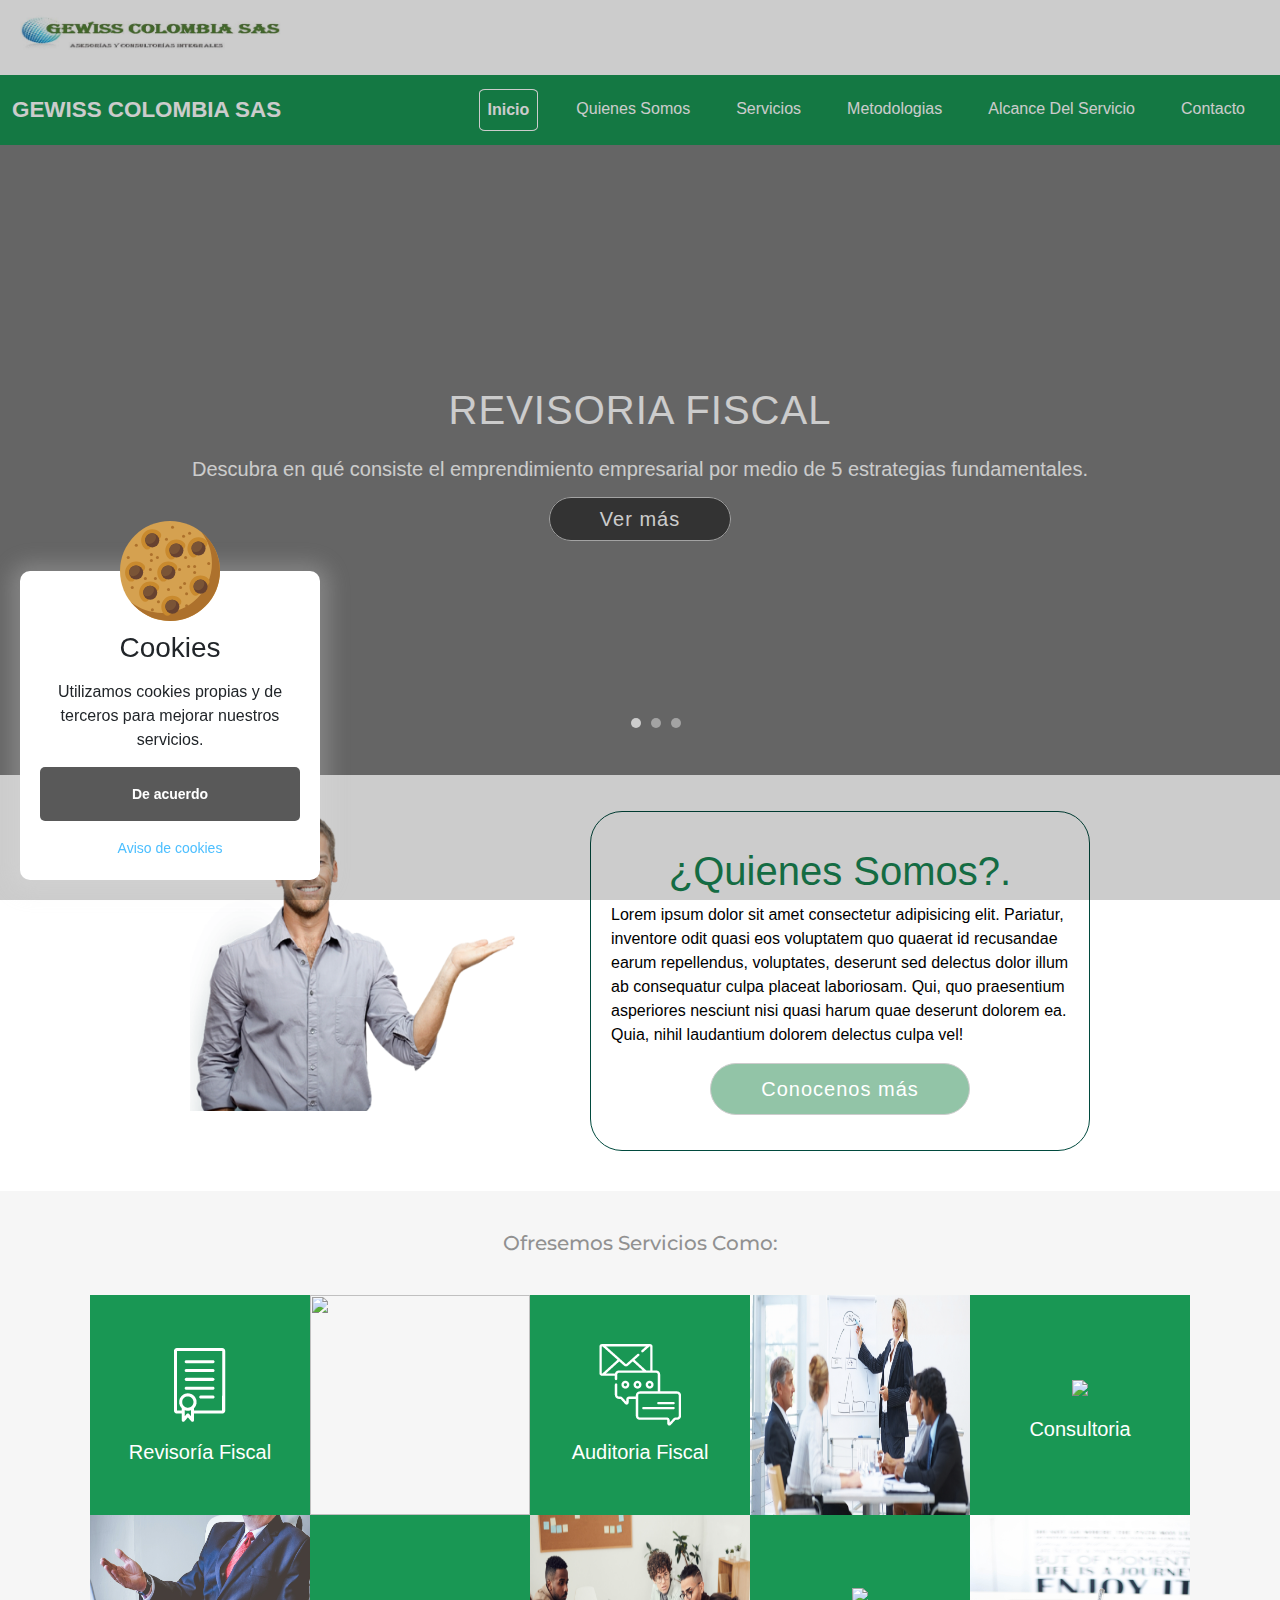
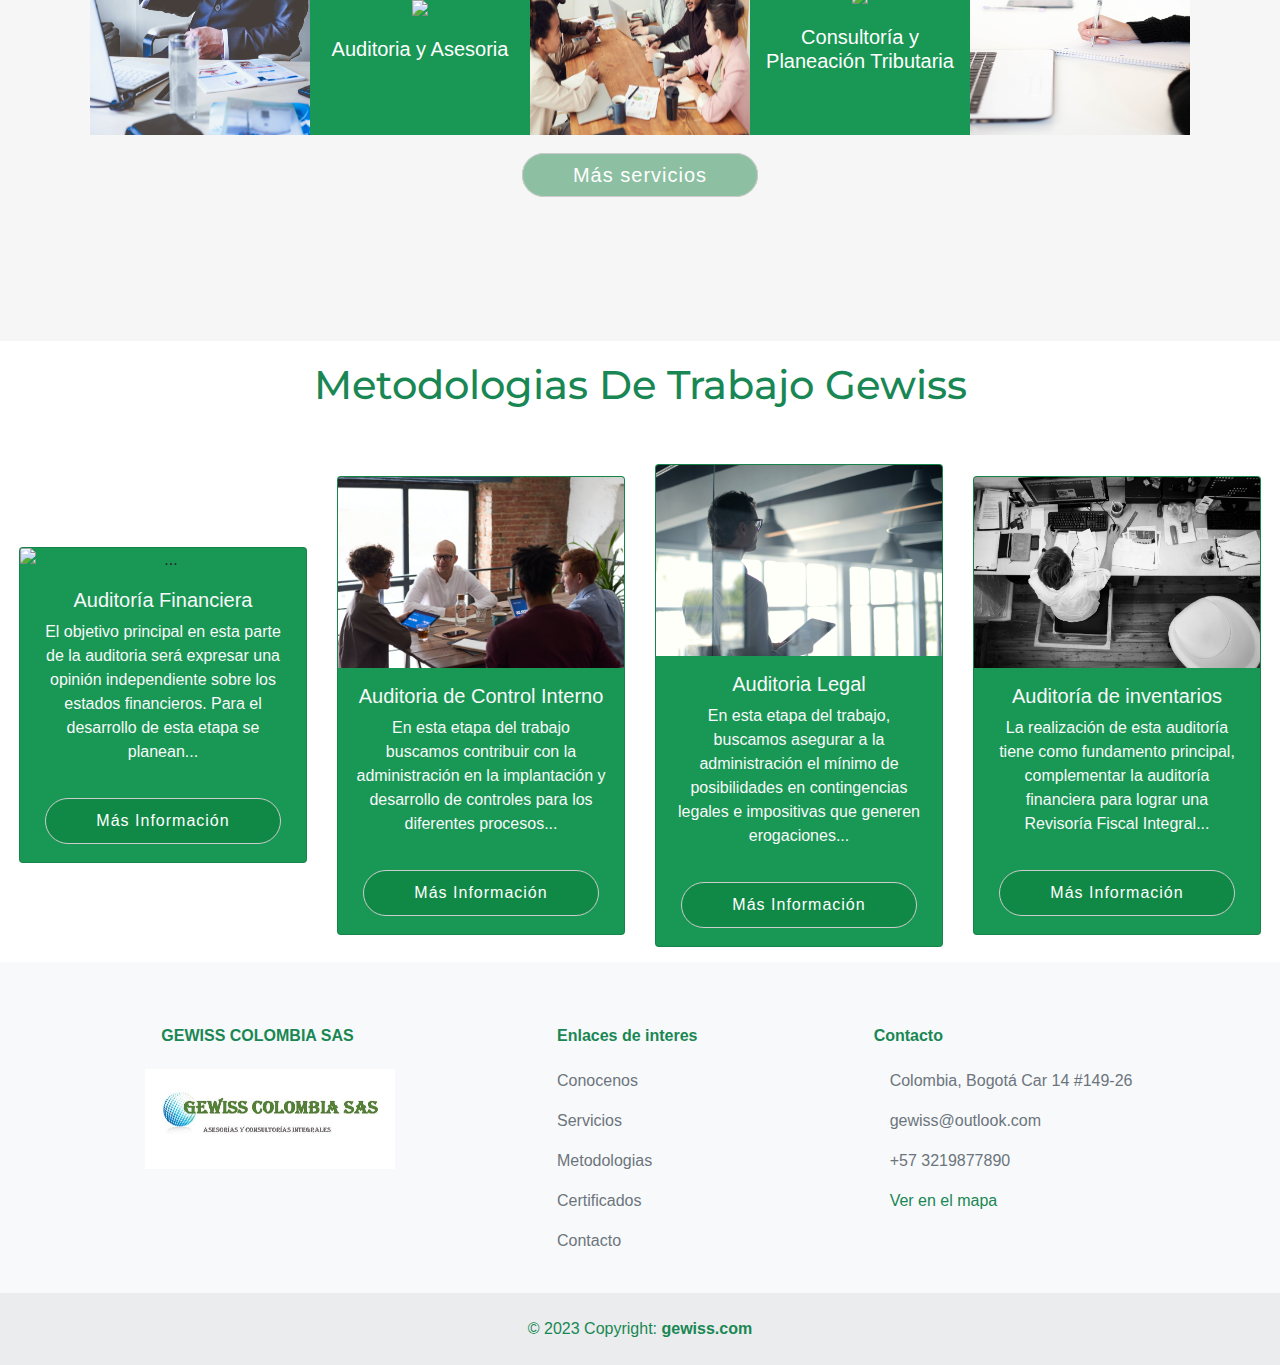
==== index.html @ 4adc9c8d "Se agrega la pestaña de contacto" ====
<!DOCTYPE html>
<html lang="es">

<head>
  <meta charset="UTF-8">
  <meta http-equiv="X-UA-Compatible" content="IE=edge">
  <meta name="viewport" content="width=device-width, initial-scale=1.0">
  <title>GEWISS</title>
  <link rel="stylesheet" href="css/boostrap.css">
  <link rel="stylesheet" href="css/boostrap.min.css">
  <link rel="stylesheet" href="css/estylo.css">
  <link rel="stylesheet" href="css/style.css">
  <link rel="stylesheet" href="css/icomoon.css">
  <link href="https://fonts.googleapis.com/css?family=Montserrat:400,700" rel="stylesheet">
  <link rel="stylesheet" type="text/css" href="css/font-awesome.min.css">
  <link rel="stylesheet" type="text/css" href="css/animate.css">
  <link rel="stylesheet" href="css/styleCookies.css">
</head>

<body class="body">

  <div class="contenedor-logo"><img src="recursos/imagenes/logo-gewis.png" alt="logo de GEWISS" class="logo"></div>
  <!-- Inicio de Nav-bar-->

  <nav class="navbar navbar-expand-md navbar-dark bg-nav" id="ventana">
    <div class="container-fluid">
      <a class="navbar-brand" href="#" id="marca">GEWISS COLOMBIA SAS</a>
      <button id="nav" class="navbar-toggler" type="button" data-bs-toggle="collapse" data-bs-target="#navbarCollapse"
        aria-controls="navbarCollapse" aria-expanded="false" aria-label="Toggle navigation">
        <span class="icon-menu" id="toggler"></span>
      </button>
      <div class="collapse navbar-collapse " id="navbarCollapse">
        <ul class="navbar-nav mb-2 mb-md-0">
          <li class="nav-item ">
            <a class="nav-link active" aria-current="page" href="#">Inicio</a>
          </li>
          <li class="nav-item">
            <a class="nav-link" href="./quinesSomos/quienesSomos.html">Quienes Somos</a>
          </li>
          <li class="nav-item">
            <a class="nav-link" href="./servicios/servcios.html">Servicios</a>
          </li>
          <li class="nav-item">
            <a class="nav-link" href="metodologia/metodologia.html">Metodologias</a>
          </li>
          <li class="nav-item">
            <a class="nav-link" href="#">Alcance Del Servicio</a>
          </li>
          <li class="nav-item">
            <a class="nav-link" href="contacto/contactanos.html">Contacto</a>
          </li>
        </ul>
      </div>
    </div>
  </nav>

  <!-- Fin de nav-bar -->

  <!-- Slider -->

  <section id="container-slider">
    <a href="javascript: fntExecuteSlide('prev');" class="arrowPrev"><i class="fas fa-chevron-circle-left"></i></a>
    <a href="javascript: fntExecuteSlide('next');" class="arrowNext"><i class="fas fa-chevron-circle-right"></i></a>
    <ul class="listslider">
      <li><a itlist="itList_0" href="#" class="item-select-slid"></a></li>
      <li><a itlist="itList_1" href="#"></a></li>
      <li><a itlist="itList_2" href="#"></a></li>
    </ul>
    <ul id="slider">
      <li
        style="background-image: url('https://img.freepik.com/foto-gratis/dos-hombres-negocios-confia-estrechar-mano-reunion-oficina-exito-trato-saludo-concepto-socio_1423-185.jpg'); z-index:0; opacity: 1;">
        <div class="content_slider">
          <div>
            <h2>Revisoria Fiscal</h2>
            <p>Descubra en qué consiste el emprendimiento empresarial por medio de 5 estrategias fundamentales.</p>
            <a href="#" class="btnSlider">Ver más</a>
          </div>
        </div>
      </li>
      <li
        style="background-image: url('https://img.freepik.com/fotos-premium/gente-negocios-dandose-mano-cerrando-trato-exitoso_35666-159.jpg?w=2000'); ">
        <div class="content_slider">
          <div>
            <h2>Planeación Tributaria</h2>
            <p>Recursos, guías, herramientas y consejos para emprender, crear tu empresa o iniciar un negocio exitoso
            </p>
            <a href="#" class="btnSlider">Ver más</a>
          </div>
        </div>
      </li>
      <li
        style="background-image: url('https://iuris27.com/wp-content/uploads/2022/10/shutterstock_1892089864-scaled.jpg'); ">
        <div class="content_slider">
          <div>
            <h2>Asesoría Legal</h2>
            <p>Las estrategias de negocio representan planes o métodos...</p>
            <a href="#" class="btnSlider">Ver más</a>
          </div>
        </div>
      </li>
    </ul>
  </section>
  <!-- Fin slider -->

  <!-- Inicio quienes somos -->
  <section id="principal" data-type="parallax_section" data-speed="10">
    <div class="div1">
      <div class="fqs">
        <img class="img-div" src="recursos/imagenes/img4.png" alt="">
      </div>
      <div class="qs">
        <h1 class="text-success">¿Quienes Somos?.</h1>
        <p class="text-black">Lorem ipsum dolor sit amet consectetur adipisicing elit. Pariatur, inventore odit quasi eos voluptatem quo quaerat id recusandae earum repellendus, voluptates, deserunt sed delectus dolor illum ab consequatur culpa placeat laboriosam. Qui, quo praesentium asperiores nesciunt nisi quasi harum quae deserunt dolorem ea. Quia, nihil laudantium dolorem delectus culpa vel!</p>
        <a href="quinesSomos/quienesSomos.html" class="botonConocenos">Conocenos más</a>
      </div>
    </div>
  </section>
  <!-- Fin quienes somos -->

  <!-- Inicio especialidades -->
  <section id="galeria" data-type="parallax_section" data-speed="10">
    <div id="scroll-content" class="fadeTop">
      <h1 class="quien">Ofresemos Servicios Como:</h1>
      <div class="contenido">
        <div class="array">
          <h1><img src="img/grup1.png" class="animated infinite pulse"></h1>
          <h1 class="tit">Revisoría Fiscal</h1>
        </div>
        <img src="img/quien.JFIF" class="array1">
        <div class="array">
          <h1><img src="img/grup2.png" class="animated infinite pulse"></h1>
          <h1 class="tit">Auditoria Fiscal</h1>
        </div>
        <img src="img/quien.png" class="array1">
        <div class="array">
          <h1><img src="img/grup3.png" class="animated infinite pulse"></h1>
          <h1 class="tit">Consultoria</h1>
        </div>

      </div>
      <div class="contenido1">
        <img src="recursos/imagenes/persona-en-oficina.jpg" class="array1">
        <div class="array">
          <h1><img src="img/grup4.png" class="animated infinite pulse"></h1>
          <h1 class="tit">Auditoria y Asesoria</h1>
        </div>
        <img src="recursos/imagenes/personas-charlando-2.jpg" class="array1">
        <div class="array">
          <h1><img src="img/grup5.png" class="animated infinite pulse"></h1>
          <h1 class="tit">Consultoría y <br>Planeación Tributaria</h1>
        </div>
        <img src="recursos/imagenes/persona-escribiendo.jpg" class="array1">

      </div>
    </div>
    <div class="btn-mas-servicios">
      <a href="servicios/servcios.html" class="botonConocenos">Más servicios</a>
    </div>
  </section>
  <!-- Fin especialidades -->

  <!-- Metodologias -->

  <section id="metodos">
    <h1 class="metodos-gewiss text-success">Metodologias De Trabajo Gewiss</h1>
    <div class="contenido">
      <div class="card" style="width: 18rem;">
        <img src="recursos/imagenes/IMG1.jpg" class="card-img-top" alt="...">
        <div class="card-body">
          <h5 class="card-title text-light">Auditoría Financiera</h5>
          <p class="card-text text-light">El objetivo principal en esta parte de la auditoria será expresar una opinión
            independiente sobre los estados financieros. Para el desarrollo de esta etapa se planean...</p>
        </div>
        <div class="btn-mas-metodos">
          <a href="#" class="botonMas">Más Información</a>
        </div>
      </div>
      <div class="card" style="width: 18rem;">
        <img src="recursos/imagenes/personas-charlando.jpg" class="card-img-top" alt="...">
        <div class="card-body">
          <h5 class="card-title text-light">Auditoria de Control Interno</h5>
          <p class="card-text text-light">En esta etapa del trabajo buscamos contribuir con la administración en la
            implantación y desarrollo de controles para los diferentes procesos...</p>
        </div>
        <div class="btn-mas-metodos">
          <a href="#" class="botonMas">Más Información</a>
        </div>
      </div>
      <div class="card" style="width: 18rem;">
        <img src="recursos/imagenes/persona-detras-vidrio.jpg" class="card-img-top" alt="...">
        <div class="card-body">
          <h5 class="card-title text-light">Auditoria Legal</h5>
          <p class="card-text text-light">En esta etapa del trabajo, buscamos asegurar a la administración el mínimo de
            posibilidades en contingencias legales e impositivas que generen erogaciones...</p>
        </div>
        <div class="btn-mas-metodos">
          <a href="#" class="botonMas">Más Información</a>
        </div>
      </div>
      <div class="card" style="width: 18rem;">
        <img src="recursos/imagenes/persona-trabajando.jpg" class="card-img-top" alt="...">
        <div class="card-body">
          <h5 class="card-title text-light">Auditoría de inventarios</h5>
          <p class="card-text text-light">La realización de esta auditoría tiene como fundamento principal, complementar
            la auditoría financiera para lograr una Revisoría Fiscal Integral...</p>
        </div>
        <div class="btn-mas-metodos">
          <a href="#" class="botonMas">Más Información</a>
        </div>
      </div>
    </div>
  </section>
  <!-- Fin metodologias -->
  
  <!-- Inicio fooder -->
  <footer class="text-center text-lg-start bg-light text-muted">
    <section class="fooder-m">
      <div class="container text-center text-md-start mt-5">
        <div class="row mt-3">
          <div class="col-md-3 col-lg-4 col-xl-3 mx-auto mb-4">
            <h6 class="text-success fw-bold mb-4">
              <i class="fas fa-gem me-3"></i>GEWISS COLOMBIA SAS
            </h6>
            <img src="recursos/imagenes/logo-gewis.png" alt="" class="logo-fooder">
          </div>
          <div class="col-md-3 col-lg-2 col-xl-2 mx-auto mb-4">
            <h6 class="text-success fw-bold mb-4">Enlaces de interes</h6>
            <p><a href="#!" class="text-reset">Conocenos</a></p>
            <p><a href="#!" class="text-reset">Servicios</a></p>
            <p><a href="#!" class="text-reset">Metodologias</a></p>
            <p><a href="#!" class="text-reset">Certificados</a></p>
            <p><a href="#!" class="text-reset">Contacto</a></p>
          </div>
          <!-- Grid column -->

          <!-- Grid column -->
          <div class="col-md-4 col-lg-3 col-xl-3 mx-auto mb-md-0 mb-4">
            <!-- Links -->
            <h6 class="text-success fw-bold mb-4">Contacto</h6>
            <p><i class="fas fa-home me-3"></i>Colombia, Bogotá Car 14 #149-26</p>
            <p><i class="fas fa-envelope me-3"></i>gewiss@outlook.com</p>
            <p><i class="fas fa-phone me-3"></i> +57 3219877890</p>
            <p><i class="fas fa-phone me-3"></i> <a href="#" class="text-success">Ver en el mapa</a></p>
          </div>
        </div>
      </div>
    </section>
    <div class="text-center p-4 text-success" style="background-color: rgba(0, 0, 0, 0.05);">© 2023 Copyright: <a
        class="text-reset fw-bold" href="#">gewiss.com</a>
    </div>
  </footer>
  <!-- Fin footer -->
  <!-- cookies -->
  <div class="aviso-cookies " id="aviso-cookies">
    <img src="recursos/imagenes/cookie.svg" alt="Galleta" class="galleta">
    <h3 class="TITULO">Cookies</h3>
    <p class="PARRAFO">Utilizamos cookies propias y de terceros para mejorar nuestros servicios.</p>
    <button class="BOTON" id="btn-aceptar-cookies">De acuerdo</button>
    <a href="aviso-cookies.html" class="ENLACE">Aviso de cookies</a>
</div>
<div class="fondo-aviso-cookies " id="fondo-aviso-cookies"></div>

  <!-- Scrps -->
  <script src="js/index.js"></script>
  <script src="js/bootstrap.bundle.min.js"></script>
  <script src="js/main.js"></script>
  <script src="js/avisoCookies.js"></script>
</body>

</html>
---- css/boostrap.css ----
@charset "UTF-8";/*!
 * Bootstrap v5.1.3 (https://getbootstrap.com/)
 * Copyright 2011-2021 The Bootstrap Authors
 * Copyright 2011-2021 Twitter, Inc.
 * Licensed under MIT (https://github.com/twbs/bootstrap/blob/main/LICENSE)
 */:root{--bs-blue:#0d6efd;--bs-indigo:#6610f2;--bs-purple:#6f42c1;--bs-pink:#d63384;--bs-red:#dc3545;--bs-orange:#fd7e14;--bs-yellow:#ffc107;--bs-green:#198754;--bs-teal:#20c997;--bs-cyan:#0dcaf0;--bs-white:#fff;--bs-gray:#6c757d;--bs-gray-dark:#343a40;--bs-gray-100:#f8f9fa;--bs-gray-200:#e9ecef;--bs-gray-300:#dee2e6;--bs-gray-400:#ced4da;--bs-gray-500:#adb5bd;--bs-gray-600:#6c757d;--bs-gray-700:#495057;--bs-gray-800:#343a40;--bs-gray-900:#212529;--bs-primary:#0d6efd;--bs-secondary:#6c757d;--bs-success:#198754;--bs-info:#0dcaf0;--bs-warning:#ffc107;--bs-danger:#dc3545;--bs-light:#f8f9fa;--bs-dark:#212529;--bs-primary-rgb:13,110,253;--bs-secondary-rgb:108,117,125;--bs-success-rgb:25,135,84;--bs-info-rgb:13,202,240;--bs-warning-rgb:255,193,7;--bs-danger-rgb:220,53,69;--bs-light-rgb:248,249,250;--bs-dark-rgb:33,37,41;--bs-white-rgb:255,255,255;--bs-black-rgb:0,0,0;--bs-body-color-rgb:33,37,41;--bs-body-bg-rgb:255,255,255;--bs-font-sans-serif:system-ui,-apple-system,"Segoe UI",Roboto,"Helvetica Neue",Arial,"Noto Sans","Liberation Sans",sans-serif,"Apple Color Emoji","Segoe UI Emoji","Segoe UI Symbol","Noto Color Emoji";--bs-font-monospace:SFMono-Regular,Menlo,Monaco,Consolas,"Liberation Mono","Courier New",monospace;--bs-gradient:linear-gradient(180deg, rgba(255, 255, 255, 0.15), rgba(255, 255, 255, 0));--bs-body-font-family:var(--bs-font-sans-serif);--bs-body-font-size:1rem;--bs-body-font-weight:400;--bs-body-line-height:1.5;--bs-body-color:#212529;--bs-body-bg:#fff}*,::after,::before{box-sizing:border-box}@media (prefers-reduced-motion:no-preference){:root{scroll-behavior:smooth}}body{margin:0;font-family:var(--bs-body-font-family);font-size:var(--bs-body-font-size);font-weight:var(--bs-body-font-weight);line-height:var(--bs-body-line-height);color:var(--bs-body-color);text-align:var(--bs-body-text-align);background-color:var(--bs-body-bg);-webkit-text-size-adjust:100%;-webkit-tap-highlight-color:transparent}hr{margin:1rem 0;color:inherit;background-color:currentColor;border:0;opacity:.25}hr:not([size]){height:1px}.h1,.h2,.h3,.h4,.h5,.h6,h1,h2,h3,h4,h5,h6{margin-top:0;margin-bottom:.5rem;font-weight:500;line-height:1.2}.h1,h1{font-size:calc(1.375rem + 1.5vw)}@media (min-width:1200px){.h1,h1{font-size:2.5rem}}.h2,h2{font-size:calc(1.325rem + .9vw)}@media (min-width:1200px){.h2,h2{font-size:2rem}}.h3,h3{font-size:calc(1.3rem + .6vw)}@media (min-width:1200px){.h3,h3{font-size:1.75rem}}.h4,h4{font-size:calc(1.275rem + .3vw)}@media (min-width:1200px){.h4,h4{font-size:1.5rem}}.h5,h5{font-size:1.25rem}.h6,h6{font-size:1rem}p{margin-top:0;margin-bottom:1rem}abbr[data-bs-original-title],abbr[title]{-webkit-text-decoration:underline dotted;text-decoration:underline dotted;cursor:help;-webkit-text-decoration-skip-ink:none;text-decoration-skip-ink:none}address{margin-bottom:1rem;font-style:normal;line-height:inherit}ol,ul{padding-left:2rem}dl,ol,ul{margin-top:0;margin-bottom:1rem}ol ol,ol ul,ul ol,ul ul{margin-bottom:0}dt{font-weight:700}dd{margin-bottom:.5rem;margin-left:0}blockquote{margin:0 0 1rem}b,strong{font-weight:bolder}.small,small{font-size:.875em}.mark,mark{padding:.2em;background-color:#fcf8e3}sub,sup{position:relative;font-size:.75em;line-height:0;vertical-align:baseline}sub{bottom:-.25em}sup{top:-.5em}a{color:#0d6efd;text-decoration:underline}a:hover{color:#0a58ca}a:not([href]):not([class]),a:not([href]):not([class]):hover{color:inherit;text-decoration:none}code,kbd,pre,samp{font-family:var(--bs-font-monospace);font-size:1em;direction:ltr;unicode-bidi:bidi-override}pre{display:block;margin-top:0;margin-bottom:1rem;overflow:auto;font-size:.875em}pre code{font-size:inherit;color:inherit;word-break:normal}code{font-size:.875em;color:#d63384;word-wrap:break-word}a>code{color:inherit}kbd{padding:.2rem .4rem;font-size:.875em;color:#fff;background-color:#212529;border-radius:.2rem}kbd kbd{padding:0;font-size:1em;font-weight:700}figure{margin:0 0 1rem}img,svg{vertical-align:middle}table{caption-side:bottom;border-collapse:collapse}caption{padding-top:.5rem;padding-bottom:.5rem;color:#6c757d;text-align:left}th{text-align:inherit;text-align:-webkit-match-parent}tbody,td,tfoot,th,thead,tr{border-color:inherit;border-style:solid;border-width:0}label{display:inline-block}button{border-radius:0}button:focus:not(:focus-visible){outline:0}button,input,optgroup,select,textarea{margin:0;font-family:inherit;font-size:inherit;line-height:inherit}button,select{text-transform:none}[role=button]{cursor:pointer}select{word-wrap:normal}select:disabled{opacity:1}[list]::-webkit-calendar-picker-indicator{display:none}[type=button],[type=reset],[type=submit],button{-webkit-appearance:button}[type=button]:not(:disabled),[type=reset]:not(:disabled),[type=submit]:not(:disabled),button:not(:disabled){cursor:pointer}::-moz-focus-inner{padding:0;border-style:none}textarea{resize:vertical}fieldset{min-width:0;padding:0;margin:0;border:0}legend{float:left;width:100%;padding:0;margin-bottom:.5rem;font-size:calc(1.275rem + .3vw);line-height:inherit}@media (min-width:1200px){legend{font-size:1.5rem}}legend+*{clear:left}::-webkit-datetime-edit-day-field,::-webkit-datetime-edit-fields-wrapper,::-webkit-datetime-edit-hour-field,::-webkit-datetime-edit-minute,::-webkit-datetime-edit-month-field,::-webkit-datetime-edit-text,::-webkit-datetime-edit-year-field{padding:0}::-webkit-inner-spin-button{height:auto}[type=search]{outline-offset:-2px;-webkit-appearance:textfield}::-webkit-search-decoration{-webkit-appearance:none}::-webkit-color-swatch-wrapper{padding:0}::-webkit-file-upload-button{font:inherit}::file-selector-button{font:inherit}::-webkit-file-upload-button{font:inherit;-webkit-appearance:button}output{display:inline-block}iframe{border:0}summary{display:list-item;cursor:pointer}progress{vertical-align:baseline}[hidden]{display:none!important}.lead{font-size:1.25rem;font-weight:300}.display-1{font-size:calc(1.625rem + 4.5vw);font-weight:300;line-height:1.2}@media (min-width:1200px){.display-1{font-size:5rem}}.display-2{font-size:calc(1.575rem + 3.9vw);font-weight:300;line-height:1.2}@media (min-width:1200px){.display-2{font-size:4.5rem}}.display-3{font-size:calc(1.525rem + 3.3vw);font-weight:300;line-height:1.2}@media (min-width:1200px){.display-3{font-size:4rem}}.display-4{font-size:calc(1.475rem + 2.7vw);font-weight:300;line-height:1.2}@media (min-width:1200px){.display-4{font-size:3.5rem}}.display-5{font-size:calc(1.425rem + 2.1vw);font-weight:300;line-height:1.2}@media (min-width:1200px){.display-5{font-size:3rem}}.display-6{font-size:calc(1.375rem + 1.5vw);font-weight:300;line-height:1.2}@media (min-width:1200px){.display-6{font-size:2.5rem}}.list-unstyled{padding-left:0;list-style:none}.list-inline{padding-left:0;list-style:none}.list-inline-item{display:inline-block}.list-inline-item:not(:last-child){margin-right:.5rem}.initialism{font-size:.875em;text-transform:uppercase}.blockquote{margin-bottom:1rem;font-size:1.25rem}.blockquote>:last-child{margin-bottom:0}.blockquote-footer{margin-top:-1rem;margin-bottom:1rem;font-size:.875em;color:#6c757d}.blockquote-footer::before{content:"— "}.img-fluid{max-width:100%;height:auto}.img-thumbnail{padding:.25rem;background-color:#fff;border:1px solid #dee2e6;border-radius:.25rem;max-width:100%;height:auto}.figure{display:inline-block}.figure-img{margin-bottom:.5rem;line-height:1}.figure-caption{font-size:.875em;color:#6c757d}.container,.container-fluid,.container-lg,.container-md,.container-sm,.container-xl,.container-xxl{width:100%;padding-right:var(--bs-gutter-x,.75rem);padding-left:var(--bs-gutter-x,.75rem);margin-right:auto;margin-left:auto}@media (min-width:576px){.container,.container-sm{max-width:540px}}@media (min-width:768px){.container,.container-md,.container-sm{max-width:720px}}@media (min-width:992px){.container,.container-lg,.container-md,.container-sm{max-width:960px}}@media (min-width:1200px){.container,.container-lg,.container-md,.container-sm,.container-xl{max-width:1140px}}@media (min-width:1400px){.container,.container-lg,.container-md,.container-sm,.container-xl,.container-xxl{max-width:1320px}}.row{--bs-gutter-x:1.5rem;--bs-gutter-y:0;display:flex;flex-wrap:wrap;margin-top:calc(-1 * var(--bs-gutter-y));margin-right:calc(-.5 * var(--bs-gutter-x));margin-left:calc(-.5 * var(--bs-gutter-x))}.row>*{flex-shrink:0;width:100%;max-width:100%;padding-right:calc(var(--bs-gutter-x) * .5);padding-left:calc(var(--bs-gutter-x) * .5);margin-top:var(--bs-gutter-y)}.col{flex:1 0 0%}.row-cols-auto>*{flex:0 0 auto;width:auto}.row-cols-1>*{flex:0 0 auto;width:100%}.row-cols-2>*{flex:0 0 auto;width:50%}.row-cols-3>*{flex:0 0 auto;width:33.3333333333%}.row-cols-4>*{flex:0 0 auto;width:25%}.row-cols-5>*{flex:0 0 auto;width:20%}.row-cols-6>*{flex:0 0 auto;width:16.6666666667%}.col-auto{flex:0 0 auto;width:auto}.col-1{flex:0 0 auto;width:8.33333333%}.col-2{flex:0 0 auto;width:16.66666667%}.col-3{flex:0 0 auto;width:25%}.col-4{flex:0 0 auto;width:33.33333333%}.col-5{flex:0 0 auto;width:41.66666667%}.col-6{flex:0 0 auto;width:50%}.col-7{flex:0 0 auto;width:58.33333333%}.col-8{flex:0 0 auto;width:66.66666667%}.col-9{flex:0 0 auto;width:75%}.col-10{flex:0 0 auto;width:83.33333333%}.col-11{flex:0 0 auto;width:91.66666667%}.col-12{flex:0 0 auto;width:100%}.offset-1{margin-left:8.33333333%}.offset-2{margin-left:16.66666667%}.offset-3{margin-left:25%}.offset-4{margin-left:33.33333333%}.offset-5{margin-left:41.66666667%}.offset-6{margin-left:50%}.offset-7{margin-left:58.33333333%}.offset-8{margin-left:66.66666667%}.offset-9{margin-left:75%}.offset-10{margin-left:83.33333333%}.offset-11{margin-left:91.66666667%}.g-0,.gx-0{--bs-gutter-x:0}.g-0,.gy-0{--bs-gutter-y:0}.g-1,.gx-1{--bs-gutter-x:0.25rem}.g-1,.gy-1{--bs-gutter-y:0.25rem}.g-2,.gx-2{--bs-gutter-x:0.5rem}.g-2,.gy-2{--bs-gutter-y:0.5rem}.g-3,.gx-3{--bs-gutter-x:1rem}.g-3,.gy-3{--bs-gutter-y:1rem}.g-4,.gx-4{--bs-gutter-x:1.5rem}.g-4,.gy-4{--bs-gutter-y:1.5rem}.g-5,.gx-5{--bs-gutter-x:3rem}.g-5,.gy-5{--bs-gutter-y:3rem}@media (min-width:576px){.col-sm{flex:1 0 0%}.row-cols-sm-auto>*{flex:0 0 auto;width:auto}.row-cols-sm-1>*{flex:0 0 auto;width:100%}.row-cols-sm-2>*{flex:0 0 auto;width:50%}.row-cols-sm-3>*{flex:0 0 auto;width:33.3333333333%}.row-cols-sm-4>*{flex:0 0 auto;width:25%}.row-cols-sm-5>*{flex:0 0 auto;width:20%}.row-cols-sm-6>*{flex:0 0 auto;width:16.6666666667%}.col-sm-auto{flex:0 0 auto;width:auto}.col-sm-1{flex:0 0 auto;width:8.33333333%}.col-sm-2{flex:0 0 auto;width:16.66666667%}.col-sm-3{flex:0 0 auto;width:25%}.col-sm-4{flex:0 0 auto;width:33.33333333%}.col-sm-5{flex:0 0 auto;width:41.66666667%}.col-sm-6{flex:0 0 auto;width:50%}.col-sm-7{flex:0 0 auto;width:58.33333333%}.col-sm-8{flex:0 0 auto;width:66.66666667%}.col-sm-9{flex:0 0 auto;width:75%}.col-sm-10{flex:0 0 auto;width:83.33333333%}.col-sm-11{flex:0 0 auto;width:91.66666667%}.col-sm-12{flex:0 0 auto;width:100%}.offset-sm-0{margin-left:0}.offset-sm-1{margin-left:8.33333333%}.offset-sm-2{margin-left:16.66666667%}.offset-sm-3{margin-left:25%}.offset-sm-4{margin-left:33.33333333%}.offset-sm-5{margin-left:41.66666667%}.offset-sm-6{margin-left:50%}.offset-sm-7{margin-left:58.33333333%}.offset-sm-8{margin-left:66.66666667%}.offset-sm-9{margin-left:75%}.offset-sm-10{margin-left:83.33333333%}.offset-sm-11{margin-left:91.66666667%}.g-sm-0,.gx-sm-0{--bs-gutter-x:0}.g-sm-0,.gy-sm-0{--bs-gutter-y:0}.g-sm-1,.gx-sm-1{--bs-gutter-x:0.25rem}.g-sm-1,.gy-sm-1{--bs-gutter-y:0.25rem}.g-sm-2,.gx-sm-2{--bs-gutter-x:0.5rem}.g-sm-2,.gy-sm-2{--bs-gutter-y:0.5rem}.g-sm-3,.gx-sm-3{--bs-gutter-x:1rem}.g-sm-3,.gy-sm-3{--bs-gutter-y:1rem}.g-sm-4,.gx-sm-4{--bs-gutter-x:1.5rem}.g-sm-4,.gy-sm-4{--bs-gutter-y:1.5rem}.g-sm-5,.gx-sm-5{--bs-gutter-x:3rem}.g-sm-5,.gy-sm-5{--bs-gutter-y:3rem}}@media (min-width:768px){.col-md{flex:1 0 0%}.row-cols-md-auto>*{flex:0 0 auto;width:auto}.row-cols-md-1>*{flex:0 0 auto;width:100%}.row-cols-md-2>*{flex:0 0 auto;width:50%}.row-cols-md-3>*{flex:0 0 auto;width:33.3333333333%}.row-cols-md-4>*{flex:0 0 auto;width:25%}.row-cols-md-5>*{flex:0 0 auto;width:20%}.row-cols-md-6>*{flex:0 0 auto;width:16.6666666667%}.col-md-auto{flex:0 0 auto;width:auto}.col-md-1{flex:0 0 auto;width:8.33333333%}.col-md-2{flex:0 0 auto;width:16.66666667%}.col-md-3{flex:0 0 auto;width:25%}.col-md-4{flex:0 0 auto;width:33.33333333%}.col-md-5{flex:0 0 auto;width:41.66666667%}.col-md-6{flex:0 0 auto;width:50%}.col-md-7{flex:0 0 auto;width:58.33333333%}.col-md-8{flex:0 0 auto;width:66.66666667%}.col-md-9{flex:0 0 auto;width:75%}.col-md-10{flex:0 0 auto;width:83.33333333%}.col-md-11{flex:0 0 auto;width:91.66666667%}.col-md-12{flex:0 0 auto;width:100%}.offset-md-0{margin-left:0}.offset-md-1{margin-left:8.33333333%}.offset-md-2{margin-left:16.66666667%}.offset-md-3{margin-left:25%}.offset-md-4{margin-left:33.33333333%}.offset-md-5{margin-left:41.66666667%}.offset-md-6{margin-left:50%}.offset-md-7{margin-left:58.33333333%}.offset-md-8{margin-left:66.66666667%}.offset-md-9{margin-left:75%}.offset-md-10{margin-left:83.33333333%}.offset-md-11{margin-left:91.66666667%}.g-md-0,.gx-md-0{--bs-gutter-x:0}.g-md-0,.gy-md-0{--bs-gutter-y:0}.g-md-1,.gx-md-1{--bs-gutter-x:0.25rem}.g-md-1,.gy-md-1{--bs-gutter-y:0.25rem}.g-md-2,.gx-md-2{--bs-gutter-x:0.5rem}.g-md-2,.gy-md-2{--bs-gutter-y:0.5rem}.g-md-3,.gx-md-3{--bs-gutter-x:1rem}.g-md-3,.gy-md-3{--bs-gutter-y:1rem}.g-md-4,.gx-md-4{--bs-gutter-x:1.5rem}.g-md-4,.gy-md-4{--bs-gutter-y:1.5rem}.g-md-5,.gx-md-5{--bs-gutter-x:3rem}.g-md-5,.gy-md-5{--bs-gutter-y:3rem}}@media (min-width:992px){.col-lg{flex:1 0 0%}.row-cols-lg-auto>*{flex:0 0 auto;width:auto}.row-cols-lg-1>*{flex:0 0 auto;width:100%}.row-cols-lg-2>*{flex:0 0 auto;width:50%}.row-cols-lg-3>*{flex:0 0 auto;width:33.3333333333%}.row-cols-lg-4>*{flex:0 0 auto;width:25%}.row-cols-lg-5>*{flex:0 0 auto;width:20%}.row-cols-lg-6>*{flex:0 0 auto;width:16.6666666667%}.col-lg-auto{flex:0 0 auto;width:auto}.col-lg-1{flex:0 0 auto;width:8.33333333%}.col-lg-2{flex:0 0 auto;width:16.66666667%}.col-lg-3{flex:0 0 auto;width:25%}.col-lg-4{flex:0 0 auto;width:33.33333333%}.col-lg-5{flex:0 0 auto;width:41.66666667%}.col-lg-6{flex:0 0 auto;width:50%}.col-lg-7{flex:0 0 auto;width:58.33333333%}.col-lg-8{flex:0 0 auto;width:66.66666667%}.col-lg-9{flex:0 0 auto;width:75%}.col-lg-10{flex:0 0 auto;width:83.33333333%}.col-lg-11{flex:0 0 auto;width:91.66666667%}.col-lg-12{flex:0 0 auto;width:100%}.offset-lg-0{margin-left:0}.offset-lg-1{margin-left:8.33333333%}.offset-lg-2{margin-left:16.66666667%}.offset-lg-3{margin-left:25%}.offset-lg-4{margin-left:33.33333333%}.offset-lg-5{margin-left:41.66666667%}.offset-lg-6{margin-left:50%}.offset-lg-7{margin-left:58.33333333%}.offset-lg-8{margin-left:66.66666667%}.offset-lg-9{margin-left:75%}.offset-lg-10{margin-left:83.33333333%}.offset-lg-11{margin-left:91.66666667%}.g-lg-0,.gx-lg-0{--bs-gutter-x:0}.g-lg-0,.gy-lg-0{--bs-gutter-y:0}.g-lg-1,.gx-lg-1{--bs-gutter-x:0.25rem}.g-lg-1,.gy-lg-1{--bs-gutter-y:0.25rem}.g-lg-2,.gx-lg-2{--bs-gutter-x:0.5rem}.g-lg-2,.gy-lg-2{--bs-gutter-y:0.5rem}.g-lg-3,.gx-lg-3{--bs-gutter-x:1rem}.g-lg-3,.gy-lg-3{--bs-gutter-y:1rem}.g-lg-4,.gx-lg-4{--bs-gutter-x:1.5rem}.g-lg-4,.gy-lg-4{--bs-gutter-y:1.5rem}.g-lg-5,.gx-lg-5{--bs-gutter-x:3rem}.g-lg-5,.gy-lg-5{--bs-gutter-y:3rem}}@media (min-width:1200px){.col-xl{flex:1 0 0%}.row-cols-xl-auto>*{flex:0 0 auto;width:auto}.row-cols-xl-1>*{flex:0 0 auto;width:100%}.row-cols-xl-2>*{flex:0 0 auto;width:50%}.row-cols-xl-3>*{flex:0 0 auto;width:33.3333333333%}.row-cols-xl-4>*{flex:0 0 auto;width:25%}.row-cols-xl-5>*{flex:0 0 auto;width:20%}.row-cols-xl-6>*{flex:0 0 auto;width:16.6666666667%}.col-xl-auto{flex:0 0 auto;width:auto}.col-xl-1{flex:0 0 auto;width:8.33333333%}.col-xl-2{flex:0 0 auto;width:16.66666667%}.col-xl-3{flex:0 0 auto;width:25%}.col-xl-4{flex:0 0 auto;width:33.33333333%}.col-xl-5{flex:0 0 auto;width:41.66666667%}.col-xl-6{flex:0 0 auto;width:50%}.col-xl-7{flex:0 0 auto;width:58.33333333%}.col-xl-8{flex:0 0 auto;width:66.66666667%}.col-xl-9{flex:0 0 auto;width:75%}.col-xl-10{flex:0 0 auto;width:83.33333333%}.col-xl-11{flex:0 0 auto;width:91.66666667%}.col-xl-12{flex:0 0 auto;width:100%}.offset-xl-0{margin-left:0}.offset-xl-1{margin-left:8.33333333%}.offset-xl-2{margin-left:16.66666667%}.offset-xl-3{margin-left:25%}.offset-xl-4{margin-left:33.33333333%}.offset-xl-5{margin-left:41.66666667%}.offset-xl-6{margin-left:50%}.offset-xl-7{margin-left:58.33333333%}.offset-xl-8{margin-left:66.66666667%}.offset-xl-9{margin-left:75%}.offset-xl-10{margin-left:83.33333333%}.offset-xl-11{margin-left:91.66666667%}.g-xl-0,.gx-xl-0{--bs-gutter-x:0}.g-xl-0,.gy-xl-0{--bs-gutter-y:0}.g-xl-1,.gx-xl-1{--bs-gutter-x:0.25rem}.g-xl-1,.gy-xl-1{--bs-gutter-y:0.25rem}.g-xl-2,.gx-xl-2{--bs-gutter-x:0.5rem}.g-xl-2,.gy-xl-2{--bs-gutter-y:0.5rem}.g-xl-3,.gx-xl-3{--bs-gutter-x:1rem}.g-xl-3,.gy-xl-3{--bs-gutter-y:1rem}.g-xl-4,.gx-xl-4{--bs-gutter-x:1.5rem}.g-xl-4,.gy-xl-4{--bs-gutter-y:1.5rem}.g-xl-5,.gx-xl-5{--bs-gutter-x:3rem}.g-xl-5,.gy-xl-5{--bs-gutter-y:3rem}}@media (min-width:1400px){.col-xxl{flex:1 0 0%}.row-cols-xxl-auto>*{flex:0 0 auto;width:auto}.row-cols-xxl-1>*{flex:0 0 auto;width:100%}.row-cols-xxl-2>*{flex:0 0 auto;width:50%}.row-cols-xxl-3>*{flex:0 0 auto;width:33.3333333333%}.row-cols-xxl-4>*{flex:0 0 auto;width:25%}.row-cols-xxl-5>*{flex:0 0 auto;width:20%}.row-cols-xxl-6>*{flex:0 0 auto;width:16.6666666667%}.col-xxl-auto{flex:0 0 auto;width:auto}.col-xxl-1{flex:0 0 auto;width:8.33333333%}.col-xxl-2{flex:0 0 auto;width:16.66666667%}.col-xxl-3{flex:0 0 auto;width:25%}.col-xxl-4{flex:0 0 auto;width:33.33333333%}.col-xxl-5{flex:0 0 auto;width:41.66666667%}.col-xxl-6{flex:0 0 auto;width:50%}.col-xxl-7{flex:0 0 auto;width:58.33333333%}.col-xxl-8{flex:0 0 auto;width:66.66666667%}.col-xxl-9{flex:0 0 auto;width:75%}.col-xxl-10{flex:0 0 auto;width:83.33333333%}.col-xxl-11{flex:0 0 auto;width:91.66666667%}.col-xxl-12{flex:0 0 auto;width:100%}.offset-xxl-0{margin-left:0}.offset-xxl-1{margin-left:8.33333333%}.offset-xxl-2{margin-left:16.66666667%}.offset-xxl-3{margin-left:25%}.offset-xxl-4{margin-left:33.33333333%}.offset-xxl-5{margin-left:41.66666667%}.offset-xxl-6{margin-left:50%}.offset-xxl-7{margin-left:58.33333333%}.offset-xxl-8{margin-left:66.66666667%}.offset-xxl-9{margin-left:75%}.offset-xxl-10{margin-left:83.33333333%}.offset-xxl-11{margin-left:91.66666667%}.g-xxl-0,.gx-xxl-0{--bs-gutter-x:0}.g-xxl-0,.gy-xxl-0{--bs-gutter-y:0}.g-xxl-1,.gx-xxl-1{--bs-gutter-x:0.25rem}.g-xxl-1,.gy-xxl-1{--bs-gutter-y:0.25rem}.g-xxl-2,.gx-xxl-2{--bs-gutter-x:0.5rem}.g-xxl-2,.gy-xxl-2{--bs-gutter-y:0.5rem}.g-xxl-3,.gx-xxl-3{--bs-gutter-x:1rem}.g-xxl-3,.gy-xxl-3{--bs-gutter-y:1rem}.g-xxl-4,.gx-xxl-4{--bs-gutter-x:1.5rem}.g-xxl-4,.gy-xxl-4{--bs-gutter-y:1.5rem}.g-xxl-5,.gx-xxl-5{--bs-gutter-x:3rem}.g-xxl-5,.gy-xxl-5{--bs-gutter-y:3rem}}.table{--bs-table-bg:transparent;--bs-table-accent-bg:transparent;--bs-table-striped-color:#212529;--bs-table-striped-bg:rgba(0, 0, 0, 0.05);--bs-table-active-color:#212529;--bs-table-active-bg:rgba(0, 0, 0, 0.1);--bs-table-hover-color:#212529;--bs-table-hover-bg:rgba(0, 0, 0, 0.075);width:100%;margin-bottom:1rem;color:#212529;vertical-align:top;border-color:#dee2e6}.table>:not(caption)>*>*{padding:.5rem .5rem;background-color:var(--bs-table-bg);border-bottom-width:1px;box-shadow:inset 0 0 0 9999px var(--bs-table-accent-bg)}.table>tbody{vertical-align:inherit}.table>thead{vertical-align:bottom}.table>:not(:first-child){border-top:2px solid currentColor}.caption-top{caption-side:top}.table-sm>:not(caption)>*>*{padding:.25rem .25rem}.table-bordered>:not(caption)>*{border-width:1px 0}.table-bordered>:not(caption)>*>*{border-width:0 1px}.table-borderless>:not(caption)>*>*{border-bottom-width:0}.table-borderless>:not(:first-child){border-top-width:0}.table-striped>tbody>tr:nth-of-type(odd)>*{--bs-table-accent-bg:var(--bs-table-striped-bg);color:var(--bs-table-striped-color)}.table-active{--bs-table-accent-bg:var(--bs-table-active-bg);color:var(--bs-table-active-color)}.table-hover>tbody>tr:hover>*{--bs-table-accent-bg:var(--bs-table-hover-bg);color:var(--bs-table-hover-color)}.table-primary{--bs-table-bg:#cfe2ff;--bs-table-striped-bg:#c5d7f2;--bs-table-striped-color:#000;--bs-table-active-bg:#bacbe6;--bs-table-active-color:#000;--bs-table-hover-bg:#bfd1ec;--bs-table-hover-color:#000;color:#000;border-color:#bacbe6}.table-secondary{--bs-table-bg:#e2e3e5;--bs-table-striped-bg:#d7d8da;--bs-table-striped-color:#000;--bs-table-active-bg:#cbccce;--bs-table-active-color:#000;--bs-table-hover-bg:#d1d2d4;--bs-table-hover-color:#000;color:#000;border-color:#cbccce}.table-success{--bs-table-bg:#d1e7dd;--bs-table-striped-bg:#c7dbd2;--bs-table-striped-color:#000;--bs-table-active-bg:#bcd0c7;--bs-table-active-color:#000;--bs-table-hover-bg:#c1d6cc;--bs-table-hover-color:#000;color:#000;border-color:#bcd0c7}.table-info{--bs-table-bg:#cff4fc;--bs-table-striped-bg:#c5e8ef;--bs-table-striped-color:#000;--bs-table-active-bg:#badce3;--bs-table-active-color:#000;--bs-table-hover-bg:#bfe2e9;--bs-table-hover-color:#000;color:#000;border-color:#badce3}.table-warning{--bs-table-bg:#fff3cd;--bs-table-striped-bg:#f2e7c3;--bs-table-striped-color:#000;--bs-table-active-bg:#e6dbb9;--bs-table-active-color:#000;--bs-table-hover-bg:#ece1be;--bs-table-hover-color:#000;color:#000;border-color:#e6dbb9}.table-danger{--bs-table-bg:#f8d7da;--bs-table-striped-bg:#eccccf;--bs-table-striped-color:#000;--bs-table-active-bg:#dfc2c4;--bs-table-active-color:#000;--bs-table-hover-bg:#e5c7ca;--bs-table-hover-color:#000;color:#000;border-color:#dfc2c4}.table-light{--bs-table-bg:#f8f9fa;--bs-table-striped-bg:#ecedee;--bs-table-striped-color:#000;--bs-table-active-bg:#dfe0e1;--bs-table-active-color:#000;--bs-table-hover-bg:#e5e6e7;--bs-table-hover-color:#000;color:#000;border-color:#dfe0e1}.table-dark{--bs-table-bg:#212529;--bs-table-striped-bg:#2c3034;--bs-table-striped-color:#fff;--bs-table-active-bg:#373b3e;--bs-table-active-color:#fff;--bs-table-hover-bg:#323539;--bs-table-hover-color:#fff;color:#fff;border-color:#373b3e}.table-responsive{overflow-x:auto;-webkit-overflow-scrolling:touch}@media (max-width:575.98px){.table-responsive-sm{overflow-x:auto;-webkit-overflow-scrolling:touch}}@media (max-width:767.98px){.table-responsive-md{overflow-x:auto;-webkit-overflow-scrolling:touch}}@media (max-width:991.98px){.table-responsive-lg{overflow-x:auto;-webkit-overflow-scrolling:touch}}@media (max-width:1199.98px){.table-responsive-xl{overflow-x:auto;-webkit-overflow-scrolling:touch}}@media (max-width:1399.98px){.table-responsive-xxl{overflow-x:auto;-webkit-overflow-scrolling:touch}}.form-label{margin-bottom:.5rem}.col-form-label{padding-top:calc(.375rem + 1px);padding-bottom:calc(.375rem + 1px);margin-bottom:0;font-size:inherit;line-height:1.5}.col-form-label-lg{padding-top:calc(.5rem + 1px);padding-bottom:calc(.5rem + 1px);font-size:1.25rem}.col-form-label-sm{padding-top:calc(.25rem + 1px);padding-bottom:calc(.25rem + 1px);font-size:.875rem}.form-text{margin-top:.25rem;font-size:.875em;color:#6c757d}.form-control{display:block;width:100%;padding:.375rem .75rem;font-size:1rem;font-weight:400;line-height:1.5;color:#212529;background-color:#fff;background-clip:padding-box;border:1px solid #ced4da;-webkit-appearance:none;-moz-appearance:none;appearance:none;border-radius:.25rem;transition:border-color .15s ease-in-out,box-shadow .15s ease-in-out}@media (prefers-reduced-motion:reduce){.form-control{transition:none}}.form-control[type=file]{overflow:hidden}.form-control[type=file]:not(:disabled):not([readonly]){cursor:pointer}.form-control:focus{color:#212529;background-color:#fff;border-color:#86b7fe;outline:0;box-shadow:0 0 0 .25rem rgba(13,110,253,.25)}.form-control::-webkit-date-and-time-value{height:1.5em}.form-control::-moz-placeholder{color:#6c757d;opacity:1}.form-control::placeholder{color:#6c757d;opacity:1}.form-control:disabled,.form-control[readonly]{background-color:#e9ecef;opacity:1}.form-control::-webkit-file-upload-button{padding:.375rem .75rem;margin:-.375rem -.75rem;-webkit-margin-end:.75rem;margin-inline-end:.75rem;color:#212529;background-color:#e9ecef;pointer-events:none;border-color:inherit;border-style:solid;border-width:0;border-inline-end-width:1px;border-radius:0;-webkit-transition:color .15s ease-in-out,background-color .15s ease-in-out,border-color .15s ease-in-out,box-shadow .15s ease-in-out;transition:color .15s ease-in-out,background-color .15s ease-in-out,border-color .15s ease-in-out,box-shadow .15s ease-in-out}.form-control::file-selector-button{padding:.375rem .75rem;margin:-.375rem -.75rem;-webkit-margin-end:.75rem;margin-inline-end:.75rem;color:#212529;background-color:#e9ecef;pointer-events:none;border-color:inherit;border-style:solid;border-width:0;border-inline-end-width:1px;border-radius:0;transition:color .15s ease-in-out,background-color .15s ease-in-out,border-color .15s ease-in-out,box-shadow .15s ease-in-out}@media (prefers-reduced-motion:reduce){.form-control::-webkit-file-upload-button{-webkit-transition:none;transition:none}.form-control::file-selector-button{transition:none}}.form-control:hover:not(:disabled):not([readonly])::-webkit-file-upload-button{background-color:#dde0e3}.form-control:hover:not(:disabled):not([readonly])::file-selector-button{background-color:#dde0e3}.form-control::-webkit-file-upload-button{padding:.375rem .75rem;margin:-.375rem -.75rem;-webkit-margin-end:.75rem;margin-inline-end:.75rem;color:#212529;background-color:#e9ecef;pointer-events:none;border-color:inherit;border-style:solid;border-width:0;border-inline-end-width:1px;border-radius:0;-webkit-transition:color .15s ease-in-out,background-color .15s ease-in-out,border-color .15s ease-in-out,box-shadow .15s ease-in-out;transition:color .15s ease-in-out,background-color .15s ease-in-out,border-color .15s ease-in-out,box-shadow .15s ease-in-out}@media (prefers-reduced-motion:reduce){.form-control::-webkit-file-upload-button{-webkit-transition:none;transition:none}}.form-control:hover:not(:disabled):not([readonly])::-webkit-file-upload-button{background-color:#dde0e3}.form-control-plaintext{display:block;width:100%;padding:.375rem 0;margin-bottom:0;line-height:1.5;color:#212529;background-color:transparent;border:solid transparent;border-width:1px 0}.form-control-plaintext.form-control-lg,.form-control-plaintext.form-control-sm{padding-right:0;padding-left:0}.form-control-sm{min-height:calc(1.5em + .5rem + 2px);padding:.25rem .5rem;font-size:.875rem;border-radius:.2rem}.form-control-sm::-webkit-file-upload-button{padding:.25rem .5rem;margin:-.25rem -.5rem;-webkit-margin-end:.5rem;margin-inline-end:.5rem}.form-control-sm::file-selector-button{padding:.25rem .5rem;margin:-.25rem -.5rem;-webkit-margin-end:.5rem;margin-inline-end:.5rem}.form-control-sm::-webkit-file-upload-button{padding:.25rem .5rem;margin:-.25rem -.5rem;-webkit-margin-end:.5rem;margin-inline-end:.5rem}.form-control-lg{min-height:calc(1.5em + 1rem + 2px);padding:.5rem 1rem;font-size:1.25rem;border-radius:.3rem}.form-control-lg::-webkit-file-upload-button{padding:.5rem 1rem;margin:-.5rem -1rem;-webkit-margin-end:1rem;margin-inline-end:1rem}.form-control-lg::file-selector-button{padding:.5rem 1rem;margin:-.5rem -1rem;-webkit-margin-end:1rem;margin-inline-end:1rem}.form-control-lg::-webkit-file-upload-button{padding:.5rem 1rem;margin:-.5rem -1rem;-webkit-margin-end:1rem;margin-inline-end:1rem}textarea.form-control{min-height:calc(1.5em + .75rem + 2px)}textarea.form-control-sm{min-height:calc(1.5em + .5rem + 2px)}textarea.form-control-lg{min-height:calc(1.5em + 1rem + 2px)}.form-control-color{width:3rem;height:auto;padding:.375rem}.form-control-color:not(:disabled):not([readonly]){cursor:pointer}.form-control-color::-moz-color-swatch{height:1.5em;border-radius:.25rem}.form-control-color::-webkit-color-swatch{height:1.5em;border-radius:.25rem}.form-select{display:block;width:100%;padding:.375rem 2.25rem .375rem .75rem;-moz-padding-start:calc(0.75rem - 3px);font-size:1rem;font-weight:400;line-height:1.5;color:#212529;background-color:#fff;background-image:url("data:image/svg+xml,%3csvg xmlns='http://www.w3.org/2000/svg' viewBox='0 0 16 16'%3e%3cpath fill='none' stroke='%23343a40' stroke-linecap='round' stroke-linejoin='round' stroke-width='2' d='M2 5l6 6 6-6'/%3e%3c/svg%3e");background-repeat:no-repeat;background-position:right .75rem center;background-size:16px 12px;border:1px solid #ced4da;border-radius:.25rem;transition:border-color .15s ease-in-out,box-shadow .15s ease-in-out;-webkit-appearance:none;-moz-appearance:none;appearance:none}@media (prefers-reduced-motion:reduce){.form-select{transition:none}}.form-select:focus{border-color:#86b7fe;outline:0;box-shadow:0 0 0 .25rem rgba(13,110,253,.25)}.form-select[multiple],.form-select[size]:not([size="1"]){padding-right:.75rem;background-image:none}.form-select:disabled{background-color:#e9ecef}.form-select:-moz-focusring{color:transparent;text-shadow:0 0 0 #212529}.form-select-sm{padding-top:.25rem;padding-bottom:.25rem;padding-left:.5rem;font-size:.875rem;border-radius:.2rem}.form-select-lg{padding-top:.5rem;padding-bottom:.5rem;padding-left:1rem;font-size:1.25rem;border-radius:.3rem}.form-check{display:block;min-height:1.5rem;padding-left:1.5em;margin-bottom:.125rem}.form-check .form-check-input{float:left;margin-left:-1.5em}.form-check-input{width:1em;height:1em;margin-top:.25em;vertical-align:top;background-color:#fff;background-repeat:no-repeat;background-position:center;background-size:contain;border:1px solid rgba(0,0,0,.25);-webkit-appearance:none;-moz-appearance:none;appearance:none;-webkit-print-color-adjust:exact;color-adjust:exact}.form-check-input[type=checkbox]{border-radius:.25em}.form-check-input[type=radio]{border-radius:50%}.form-check-input:active{filter:brightness(90%)}.form-check-input:focus{border-color:#86b7fe;outline:0;box-shadow:0 0 0 .25rem rgba(13,110,253,.25)}.form-check-input:checked{background-color:#0d6efd;border-color:#0d6efd}.form-check-input:checked[type=checkbox]{background-image:url("data:image/svg+xml,%3csvg xmlns='http://www.w3.org/2000/svg' viewBox='0 0 20 20'%3e%3cpath fill='none' stroke='%23fff' stroke-linecap='round' stroke-linejoin='round' stroke-width='3' d='M6 10l3 3l6-6'/%3e%3c/svg%3e")}.form-check-input:checked[type=radio]{background-image:url("data:image/svg+xml,%3csvg xmlns='http://www.w3.org/2000/svg' viewBox='-4 -4 8 8'%3e%3ccircle r='2' fill='%23fff'/%3e%3c/svg%3e")}.form-check-input[type=checkbox]:indeterminate{background-color:#0d6efd;border-color:#0d6efd;background-image:url("data:image/svg+xml,%3csvg xmlns='http://www.w3.org/2000/svg' viewBox='0 0 20 20'%3e%3cpath fill='none' stroke='%23fff' stroke-linecap='round' stroke-linejoin='round' stroke-width='3' d='M6 10h8'/%3e%3c/svg%3e")}.form-check-input:disabled{pointer-events:none;filter:none;opacity:.5}.form-check-input:disabled~.form-check-label,.form-check-input[disabled]~.form-check-label{opacity:.5}.form-switch{padding-left:2.5em}.form-switch .form-check-input{width:2em;margin-left:-2.5em;background-image:url("data:image/svg+xml,%3csvg xmlns='http://www.w3.org/2000/svg' viewBox='-4 -4 8 8'%3e%3ccircle r='3' fill='rgba%280, 0, 0, 0.25%29'/%3e%3c/svg%3e");background-position:left center;border-radius:2em;transition:background-position .15s ease-in-out}@media (prefers-reduced-motion:reduce){.form-switch .form-check-input{transition:none}}.form-switch .form-check-input:focus{background-image:url("data:image/svg+xml,%3csvg xmlns='http://www.w3.org/2000/svg' viewBox='-4 -4 8 8'%3e%3ccircle r='3' fill='%2386b7fe'/%3e%3c/svg%3e")}.form-switch .form-check-input:checked{background-position:right center;background-image:url("data:image/svg+xml,%3csvg xmlns='http://www.w3.org/2000/svg' viewBox='-4 -4 8 8'%3e%3ccircle r='3' fill='%23fff'/%3e%3c/svg%3e")}.form-check-inline{display:inline-block;margin-right:1rem}.btn-check{position:absolute;clip:rect(0,0,0,0);pointer-events:none}.btn-check:disabled+.btn,.btn-check[disabled]+.btn{pointer-events:none;filter:none;opacity:.65}.form-range{width:100%;height:1.5rem;padding:0;background-color:transparent;-webkit-appearance:none;-moz-appearance:none;appearance:none}.form-range:focus{outline:0}.form-range:focus::-webkit-slider-thumb{box-shadow:0 0 0 1px #fff,0 0 0 .25rem rgba(13,110,253,.25)}.form-range:focus::-moz-range-thumb{box-shadow:0 0 0 1px #fff,0 0 0 .25rem rgba(13,110,253,.25)}.form-range::-moz-focus-outer{border:0}.form-range::-webkit-slider-thumb{width:1rem;height:1rem;margin-top:-.25rem;background-color:#0d6efd;border:0;border-radius:1rem;-webkit-transition:background-color .15s ease-in-out,border-color .15s ease-in-out,box-shadow .15s ease-in-out;transition:background-color .15s ease-in-out,border-color .15s ease-in-out,box-shadow .15s ease-in-out;-webkit-appearance:none;appearance:none}@media (prefers-reduced-motion:reduce){.form-range::-webkit-slider-thumb{-webkit-transition:none;transition:none}}.form-range::-webkit-slider-thumb:active{background-color:#b6d4fe}.form-range::-webkit-slider-runnable-track{width:100%;height:.5rem;color:transparent;cursor:pointer;background-color:#dee2e6;border-color:transparent;border-radius:1rem}.form-range::-moz-range-thumb{width:1rem;height:1rem;background-color:#0d6efd;border:0;border-radius:1rem;-moz-transition:background-color .15s ease-in-out,border-color .15s ease-in-out,box-shadow .15s ease-in-out;transition:background-color .15s ease-in-out,border-color .15s ease-in-out,box-shadow .15s ease-in-out;-moz-appearance:none;appearance:none}@media (prefers-reduced-motion:reduce){.form-range::-moz-range-thumb{-moz-transition:none;transition:none}}.form-range::-moz-range-thumb:active{background-color:#b6d4fe}.form-range::-moz-range-track{width:100%;height:.5rem;color:transparent;cursor:pointer;background-color:#dee2e6;border-color:transparent;border-radius:1rem}.form-range:disabled{pointer-events:none}.form-range:disabled::-webkit-slider-thumb{background-color:#adb5bd}.form-range:disabled::-moz-range-thumb{background-color:#adb5bd}.form-floating{position:relative}.form-floating>.form-control,.form-floating>.form-select{height:calc(3.5rem + 2px);line-height:1.25}.form-floating>label{position:absolute;top:0;left:0;height:100%;padding:1rem .75rem;pointer-events:none;border:1px solid transparent;transform-origin:0 0;transition:opacity .1s ease-in-out,transform .1s ease-in-out}@media (prefers-reduced-motion:reduce){.form-floating>label{transition:none}}.form-floating>.form-control{padding:1rem .75rem}.form-floating>.form-control::-moz-placeholder{color:transparent}.form-floating>.form-control::placeholder{color:transparent}.form-floating>.form-control:not(:-moz-placeholder-shown){padding-top:1.625rem;padding-bottom:.625rem}.form-floating>.form-control:focus,.form-floating>.form-control:not(:placeholder-shown){padding-top:1.625rem;padding-bottom:.625rem}.form-floating>.form-control:-webkit-autofill{padding-top:1.625rem;padding-bottom:.625rem}.form-floating>.form-select{padding-top:1.625rem;padding-bottom:.625rem}.form-floating>.form-control:not(:-moz-placeholder-shown)~label{opacity:.65;transform:scale(.85) translateY(-.5rem) translateX(.15rem)}.form-floating>.form-control:focus~label,.form-floating>.form-control:not(:placeholder-shown)~label,.form-floating>.form-select~label{opacity:.65;transform:scale(.85) translateY(-.5rem) translateX(.15rem)}.form-floating>.form-control:-webkit-autofill~label{opacity:.65;transform:scale(.85) translateY(-.5rem) translateX(.15rem)}.input-group{position:relative;display:flex;flex-wrap:wrap;align-items:stretch;width:100%}.input-group>.form-control,.input-group>.form-select{position:relative;flex:1 1 auto;width:1%;min-width:0}.input-group>.form-control:focus,.input-group>.form-select:focus{z-index:3}.input-group .btn{position:relative;z-index:2}.input-group .btn:focus{z-index:3}.input-group-text{display:flex;align-items:center;padding:.375rem .75rem;font-size:1rem;font-weight:400;line-height:1.5;color:#212529;text-align:center;white-space:nowrap;background-color:#e9ecef;border:1px solid #ced4da;border-radius:.25rem}.input-group-lg>.btn,.input-group-lg>.form-control,.input-group-lg>.form-select,.input-group-lg>.input-group-text{padding:.5rem 1rem;font-size:1.25rem;border-radius:.3rem}.input-group-sm>.btn,.input-group-sm>.form-control,.input-group-sm>.form-select,.input-group-sm>.input-group-text{padding:.25rem .5rem;font-size:.875rem;border-radius:.2rem}.input-group-lg>.form-select,.input-group-sm>.form-select{padding-right:3rem}.input-group:not(.has-validation)>.dropdown-toggle:nth-last-child(n+3),.input-group:not(.has-validation)>:not(:last-child):not(.dropdown-toggle):not(.dropdown-menu){border-top-right-radius:0;border-bottom-right-radius:0}.input-group.has-validation>.dropdown-toggle:nth-last-child(n+4),.input-group.has-validation>:nth-last-child(n+3):not(.dropdown-toggle):not(.dropdown-menu){border-top-right-radius:0;border-bottom-right-radius:0}.input-group>:not(:first-child):not(.dropdown-menu):not(.valid-tooltip):not(.valid-feedback):not(.invalid-tooltip):not(.invalid-feedback){margin-left:-1px;border-top-left-radius:0;border-bottom-left-radius:0}.valid-feedback{display:none;width:100%;margin-top:.25rem;font-size:.875em;color:#198754}.valid-tooltip{position:absolute;top:100%;z-index:5;display:none;max-width:100%;padding:.25rem .5rem;margin-top:.1rem;font-size:.875rem;color:#fff;background-color:rgba(25,135,84,.9);border-radius:.25rem}.is-valid~.valid-feedback,.is-valid~.valid-tooltip,.was-validated :valid~.valid-feedback,.was-validated :valid~.valid-tooltip{display:block}.form-control.is-valid,.was-validated .form-control:valid{border-color:#198754;padding-right:calc(1.5em + .75rem);background-image:url("data:image/svg+xml,%3csvg xmlns='http://www.w3.org/2000/svg' viewBox='0 0 8 8'%3e%3cpath fill='%23198754' d='M2.3 6.73L.6 4.53c-.4-1.04.46-1.4 1.1-.8l1.1 1.4 3.4-3.8c.6-.63 1.6-.27 1.2.7l-4 4.6c-.43.5-.8.4-1.1.1z'/%3e%3c/svg%3e");background-repeat:no-repeat;background-position:right calc(.375em + .1875rem) center;background-size:calc(.75em + .375rem) calc(.75em + .375rem)}.form-control.is-valid:focus,.was-validated .form-control:valid:focus{border-color:#198754;box-shadow:0 0 0 .25rem rgba(25,135,84,.25)}.was-validated textarea.form-control:valid,textarea.form-control.is-valid{padding-right:calc(1.5em + .75rem);background-position:top calc(.375em + .1875rem) right calc(.375em + .1875rem)}.form-select.is-valid,.was-validated .form-select:valid{border-color:#198754}.form-select.is-valid:not([multiple]):not([size]),.form-select.is-valid:not([multiple])[size="1"],.was-validated .form-select:valid:not([multiple]):not([size]),.was-validated .form-select:valid:not([multiple])[size="1"]{padding-right:4.125rem;background-image:url("data:image/svg+xml,%3csvg xmlns='http://www.w3.org/2000/svg' viewBox='0 0 16 16'%3e%3cpath fill='none' stroke='%23343a40' stroke-linecap='round' stroke-linejoin='round' stroke-width='2' d='M2 5l6 6 6-6'/%3e%3c/svg%3e"),url("data:image/svg+xml,%3csvg xmlns='http://www.w3.org/2000/svg' viewBox='0 0 8 8'%3e%3cpath fill='%23198754' d='M2.3 6.73L.6 4.53c-.4-1.04.46-1.4 1.1-.8l1.1 1.4 3.4-3.8c.6-.63 1.6-.27 1.2.7l-4 4.6c-.43.5-.8.4-1.1.1z'/%3e%3c/svg%3e");background-position:right .75rem center,center right 2.25rem;background-size:16px 12px,calc(.75em + .375rem) calc(.75em + .375rem)}.form-select.is-valid:focus,.was-validated .form-select:valid:focus{border-color:#198754;box-shadow:0 0 0 .25rem rgba(25,135,84,.25)}.form-check-input.is-valid,.was-validated .form-check-input:valid{border-color:#198754}.form-check-input.is-valid:checked,.was-validated .form-check-input:valid:checked{background-color:#198754}.form-check-input.is-valid:focus,.was-validated .form-check-input:valid:focus{box-shadow:0 0 0 .25rem rgba(25,135,84,.25)}.form-check-input.is-valid~.form-check-label,.was-validated .form-check-input:valid~.form-check-label{color:#198754}.form-check-inline .form-check-input~.valid-feedback{margin-left:.5em}.input-group .form-control.is-valid,.input-group .form-select.is-valid,.was-validated .input-group .form-control:valid,.was-validated .input-group .form-select:valid{z-index:1}.input-group .form-control.is-valid:focus,.input-group .form-select.is-valid:focus,.was-validated .input-group .form-control:valid:focus,.was-validated .input-group .form-select:valid:focus{z-index:3}.invalid-feedback{display:none;width:100%;margin-top:.25rem;font-size:.875em;color:#dc3545}.invalid-tooltip{position:absolute;top:100%;z-index:5;display:none;max-width:100%;padding:.25rem .5rem;margin-top:.1rem;font-size:.875rem;color:#fff;background-color:rgba(220,53,69,.9);border-radius:.25rem}.is-invalid~.invalid-feedback,.is-invalid~.invalid-tooltip,.was-validated :invalid~.invalid-feedback,.was-validated :invalid~.invalid-tooltip{display:block}.form-control.is-invalid,.was-validated .form-control:invalid{border-color:#dc3545;padding-right:calc(1.5em + .75rem);background-image:url("data:image/svg+xml,%3csvg xmlns='http://www.w3.org/2000/svg' viewBox='0 0 12 12' width='12' height='12' fill='none' stroke='%23dc3545'%3e%3ccircle cx='6' cy='6' r='4.5'/%3e%3cpath stroke-linejoin='round' d='M5.8 3.6h.4L6 6.5z'/%3e%3ccircle cx='6' cy='8.2' r='.6' fill='%23dc3545' stroke='none'/%3e%3c/svg%3e");background-repeat:no-repeat;background-position:right calc(.375em + .1875rem) center;background-size:calc(.75em + .375rem) calc(.75em + .375rem)}.form-control.is-invalid:focus,.was-validated .form-control:invalid:focus{border-color:#dc3545;box-shadow:0 0 0 .25rem rgba(220,53,69,.25)}.was-validated textarea.form-control:invalid,textarea.form-control.is-invalid{padding-right:calc(1.5em + .75rem);background-position:top calc(.375em + .1875rem) right calc(.375em + .1875rem)}.form-select.is-invalid,.was-validated .form-select:invalid{border-color:#dc3545}.form-select.is-invalid:not([multiple]):not([size]),.form-select.is-invalid:not([multiple])[size="1"],.was-validated .form-select:invalid:not([multiple]):not([size]),.was-validated .form-select:invalid:not([multiple])[size="1"]{padding-right:4.125rem;background-image:url("data:image/svg+xml,%3csvg xmlns='http://www.w3.org/2000/svg' viewBox='0 0 16 16'%3e%3cpath fill='none' stroke='%23343a40' stroke-linecap='round' stroke-linejoin='round' stroke-width='2' d='M2 5l6 6 6-6'/%3e%3c/svg%3e"),url("data:image/svg+xml,%3csvg xmlns='http://www.w3.org/2000/svg' viewBox='0 0 12 12' width='12' height='12' fill='none' stroke='%23dc3545'%3e%3ccircle cx='6' cy='6' r='4.5'/%3e%3cpath stroke-linejoin='round' d='M5.8 3.6h.4L6 6.5z'/%3e%3ccircle cx='6' cy='8.2' r='.6' fill='%23dc3545' stroke='none'/%3e%3c/svg%3e");background-position:right .75rem center,center right 2.25rem;background-size:16px 12px,calc(.75em + .375rem) calc(.75em + .375rem)}.form-select.is-invalid:focus,.was-validated .form-select:invalid:focus{border-color:#dc3545;box-shadow:0 0 0 .25rem rgba(220,53,69,.25)}.form-check-input.is-invalid,.was-validated .form-check-input:invalid{border-color:#dc3545}.form-check-input.is-invalid:checked,.was-validated .form-check-input:invalid:checked{background-color:#dc3545}.form-check-input.is-invalid:focus,.was-validated .form-check-input:invalid:focus{box-shadow:0 0 0 .25rem rgba(220,53,69,.25)}.form-check-input.is-invalid~.form-check-label,.was-validated .form-check-input:invalid~.form-check-label{color:#dc3545}.form-check-inline .form-check-input~.invalid-feedback{margin-left:.5em}.input-group .form-control.is-invalid,.input-group .form-select.is-invalid,.was-validated .input-group .form-control:invalid,.was-validated .input-group .form-select:invalid{z-index:2}.input-group .form-control.is-invalid:focus,.input-group .form-select.is-invalid:focus,.was-validated .input-group .form-control:invalid:focus,.was-validated .input-group .form-select:invalid:focus{z-index:3}.btn{display:inline-block;font-weight:400;line-height:1.5;color:#212529;text-align:center;text-decoration:none;vertical-align:middle;cursor:pointer;-webkit-user-select:none;-moz-user-select:none;user-select:none;background-color:transparent;border:1px solid transparent;padding:.375rem .75rem;font-size:1rem;border-radius:.25rem;transition:color .15s ease-in-out,background-color .15s ease-in-out,border-color .15s ease-in-out,box-shadow .15s ease-in-out}@media (prefers-reduced-motion:reduce){.btn{transition:none}}.btn:hover{color:#212529}.btn-check:focus+.btn,.btn:focus{outline:0;box-shadow:0 0 0 .25rem rgba(13,110,253,.25)}.btn.disabled,.btn:disabled,fieldset:disabled .btn{pointer-events:none;opacity:.65}.btn-primary{color:#fff;background-color:#0d6efd;border-color:#0d6efd}.btn-primary:hover{color:#fff;background-color:#0b5ed7;border-color:#0a58ca}.btn-check:focus+.btn-primary,.btn-primary:focus{color:#fff;background-color:#0b5ed7;border-color:#0a58ca;box-shadow:0 0 0 .25rem rgba(49,132,253,.5)}.btn-check:active+.btn-primary,.btn-check:checked+.btn-primary,.btn-primary.active,.btn-primary:active,.show>.btn-primary.dropdown-toggle{color:#fff;background-color:#0a58ca;border-color:#0a53be}.btn-check:active+.btn-primary:focus,.btn-check:checked+.btn-primary:focus,.btn-primary.active:focus,.btn-primary:active:focus,.show>.btn-primary.dropdown-toggle:focus{box-shadow:0 0 0 .25rem rgba(49,132,253,.5)}.btn-primary.disabled,.btn-primary:disabled{color:#fff;background-color:#0d6efd;border-color:#0d6efd}.btn-secondary{color:#fff;background-color:#6c757d;border-color:#6c757d}.btn-secondary:hover{color:#fff;background-color:#5c636a;border-color:#565e64}.btn-check:focus+.btn-secondary,.btn-secondary:focus{color:#fff;background-color:#5c636a;border-color:#565e64;box-shadow:0 0 0 .25rem rgba(130,138,145,.5)}.btn-check:active+.btn-secondary,.btn-check:checked+.btn-secondary,.btn-secondary.active,.btn-secondary:active,.show>.btn-secondary.dropdown-toggle{color:#fff;background-color:#565e64;border-color:#51585e}.btn-check:active+.btn-secondary:focus,.btn-check:checked+.btn-secondary:focus,.btn-secondary.active:focus,.btn-secondary:active:focus,.show>.btn-secondary.dropdown-toggle:focus{box-shadow:0 0 0 .25rem rgba(130,138,145,.5)}.btn-secondary.disabled,.btn-secondary:disabled{color:#fff;background-color:#6c757d;border-color:#6c757d}.btn-success{color:#fff;background-color:#198754;border-color:#198754}.btn-success:hover{color:#fff;background-color:#157347;border-color:#146c43}.btn-check:focus+.btn-success,.btn-success:focus{color:#fff;background-color:#157347;border-color:#146c43;box-shadow:0 0 0 .25rem rgba(60,153,110,.5)}.btn-check:active+.btn-success,.btn-check:checked+.btn-success,.btn-success.active,.btn-success:active,.show>.btn-success.dropdown-toggle{color:#fff;background-color:#146c43;border-color:#13653f}.btn-check:active+.btn-success:focus,.btn-check:checked+.btn-success:focus,.btn-success.active:focus,.btn-success:active:focus,.show>.btn-success.dropdown-toggle:focus{box-shadow:0 0 0 .25rem rgba(60,153,110,.5)}.btn-success.disabled,.btn-success:disabled{color:#fff;background-color:#198754;border-color:#198754}.btn-info{color:#000;background-color:#0dcaf0;border-color:#0dcaf0}.btn-info:hover{color:#000;background-color:#31d2f2;border-color:#25cff2}.btn-check:focus+.btn-info,.btn-info:focus{color:#000;background-color:#31d2f2;border-color:#25cff2;box-shadow:0 0 0 .25rem rgba(11,172,204,.5)}.btn-check:active+.btn-info,.btn-check:checked+.btn-info,.btn-info.active,.btn-info:active,.show>.btn-info.dropdown-toggle{color:#000;background-color:#3dd5f3;border-color:#25cff2}.btn-check:active+.btn-info:focus,.btn-check:checked+.btn-info:focus,.btn-info.active:focus,.btn-info:active:focus,.show>.btn-info.dropdown-toggle:focus{box-shadow:0 0 0 .25rem rgba(11,172,204,.5)}.btn-info.disabled,.btn-info:disabled{color:#000;background-color:#0dcaf0;border-color:#0dcaf0}.btn-warning{color:#000;background-color:#ffc107;border-color:#ffc107}.btn-warning:hover{color:#000;background-color:#ffca2c;border-color:#ffc720}.btn-check:focus+.btn-warning,.btn-warning:focus{color:#000;background-color:#ffca2c;border-color:#ffc720;box-shadow:0 0 0 .25rem rgba(217,164,6,.5)}.btn-check:active+.btn-warning,.btn-check:checked+.btn-warning,.btn-warning.active,.btn-warning:active,.show>.btn-warning.dropdown-toggle{color:#000;background-color:#ffcd39;border-color:#ffc720}.btn-check:active+.btn-warning:focus,.btn-check:checked+.btn-warning:focus,.btn-warning.active:focus,.btn-warning:active:focus,.show>.btn-warning.dropdown-toggle:focus{box-shadow:0 0 0 .25rem rgba(217,164,6,.5)}.btn-warning.disabled,.btn-warning:disabled{color:#000;background-color:#ffc107;border-color:#ffc107}.btn-danger{color:#fff;background-color:#dc3545;border-color:#dc3545}.btn-danger:hover{color:#fff;background-color:#bb2d3b;border-color:#b02a37}.btn-check:focus+.btn-danger,.btn-danger:focus{color:#fff;background-color:#bb2d3b;border-color:#b02a37;box-shadow:0 0 0 .25rem rgba(225,83,97,.5)}.btn-check:active+.btn-danger,.btn-check:checked+.btn-danger,.btn-danger.active,.btn-danger:active,.show>.btn-danger.dropdown-toggle{color:#fff;background-color:#b02a37;border-color:#a52834}.btn-check:active+.btn-danger:focus,.btn-check:checked+.btn-danger:focus,.btn-danger.active:focus,.btn-danger:active:focus,.show>.btn-danger.dropdown-toggle:focus{box-shadow:0 0 0 .25rem rgba(225,83,97,.5)}.btn-danger.disabled,.btn-danger:disabled{color:#fff;background-color:#dc3545;border-color:#dc3545}.btn-light{color:#000;background-color:#f8f9fa;border-color:#f8f9fa}.btn-light:hover{color:#000;background-color:#f9fafb;border-color:#f9fafb}.btn-check:focus+.btn-light,.btn-light:focus{color:#000;background-color:#f9fafb;border-color:#f9fafb;box-shadow:0 0 0 .25rem rgba(211,212,213,.5)}.btn-check:active+.btn-light,.btn-check:checked+.btn-light,.btn-light.active,.btn-light:active,.show>.btn-light.dropdown-toggle{color:#000;background-color:#f9fafb;border-color:#f9fafb}.btn-check:active+.btn-light:focus,.btn-check:checked+.btn-light:focus,.btn-light.active:focus,.btn-light:active:focus,.show>.btn-light.dropdown-toggle:focus{box-shadow:0 0 0 .25rem rgba(211,212,213,.5)}.btn-light.disabled,.btn-light:disabled{color:#000;background-color:#f8f9fa;border-color:#f8f9fa}.btn-dark{color:#fff;background-color:#212529;border-color:#212529}.btn-dark:hover{color:#fff;background-color:#1c1f23;border-color:#1a1e21}.btn-check:focus+.btn-dark,.btn-dark:focus{color:#fff;background-color:#1c1f23;border-color:#1a1e21;box-shadow:0 0 0 .25rem rgba(66,70,73,.5)}.btn-check:active+.btn-dark,.btn-check:checked+.btn-dark,.btn-dark.active,.btn-dark:active,.show>.btn-dark.dropdown-toggle{color:#fff;background-color:#1a1e21;border-color:#191c1f}.btn-check:active+.btn-dark:focus,.btn-check:checked+.btn-dark:focus,.btn-dark.active:focus,.btn-dark:active:focus,.show>.btn-dark.dropdown-toggle:focus{box-shadow:0 0 0 .25rem rgba(66,70,73,.5)}.btn-dark.disabled,.btn-dark:disabled{color:#fff;background-color:#212529;border-color:#212529}.btn-outline-primary{color:#0d6efd;border-color:#0d6efd}.btn-outline-primary:hover{color:#fff;background-color:#0d6efd;border-color:#0d6efd}.btn-check:focus+.btn-outline-primary,.btn-outline-primary:focus{box-shadow:0 0 0 .25rem rgba(13,110,253,.5)}.btn-check:active+.btn-outline-primary,.btn-check:checked+.btn-outline-primary,.btn-outline-primary.active,.btn-outline-primary.dropdown-toggle.show,.btn-outline-primary:active{color:#fff;background-color:#0d6efd;border-color:#0d6efd}.btn-check:active+.btn-outline-primary:focus,.btn-check:checked+.btn-outline-primary:focus,.btn-outline-primary.active:focus,.btn-outline-primary.dropdown-toggle.show:focus,.btn-outline-primary:active:focus{box-shadow:0 0 0 .25rem rgba(13,110,253,.5)}.btn-outline-primary.disabled,.btn-outline-primary:disabled{color:#0d6efd;background-color:transparent}.btn-outline-secondary{color:#6c757d;border-color:#6c757d}.btn-outline-secondary:hover{color:#fff;background-color:#6c757d;border-color:#6c757d}.btn-check:focus+.btn-outline-secondary,.btn-outline-secondary:focus{box-shadow:0 0 0 .25rem rgba(108,117,125,.5)}.btn-check:active+.btn-outline-secondary,.btn-check:checked+.btn-outline-secondary,.btn-outline-secondary.active,.btn-outline-secondary.dropdown-toggle.show,.btn-outline-secondary:active{color:#fff;background-color:#6c757d;border-color:#6c757d}.btn-check:active+.btn-outline-secondary:focus,.btn-check:checked+.btn-outline-secondary:focus,.btn-outline-secondary.active:focus,.btn-outline-secondary.dropdown-toggle.show:focus,.btn-outline-secondary:active:focus{box-shadow:0 0 0 .25rem rgba(108,117,125,.5)}.btn-outline-secondary.disabled,.btn-outline-secondary:disabled{color:#6c757d;background-color:transparent}.btn-outline-success{color:#198754;border-color:#198754}.btn-outline-success:hover{color:#fff;background-color:#198754;border-color:#198754}.btn-check:focus+.btn-outline-success,.btn-outline-success:focus{box-shadow:0 0 0 .25rem rgba(25,135,84,.5)}.btn-check:active+.btn-outline-success,.btn-check:checked+.btn-outline-success,.btn-outline-success.active,.btn-outline-success.dropdown-toggle.show,.btn-outline-success:active{color:#fff;background-color:#198754;border-color:#198754}.btn-check:active+.btn-outline-success:focus,.btn-check:checked+.btn-outline-success:focus,.btn-outline-success.active:focus,.btn-outline-success.dropdown-toggle.show:focus,.btn-outline-success:active:focus{box-shadow:0 0 0 .25rem rgba(25,135,84,.5)}.btn-outline-success.disabled,.btn-outline-success:disabled{color:#198754;background-color:transparent}.btn-outline-info{color:#0dcaf0;border-color:#0dcaf0}.btn-outline-info:hover{color:#000;background-color:#0dcaf0;border-color:#0dcaf0}.btn-check:focus+.btn-outline-info,.btn-outline-info:focus{box-shadow:0 0 0 .25rem rgba(13,202,240,.5)}.btn-check:active+.btn-outline-info,.btn-check:checked+.btn-outline-info,.btn-outline-info.active,.btn-outline-info.dropdown-toggle.show,.btn-outline-info:active{color:#000;background-color:#0dcaf0;border-color:#0dcaf0}.btn-check:active+.btn-outline-info:focus,.btn-check:checked+.btn-outline-info:focus,.btn-outline-info.active:focus,.btn-outline-info.dropdown-toggle.show:focus,.btn-outline-info:active:focus{box-shadow:0 0 0 .25rem rgba(13,202,240,.5)}.btn-outline-info.disabled,.btn-outline-info:disabled{color:#0dcaf0;background-color:transparent}.btn-outline-warning{color:#ffc107;border-color:#ffc107}.btn-outline-warning:hover{color:#000;background-color:#ffc107;border-color:#ffc107}.btn-check:focus+.btn-outline-warning,.btn-outline-warning:focus{box-shadow:0 0 0 .25rem rgba(255,193,7,.5)}.btn-check:active+.btn-outline-warning,.btn-check:checked+.btn-outline-warning,.btn-outline-warning.active,.btn-outline-warning.dropdown-toggle.show,.btn-outline-warning:active{color:#000;background-color:#ffc107;border-color:#ffc107}.btn-check:active+.btn-outline-warning:focus,.btn-check:checked+.btn-outline-warning:focus,.btn-outline-warning.active:focus,.btn-outline-warning.dropdown-toggle.show:focus,.btn-outline-warning:active:focus{box-shadow:0 0 0 .25rem rgba(255,193,7,.5)}.btn-outline-warning.disabled,.btn-outline-warning:disabled{color:#ffc107;background-color:transparent}.btn-outline-danger{color:#dc3545;border-color:#dc3545}.btn-outline-danger:hover{color:#fff;background-color:#dc3545;border-color:#dc3545}.btn-check:focus+.btn-outline-danger,.btn-outline-danger:focus{box-shadow:0 0 0 .25rem rgba(220,53,69,.5)}.btn-check:active+.btn-outline-danger,.btn-check:checked+.btn-outline-danger,.btn-outline-danger.active,.btn-outline-danger.dropdown-toggle.show,.btn-outline-danger:active{color:#fff;background-color:#dc3545;border-color:#dc3545}.btn-check:active+.btn-outline-danger:focus,.btn-check:checked+.btn-outline-danger:focus,.btn-outline-danger.active:focus,.btn-outline-danger.dropdown-toggle.show:focus,.btn-outline-danger:active:focus{box-shadow:0 0 0 .25rem rgba(220,53,69,.5)}.btn-outline-danger.disabled,.btn-outline-danger:disabled{color:#dc3545;background-color:transparent}.btn-outline-light{color:#f8f9fa;border-color:#f8f9fa}.btn-outline-light:hover{color:#000;background-color:#f8f9fa;border-color:#f8f9fa}.btn-check:focus+.btn-outline-light,.btn-outline-light:focus{box-shadow:0 0 0 .25rem rgba(248,249,250,.5)}.btn-check:active+.btn-outline-light,.btn-check:checked+.btn-outline-light,.btn-outline-light.active,.btn-outline-light.dropdown-toggle.show,.btn-outline-light:active{color:#000;background-color:#f8f9fa;border-color:#f8f9fa}.btn-check:active+.btn-outline-light:focus,.btn-check:checked+.btn-outline-light:focus,.btn-outline-light.active:focus,.btn-outline-light.dropdown-toggle.show:focus,.btn-outline-light:active:focus{box-shadow:0 0 0 .25rem rgba(248,249,250,.5)}.btn-outline-light.disabled,.btn-outline-light:disabled{color:#f8f9fa;background-color:transparent}.btn-outline-dark{color:#212529;border-color:#212529}.btn-outline-dark:hover{color:#fff;background-color:#212529;border-color:#212529}.btn-check:focus+.btn-outline-dark,.btn-outline-dark:focus{box-shadow:0 0 0 .25rem rgba(33,37,41,.5)}.btn-check:active+.btn-outline-dark,.btn-check:checked+.btn-outline-dark,.btn-outline-dark.active,.btn-outline-dark.dropdown-toggle.show,.btn-outline-dark:active{color:#fff;background-color:#212529;border-color:#212529}.btn-check:active+.btn-outline-dark:focus,.btn-check:checked+.btn-outline-dark:focus,.btn-outline-dark.active:focus,.btn-outline-dark.dropdown-toggle.show:focus,.btn-outline-dark:active:focus{box-shadow:0 0 0 .25rem rgba(33,37,41,.5)}.btn-outline-dark.disabled,.btn-outline-dark:disabled{color:#212529;background-color:transparent}.btn-link{font-weight:400;color:#0d6efd;text-decoration:underline}.btn-link:hover{color:#0a58ca}.btn-link.disabled,.btn-link:disabled{color:#6c757d}.btn-group-lg>.btn,.btn-lg{padding:.5rem 1rem;font-size:1.25rem;border-radius:.3rem}.btn-group-sm>.btn,.btn-sm{padding:.25rem .5rem;font-size:.875rem;border-radius:.2rem}.fade{transition:opacity .15s linear}@media (prefers-reduced-motion:reduce){.fade{transition:none}}.fade:not(.show){opacity:0}.collapse:not(.show){display:none}.collapsing{height:0;overflow:hidden;transition:height .35s ease}@media (prefers-reduced-motion:reduce){.collapsing{transition:none}}.collapsing.collapse-horizontal{width:0;height:auto;transition:width .35s ease}@media (prefers-reduced-motion:reduce){.collapsing.collapse-horizontal{transition:none}}.dropdown,.dropend,.dropstart,.dropup{position:relative}.dropdown-toggle{white-space:nowrap}.dropdown-toggle::after{display:inline-block;margin-left:.255em;vertical-align:.255em;content:"";border-top:.3em solid;border-right:.3em solid transparent;border-bottom:0;border-left:.3em solid transparent}.dropdown-toggle:empty::after{margin-left:0}.dropdown-menu{position:absolute;z-index:1000;display:none;min-width:10rem;padding:.5rem 0;margin:0;font-size:1rem;color:#212529;text-align:left;list-style:none;background-color:#fff;background-clip:padding-box;border:1px solid rgba(0,0,0,.15);border-radius:.25rem}.dropdown-menu[data-bs-popper]{top:100%;left:0;margin-top:.125rem}.dropdown-menu-start{--bs-position:start}.dropdown-menu-start[data-bs-popper]{right:auto;left:0}.dropdown-menu-end{--bs-position:end}.dropdown-menu-end[data-bs-popper]{right:0;left:auto}@media (min-width:576px){.dropdown-menu-sm-start{--bs-position:start}.dropdown-menu-sm-start[data-bs-popper]{right:auto;left:0}.dropdown-menu-sm-end{--bs-position:end}.dropdown-menu-sm-end[data-bs-popper]{right:0;left:auto}}@media (min-width:768px){.dropdown-menu-md-start{--bs-position:start}.dropdown-menu-md-start[data-bs-popper]{right:auto;left:0}.dropdown-menu-md-end{--bs-position:end}.dropdown-menu-md-end[data-bs-popper]{right:0;left:auto}}@media (min-width:992px){.dropdown-menu-lg-start{--bs-position:start}.dropdown-menu-lg-start[data-bs-popper]{right:auto;left:0}.dropdown-menu-lg-end{--bs-position:end}.dropdown-menu-lg-end[data-bs-popper]{right:0;left:auto}}@media (min-width:1200px){.dropdown-menu-xl-start{--bs-position:start}.dropdown-menu-xl-start[data-bs-popper]{right:auto;left:0}.dropdown-menu-xl-end{--bs-position:end}.dropdown-menu-xl-end[data-bs-popper]{right:0;left:auto}}@media (min-width:1400px){.dropdown-menu-xxl-start{--bs-position:start}.dropdown-menu-xxl-start[data-bs-popper]{right:auto;left:0}.dropdown-menu-xxl-end{--bs-position:end}.dropdown-menu-xxl-end[data-bs-popper]{right:0;left:auto}}.dropup .dropdown-menu[data-bs-popper]{top:auto;bottom:100%;margin-top:0;margin-bottom:.125rem}.dropup .dropdown-toggle::after{display:inline-block;margin-left:.255em;vertical-align:.255em;content:"";border-top:0;border-right:.3em solid transparent;border-bottom:.3em solid;border-left:.3em solid transparent}.dropup .dropdown-toggle:empty::after{margin-left:0}.dropend .dropdown-menu[data-bs-popper]{top:0;right:auto;left:100%;margin-top:0;margin-left:.125rem}.dropend .dropdown-toggle::after{display:inline-block;margin-left:.255em;vertical-align:.255em;content:"";border-top:.3em solid transparent;border-right:0;border-bottom:.3em solid transparent;border-left:.3em solid}.dropend .dropdown-toggle:empty::after{margin-left:0}.dropend .dropdown-toggle::after{vertical-align:0}.dropstart .dropdown-menu[data-bs-popper]{top:0;right:100%;left:auto;margin-top:0;margin-right:.125rem}.dropstart .dropdown-toggle::after{display:inline-block;margin-left:.255em;vertical-align:.255em;content:""}.dropstart .dropdown-toggle::after{display:none}.dropstart .dropdown-toggle::before{display:inline-block;margin-right:.255em;vertical-align:.255em;content:"";border-top:.3em solid transparent;border-right:.3em solid;border-bottom:.3em solid transparent}.dropstart .dropdown-toggle:empty::after{margin-left:0}.dropstart .dropdown-toggle::before{vertical-align:0}.dropdown-divider{height:0;margin:.5rem 0;overflow:hidden;border-top:1px solid rgba(0,0,0,.15)}.dropdown-item{display:block;width:100%;padding:.25rem 1rem;clear:both;font-weight:400;color:#212529;text-align:inherit;text-decoration:none;white-space:nowrap;background-color:transparent;border:0}.dropdown-item:focus,.dropdown-item:hover{color:#1e2125;background-color:#e9ecef}.dropdown-item.active,.dropdown-item:active{color:#fff;text-decoration:none;background-color:#0d6efd}.dropdown-item.disabled,.dropdown-item:disabled{color:#adb5bd;pointer-events:none;background-color:transparent}.dropdown-menu.show{display:block}.dropdown-header{display:block;padding:.5rem 1rem;margin-bottom:0;font-size:.875rem;color:#6c757d;white-space:nowrap}.dropdown-item-text{display:block;padding:.25rem 1rem;color:#212529}.dropdown-menu-dark{color:#dee2e6;background-color:#343a40;border-color:rgba(0,0,0,.15)}.dropdown-menu-dark .dropdown-item{color:#dee2e6}.dropdown-menu-dark .dropdown-item:focus,.dropdown-menu-dark .dropdown-item:hover{color:#fff;background-color:rgba(255,255,255,.15)}.dropdown-menu-dark .dropdown-item.active,.dropdown-menu-dark .dropdown-item:active{color:#fff;background-color:#0d6efd}.dropdown-menu-dark .dropdown-item.disabled,.dropdown-menu-dark .dropdown-item:disabled{color:#adb5bd}.dropdown-menu-dark .dropdown-divider{border-color:rgba(0,0,0,.15)}.dropdown-menu-dark .dropdown-item-text{color:#dee2e6}.dropdown-menu-dark .dropdown-header{color:#adb5bd}.btn-group,.btn-group-vertical{position:relative;display:inline-flex;vertical-align:middle}.btn-group-vertical>.btn,.btn-group>.btn{position:relative;flex:1 1 auto}.btn-group-vertical>.btn-check:checked+.btn,.btn-group-vertical>.btn-check:focus+.btn,.btn-group-vertical>.btn.active,.btn-group-vertical>.btn:active,.btn-group-vertical>.btn:focus,.btn-group-vertical>.btn:hover,.btn-group>.btn-check:checked+.btn,.btn-group>.btn-check:focus+.btn,.btn-group>.btn.active,.btn-group>.btn:active,.btn-group>.btn:focus,.btn-group>.btn:hover{z-index:1}.btn-toolbar{display:flex;flex-wrap:wrap;justify-content:flex-start}.btn-toolbar .input-group{width:auto}.btn-group>.btn-group:not(:first-child),.btn-group>.btn:not(:first-child){margin-left:-1px}.btn-group>.btn-group:not(:last-child)>.btn,.btn-group>.btn:not(:last-child):not(.dropdown-toggle){border-top-right-radius:0;border-bottom-right-radius:0}.btn-group>.btn-group:not(:first-child)>.btn,.btn-group>.btn:nth-child(n+3),.btn-group>:not(.btn-check)+.btn{border-top-left-radius:0;border-bottom-left-radius:0}.dropdown-toggle-split{padding-right:.5625rem;padding-left:.5625rem}.dropdown-toggle-split::after,.dropend .dropdown-toggle-split::after,.dropup .dropdown-toggle-split::after{margin-left:0}.dropstart .dropdown-toggle-split::before{margin-right:0}.btn-group-sm>.btn+.dropdown-toggle-split,.btn-sm+.dropdown-toggle-split{padding-right:.375rem;padding-left:.375rem}.btn-group-lg>.btn+.dropdown-toggle-split,.btn-lg+.dropdown-toggle-split{padding-right:.75rem;padding-left:.75rem}.btn-group-vertical{flex-direction:column;align-items:flex-start;justify-content:center}.btn-group-vertical>.btn,.btn-group-vertical>.btn-group{width:100%}.btn-group-vertical>.btn-group:not(:first-child),.btn-group-vertical>.btn:not(:first-child){margin-top:-1px}.btn-group-vertical>.btn-group:not(:last-child)>.btn,.btn-group-vertical>.btn:not(:last-child):not(.dropdown-toggle){border-bottom-right-radius:0;border-bottom-left-radius:0}.btn-group-vertical>.btn-group:not(:first-child)>.btn,.btn-group-vertical>.btn~.btn{border-top-left-radius:0;border-top-right-radius:0}.nav{display:flex;flex-wrap:wrap;padding-left:0;margin-bottom:0;list-style:none}.nav-link{display:block;padding:.5rem 1rem;color:#0d6efd;text-decoration:none;transition:color .15s ease-in-out,background-color .15s ease-in-out,border-color .15s ease-in-out}@media (prefers-reduced-motion:reduce){.nav-link{transition:none}}.nav-link:focus,.nav-link:hover{color:#0a58ca}.nav-link.disabled{color:#6c757d;pointer-events:none;cursor:default}.nav-tabs{border-bottom:1px solid #dee2e6}.nav-tabs .nav-link{margin-bottom:-1px;background:0 0;border:1px solid transparent;border-top-left-radius:.25rem;border-top-right-radius:.25rem}.nav-tabs .nav-link:focus,.nav-tabs .nav-link:hover{border-color:#e9ecef #e9ecef #dee2e6;isolation:isolate}.nav-tabs .nav-link.disabled{color:#6c757d;background-color:transparent;border-color:transparent}.nav-tabs .nav-item.show .nav-link,.nav-tabs .nav-link.active{color:#495057;background-color:#fff;border-color:#dee2e6 #dee2e6 #fff}.nav-tabs .dropdown-menu{margin-top:-1px;border-top-left-radius:0;border-top-right-radius:0}.nav-pills .nav-link{background:0 0;border:0;border-radius:.25rem}.nav-pills .nav-link.active,.nav-pills .show>.nav-link{color:#fff;background-color:#0d6efd}.nav-fill .nav-item,.nav-fill>.nav-link{flex:1 1 auto;text-align:center}.nav-justified .nav-item,.nav-justified>.nav-link{flex-basis:0;flex-grow:1;text-align:center}.nav-fill .nav-item .nav-link,.nav-justified .nav-item .nav-link{width:100%}.tab-content>.tab-pane{display:none}.tab-content>.active{display:block}.navbar{position:relative;display:flex;flex-wrap:wrap;align-items:center;justify-content:space-between;padding-top:.5rem;padding-bottom:.5rem}.navbar>.container,.navbar>.container-fluid,.navbar>.container-lg,.navbar>.container-md,.navbar>.container-sm,.navbar>.container-xl,.navbar>.container-xxl{display:flex;flex-wrap:inherit;align-items:center;justify-content:space-between}.navbar-brand{padding-top:.3125rem;padding-bottom:.3125rem;margin-right:1rem;font-size:1.25rem;text-decoration:none;white-space:nowrap}.navbar-nav{display:flex;flex-direction:column;padding-left:0;margin-bottom:0;list-style:none}.navbar-nav .nav-link{padding-right:0;padding-left:0}.navbar-nav .dropdown-menu{position:static}.navbar-text{padding-top:.5rem;padding-bottom:.5rem}.navbar-collapse{flex-basis:100%;flex-grow:1;align-items:center}.navbar-toggler{padding:.25rem .75rem;font-size:1.25rem;line-height:1;background-color:transparent;border:1px solid transparent;border-radius:.25rem;transition:box-shadow .15s ease-in-out}@media (prefers-reduced-motion:reduce){.navbar-toggler{transition:none}}.navbar-toggler:hover{text-decoration:none}.navbar-toggler:focus{text-decoration:none;outline:0;box-shadow:0 0 0 .25rem}.navbar-toggler-icon{display:inline-block;width:1.5em;height:1.5em;vertical-align:middle;background-repeat:no-repeat;background-position:center;background-size:100%}.navbar-nav-scroll{max-height:var(--bs-scroll-height,75vh);overflow-y:auto}@media (min-width:576px){.navbar-expand-sm{flex-wrap:nowrap;justify-content:flex-start}.navbar-expand-sm .navbar-nav{flex-direction:row}.navbar-expand-sm .navbar-nav .dropdown-menu{position:absolute}.navbar-expand-sm .navbar-nav .nav-link{padding-right:.5rem;padding-left:.5rem}.navbar-expand-sm .navbar-nav-scroll{overflow:visible}.navbar-expand-sm .navbar-collapse{display:flex!important;flex-basis:auto}.navbar-expand-sm .navbar-toggler{display:none}.navbar-expand-sm .offcanvas-header{display:none}.navbar-expand-sm .offcanvas{position:inherit;bottom:0;z-index:1000;flex-grow:1;visibility:visible!important;background-color:transparent;border-right:0;border-left:0;transition:none;transform:none}.navbar-expand-sm .offcanvas-bottom,.navbar-expand-sm .offcanvas-top{height:auto;border-top:0;border-bottom:0}.navbar-expand-sm .offcanvas-body{display:flex;flex-grow:0;padding:0;overflow-y:visible}}@media (min-width:768px){.navbar-expand-md{flex-wrap:nowrap;justify-content:flex-start}.navbar-expand-md .navbar-nav{flex-direction:row}.navbar-expand-md .navbar-nav .dropdown-menu{position:absolute}.navbar-expand-md .navbar-nav .nav-link{padding-right:.5rem;padding-left:.5rem}.navbar-expand-md .navbar-nav-scroll{overflow:visible}.navbar-expand-md .navbar-collapse{display:flex!important;flex-basis:auto}.navbar-expand-md .navbar-toggler{display:none}.navbar-expand-md .offcanvas-header{display:none}.navbar-expand-md .offcanvas{position:inherit;bottom:0;z-index:1000;flex-grow:1;visibility:visible!important;background-color:transparent;border-right:0;border-left:0;transition:none;transform:none}.navbar-expand-md .offcanvas-bottom,.navbar-expand-md .offcanvas-top{height:auto;border-top:0;border-bottom:0}.navbar-expand-md .offcanvas-body{display:flex;flex-grow:0;padding:0;overflow-y:visible}}@media (min-width:992px){.navbar-expand-lg{flex-wrap:nowrap;justify-content:flex-start}.navbar-expand-lg .navbar-nav{flex-direction:row}.navbar-expand-lg .navbar-nav .dropdown-menu{position:absolute}.navbar-expand-lg .navbar-nav .nav-link{padding-right:.5rem;padding-left:.5rem}.navbar-expand-lg .navbar-nav-scroll{overflow:visible}.navbar-expand-lg .navbar-collapse{display:flex!important;flex-basis:auto}.navbar-expand-lg .navbar-toggler{display:none}.navbar-expand-lg .offcanvas-header{display:none}.navbar-expand-lg .offcanvas{position:inherit;bottom:0;z-index:1000;flex-grow:1;visibility:visible!important;background-color:transparent;border-right:0;border-left:0;transition:none;transform:none}.navbar-expand-lg .offcanvas-bottom,.navbar-expand-lg .offcanvas-top{height:auto;border-top:0;border-bottom:0}.navbar-expand-lg .offcanvas-body{display:flex;flex-grow:0;padding:0;overflow-y:visible}}@media (min-width:1200px){.navbar-expand-xl{flex-wrap:nowrap;justify-content:flex-start}.navbar-expand-xl .navbar-nav{flex-direction:row}.navbar-expand-xl .navbar-nav .dropdown-menu{position:absolute}.navbar-expand-xl .navbar-nav .nav-link{padding-right:.5rem;padding-left:.5rem}.navbar-expand-xl .navbar-nav-scroll{overflow:visible}.navbar-expand-xl .navbar-collapse{display:flex!important;flex-basis:auto}.navbar-expand-xl .navbar-toggler{display:none}.navbar-expand-xl .offcanvas-header{display:none}.navbar-expand-xl .offcanvas{position:inherit;bottom:0;z-index:1000;flex-grow:1;visibility:visible!important;background-color:transparent;border-right:0;border-left:0;transition:none;transform:none}.navbar-expand-xl .offcanvas-bottom,.navbar-expand-xl .offcanvas-top{height:auto;border-top:0;border-bottom:0}.navbar-expand-xl .offcanvas-body{display:flex;flex-grow:0;padding:0;overflow-y:visible}}@media (min-width:1400px){.navbar-expand-xxl{flex-wrap:nowrap;justify-content:flex-start}.navbar-expand-xxl .navbar-nav{flex-direction:row}.navbar-expand-xxl .navbar-nav .dropdown-menu{position:absolute}.navbar-expand-xxl .navbar-nav .nav-link{padding-right:.5rem;padding-left:.5rem}.navbar-expand-xxl .navbar-nav-scroll{overflow:visible}.navbar-expand-xxl .navbar-collapse{display:flex!important;flex-basis:auto}.navbar-expand-xxl .navbar-toggler{display:none}.navbar-expand-xxl .offcanvas-header{display:none}.navbar-expand-xxl .offcanvas{position:inherit;bottom:0;z-index:1000;flex-grow:1;visibility:visible!important;background-color:transparent;border-right:0;border-left:0;transition:none;transform:none}.navbar-expand-xxl .offcanvas-bottom,.navbar-expand-xxl .offcanvas-top{height:auto;border-top:0;border-bottom:0}.navbar-expand-xxl .offcanvas-body{display:flex;flex-grow:0;padding:0;overflow-y:visible}}.navbar-expand{flex-wrap:nowrap;justify-content:flex-start}.navbar-expand .navbar-nav{flex-direction:row}.navbar-expand .navbar-nav .dropdown-menu{position:absolute}.navbar-expand .navbar-nav .nav-link{padding-right:.5rem;padding-left:.5rem}.navbar-expand .navbar-nav-scroll{overflow:visible}.navbar-expand .navbar-collapse{display:flex!important;flex-basis:auto}.navbar-expand .navbar-toggler{display:none}.navbar-expand .offcanvas-header{display:none}.navbar-expand .offcanvas{position:inherit;bottom:0;z-index:1000;flex-grow:1;visibility:visible!important;background-color:transparent;border-right:0;border-left:0;transition:none;transform:none}.navbar-expand .offcanvas-bottom,.navbar-expand .offcanvas-top{height:auto;border-top:0;border-bottom:0}.navbar-expand .offcanvas-body{display:flex;flex-grow:0;padding:0;overflow-y:visible}.navbar-light .navbar-brand{color:rgba(0,0,0,.9)}.navbar-light .navbar-brand:focus,.navbar-light .navbar-brand:hover{color:rgba(0,0,0,.9)}.navbar-light .navbar-nav .nav-link{color:rgba(0,0,0,.55)}.navbar-light .navbar-nav .nav-link:focus,.navbar-light .navbar-nav .nav-link:hover{color:rgba(0,0,0,.7)}.navbar-light .navbar-nav .nav-link.disabled{color:rgba(0,0,0,.3)}.navbar-light .navbar-nav .nav-link.active,.navbar-light .navbar-nav .show>.nav-link{color:rgba(0,0,0,.9)}.navbar-light .navbar-toggler{color:rgba(0,0,0,.55);border-color:rgba(0,0,0,.1)}.navbar-light .navbar-toggler-icon{background-image:url("data:image/svg+xml,%3csvg xmlns='http://www.w3.org/2000/svg' viewBox='0 0 30 30'%3e%3cpath stroke='rgba%280, 0, 0, 0.55%29' stroke-linecap='round' stroke-miterlimit='10' stroke-width='2' d='M4 7h22M4 15h22M4 23h22'/%3e%3c/svg%3e")}.navbar-light .navbar-text{color:rgba(0,0,0,.55)}.navbar-light .navbar-text a,.navbar-light .navbar-text a:focus,.navbar-light .navbar-text a:hover{color:rgba(0,0,0,.9)}.navbar-dark .navbar-brand{color:#fff}.navbar-dark .navbar-brand:focus,.navbar-dark .navbar-brand:hover{color:#fff}.navbar-dark .navbar-nav .nav-link{color:rgba(255,255,255,.55)}.navbar-dark .navbar-nav .nav-link:focus,.navbar-dark .navbar-nav .nav-link:hover{color:rgba(255,255,255,.75)}.navbar-dark .navbar-nav .nav-link.disabled{color:rgba(255,255,255,.25)}.navbar-dark .navbar-nav .nav-link.active,.navbar-dark .navbar-nav .show>.nav-link{color:#fff}.navbar-dark .navbar-toggler{color:rgba(255,255,255,.55);border-color:rgba(255,255,255,.1)}.navbar-dark .navbar-toggler-icon{background-image:url("data:image/svg+xml,%3csvg xmlns='http://www.w3.org/2000/svg' viewBox='0 0 30 30'%3e%3cpath stroke='rgba%28255, 255, 255, 0.55%29' stroke-linecap='round' stroke-miterlimit='10' stroke-width='2' d='M4 7h22M4 15h22M4 23h22'/%3e%3c/svg%3e")}.navbar-dark .navbar-text{color:rgba(255,255,255,.55)}.navbar-dark .navbar-text a,.navbar-dark .navbar-text a:focus,.navbar-dark .navbar-text a:hover{color:#fff}.card{position:relative;display:flex;flex-direction:column;min-width:0;word-wrap:break-word;background-color:#fff;background-clip:border-box;border:1px solid rgba(0,0,0,.125);border-radius:.25rem}.card>hr{margin-right:0;margin-left:0}.card>.list-group{border-top:inherit;border-bottom:inherit}.card>.list-group:first-child{border-top-width:0;border-top-left-radius:calc(.25rem - 1px);border-top-right-radius:calc(.25rem - 1px)}.card>.list-group:last-child{border-bottom-width:0;border-bottom-right-radius:calc(.25rem - 1px);border-bottom-left-radius:calc(.25rem - 1px)}.card>.card-header+.list-group,.card>.list-group+.card-footer{border-top:0}.card-body{flex:1 1 auto;padding:1rem 1rem}.card-title{margin-bottom:.5rem}.card-subtitle{margin-top:-.25rem;margin-bottom:0}.card-text:last-child{margin-bottom:0}.card-link+.card-link{margin-left:1rem}.card-header{padding:.5rem 1rem;margin-bottom:0;background-color:rgba(0,0,0,.03);border-bottom:1px solid rgba(0,0,0,.125)}.card-header:first-child{border-radius:calc(.25rem - 1px) calc(.25rem - 1px) 0 0}.card-footer{padding:.5rem 1rem;background-color:rgba(0,0,0,.03);border-top:1px solid rgba(0,0,0,.125)}.card-footer:last-child{border-radius:0 0 calc(.25rem - 1px) calc(.25rem - 1px)}.card-header-tabs{margin-right:-.5rem;margin-bottom:-.5rem;margin-left:-.5rem;border-bottom:0}.card-header-pills{margin-right:-.5rem;margin-left:-.5rem}.card-img-overlay{position:absolute;top:0;right:0;bottom:0;left:0;padding:1rem;border-radius:calc(.25rem - 1px)}.card-img,.card-img-bottom,.card-img-top{width:100%}.card-img,.card-img-top{border-top-left-radius:calc(.25rem - 1px);border-top-right-radius:calc(.25rem - 1px)}.card-img,.card-img-bottom{border-bottom-right-radius:calc(.25rem - 1px);border-bottom-left-radius:calc(.25rem - 1px)}.card-group>.card{margin-bottom:.75rem}@media (min-width:576px){.card-group{display:flex;flex-flow:row wrap}.card-group>.card{flex:1 0 0%;margin-bottom:0}.card-group>.card+.card{margin-left:0;border-left:0}.card-group>.card:not(:last-child){border-top-right-radius:0;border-bottom-right-radius:0}.card-group>.card:not(:last-child) .card-header,.card-group>.card:not(:last-child) .card-img-top{border-top-right-radius:0}.card-group>.card:not(:last-child) .card-footer,.card-group>.card:not(:last-child) .card-img-bottom{border-bottom-right-radius:0}.card-group>.card:not(:first-child){border-top-left-radius:0;border-bottom-left-radius:0}.card-group>.card:not(:first-child) .card-header,.card-group>.card:not(:first-child) .card-img-top{border-top-left-radius:0}.card-group>.card:not(:first-child) .card-footer,.card-group>.card:not(:first-child) .card-img-bottom{border-bottom-left-radius:0}}.accordion-button{position:relative;display:flex;align-items:center;width:100%;padding:1rem 1.25rem;font-size:1rem;color:#212529;text-align:left;background-color:#fff;border:0;border-radius:0;overflow-anchor:none;transition:color .15s ease-in-out,background-color .15s ease-in-out,border-color .15s ease-in-out,box-shadow .15s ease-in-out,border-radius .15s ease}@media (prefers-reduced-motion:reduce){.accordion-button{transition:none}}.accordion-button:not(.collapsed){color:#0c63e4;background-color:#e7f1ff;box-shadow:inset 0 -1px 0 rgba(0,0,0,.125)}.accordion-button:not(.collapsed)::after{background-image:url("data:image/svg+xml,%3csvg xmlns='http://www.w3.org/2000/svg' viewBox='0 0 16 16' fill='%230c63e4'%3e%3cpath fill-rule='evenodd' d='M1.646 4.646a.5.5 0 0 1 .708 0L8 10.293l5.646-5.647a.5.5 0 0 1 .708.708l-6 6a.5.5 0 0 1-.708 0l-6-6a.5.5 0 0 1 0-.708z'/%3e%3c/svg%3e");transform:rotate(-180deg)}.accordion-button::after{flex-shrink:0;width:1.25rem;height:1.25rem;margin-left:auto;content:"";background-image:url("data:image/svg+xml,%3csvg xmlns='http://www.w3.org/2000/svg' viewBox='0 0 16 16' fill='%23212529'%3e%3cpath fill-rule='evenodd' d='M1.646 4.646a.5.5 0 0 1 .708 0L8 10.293l5.646-5.647a.5.5 0 0 1 .708.708l-6 6a.5.5 0 0 1-.708 0l-6-6a.5.5 0 0 1 0-.708z'/%3e%3c/svg%3e");background-repeat:no-repeat;background-size:1.25rem;transition:transform .2s ease-in-out}@media (prefers-reduced-motion:reduce){.accordion-button::after{transition:none}}.accordion-button:hover{z-index:2}.accordion-button:focus{z-index:3;border-color:#86b7fe;outline:0;box-shadow:0 0 0 .25rem rgba(13,110,253,.25)}.accordion-header{margin-bottom:0}.accordion-item{background-color:#fff;border:1px solid rgba(0,0,0,.125)}.accordion-item:first-of-type{border-top-left-radius:.25rem;border-top-right-radius:.25rem}.accordion-item:first-of-type .accordion-button{border-top-left-radius:calc(.25rem - 1px);border-top-right-radius:calc(.25rem - 1px)}.accordion-item:not(:first-of-type){border-top:0}.accordion-item:last-of-type{border-bottom-right-radius:.25rem;border-bottom-left-radius:.25rem}.accordion-item:last-of-type .accordion-button.collapsed{border-bottom-right-radius:calc(.25rem - 1px);border-bottom-left-radius:calc(.25rem - 1px)}.accordion-item:last-of-type .accordion-collapse{border-bottom-right-radius:.25rem;border-bottom-left-radius:.25rem}.accordion-body{padding:1rem 1.25rem}.accordion-flush .accordion-collapse{border-width:0}.accordion-flush .accordion-item{border-right:0;border-left:0;border-radius:0}.accordion-flush .accordion-item:first-child{border-top:0}.accordion-flush .accordion-item:last-child{border-bottom:0}.accordion-flush .accordion-item .accordion-button{border-radius:0}.breadcrumb{display:flex;flex-wrap:wrap;padding:0 0;margin-bottom:1rem;list-style:none}.breadcrumb-item+.breadcrumb-item{padding-left:.5rem}.breadcrumb-item+.breadcrumb-item::before{float:left;padding-right:.5rem;color:#6c757d;content:var(--bs-breadcrumb-divider, "/")}.breadcrumb-item.active{color:#6c757d}.pagination{display:flex;padding-left:0;list-style:none}.page-link{position:relative;display:block;color:#0d6efd;text-decoration:none;background-color:#fff;border:1px solid #dee2e6;transition:color .15s ease-in-out,background-color .15s ease-in-out,border-color .15s ease-in-out,box-shadow .15s ease-in-out}@media (prefers-reduced-motion:reduce){.page-link{transition:none}}.page-link:hover{z-index:2;color:#0a58ca;background-color:#e9ecef;border-color:#dee2e6}.page-link:focus{z-index:3;color:#0a58ca;background-color:#e9ecef;outline:0;box-shadow:0 0 0 .25rem rgba(13,110,253,.25)}.page-item:not(:first-child) .page-link{margin-left:-1px}.page-item.active .page-link{z-index:3;color:#fff;background-color:#0d6efd;border-color:#0d6efd}.page-item.disabled .page-link{color:#6c757d;pointer-events:none;background-color:#fff;border-color:#dee2e6}.page-link{padding:.375rem .75rem}.page-item:first-child .page-link{border-top-left-radius:.25rem;border-bottom-left-radius:.25rem}.page-item:last-child .page-link{border-top-right-radius:.25rem;border-bottom-right-radius:.25rem}.pagination-lg .page-link{padding:.75rem 1.5rem;font-size:1.25rem}.pagination-lg .page-item:first-child .page-link{border-top-left-radius:.3rem;border-bottom-left-radius:.3rem}.pagination-lg .page-item:last-child .page-link{border-top-right-radius:.3rem;border-bottom-right-radius:.3rem}.pagination-sm .page-link{padding:.25rem .5rem;font-size:.875rem}.pagination-sm .page-item:first-child .page-link{border-top-left-radius:.2rem;border-bottom-left-radius:.2rem}.pagination-sm .page-item:last-child .page-link{border-top-right-radius:.2rem;border-bottom-right-radius:.2rem}.badge{display:inline-block;padding:.35em .65em;font-size:.75em;font-weight:700;line-height:1;color:#fff;text-align:center;white-space:nowrap;vertical-align:baseline;border-radius:.25rem}.badge:empty{display:none}.btn .badge{position:relative;top:-1px}.alert{position:relative;padding:1rem 1rem;margin-bottom:1rem;border:1px solid transparent;border-radius:.25rem}.alert-heading{color:inherit}.alert-link{font-weight:700}.alert-dismissible{padding-right:3rem}.alert-dismissible .btn-close{position:absolute;top:0;right:0;z-index:2;padding:1.25rem 1rem}.alert-primary{color:#084298;background-color:#cfe2ff;border-color:#b6d4fe}.alert-primary .alert-link{color:#06357a}.alert-secondary{color:#41464b;background-color:#e2e3e5;border-color:#d3d6d8}.alert-secondary .alert-link{color:#34383c}.alert-success{color:#0f5132;background-color:#d1e7dd;border-color:#badbcc}.alert-success .alert-link{color:#0c4128}.alert-info{color:#055160;background-color:#cff4fc;border-color:#b6effb}.alert-info .alert-link{color:#04414d}.alert-warning{color:#664d03;background-color:#fff3cd;border-color:#ffecb5}.alert-warning .alert-link{color:#523e02}.alert-danger{color:#842029;background-color:#f8d7da;border-color:#f5c2c7}.alert-danger .alert-link{color:#6a1a21}.alert-light{color:#636464;background-color:#fefefe;border-color:#fdfdfe}.alert-light .alert-link{color:#4f5050}.alert-dark{color:#141619;background-color:#d3d3d4;border-color:#bcbebf}.alert-dark .alert-link{color:#101214}@-webkit-keyframes progress-bar-stripes{0%{background-position-x:1rem}}@keyframes progress-bar-stripes{0%{background-position-x:1rem}}.progress{display:flex;height:1rem;overflow:hidden;font-size:.75rem;background-color:#e9ecef;border-radius:.25rem}.progress-bar{display:flex;flex-direction:column;justify-content:center;overflow:hidden;color:#fff;text-align:center;white-space:nowrap;background-color:#0d6efd;transition:width .6s ease}@media (prefers-reduced-motion:reduce){.progress-bar{transition:none}}.progress-bar-striped{background-image:linear-gradient(45deg,rgba(255,255,255,.15) 25%,transparent 25%,transparent 50%,rgba(255,255,255,.15) 50%,rgba(255,255,255,.15) 75%,transparent 75%,transparent);background-size:1rem 1rem}.progress-bar-animated{-webkit-animation:1s linear infinite progress-bar-stripes;animation:1s linear infinite progress-bar-stripes}@media (prefers-reduced-motion:reduce){.progress-bar-animated{-webkit-animation:none;animation:none}}.list-group{display:flex;flex-direction:column;padding-left:0;margin-bottom:0;border-radius:.25rem}.list-group-numbered{list-style-type:none;counter-reset:section}.list-group-numbered>li::before{content:counters(section, ".") ". ";counter-increment:section}.list-group-item-action{width:100%;color:#495057;text-align:inherit}.list-group-item-action:focus,.list-group-item-action:hover{z-index:1;color:#495057;text-decoration:none;background-color:#f8f9fa}.list-group-item-action:active{color:#212529;background-color:#e9ecef}.list-group-item{position:relative;display:block;padding:.5rem 1rem;color:#212529;text-decoration:none;background-color:#fff;border:1px solid rgba(0,0,0,.125)}.list-group-item:first-child{border-top-left-radius:inherit;border-top-right-radius:inherit}.list-group-item:last-child{border-bottom-right-radius:inherit;border-bottom-left-radius:inherit}.list-group-item.disabled,.list-group-item:disabled{color:#6c757d;pointer-events:none;background-color:#fff}.list-group-item.active{z-index:2;color:#fff;background-color:#0d6efd;border-color:#0d6efd}.list-group-item+.list-group-item{border-top-width:0}.list-group-item+.list-group-item.active{margin-top:-1px;border-top-width:1px}.list-group-horizontal{flex-direction:row}.list-group-horizontal>.list-group-item:first-child{border-bottom-left-radius:.25rem;border-top-right-radius:0}.list-group-horizontal>.list-group-item:last-child{border-top-right-radius:.25rem;border-bottom-left-radius:0}.list-group-horizontal>.list-group-item.active{margin-top:0}.list-group-horizontal>.list-group-item+.list-group-item{border-top-width:1px;border-left-width:0}.list-group-horizontal>.list-group-item+.list-group-item.active{margin-left:-1px;border-left-width:1px}@media (min-width:576px){.list-group-horizontal-sm{flex-direction:row}.list-group-horizontal-sm>.list-group-item:first-child{border-bottom-left-radius:.25rem;border-top-right-radius:0}.list-group-horizontal-sm>.list-group-item:last-child{border-top-right-radius:.25rem;border-bottom-left-radius:0}.list-group-horizontal-sm>.list-group-item.active{margin-top:0}.list-group-horizontal-sm>.list-group-item+.list-group-item{border-top-width:1px;border-left-width:0}.list-group-horizontal-sm>.list-group-item+.list-group-item.active{margin-left:-1px;border-left-width:1px}}@media (min-width:768px){.list-group-horizontal-md{flex-direction:row}.list-group-horizontal-md>.list-group-item:first-child{border-bottom-left-radius:.25rem;border-top-right-radius:0}.list-group-horizontal-md>.list-group-item:last-child{border-top-right-radius:.25rem;border-bottom-left-radius:0}.list-group-horizontal-md>.list-group-item.active{margin-top:0}.list-group-horizontal-md>.list-group-item+.list-group-item{border-top-width:1px;border-left-width:0}.list-group-horizontal-md>.list-group-item+.list-group-item.active{margin-left:-1px;border-left-width:1px}}@media (min-width:992px){.list-group-horizontal-lg{flex-direction:row}.list-group-horizontal-lg>.list-group-item:first-child{border-bottom-left-radius:.25rem;border-top-right-radius:0}.list-group-horizontal-lg>.list-group-item:last-child{border-top-right-radius:.25rem;border-bottom-left-radius:0}.list-group-horizontal-lg>.list-group-item.active{margin-top:0}.list-group-horizontal-lg>.list-group-item+.list-group-item{border-top-width:1px;border-left-width:0}.list-group-horizontal-lg>.list-group-item+.list-group-item.active{margin-left:-1px;border-left-width:1px}}@media (min-width:1200px){.list-group-horizontal-xl{flex-direction:row}.list-group-horizontal-xl>.list-group-item:first-child{border-bottom-left-radius:.25rem;border-top-right-radius:0}.list-group-horizontal-xl>.list-group-item:last-child{border-top-right-radius:.25rem;border-bottom-left-radius:0}.list-group-horizontal-xl>.list-group-item.active{margin-top:0}.list-group-horizontal-xl>.list-group-item+.list-group-item{border-top-width:1px;border-left-width:0}.list-group-horizontal-xl>.list-group-item+.list-group-item.active{margin-left:-1px;border-left-width:1px}}@media (min-width:1400px){.list-group-horizontal-xxl{flex-direction:row}.list-group-horizontal-xxl>.list-group-item:first-child{border-bottom-left-radius:.25rem;border-top-right-radius:0}.list-group-horizontal-xxl>.list-group-item:last-child{border-top-right-radius:.25rem;border-bottom-left-radius:0}.list-group-horizontal-xxl>.list-group-item.active{margin-top:0}.list-group-horizontal-xxl>.list-group-item+.list-group-item{border-top-width:1px;border-left-width:0}.list-group-horizontal-xxl>.list-group-item+.list-group-item.active{margin-left:-1px;border-left-width:1px}}.list-group-flush{border-radius:0}.list-group-flush>.list-group-item{border-width:0 0 1px}.list-group-flush>.list-group-item:last-child{border-bottom-width:0}.list-group-item-primary{color:#084298;background-color:#cfe2ff}.list-group-item-primary.list-group-item-action:focus,.list-group-item-primary.list-group-item-action:hover{color:#084298;background-color:#bacbe6}.list-group-item-primary.list-group-item-action.active{color:#fff;background-color:#084298;border-color:#084298}.list-group-item-secondary{color:#41464b;background-color:#e2e3e5}.list-group-item-secondary.list-group-item-action:focus,.list-group-item-secondary.list-group-item-action:hover{color:#41464b;background-color:#cbccce}.list-group-item-secondary.list-group-item-action.active{color:#fff;background-color:#41464b;border-color:#41464b}.list-group-item-success{color:#0f5132;background-color:#d1e7dd}.list-group-item-success.list-group-item-action:focus,.list-group-item-success.list-group-item-action:hover{color:#0f5132;background-color:#bcd0c7}.list-group-item-success.list-group-item-action.active{color:#fff;background-color:#0f5132;border-color:#0f5132}.list-group-item-info{color:#055160;background-color:#cff4fc}.list-group-item-info.list-group-item-action:focus,.list-group-item-info.list-group-item-action:hover{color:#055160;background-color:#badce3}.list-group-item-info.list-group-item-action.active{color:#fff;background-color:#055160;border-color:#055160}.list-group-item-warning{color:#664d03;background-color:#fff3cd}.list-group-item-warning.list-group-item-action:focus,.list-group-item-warning.list-group-item-action:hover{color:#664d03;background-color:#e6dbb9}.list-group-item-warning.list-group-item-action.active{color:#fff;background-color:#664d03;border-color:#664d03}.list-group-item-danger{color:#842029;background-color:#f8d7da}.list-group-item-danger.list-group-item-action:focus,.list-group-item-danger.list-group-item-action:hover{color:#842029;background-color:#dfc2c4}.list-group-item-danger.list-group-item-action.active{color:#fff;background-color:#842029;border-color:#842029}.list-group-item-light{color:#636464;background-color:#fefefe}.list-group-item-light.list-group-item-action:focus,.list-group-item-light.list-group-item-action:hover{color:#636464;background-color:#e5e5e5}.list-group-item-light.list-group-item-action.active{color:#fff;background-color:#636464;border-color:#636464}.list-group-item-dark{color:#141619;background-color:#d3d3d4}.list-group-item-dark.list-group-item-action:focus,.list-group-item-dark.list-group-item-action:hover{color:#141619;background-color:#bebebf}.list-group-item-dark.list-group-item-action.active{color:#fff;background-color:#141619;border-color:#141619}.btn-close{box-sizing:content-box;width:1em;height:1em;padding:.25em .25em;color:#000;background:transparent url("data:image/svg+xml,%3csvg xmlns='http://www.w3.org/2000/svg' viewBox='0 0 16 16' fill='%23000'%3e%3cpath d='M.293.293a1 1 0 011.414 0L8 6.586 14.293.293a1 1 0 111.414 1.414L9.414 8l6.293 6.293a1 1 0 01-1.414 1.414L8 9.414l-6.293 6.293a1 1 0 01-1.414-1.414L6.586 8 .293 1.707a1 1 0 010-1.414z'/%3e%3c/svg%3e") center/1em auto no-repeat;border:0;border-radius:.25rem;opacity:.5}.btn-close:hover{color:#000;text-decoration:none;opacity:.75}.btn-close:focus{outline:0;box-shadow:0 0 0 .25rem rgba(13,110,253,.25);opacity:1}.btn-close.disabled,.btn-close:disabled{pointer-events:none;-webkit-user-select:none;-moz-user-select:none;user-select:none;opacity:.25}.btn-close-white{filter:invert(1) grayscale(100%) brightness(200%)}.toast{width:350px;max-width:100%;font-size:.875rem;pointer-events:auto;background-color:rgba(255,255,255,.85);background-clip:padding-box;border:1px solid rgba(0,0,0,.1);box-shadow:0 .5rem 1rem rgba(0,0,0,.15);border-radius:.25rem}.toast.showing{opacity:0}.toast:not(.show){display:none}.toast-container{width:-webkit-max-content;width:-moz-max-content;width:max-content;max-width:100%;pointer-events:none}.toast-container>:not(:last-child){margin-bottom:.75rem}.toast-header{display:flex;align-items:center;padding:.5rem .75rem;color:#6c757d;background-color:rgba(255,255,255,.85);background-clip:padding-box;border-bottom:1px solid rgba(0,0,0,.05);border-top-left-radius:calc(.25rem - 1px);border-top-right-radius:calc(.25rem - 1px)}.toast-header .btn-close{margin-right:-.375rem;margin-left:.75rem}.toast-body{padding:.75rem;word-wrap:break-word}.modal{position:fixed;top:0;left:0;z-index:1055;display:none;width:100%;height:100%;overflow-x:hidden;overflow-y:auto;outline:0}.modal-dialog{position:relative;width:auto;margin:.5rem;pointer-events:none}.modal.fade .modal-dialog{transition:transform .3s ease-out;transform:translate(0,-50px)}@media (prefers-reduced-motion:reduce){.modal.fade .modal-dialog{transition:none}}.modal.show .modal-dialog{transform:none}.modal.modal-static .modal-dialog{transform:scale(1.02)}.modal-dialog-scrollable{height:calc(100% - 1rem)}.modal-dialog-scrollable .modal-content{max-height:100%;overflow:hidden}.modal-dialog-scrollable .modal-body{overflow-y:auto}.modal-dialog-centered{display:flex;align-items:center;min-height:calc(100% - 1rem)}.modal-content{position:relative;display:flex;flex-direction:column;width:100%;pointer-events:auto;background-color:#fff;background-clip:padding-box;border:1px solid rgba(0,0,0,.2);border-radius:.3rem;outline:0}.modal-backdrop{position:fixed;top:0;left:0;z-index:1050;width:100vw;height:100vh;background-color:#000}.modal-backdrop.fade{opacity:0}.modal-backdrop.show{opacity:.5}.modal-header{display:flex;flex-shrink:0;align-items:center;justify-content:space-between;padding:1rem 1rem;border-bottom:1px solid #dee2e6;border-top-left-radius:calc(.3rem - 1px);border-top-right-radius:calc(.3rem - 1px)}.modal-header .btn-close{padding:.5rem .5rem;margin:-.5rem -.5rem -.5rem auto}.modal-title{margin-bottom:0;line-height:1.5}.modal-body{position:relative;flex:1 1 auto;padding:1rem}.modal-footer{display:flex;flex-wrap:wrap;flex-shrink:0;align-items:center;justify-content:flex-end;padding:.75rem;border-top:1px solid #dee2e6;border-bottom-right-radius:calc(.3rem - 1px);border-bottom-left-radius:calc(.3rem - 1px)}.modal-footer>*{margin:.25rem}@media (min-width:576px){.modal-dialog{max-width:500px;margin:1.75rem auto}.modal-dialog-scrollable{height:calc(100% - 3.5rem)}.modal-dialog-centered{min-height:calc(100% - 3.5rem)}.modal-sm{max-width:300px}}@media (min-width:992px){.modal-lg,.modal-xl{max-width:800px}}@media (min-width:1200px){.modal-xl{max-width:1140px}}.modal-fullscreen{width:100vw;max-width:none;height:100%;margin:0}.modal-fullscreen .modal-content{height:100%;border:0;border-radius:0}.modal-fullscreen .modal-header{border-radius:0}.modal-fullscreen .modal-body{overflow-y:auto}.modal-fullscreen .modal-footer{border-radius:0}@media (max-width:575.98px){.modal-fullscreen-sm-down{width:100vw;max-width:none;height:100%;margin:0}.modal-fullscreen-sm-down .modal-content{height:100%;border:0;border-radius:0}.modal-fullscreen-sm-down .modal-header{border-radius:0}.modal-fullscreen-sm-down .modal-body{overflow-y:auto}.modal-fullscreen-sm-down .modal-footer{border-radius:0}}@media (max-width:767.98px){.modal-fullscreen-md-down{width:100vw;max-width:none;height:100%;margin:0}.modal-fullscreen-md-down .modal-content{height:100%;border:0;border-radius:0}.modal-fullscreen-md-down .modal-header{border-radius:0}.modal-fullscreen-md-down .modal-body{overflow-y:auto}.modal-fullscreen-md-down .modal-footer{border-radius:0}}@media (max-width:991.98px){.modal-fullscreen-lg-down{width:100vw;max-width:none;height:100%;margin:0}.modal-fullscreen-lg-down .modal-content{height:100%;border:0;border-radius:0}.modal-fullscreen-lg-down .modal-header{border-radius:0}.modal-fullscreen-lg-down .modal-body{overflow-y:auto}.modal-fullscreen-lg-down .modal-footer{border-radius:0}}@media (max-width:1199.98px){.modal-fullscreen-xl-down{width:100vw;max-width:none;height:100%;margin:0}.modal-fullscreen-xl-down .modal-content{height:100%;border:0;border-radius:0}.modal-fullscreen-xl-down .modal-header{border-radius:0}.modal-fullscreen-xl-down .modal-body{overflow-y:auto}.modal-fullscreen-xl-down .modal-footer{border-radius:0}}@media (max-width:1399.98px){.modal-fullscreen-xxl-down{width:100vw;max-width:none;height:100%;margin:0}.modal-fullscreen-xxl-down .modal-content{height:100%;border:0;border-radius:0}.modal-fullscreen-xxl-down .modal-header{border-radius:0}.modal-fullscreen-xxl-down .modal-body{overflow-y:auto}.modal-fullscreen-xxl-down .modal-footer{border-radius:0}}.tooltip{position:absolute;z-index:1080;display:block;margin:0;font-family:var(--bs-font-sans-serif);font-style:normal;font-weight:400;line-height:1.5;text-align:left;text-align:start;text-decoration:none;text-shadow:none;text-transform:none;letter-spacing:normal;word-break:normal;word-spacing:normal;white-space:normal;line-break:auto;font-size:.875rem;word-wrap:break-word;opacity:0}.tooltip.show{opacity:.9}.tooltip .tooltip-arrow{position:absolute;display:block;width:.8rem;height:.4rem}.tooltip .tooltip-arrow::before{position:absolute;content:"";border-color:transparent;border-style:solid}.bs-tooltip-auto[data-popper-placement^=top],.bs-tooltip-top{padding:.4rem 0}.bs-tooltip-auto[data-popper-placement^=top] .tooltip-arrow,.bs-tooltip-top .tooltip-arrow{bottom:0}.bs-tooltip-auto[data-popper-placement^=top] .tooltip-arrow::before,.bs-tooltip-top .tooltip-arrow::before{top:-1px;border-width:.4rem .4rem 0;border-top-color:#000}.bs-tooltip-auto[data-popper-placement^=right],.bs-tooltip-end{padding:0 .4rem}.bs-tooltip-auto[data-popper-placement^=right] .tooltip-arrow,.bs-tooltip-end .tooltip-arrow{left:0;width:.4rem;height:.8rem}.bs-tooltip-auto[data-popper-placement^=right] .tooltip-arrow::before,.bs-tooltip-end .tooltip-arrow::before{right:-1px;border-width:.4rem .4rem .4rem 0;border-right-color:#000}.bs-tooltip-auto[data-popper-placement^=bottom],.bs-tooltip-bottom{padding:.4rem 0}.bs-tooltip-auto[data-popper-placement^=bottom] .tooltip-arrow,.bs-tooltip-bottom .tooltip-arrow{top:0}.bs-tooltip-auto[data-popper-placement^=bottom] .tooltip-arrow::before,.bs-tooltip-bottom .tooltip-arrow::before{bottom:-1px;border-width:0 .4rem .4rem;border-bottom-color:#000}.bs-tooltip-auto[data-popper-placement^=left],.bs-tooltip-start{padding:0 .4rem}.bs-tooltip-auto[data-popper-placement^=left] .tooltip-arrow,.bs-tooltip-start .tooltip-arrow{right:0;width:.4rem;height:.8rem}.bs-tooltip-auto[data-popper-placement^=left] .tooltip-arrow::before,.bs-tooltip-start .tooltip-arrow::before{left:-1px;border-width:.4rem 0 .4rem .4rem;border-left-color:#000}.tooltip-inner{max-width:200px;padding:.25rem .5rem;color:#fff;text-align:center;background-color:#000;border-radius:.25rem}.popover{position:absolute;top:0;left:0;z-index:1070;display:block;max-width:276px;font-family:var(--bs-font-sans-serif);font-style:normal;font-weight:400;line-height:1.5;text-align:left;text-align:start;text-decoration:none;text-shadow:none;text-transform:none;letter-spacing:normal;word-break:normal;word-spacing:normal;white-space:normal;line-break:auto;font-size:.875rem;word-wrap:break-word;background-color:#fff;background-clip:padding-box;border:1px solid rgba(0,0,0,.2);border-radius:.3rem}.popover .popover-arrow{position:absolute;display:block;width:1rem;height:.5rem}.popover .popover-arrow::after,.popover .popover-arrow::before{position:absolute;display:block;content:"";border-color:transparent;border-style:solid}.bs-popover-auto[data-popper-placement^=top]>.popover-arrow,.bs-popover-top>.popover-arrow{bottom:calc(-.5rem - 1px)}.bs-popover-auto[data-popper-placement^=top]>.popover-arrow::before,.bs-popover-top>.popover-arrow::before{bottom:0;border-width:.5rem .5rem 0;border-top-color:rgba(0,0,0,.25)}.bs-popover-auto[data-popper-placement^=top]>.popover-arrow::after,.bs-popover-top>.popover-arrow::after{bottom:1px;border-width:.5rem .5rem 0;border-top-color:#fff}.bs-popover-auto[data-popper-placement^=right]>.popover-arrow,.bs-popover-end>.popover-arrow{left:calc(-.5rem - 1px);width:.5rem;height:1rem}.bs-popover-auto[data-popper-placement^=right]>.popover-arrow::before,.bs-popover-end>.popover-arrow::before{left:0;border-width:.5rem .5rem .5rem 0;border-right-color:rgba(0,0,0,.25)}.bs-popover-auto[data-popper-placement^=right]>.popover-arrow::after,.bs-popover-end>.popover-arrow::after{left:1px;border-width:.5rem .5rem .5rem 0;border-right-color:#fff}.bs-popover-auto[data-popper-placement^=bottom]>.popover-arrow,.bs-popover-bottom>.popover-arrow{top:calc(-.5rem - 1px)}.bs-popover-auto[data-popper-placement^=bottom]>.popover-arrow::before,.bs-popover-bottom>.popover-arrow::before{top:0;border-width:0 .5rem .5rem .5rem;border-bottom-color:rgba(0,0,0,.25)}.bs-popover-auto[data-popper-placement^=bottom]>.popover-arrow::after,.bs-popover-bottom>.popover-arrow::after{top:1px;border-width:0 .5rem .5rem .5rem;border-bottom-color:#fff}.bs-popover-auto[data-popper-placement^=bottom] .popover-header::before,.bs-popover-bottom .popover-header::before{position:absolute;top:0;left:50%;display:block;width:1rem;margin-left:-.5rem;content:"";border-bottom:1px solid #f0f0f0}.bs-popover-auto[data-popper-placement^=left]>.popover-arrow,.bs-popover-start>.popover-arrow{right:calc(-.5rem - 1px);width:.5rem;height:1rem}.bs-popover-auto[data-popper-placement^=left]>.popover-arrow::before,.bs-popover-start>.popover-arrow::before{right:0;border-width:.5rem 0 .5rem .5rem;border-left-color:rgba(0,0,0,.25)}.bs-popover-auto[data-popper-placement^=left]>.popover-arrow::after,.bs-popover-start>.popover-arrow::after{right:1px;border-width:.5rem 0 .5rem .5rem;border-left-color:#fff}.popover-header{padding:.5rem 1rem;margin-bottom:0;font-size:1rem;background-color:#f0f0f0;border-bottom:1px solid rgba(0,0,0,.2);border-top-left-radius:calc(.3rem - 1px);border-top-right-radius:calc(.3rem - 1px)}.popover-header:empty{display:none}.popover-body{padding:1rem 1rem;color:#212529}.carousel{position:relative}.carousel.pointer-event{touch-action:pan-y}.carousel-inner{position:relative;width:100%;overflow:hidden}.carousel-inner::after{display:block;clear:both;content:""}.carousel-item{position:relative;display:none;float:left;width:100%;margin-right:-100%;-webkit-backface-visibility:hidden;backface-visibility:hidden;transition:transform .6s ease-in-out}@media (prefers-reduced-motion:reduce){.carousel-item{transition:none}}.carousel-item-next,.carousel-item-prev,.carousel-item.active{display:block}.active.carousel-item-end,.carousel-item-next:not(.carousel-item-start){transform:translateX(100%)}.active.carousel-item-start,.carousel-item-prev:not(.carousel-item-end){transform:translateX(-100%)}.carousel-fade .carousel-item{opacity:0;transition-property:opacity;transform:none}.carousel-fade .carousel-item-next.carousel-item-start,.carousel-fade .carousel-item-prev.carousel-item-end,.carousel-fade .carousel-item.active{z-index:1;opacity:1}.carousel-fade .active.carousel-item-end,.carousel-fade .active.carousel-item-start{z-index:0;opacity:0;transition:opacity 0s .6s}@media (prefers-reduced-motion:reduce){.carousel-fade .active.carousel-item-end,.carousel-fade .active.carousel-item-start{transition:none}}.carousel-control-next,.carousel-control-prev{position:absolute;top:0;bottom:0;z-index:1;display:flex;align-items:center;justify-content:center;width:15%;padding:0;color:#fff;text-align:center;background:0 0;border:0;opacity:.5;transition:opacity .15s ease}@media (prefers-reduced-motion:reduce){.carousel-control-next,.carousel-control-prev{transition:none}}.carousel-control-next:focus,.carousel-control-next:hover,.carousel-control-prev:focus,.carousel-control-prev:hover{color:#fff;text-decoration:none;outline:0;opacity:.9}.carousel-control-prev{left:0}.carousel-control-next{right:0}.carousel-control-next-icon,.carousel-control-prev-icon{display:inline-block;width:2rem;height:2rem;background-repeat:no-repeat;background-position:50%;background-size:100% 100%}.carousel-control-prev-icon{background-image:url("data:image/svg+xml,%3csvg xmlns='http://www.w3.org/2000/svg' viewBox='0 0 16 16' fill='%23fff'%3e%3cpath d='M11.354 1.646a.5.5 0 0 1 0 .708L5.707 8l5.647 5.646a.5.5 0 0 1-.708.708l-6-6a.5.5 0 0 1 0-.708l6-6a.5.5 0 0 1 .708 0z'/%3e%3c/svg%3e")}.carousel-control-next-icon{background-image:url("data:image/svg+xml,%3csvg xmlns='http://www.w3.org/2000/svg' viewBox='0 0 16 16' fill='%23fff'%3e%3cpath d='M4.646 1.646a.5.5 0 0 1 .708 0l6 6a.5.5 0 0 1 0 .708l-6 6a.5.5 0 0 1-.708-.708L10.293 8 4.646 2.354a.5.5 0 0 1 0-.708z'/%3e%3c/svg%3e")}.carousel-indicators{position:absolute;right:0;bottom:0;left:0;z-index:2;display:flex;justify-content:center;padding:0;margin-right:15%;margin-bottom:1rem;margin-left:15%;list-style:none}.carousel-indicators [data-bs-target]{box-sizing:content-box;flex:0 1 auto;width:30px;height:3px;padding:0;margin-right:3px;margin-left:3px;text-indent:-999px;cursor:pointer;background-color:#fff;background-clip:padding-box;border:0;border-top:10px solid transparent;border-bottom:10px solid transparent;opacity:.5;transition:opacity .6s ease}@media (prefers-reduced-motion:reduce){.carousel-indicators [data-bs-target]{transition:none}}.carousel-indicators .active{opacity:1}.carousel-caption{position:absolute;right:15%;bottom:1.25rem;left:15%;padding-top:1.25rem;padding-bottom:1.25rem;color:#fff;text-align:center}.carousel-dark .carousel-control-next-icon,.carousel-dark .carousel-control-prev-icon{filter:invert(1) grayscale(100)}.carousel-dark .carousel-indicators [data-bs-target]{background-color:#000}.carousel-dark .carousel-caption{color:#000}@-webkit-keyframes spinner-border{to{transform:rotate(360deg)}}@keyframes spinner-border{to{transform:rotate(360deg)}}.spinner-border{display:inline-block;width:2rem;height:2rem;vertical-align:-.125em;border:.25em solid currentColor;border-right-color:transparent;border-radius:50%;-webkit-animation:.75s linear infinite spinner-border;animation:.75s linear infinite spinner-border}.spinner-border-sm{width:1rem;height:1rem;border-width:.2em}@-webkit-keyframes spinner-grow{0%{transform:scale(0)}50%{opacity:1;transform:none}}@keyframes spinner-grow{0%{transform:scale(0)}50%{opacity:1;transform:none}}.spinner-grow{display:inline-block;width:2rem;height:2rem;vertical-align:-.125em;background-color:currentColor;border-radius:50%;opacity:0;-webkit-animation:.75s linear infinite spinner-grow;animation:.75s linear infinite spinner-grow}.spinner-grow-sm{width:1rem;height:1rem}@media (prefers-reduced-motion:reduce){.spinner-border,.spinner-grow{-webkit-animation-duration:1.5s;animation-duration:1.5s}}.offcanvas{position:fixed;bottom:0;z-index:1045;display:flex;flex-direction:column;max-width:100%;visibility:hidden;background-color:#fff;background-clip:padding-box;outline:0;transition:transform .3s ease-in-out}@media (prefers-reduced-motion:reduce){.offcanvas{transition:none}}.offcanvas-backdrop{position:fixed;top:0;left:0;z-index:1040;width:100vw;height:100vh;background-color:#000}.offcanvas-backdrop.fade{opacity:0}.offcanvas-backdrop.show{opacity:.5}.offcanvas-header{display:flex;align-items:center;justify-content:space-between;padding:1rem 1rem}.offcanvas-header .btn-close{padding:.5rem .5rem;margin-top:-.5rem;margin-right:-.5rem;margin-bottom:-.5rem}.offcanvas-title{margin-bottom:0;line-height:1.5}.offcanvas-body{flex-grow:1;padding:1rem 1rem;overflow-y:auto}.offcanvas-start{top:0;left:0;width:400px;border-right:1px solid rgba(0,0,0,.2);transform:translateX(-100%)}.offcanvas-end{top:0;right:0;width:400px;border-left:1px solid rgba(0,0,0,.2);transform:translateX(100%)}.offcanvas-top{top:0;right:0;left:0;height:30vh;max-height:100%;border-bottom:1px solid rgba(0,0,0,.2);transform:translateY(-100%)}.offcanvas-bottom{right:0;left:0;height:30vh;max-height:100%;border-top:1px solid rgba(0,0,0,.2);transform:translateY(100%)}.offcanvas.show{transform:none}.placeholder{display:inline-block;min-height:1em;vertical-align:middle;cursor:wait;background-color:currentColor;opacity:.5}.placeholder.btn::before{display:inline-block;content:""}.placeholder-xs{min-height:.6em}.placeholder-sm{min-height:.8em}.placeholder-lg{min-height:1.2em}.placeholder-glow .placeholder{-webkit-animation:placeholder-glow 2s ease-in-out infinite;animation:placeholder-glow 2s ease-in-out infinite}@-webkit-keyframes placeholder-glow{50%{opacity:.2}}@keyframes placeholder-glow{50%{opacity:.2}}.placeholder-wave{-webkit-mask-image:linear-gradient(130deg,#000 55%,rgba(0,0,0,0.8) 75%,#000 95%);mask-image:linear-gradient(130deg,#000 55%,rgba(0,0,0,0.8) 75%,#000 95%);-webkit-mask-size:200% 100%;mask-size:200% 100%;-webkit-animation:placeholder-wave 2s linear infinite;animation:placeholder-wave 2s linear infinite}@-webkit-keyframes placeholder-wave{100%{-webkit-mask-position:-200% 0%;mask-position:-200% 0%}}@keyframes placeholder-wave{100%{-webkit-mask-position:-200% 0%;mask-position:-200% 0%}}.clearfix::after{display:block;clear:both;content:""}.link-primary{color:#0d6efd}.link-primary:focus,.link-primary:hover{color:#0a58ca}.link-secondary{color:#6c757d}.link-secondary:focus,.link-secondary:hover{color:#565e64}.link-success{color:#198754}.link-success:focus,.link-success:hover{color:#146c43}.link-info{color:#0dcaf0}.link-info:focus,.link-info:hover{color:#3dd5f3}.link-warning{color:#ffc107}.link-warning:focus,.link-warning:hover{color:#ffcd39}.link-danger{color:#dc3545}.link-danger:focus,.link-danger:hover{color:#b02a37}.link-light{color:#f8f9fa}.link-light:focus,.link-light:hover{color:#f9fafb}.link-dark{color:#212529}.link-dark:focus,.link-dark:hover{color:#1a1e21}.ratio{position:relative;width:100%}.ratio::before{display:block;padding-top:var(--bs-aspect-ratio);content:""}.ratio>*{position:absolute;top:0;left:0;width:100%;height:100%}.ratio-1x1{--bs-aspect-ratio:100%}.ratio-4x3{--bs-aspect-ratio:75%}.ratio-16x9{--bs-aspect-ratio:56.25%}.ratio-21x9{--bs-aspect-ratio:42.8571428571%}.fixed-top{position:fixed;top:0;right:0;left:0;z-index:1030}.fixed-bottom{position:fixed;right:0;bottom:0;left:0;z-index:1030}.sticky-top{position:-webkit-sticky;position:sticky;top:0;z-index:1020}@media (min-width:576px){.sticky-sm-top{position:-webkit-sticky;position:sticky;top:0;z-index:1020}}@media (min-width:768px){.sticky-md-top{position:-webkit-sticky;position:sticky;top:0;z-index:1020}}@media (min-width:992px){.sticky-lg-top{position:-webkit-sticky;position:sticky;top:0;z-index:1020}}@media (min-width:1200px){.sticky-xl-top{position:-webkit-sticky;position:sticky;top:0;z-index:1020}}@media (min-width:1400px){.sticky-xxl-top{position:-webkit-sticky;position:sticky;top:0;z-index:1020}}.hstack{display:flex;flex-direction:row;align-items:center;align-self:stretch}.vstack{display:flex;flex:1 1 auto;flex-direction:column;align-self:stretch}.visually-hidden,.visually-hidden-focusable:not(:focus):not(:focus-within){position:absolute!important;width:1px!important;height:1px!important;padding:0!important;margin:-1px!important;overflow:hidden!important;clip:rect(0,0,0,0)!important;white-space:nowrap!important;border:0!important}.stretched-link::after{position:absolute;top:0;right:0;bottom:0;left:0;z-index:1;content:""}.text-truncate{overflow:hidden;text-overflow:ellipsis;white-space:nowrap}.vr{display:inline-block;align-self:stretch;width:1px;min-height:1em;background-color:currentColor;opacity:.25}.align-baseline{vertical-align:baseline!important}.align-top{vertical-align:top!important}.align-middle{vertical-align:middle!important}.align-bottom{vertical-align:bottom!important}.align-text-bottom{vertical-align:text-bottom!important}.align-text-top{vertical-align:text-top!important}.float-start{float:left!important}.float-end{float:right!important}.float-none{float:none!important}.opacity-0{opacity:0!important}.opacity-25{opacity:.25!important}.opacity-50{opacity:.5!important}.opacity-75{opacity:.75!important}.opacity-100{opacity:1!important}.overflow-auto{overflow:auto!important}.overflow-hidden{overflow:hidden!important}.overflow-visible{overflow:visible!important}.overflow-scroll{overflow:scroll!important}.d-inline{display:inline!important}.d-inline-block{display:inline-block!important}.d-block{display:block!important}.d-grid{display:grid!important}.d-table{display:table!important}.d-table-row{display:table-row!important}.d-table-cell{display:table-cell!important}.d-flex{display:flex!important}.d-inline-flex{display:inline-flex!important}.d-none{display:none!important}.shadow{box-shadow:0 .5rem 1rem rgba(0,0,0,.15)!important}.shadow-sm{box-shadow:0 .125rem .25rem rgba(0,0,0,.075)!important}.shadow-lg{box-shadow:0 1rem 3rem rgba(0,0,0,.175)!important}.shadow-none{box-shadow:none!important}.position-static{position:static!important}.position-relative{position:relative!important}.position-absolute{position:absolute!important}.position-fixed{position:fixed!important}.position-sticky{position:-webkit-sticky!important;position:sticky!important}.top-0{top:0!important}.top-50{top:50%!important}.top-100{top:100%!important}.bottom-0{bottom:0!important}.bottom-50{bottom:50%!important}.bottom-100{bottom:100%!important}.start-0{left:0!important}.start-50{left:50%!important}.start-100{left:100%!important}.end-0{right:0!important}.end-50{right:50%!important}.end-100{right:100%!important}.translate-middle{transform:translate(-50%,-50%)!important}.translate-middle-x{transform:translateX(-50%)!important}.translate-middle-y{transform:translateY(-50%)!important}.border{border:1px solid #dee2e6!important}.border-0{border:0!important}.border-top{border-top:1px solid #dee2e6!important}.border-top-0{border-top:0!important}.border-end{border-right:1px solid #dee2e6!important}.border-end-0{border-right:0!important}.border-bottom{border-bottom:1px solid #dee2e6!important}.border-bottom-0{border-bottom:0!important}.border-start{border-left:1px solid #dee2e6!important}.border-start-0{border-left:0!important}.border-primary{border-color:#0d6efd!important}.border-secondary{border-color:#6c757d!important}.border-success{border-color:#198754!important}.border-info{border-color:#0dcaf0!important}.border-warning{border-color:#ffc107!important}.border-danger{border-color:#dc3545!important}.border-light{border-color:#f8f9fa!important}.border-dark{border-color:#212529!important}.border-white{border-color:#fff!important}.border-1{border-width:1px!important}.border-2{border-width:2px!important}.border-3{border-width:3px!important}.border-4{border-width:4px!important}.border-5{border-width:5px!important}.w-25{width:25%!important}.w-50{width:50%!important}.w-75{width:75%!important}.w-100{width:100%!important}.w-auto{width:auto!important}.mw-100{max-width:100%!important}.vw-100{width:100vw!important}.min-vw-100{min-width:100vw!important}.h-25{height:25%!important}.h-50{height:50%!important}.h-75{height:75%!important}.h-100{height:100%!important}.h-auto{height:auto!important}.mh-100{max-height:100%!important}.vh-100{height:100vh!important}.min-vh-100{min-height:100vh!important}.flex-fill{flex:1 1 auto!important}.flex-row{flex-direction:row!important}.flex-column{flex-direction:column!important}.flex-row-reverse{flex-direction:row-reverse!important}.flex-column-reverse{flex-direction:column-reverse!important}.flex-grow-0{flex-grow:0!important}.flex-grow-1{flex-grow:1!important}.flex-shrink-0{flex-shrink:0!important}.flex-shrink-1{flex-shrink:1!important}.flex-wrap{flex-wrap:wrap!important}.flex-nowrap{flex-wrap:nowrap!important}.flex-wrap-reverse{flex-wrap:wrap-reverse!important}.gap-0{gap:0!important}.gap-1{gap:.25rem!important}.gap-2{gap:.5rem!important}.gap-3{gap:1rem!important}.gap-4{gap:1.5rem!important}.gap-5{gap:3rem!important}.justify-content-start{justify-content:flex-start!important}.justify-content-end{justify-content:flex-end!important}.justify-content-center{justify-content:center!important}.justify-content-between{justify-content:space-between!important}.justify-content-around{justify-content:space-around!important}.justify-content-evenly{justify-content:space-evenly!important}.align-items-start{align-items:flex-start!important}.align-items-end{align-items:flex-end!important}.align-items-center{align-items:center!important}.align-items-baseline{align-items:baseline!important}.align-items-stretch{align-items:stretch!important}.align-content-start{align-content:flex-start!important}.align-content-end{align-content:flex-end!important}.align-content-center{align-content:center!important}.align-content-between{align-content:space-between!important}.align-content-around{align-content:space-around!important}.align-content-stretch{align-content:stretch!important}.align-self-auto{align-self:auto!important}.align-self-start{align-self:flex-start!important}.align-self-end{align-self:flex-end!important}.align-self-center{align-self:center!important}.align-self-baseline{align-self:baseline!important}.align-self-stretch{align-self:stretch!important}.order-first{order:-1!important}.order-0{order:0!important}.order-1{order:1!important}.order-2{order:2!important}.order-3{order:3!important}.order-4{order:4!important}.order-5{order:5!important}.order-last{order:6!important}.m-0{margin:0!important}.m-1{margin:.25rem!important}.m-2{margin:.5rem!important}.m-3{margin:1rem!important}.m-4{margin:1.5rem!important}.m-5{margin:3rem!important}.m-auto{margin:auto!important}.mx-0{margin-right:0!important;margin-left:0!important}.mx-1{margin-right:.25rem!important;margin-left:.25rem!important}.mx-2{margin-right:.5rem!important;margin-left:.5rem!important}.mx-3{margin-right:1rem!important;margin-left:1rem!important}.mx-4{margin-right:1.5rem!important;margin-left:1.5rem!important}.mx-5{margin-right:3rem!important;margin-left:3rem!important}.mx-auto{margin-right:auto!important;margin-left:auto!important}.my-0{margin-top:0!important;margin-bottom:0!important}.my-1{margin-top:.25rem!important;margin-bottom:.25rem!important}.my-2{margin-top:.5rem!important;margin-bottom:.5rem!important}.my-3{margin-top:1rem!important;margin-bottom:1rem!important}.my-4{margin-top:1.5rem!important;margin-bottom:1.5rem!important}.my-5{margin-top:3rem!important;margin-bottom:3rem!important}.my-auto{margin-top:auto!important;margin-bottom:auto!important}.mt-0{margin-top:0!important}.mt-1{margin-top:.25rem!important}.mt-2{margin-top:.5rem!important}.mt-3{margin-top:1rem!important}.mt-4{margin-top:1.5rem!important}.mt-5{margin-top:3rem!important}.mt-auto{margin-top:auto!important}.me-0{margin-right:0!important}.me-1{margin-right:.25rem!important}.me-2{margin-right:.5rem!important}.me-3{margin-right:1rem!important}.me-4{margin-right:1.5rem!important}.me-5{margin-right:3rem!important}.me-auto{margin-right:auto!important}.mb-0{margin-bottom:0!important}.mb-1{margin-bottom:.25rem!important}.mb-2{margin-bottom:.5rem!important}.mb-3{margin-bottom:1rem!important}.mb-4{margin-bottom:1.5rem!important}.mb-5{margin-bottom:3rem!important}.mb-auto{margin-bottom:auto!important}.ms-0{margin-left:0!important}.ms-1{margin-left:.25rem!important}.ms-2{margin-left:.5rem!important}.ms-3{margin-left:1rem!important}.ms-4{margin-left:1.5rem!important}.ms-5{margin-left:3rem!important}.ms-auto{margin-left:auto!important}.p-0{padding:0!important}.p-1{padding:.25rem!important}.p-2{padding:.5rem!important}.p-3{padding:1rem!important}.p-4{padding:1.5rem!important}.p-5{padding:3rem!important}.px-0{padding-right:0!important;padding-left:0!important}.px-1{padding-right:.25rem!important;padding-left:.25rem!important}.px-2{padding-right:.5rem!important;padding-left:.5rem!important}.px-3{padding-right:1rem!important;padding-left:1rem!important}.px-4{padding-right:1.5rem!important;padding-left:1.5rem!important}.px-5{padding-right:3rem!important;padding-left:3rem!important}.py-0{padding-top:0!important;padding-bottom:0!important}.py-1{padding-top:.25rem!important;padding-bottom:.25rem!important}.py-2{padding-top:.5rem!important;padding-bottom:.5rem!important}.py-3{padding-top:1rem!important;padding-bottom:1rem!important}.py-4{padding-top:1.5rem!important;padding-bottom:1.5rem!important}.py-5{padding-top:3rem!important;padding-bottom:3rem!important}.pt-0{padding-top:0!important}.pt-1{padding-top:.25rem!important}.pt-2{padding-top:.5rem!important}.pt-3{padding-top:1rem!important}.pt-4{padding-top:1.5rem!important}.pt-5{padding-top:3rem!important}.pe-0{padding-right:0!important}.pe-1{padding-right:.25rem!important}.pe-2{padding-right:.5rem!important}.pe-3{padding-right:1rem!important}.pe-4{padding-right:1.5rem!important}.pe-5{padding-right:3rem!important}.pb-0{padding-bottom:0!important}.pb-1{padding-bottom:.25rem!important}.pb-2{padding-bottom:.5rem!important}.pb-3{padding-bottom:1rem!important}.pb-4{padding-bottom:1.5rem!important}.pb-5{padding-bottom:3rem!important}.ps-0{padding-left:0!important}.ps-1{padding-left:.25rem!important}.ps-2{padding-left:.5rem!important}.ps-3{padding-left:1rem!important}.ps-4{padding-left:1.5rem!important}.ps-5{padding-left:3rem!important}.font-monospace{font-family:var(--bs-font-monospace)!important}.fs-1{font-size:calc(1.375rem + 1.5vw)!important}.fs-2{font-size:calc(1.325rem + .9vw)!important}.fs-3{font-size:calc(1.3rem + .6vw)!important}.fs-4{font-size:calc(1.275rem + .3vw)!important}.fs-5{font-size:1.25rem!important}.fs-6{font-size:1rem!important}.fst-italic{font-style:italic!important}.fst-normal{font-style:normal!important}.fw-light{font-weight:300!important}.fw-lighter{font-weight:lighter!important}.fw-normal{font-weight:400!important}.fw-bold{font-weight:700!important}.fw-bolder{font-weight:bolder!important}.lh-1{line-height:1!important}.lh-sm{line-height:1.25!important}.lh-base{line-height:1.5!important}.lh-lg{line-height:2!important}.text-start{text-align:left!important}.text-end{text-align:right!important}.text-center{text-align:center!important}.text-decoration-none{text-decoration:none!important}.text-decoration-underline{text-decoration:underline!important}.text-decoration-line-through{text-decoration:line-through!important}.text-lowercase{text-transform:lowercase!important}.text-uppercase{text-transform:uppercase!important}.text-capitalize{text-transform:capitalize!important}.text-wrap{white-space:normal!important}.text-nowrap{white-space:nowrap!important}.text-break{word-wrap:break-word!important;word-break:break-word!important}.text-primary{--bs-text-opacity:1;color:rgba(var(--bs-primary-rgb),var(--bs-text-opacity))!important}.text-secondary{--bs-text-opacity:1;color:rgba(var(--bs-secondary-rgb),var(--bs-text-opacity))!important}.text-success{--bs-text-opacity:1;color:rgba(var(--bs-success-rgb),var(--bs-text-opacity))!important}.text-info{--bs-text-opacity:1;color:rgba(var(--bs-info-rgb),var(--bs-text-opacity))!important}.text-warning{--bs-text-opacity:1;color:rgba(var(--bs-warning-rgb),var(--bs-text-opacity))!important}.text-danger{--bs-text-opacity:1;color:rgba(var(--bs-danger-rgb),var(--bs-text-opacity))!important}.text-light{--bs-text-opacity:1;color:rgba(var(--bs-light-rgb),var(--bs-text-opacity))!important}.text-dark{--bs-text-opacity:1;color:rgba(var(--bs-dark-rgb),var(--bs-text-opacity))!important}.text-black{--bs-text-opacity:1;color:rgba(var(--bs-black-rgb),var(--bs-text-opacity))!important}.text-white{--bs-text-opacity:1;color:rgba(var(--bs-white-rgb),var(--bs-text-opacity))!important}.text-body{--bs-text-opacity:1;color:rgba(var(--bs-body-color-rgb),var(--bs-text-opacity))!important}.text-muted{--bs-text-opacity:1;color:#6c757d!important}.text-black-50{--bs-text-opacity:1;color:rgba(0,0,0,.5)!important}.text-white-50{--bs-text-opacity:1;color:rgba(255,255,255,.5)!important}.text-reset{--bs-text-opacity:1;color:inherit!important}.text-opacity-25{--bs-text-opacity:0.25}.text-opacity-50{--bs-text-opacity:0.5}.text-opacity-75{--bs-text-opacity:0.75}.text-opacity-100{--bs-text-opacity:1}.bg-primary{--bs-bg-opacity:1;background-color:rgba(var(--bs-primary-rgb),var(--bs-bg-opacity))!important}.bg-secondary{--bs-bg-opacity:1;background-color:rgba(var(--bs-secondary-rgb),var(--bs-bg-opacity))!important}.bg-success{--bs-bg-opacity:1;background-color:rgba(var(--bs-success-rgb),var(--bs-bg-opacity))!important}.bg-info{--bs-bg-opacity:1;background-color:rgba(var(--bs-info-rgb),var(--bs-bg-opacity))!important}.bg-warning{--bs-bg-opacity:1;background-color:rgba(var(--bs-warning-rgb),var(--bs-bg-opacity))!important}.bg-danger{--bs-bg-opacity:1;background-color:rgba(var(--bs-danger-rgb),var(--bs-bg-opacity))!important}.bg-light{--bs-bg-opacity:1;background-color:rgba(var(--bs-light-rgb),var(--bs-bg-opacity))!important}.bg-dark{--bs-bg-opacity:1;background-color:rgba(var(--bs-dark-rgb),var(--bs-bg-opacity))!important}.bg-black{--bs-bg-opacity:1;background-color:rgba(var(--bs-black-rgb),var(--bs-bg-opacity))!important}.bg-white{--bs-bg-opacity:1;background-color:rgba(var(--bs-white-rgb),var(--bs-bg-opacity))!important}.bg-body{--bs-bg-opacity:1;background-color:rgba(var(--bs-body-bg-rgb),var(--bs-bg-opacity))!important}.bg-transparent{--bs-bg-opacity:1;background-color:transparent!important}.bg-opacity-10{--bs-bg-opacity:0.1}.bg-opacity-25{--bs-bg-opacity:0.25}.bg-opacity-50{--bs-bg-opacity:0.5}.bg-opacity-75{--bs-bg-opacity:0.75}.bg-opacity-100{--bs-bg-opacity:1}.bg-gradient{background-image:var(--bs-gradient)!important}.user-select-all{-webkit-user-select:all!important;-moz-user-select:all!important;user-select:all!important}.user-select-auto{-webkit-user-select:auto!important;-moz-user-select:auto!important;user-select:auto!important}.user-select-none{-webkit-user-select:none!important;-moz-user-select:none!important;user-select:none!important}.pe-none{pointer-events:none!important}.pe-auto{pointer-events:auto!important}.rounded{border-radius:.25rem!important}.rounded-0{border-radius:0!important}.rounded-1{border-radius:.2rem!important}.rounded-2{border-radius:.25rem!important}.rounded-3{border-radius:.3rem!important}.rounded-circle{border-radius:50%!important}.rounded-pill{border-radius:50rem!important}.rounded-top{border-top-left-radius:.25rem!important;border-top-right-radius:.25rem!important}.rounded-end{border-top-right-radius:.25rem!important;border-bottom-right-radius:.25rem!important}.rounded-bottom{border-bottom-right-radius:.25rem!important;border-bottom-left-radius:.25rem!important}.rounded-start{border-bottom-left-radius:.25rem!important;border-top-left-radius:.25rem!important}.visible{visibility:visible!important}.invisible{visibility:hidden!important}@media (min-width:576px){.float-sm-start{float:left!important}.float-sm-end{float:right!important}.float-sm-none{float:none!important}.d-sm-inline{display:inline!important}.d-sm-inline-block{display:inline-block!important}.d-sm-block{display:block!important}.d-sm-grid{display:grid!important}.d-sm-table{display:table!important}.d-sm-table-row{display:table-row!important}.d-sm-table-cell{display:table-cell!important}.d-sm-flex{display:flex!important}.d-sm-inline-flex{display:inline-flex!important}.d-sm-none{display:none!important}.flex-sm-fill{flex:1 1 auto!important}.flex-sm-row{flex-direction:row!important}.flex-sm-column{flex-direction:column!important}.flex-sm-row-reverse{flex-direction:row-reverse!important}.flex-sm-column-reverse{flex-direction:column-reverse!important}.flex-sm-grow-0{flex-grow:0!important}.flex-sm-grow-1{flex-grow:1!important}.flex-sm-shrink-0{flex-shrink:0!important}.flex-sm-shrink-1{flex-shrink:1!important}.flex-sm-wrap{flex-wrap:wrap!important}.flex-sm-nowrap{flex-wrap:nowrap!important}.flex-sm-wrap-reverse{flex-wrap:wrap-reverse!important}.gap-sm-0{gap:0!important}.gap-sm-1{gap:.25rem!important}.gap-sm-2{gap:.5rem!important}.gap-sm-3{gap:1rem!important}.gap-sm-4{gap:1.5rem!important}.gap-sm-5{gap:3rem!important}.justify-content-sm-start{justify-content:flex-start!important}.justify-content-sm-end{justify-content:flex-end!important}.justify-content-sm-center{justify-content:center!important}.justify-content-sm-between{justify-content:space-between!important}.justify-content-sm-around{justify-content:space-around!important}.justify-content-sm-evenly{justify-content:space-evenly!important}.align-items-sm-start{align-items:flex-start!important}.align-items-sm-end{align-items:flex-end!important}.align-items-sm-center{align-items:center!important}.align-items-sm-baseline{align-items:baseline!important}.align-items-sm-stretch{align-items:stretch!important}.align-content-sm-start{align-content:flex-start!important}.align-content-sm-end{align-content:flex-end!important}.align-content-sm-center{align-content:center!important}.align-content-sm-between{align-content:space-between!important}.align-content-sm-around{align-content:space-around!important}.align-content-sm-stretch{align-content:stretch!important}.align-self-sm-auto{align-self:auto!important}.align-self-sm-start{align-self:flex-start!important}.align-self-sm-end{align-self:flex-end!important}.align-self-sm-center{align-self:center!important}.align-self-sm-baseline{align-self:baseline!important}.align-self-sm-stretch{align-self:stretch!important}.order-sm-first{order:-1!important}.order-sm-0{order:0!important}.order-sm-1{order:1!important}.order-sm-2{order:2!important}.order-sm-3{order:3!important}.order-sm-4{order:4!important}.order-sm-5{order:5!important}.order-sm-last{order:6!important}.m-sm-0{margin:0!important}.m-sm-1{margin:.25rem!important}.m-sm-2{margin:.5rem!important}.m-sm-3{margin:1rem!important}.m-sm-4{margin:1.5rem!important}.m-sm-5{margin:3rem!important}.m-sm-auto{margin:auto!important}.mx-sm-0{margin-right:0!important;margin-left:0!important}.mx-sm-1{margin-right:.25rem!important;margin-left:.25rem!important}.mx-sm-2{margin-right:.5rem!important;margin-left:.5rem!important}.mx-sm-3{margin-right:1rem!important;margin-left:1rem!important}.mx-sm-4{margin-right:1.5rem!important;margin-left:1.5rem!important}.mx-sm-5{margin-right:3rem!important;margin-left:3rem!important}.mx-sm-auto{margin-right:auto!important;margin-left:auto!important}.my-sm-0{margin-top:0!important;margin-bottom:0!important}.my-sm-1{margin-top:.25rem!important;margin-bottom:.25rem!important}.my-sm-2{margin-top:.5rem!important;margin-bottom:.5rem!important}.my-sm-3{margin-top:1rem!important;margin-bottom:1rem!important}.my-sm-4{margin-top:1.5rem!important;margin-bottom:1.5rem!important}.my-sm-5{margin-top:3rem!important;margin-bottom:3rem!important}.my-sm-auto{margin-top:auto!important;margin-bottom:auto!important}.mt-sm-0{margin-top:0!important}.mt-sm-1{margin-top:.25rem!important}.mt-sm-2{margin-top:.5rem!important}.mt-sm-3{margin-top:1rem!important}.mt-sm-4{margin-top:1.5rem!important}.mt-sm-5{margin-top:3rem!important}.mt-sm-auto{margin-top:auto!important}.me-sm-0{margin-right:0!important}.me-sm-1{margin-right:.25rem!important}.me-sm-2{margin-right:.5rem!important}.me-sm-3{margin-right:1rem!important}.me-sm-4{margin-right:1.5rem!important}.me-sm-5{margin-right:3rem!important}.me-sm-auto{margin-right:auto!important}.mb-sm-0{margin-bottom:0!important}.mb-sm-1{margin-bottom:.25rem!important}.mb-sm-2{margin-bottom:.5rem!important}.mb-sm-3{margin-bottom:1rem!important}.mb-sm-4{margin-bottom:1.5rem!important}.mb-sm-5{margin-bottom:3rem!important}.mb-sm-auto{margin-bottom:auto!important}.ms-sm-0{margin-left:0!important}.ms-sm-1{margin-left:.25rem!important}.ms-sm-2{margin-left:.5rem!important}.ms-sm-3{margin-left:1rem!important}.ms-sm-4{margin-left:1.5rem!important}.ms-sm-5{margin-left:3rem!important}.ms-sm-auto{margin-left:auto!important}.p-sm-0{padding:0!important}.p-sm-1{padding:.25rem!important}.p-sm-2{padding:.5rem!important}.p-sm-3{padding:1rem!important}.p-sm-4{padding:1.5rem!important}.p-sm-5{padding:3rem!important}.px-sm-0{padding-right:0!important;padding-left:0!important}.px-sm-1{padding-right:.25rem!important;padding-left:.25rem!important}.px-sm-2{padding-right:.5rem!important;padding-left:.5rem!important}.px-sm-3{padding-right:1rem!important;padding-left:1rem!important}.px-sm-4{padding-right:1.5rem!important;padding-left:1.5rem!important}.px-sm-5{padding-right:3rem!important;padding-left:3rem!important}.py-sm-0{padding-top:0!important;padding-bottom:0!important}.py-sm-1{padding-top:.25rem!important;padding-bottom:.25rem!important}.py-sm-2{padding-top:.5rem!important;padding-bottom:.5rem!important}.py-sm-3{padding-top:1rem!important;padding-bottom:1rem!important}.py-sm-4{padding-top:1.5rem!important;padding-bottom:1.5rem!important}.py-sm-5{padding-top:3rem!important;padding-bottom:3rem!important}.pt-sm-0{padding-top:0!important}.pt-sm-1{padding-top:.25rem!important}.pt-sm-2{padding-top:.5rem!important}.pt-sm-3{padding-top:1rem!important}.pt-sm-4{padding-top:1.5rem!important}.pt-sm-5{padding-top:3rem!important}.pe-sm-0{padding-right:0!important}.pe-sm-1{padding-right:.25rem!important}.pe-sm-2{padding-right:.5rem!important}.pe-sm-3{padding-right:1rem!important}.pe-sm-4{padding-right:1.5rem!important}.pe-sm-5{padding-right:3rem!important}.pb-sm-0{padding-bottom:0!important}.pb-sm-1{padding-bottom:.25rem!important}.pb-sm-2{padding-bottom:.5rem!important}.pb-sm-3{padding-bottom:1rem!important}.pb-sm-4{padding-bottom:1.5rem!important}.pb-sm-5{padding-bottom:3rem!important}.ps-sm-0{padding-left:0!important}.ps-sm-1{padding-left:.25rem!important}.ps-sm-2{padding-left:.5rem!important}.ps-sm-3{padding-left:1rem!important}.ps-sm-4{padding-left:1.5rem!important}.ps-sm-5{padding-left:3rem!important}.text-sm-start{text-align:left!important}.text-sm-end{text-align:right!important}.text-sm-center{text-align:center!important}}@media (min-width:768px){.float-md-start{float:left!important}.float-md-end{float:right!important}.float-md-none{float:none!important}.d-md-inline{display:inline!important}.d-md-inline-block{display:inline-block!important}.d-md-block{display:block!important}.d-md-grid{display:grid!important}.d-md-table{display:table!important}.d-md-table-row{display:table-row!important}.d-md-table-cell{display:table-cell!important}.d-md-flex{display:flex!important}.d-md-inline-flex{display:inline-flex!important}.d-md-none{display:none!important}.flex-md-fill{flex:1 1 auto!important}.flex-md-row{flex-direction:row!important}.flex-md-column{flex-direction:column!important}.flex-md-row-reverse{flex-direction:row-reverse!important}.flex-md-column-reverse{flex-direction:column-reverse!important}.flex-md-grow-0{flex-grow:0!important}.flex-md-grow-1{flex-grow:1!important}.flex-md-shrink-0{flex-shrink:0!important}.flex-md-shrink-1{flex-shrink:1!important}.flex-md-wrap{flex-wrap:wrap!important}.flex-md-nowrap{flex-wrap:nowrap!important}.flex-md-wrap-reverse{flex-wrap:wrap-reverse!important}.gap-md-0{gap:0!important}.gap-md-1{gap:.25rem!important}.gap-md-2{gap:.5rem!important}.gap-md-3{gap:1rem!important}.gap-md-4{gap:1.5rem!important}.gap-md-5{gap:3rem!important}.justify-content-md-start{justify-content:flex-start!important}.justify-content-md-end{justify-content:flex-end!important}.justify-content-md-center{justify-content:center!important}.justify-content-md-between{justify-content:space-between!important}.justify-content-md-around{justify-content:space-around!important}.justify-content-md-evenly{justify-content:space-evenly!important}.align-items-md-start{align-items:flex-start!important}.align-items-md-end{align-items:flex-end!important}.align-items-md-center{align-items:center!important}.align-items-md-baseline{align-items:baseline!important}.align-items-md-stretch{align-items:stretch!important}.align-content-md-start{align-content:flex-start!important}.align-content-md-end{align-content:flex-end!important}.align-content-md-center{align-content:center!important}.align-content-md-between{align-content:space-between!important}.align-content-md-around{align-content:space-around!important}.align-content-md-stretch{align-content:stretch!important}.align-self-md-auto{align-self:auto!important}.align-self-md-start{align-self:flex-start!important}.align-self-md-end{align-self:flex-end!important}.align-self-md-center{align-self:center!important}.align-self-md-baseline{align-self:baseline!important}.align-self-md-stretch{align-self:stretch!important}.order-md-first{order:-1!important}.order-md-0{order:0!important}.order-md-1{order:1!important}.order-md-2{order:2!important}.order-md-3{order:3!important}.order-md-4{order:4!important}.order-md-5{order:5!important}.order-md-last{order:6!important}.m-md-0{margin:0!important}.m-md-1{margin:.25rem!important}.m-md-2{margin:.5rem!important}.m-md-3{margin:1rem!important}.m-md-4{margin:1.5rem!important}.m-md-5{margin:3rem!important}.m-md-auto{margin:auto!important}.mx-md-0{margin-right:0!important;margin-left:0!important}.mx-md-1{margin-right:.25rem!important;margin-left:.25rem!important}.mx-md-2{margin-right:.5rem!important;margin-left:.5rem!important}.mx-md-3{margin-right:1rem!important;margin-left:1rem!important}.mx-md-4{margin-right:1.5rem!important;margin-left:1.5rem!important}.mx-md-5{margin-right:3rem!important;margin-left:3rem!important}.mx-md-auto{margin-right:auto!important;margin-left:auto!important}.my-md-0{margin-top:0!important;margin-bottom:0!important}.my-md-1{margin-top:.25rem!important;margin-bottom:.25rem!important}.my-md-2{margin-top:.5rem!important;margin-bottom:.5rem!important}.my-md-3{margin-top:1rem!important;margin-bottom:1rem!important}.my-md-4{margin-top:1.5rem!important;margin-bottom:1.5rem!important}.my-md-5{margin-top:3rem!important;margin-bottom:3rem!important}.my-md-auto{margin-top:auto!important;margin-bottom:auto!important}.mt-md-0{margin-top:0!important}.mt-md-1{margin-top:.25rem!important}.mt-md-2{margin-top:.5rem!important}.mt-md-3{margin-top:1rem!important}.mt-md-4{margin-top:1.5rem!important}.mt-md-5{margin-top:3rem!important}.mt-md-auto{margin-top:auto!important}.me-md-0{margin-right:0!important}.me-md-1{margin-right:.25rem!important}.me-md-2{margin-right:.5rem!important}.me-md-3{margin-right:1rem!important}.me-md-4{margin-right:1.5rem!important}.me-md-5{margin-right:3rem!important}.me-md-auto{margin-right:auto!important}.mb-md-0{margin-bottom:0!important}.mb-md-1{margin-bottom:.25rem!important}.mb-md-2{margin-bottom:.5rem!important}.mb-md-3{margin-bottom:1rem!important}.mb-md-4{margin-bottom:1.5rem!important}.mb-md-5{margin-bottom:3rem!important}.mb-md-auto{margin-bottom:auto!important}.ms-md-0{margin-left:0!important}.ms-md-1{margin-left:.25rem!important}.ms-md-2{margin-left:.5rem!important}.ms-md-3{margin-left:1rem!important}.ms-md-4{margin-left:1.5rem!important}.ms-md-5{margin-left:3rem!important}.ms-md-auto{margin-left:auto!important}.p-md-0{padding:0!important}.p-md-1{padding:.25rem!important}.p-md-2{padding:.5rem!important}.p-md-3{padding:1rem!important}.p-md-4{padding:1.5rem!important}.p-md-5{padding:3rem!important}.px-md-0{padding-right:0!important;padding-left:0!important}.px-md-1{padding-right:.25rem!important;padding-left:.25rem!important}.px-md-2{padding-right:.5rem!important;padding-left:.5rem!important}.px-md-3{padding-right:1rem!important;padding-left:1rem!important}.px-md-4{padding-right:1.5rem!important;padding-left:1.5rem!important}.px-md-5{padding-right:3rem!important;padding-left:3rem!important}.py-md-0{padding-top:0!important;padding-bottom:0!important}.py-md-1{padding-top:.25rem!important;padding-bottom:.25rem!important}.py-md-2{padding-top:.5rem!important;padding-bottom:.5rem!important}.py-md-3{padding-top:1rem!important;padding-bottom:1rem!important}.py-md-4{padding-top:1.5rem!important;padding-bottom:1.5rem!important}.py-md-5{padding-top:3rem!important;padding-bottom:3rem!important}.pt-md-0{padding-top:0!important}.pt-md-1{padding-top:.25rem!important}.pt-md-2{padding-top:.5rem!important}.pt-md-3{padding-top:1rem!important}.pt-md-4{padding-top:1.5rem!important}.pt-md-5{padding-top:3rem!important}.pe-md-0{padding-right:0!important}.pe-md-1{padding-right:.25rem!important}.pe-md-2{padding-right:.5rem!important}.pe-md-3{padding-right:1rem!important}.pe-md-4{padding-right:1.5rem!important}.pe-md-5{padding-right:3rem!important}.pb-md-0{padding-bottom:0!important}.pb-md-1{padding-bottom:.25rem!important}.pb-md-2{padding-bottom:.5rem!important}.pb-md-3{padding-bottom:1rem!important}.pb-md-4{padding-bottom:1.5rem!important}.pb-md-5{padding-bottom:3rem!important}.ps-md-0{padding-left:0!important}.ps-md-1{padding-left:.25rem!important}.ps-md-2{padding-left:.5rem!important}.ps-md-3{padding-left:1rem!important}.ps-md-4{padding-left:1.5rem!important}.ps-md-5{padding-left:3rem!important}.text-md-start{text-align:left!important}.text-md-end{text-align:right!important}.text-md-center{text-align:center!important}}@media (min-width:992px){.float-lg-start{float:left!important}.float-lg-end{float:right!important}.float-lg-none{float:none!important}.d-lg-inline{display:inline!important}.d-lg-inline-block{display:inline-block!important}.d-lg-block{display:block!important}.d-lg-grid{display:grid!important}.d-lg-table{display:table!important}.d-lg-table-row{display:table-row!important}.d-lg-table-cell{display:table-cell!important}.d-lg-flex{display:flex!important}.d-lg-inline-flex{display:inline-flex!important}.d-lg-none{display:none!important}.flex-lg-fill{flex:1 1 auto!important}.flex-lg-row{flex-direction:row!important}.flex-lg-column{flex-direction:column!important}.flex-lg-row-reverse{flex-direction:row-reverse!important}.flex-lg-column-reverse{flex-direction:column-reverse!important}.flex-lg-grow-0{flex-grow:0!important}.flex-lg-grow-1{flex-grow:1!important}.flex-lg-shrink-0{flex-shrink:0!important}.flex-lg-shrink-1{flex-shrink:1!important}.flex-lg-wrap{flex-wrap:wrap!important}.flex-lg-nowrap{flex-wrap:nowrap!important}.flex-lg-wrap-reverse{flex-wrap:wrap-reverse!important}.gap-lg-0{gap:0!important}.gap-lg-1{gap:.25rem!important}.gap-lg-2{gap:.5rem!important}.gap-lg-3{gap:1rem!important}.gap-lg-4{gap:1.5rem!important}.gap-lg-5{gap:3rem!important}.justify-content-lg-start{justify-content:flex-start!important}.justify-content-lg-end{justify-content:flex-end!important}.justify-content-lg-center{justify-content:center!important}.justify-content-lg-between{justify-content:space-between!important}.justify-content-lg-around{justify-content:space-around!important}.justify-content-lg-evenly{justify-content:space-evenly!important}.align-items-lg-start{align-items:flex-start!important}.align-items-lg-end{align-items:flex-end!important}.align-items-lg-center{align-items:center!important}.align-items-lg-baseline{align-items:baseline!important}.align-items-lg-stretch{align-items:stretch!important}.align-content-lg-start{align-content:flex-start!important}.align-content-lg-end{align-content:flex-end!important}.align-content-lg-center{align-content:center!important}.align-content-lg-between{align-content:space-between!important}.align-content-lg-around{align-content:space-around!important}.align-content-lg-stretch{align-content:stretch!important}.align-self-lg-auto{align-self:auto!important}.align-self-lg-start{align-self:flex-start!important}.align-self-lg-end{align-self:flex-end!important}.align-self-lg-center{align-self:center!important}.align-self-lg-baseline{align-self:baseline!important}.align-self-lg-stretch{align-self:stretch!important}.order-lg-first{order:-1!important}.order-lg-0{order:0!important}.order-lg-1{order:1!important}.order-lg-2{order:2!important}.order-lg-3{order:3!important}.order-lg-4{order:4!important}.order-lg-5{order:5!important}.order-lg-last{order:6!important}.m-lg-0{margin:0!important}.m-lg-1{margin:.25rem!important}.m-lg-2{margin:.5rem!important}.m-lg-3{margin:1rem!important}.m-lg-4{margin:1.5rem!important}.m-lg-5{margin:3rem!important}.m-lg-auto{margin:auto!important}.mx-lg-0{margin-right:0!important;margin-left:0!important}.mx-lg-1{margin-right:.25rem!important;margin-left:.25rem!important}.mx-lg-2{margin-right:.5rem!important;margin-left:.5rem!important}.mx-lg-3{margin-right:1rem!important;margin-left:1rem!important}.mx-lg-4{margin-right:1.5rem!important;margin-left:1.5rem!important}.mx-lg-5{margin-right:3rem!important;margin-left:3rem!important}.mx-lg-auto{margin-right:auto!important;margin-left:auto!important}.my-lg-0{margin-top:0!important;margin-bottom:0!important}.my-lg-1{margin-top:.25rem!important;margin-bottom:.25rem!important}.my-lg-2{margin-top:.5rem!important;margin-bottom:.5rem!important}.my-lg-3{margin-top:1rem!important;margin-bottom:1rem!important}.my-lg-4{margin-top:1.5rem!important;margin-bottom:1.5rem!important}.my-lg-5{margin-top:3rem!important;margin-bottom:3rem!important}.my-lg-auto{margin-top:auto!important;margin-bottom:auto!important}.mt-lg-0{margin-top:0!important}.mt-lg-1{margin-top:.25rem!important}.mt-lg-2{margin-top:.5rem!important}.mt-lg-3{margin-top:1rem!important}.mt-lg-4{margin-top:1.5rem!important}.mt-lg-5{margin-top:3rem!important}.mt-lg-auto{margin-top:auto!important}.me-lg-0{margin-right:0!important}.me-lg-1{margin-right:.25rem!important}.me-lg-2{margin-right:.5rem!important}.me-lg-3{margin-right:1rem!important}.me-lg-4{margin-right:1.5rem!important}.me-lg-5{margin-right:3rem!important}.me-lg-auto{margin-right:auto!important}.mb-lg-0{margin-bottom:0!important}.mb-lg-1{margin-bottom:.25rem!important}.mb-lg-2{margin-bottom:.5rem!important}.mb-lg-3{margin-bottom:1rem!important}.mb-lg-4{margin-bottom:1.5rem!important}.mb-lg-5{margin-bottom:3rem!important}.mb-lg-auto{margin-bottom:auto!important}.ms-lg-0{margin-left:0!important}.ms-lg-1{margin-left:.25rem!important}.ms-lg-2{margin-left:.5rem!important}.ms-lg-3{margin-left:1rem!important}.ms-lg-4{margin-left:1.5rem!important}.ms-lg-5{margin-left:3rem!important}.ms-lg-auto{margin-left:auto!important}.p-lg-0{padding:0!important}.p-lg-1{padding:.25rem!important}.p-lg-2{padding:.5rem!important}.p-lg-3{padding:1rem!important}.p-lg-4{padding:1.5rem!important}.p-lg-5{padding:3rem!important}.px-lg-0{padding-right:0!important;padding-left:0!important}.px-lg-1{padding-right:.25rem!important;padding-left:.25rem!important}.px-lg-2{padding-right:.5rem!important;padding-left:.5rem!important}.px-lg-3{padding-right:1rem!important;padding-left:1rem!important}.px-lg-4{padding-right:1.5rem!important;padding-left:1.5rem!important}.px-lg-5{padding-right:3rem!important;padding-left:3rem!important}.py-lg-0{padding-top:0!important;padding-bottom:0!important}.py-lg-1{padding-top:.25rem!important;padding-bottom:.25rem!important}.py-lg-2{padding-top:.5rem!important;padding-bottom:.5rem!important}.py-lg-3{padding-top:1rem!important;padding-bottom:1rem!important}.py-lg-4{padding-top:1.5rem!important;padding-bottom:1.5rem!important}.py-lg-5{padding-top:3rem!important;padding-bottom:3rem!important}.pt-lg-0{padding-top:0!important}.pt-lg-1{padding-top:.25rem!important}.pt-lg-2{padding-top:.5rem!important}.pt-lg-3{padding-top:1rem!important}.pt-lg-4{padding-top:1.5rem!important}.pt-lg-5{padding-top:3rem!important}.pe-lg-0{padding-right:0!important}.pe-lg-1{padding-right:.25rem!important}.pe-lg-2{padding-right:.5rem!important}.pe-lg-3{padding-right:1rem!important}.pe-lg-4{padding-right:1.5rem!important}.pe-lg-5{padding-right:3rem!important}.pb-lg-0{padding-bottom:0!important}.pb-lg-1{padding-bottom:.25rem!important}.pb-lg-2{padding-bottom:.5rem!important}.pb-lg-3{padding-bottom:1rem!important}.pb-lg-4{padding-bottom:1.5rem!important}.pb-lg-5{padding-bottom:3rem!important}.ps-lg-0{padding-left:0!important}.ps-lg-1{padding-left:.25rem!important}.ps-lg-2{padding-left:.5rem!important}.ps-lg-3{padding-left:1rem!important}.ps-lg-4{padding-left:1.5rem!important}.ps-lg-5{padding-left:3rem!important}.text-lg-start{text-align:left!important}.text-lg-end{text-align:right!important}.text-lg-center{text-align:center!important}}@media (min-width:1200px){.float-xl-start{float:left!important}.float-xl-end{float:right!important}.float-xl-none{float:none!important}.d-xl-inline{display:inline!important}.d-xl-inline-block{display:inline-block!important}.d-xl-block{display:block!important}.d-xl-grid{display:grid!important}.d-xl-table{display:table!important}.d-xl-table-row{display:table-row!important}.d-xl-table-cell{display:table-cell!important}.d-xl-flex{display:flex!important}.d-xl-inline-flex{display:inline-flex!important}.d-xl-none{display:none!important}.flex-xl-fill{flex:1 1 auto!important}.flex-xl-row{flex-direction:row!important}.flex-xl-column{flex-direction:column!important}.flex-xl-row-reverse{flex-direction:row-reverse!important}.flex-xl-column-reverse{flex-direction:column-reverse!important}.flex-xl-grow-0{flex-grow:0!important}.flex-xl-grow-1{flex-grow:1!important}.flex-xl-shrink-0{flex-shrink:0!important}.flex-xl-shrink-1{flex-shrink:1!important}.flex-xl-wrap{flex-wrap:wrap!important}.flex-xl-nowrap{flex-wrap:nowrap!important}.flex-xl-wrap-reverse{flex-wrap:wrap-reverse!important}.gap-xl-0{gap:0!important}.gap-xl-1{gap:.25rem!important}.gap-xl-2{gap:.5rem!important}.gap-xl-3{gap:1rem!important}.gap-xl-4{gap:1.5rem!important}.gap-xl-5{gap:3rem!important}.justify-content-xl-start{justify-content:flex-start!important}.justify-content-xl-end{justify-content:flex-end!important}.justify-content-xl-center{justify-content:center!important}.justify-content-xl-between{justify-content:space-between!important}.justify-content-xl-around{justify-content:space-around!important}.justify-content-xl-evenly{justify-content:space-evenly!important}.align-items-xl-start{align-items:flex-start!important}.align-items-xl-end{align-items:flex-end!important}.align-items-xl-center{align-items:center!important}.align-items-xl-baseline{align-items:baseline!important}.align-items-xl-stretch{align-items:stretch!important}.align-content-xl-start{align-content:flex-start!important}.align-content-xl-end{align-content:flex-end!important}.align-content-xl-center{align-content:center!important}.align-content-xl-between{align-content:space-between!important}.align-content-xl-around{align-content:space-around!important}.align-content-xl-stretch{align-content:stretch!important}.align-self-xl-auto{align-self:auto!important}.align-self-xl-start{align-self:flex-start!important}.align-self-xl-end{align-self:flex-end!important}.align-self-xl-center{align-self:center!important}.align-self-xl-baseline{align-self:baseline!important}.align-self-xl-stretch{align-self:stretch!important}.order-xl-first{order:-1!important}.order-xl-0{order:0!important}.order-xl-1{order:1!important}.order-xl-2{order:2!important}.order-xl-3{order:3!important}.order-xl-4{order:4!important}.order-xl-5{order:5!important}.order-xl-last{order:6!important}.m-xl-0{margin:0!important}.m-xl-1{margin:.25rem!important}.m-xl-2{margin:.5rem!important}.m-xl-3{margin:1rem!important}.m-xl-4{margin:1.5rem!important}.m-xl-5{margin:3rem!important}.m-xl-auto{margin:auto!important}.mx-xl-0{margin-right:0!important;margin-left:0!important}.mx-xl-1{margin-right:.25rem!important;margin-left:.25rem!important}.mx-xl-2{margin-right:.5rem!important;margin-left:.5rem!important}.mx-xl-3{margin-right:1rem!important;margin-left:1rem!important}.mx-xl-4{margin-right:1.5rem!important;margin-left:1.5rem!important}.mx-xl-5{margin-right:3rem!important;margin-left:3rem!important}.mx-xl-auto{margin-right:auto!important;margin-left:auto!important}.my-xl-0{margin-top:0!important;margin-bottom:0!important}.my-xl-1{margin-top:.25rem!important;margin-bottom:.25rem!important}.my-xl-2{margin-top:.5rem!important;margin-bottom:.5rem!important}.my-xl-3{margin-top:1rem!important;margin-bottom:1rem!important}.my-xl-4{margin-top:1.5rem!important;margin-bottom:1.5rem!important}.my-xl-5{margin-top:3rem!important;margin-bottom:3rem!important}.my-xl-auto{margin-top:auto!important;margin-bottom:auto!important}.mt-xl-0{margin-top:0!important}.mt-xl-1{margin-top:.25rem!important}.mt-xl-2{margin-top:.5rem!important}.mt-xl-3{margin-top:1rem!important}.mt-xl-4{margin-top:1.5rem!important}.mt-xl-5{margin-top:3rem!important}.mt-xl-auto{margin-top:auto!important}.me-xl-0{margin-right:0!important}.me-xl-1{margin-right:.25rem!important}.me-xl-2{margin-right:.5rem!important}.me-xl-3{margin-right:1rem!important}.me-xl-4{margin-right:1.5rem!important}.me-xl-5{margin-right:3rem!important}.me-xl-auto{margin-right:auto!important}.mb-xl-0{margin-bottom:0!important}.mb-xl-1{margin-bottom:.25rem!important}.mb-xl-2{margin-bottom:.5rem!important}.mb-xl-3{margin-bottom:1rem!important}.mb-xl-4{margin-bottom:1.5rem!important}.mb-xl-5{margin-bottom:3rem!important}.mb-xl-auto{margin-bottom:auto!important}.ms-xl-0{margin-left:0!important}.ms-xl-1{margin-left:.25rem!important}.ms-xl-2{margin-left:.5rem!important}.ms-xl-3{margin-left:1rem!important}.ms-xl-4{margin-left:1.5rem!important}.ms-xl-5{margin-left:3rem!important}.ms-xl-auto{margin-left:auto!important}.p-xl-0{padding:0!important}.p-xl-1{padding:.25rem!important}.p-xl-2{padding:.5rem!important}.p-xl-3{padding:1rem!important}.p-xl-4{padding:1.5rem!important}.p-xl-5{padding:3rem!important}.px-xl-0{padding-right:0!important;padding-left:0!important}.px-xl-1{padding-right:.25rem!important;padding-left:.25rem!important}.px-xl-2{padding-right:.5rem!important;padding-left:.5rem!important}.px-xl-3{padding-right:1rem!important;padding-left:1rem!important}.px-xl-4{padding-right:1.5rem!important;padding-left:1.5rem!important}.px-xl-5{padding-right:3rem!important;padding-left:3rem!important}.py-xl-0{padding-top:0!important;padding-bottom:0!important}.py-xl-1{padding-top:.25rem!important;padding-bottom:.25rem!important}.py-xl-2{padding-top:.5rem!important;padding-bottom:.5rem!important}.py-xl-3{padding-top:1rem!important;padding-bottom:1rem!important}.py-xl-4{padding-top:1.5rem!important;padding-bottom:1.5rem!important}.py-xl-5{padding-top:3rem!important;padding-bottom:3rem!important}.pt-xl-0{padding-top:0!important}.pt-xl-1{padding-top:.25rem!important}.pt-xl-2{padding-top:.5rem!important}.pt-xl-3{padding-top:1rem!important}.pt-xl-4{padding-top:1.5rem!important}.pt-xl-5{padding-top:3rem!important}.pe-xl-0{padding-right:0!important}.pe-xl-1{padding-right:.25rem!important}.pe-xl-2{padding-right:.5rem!important}.pe-xl-3{padding-right:1rem!important}.pe-xl-4{padding-right:1.5rem!important}.pe-xl-5{padding-right:3rem!important}.pb-xl-0{padding-bottom:0!important}.pb-xl-1{padding-bottom:.25rem!important}.pb-xl-2{padding-bottom:.5rem!important}.pb-xl-3{padding-bottom:1rem!important}.pb-xl-4{padding-bottom:1.5rem!important}.pb-xl-5{padding-bottom:3rem!important}.ps-xl-0{padding-left:0!important}.ps-xl-1{padding-left:.25rem!important}.ps-xl-2{padding-left:.5rem!important}.ps-xl-3{padding-left:1rem!important}.ps-xl-4{padding-left:1.5rem!important}.ps-xl-5{padding-left:3rem!important}.text-xl-start{text-align:left!important}.text-xl-end{text-align:right!important}.text-xl-center{text-align:center!important}}@media (min-width:1400px){.float-xxl-start{float:left!important}.float-xxl-end{float:right!important}.float-xxl-none{float:none!important}.d-xxl-inline{display:inline!important}.d-xxl-inline-block{display:inline-block!important}.d-xxl-block{display:block!important}.d-xxl-grid{display:grid!important}.d-xxl-table{display:table!important}.d-xxl-table-row{display:table-row!important}.d-xxl-table-cell{display:table-cell!important}.d-xxl-flex{display:flex!important}.d-xxl-inline-flex{display:inline-flex!important}.d-xxl-none{display:none!important}.flex-xxl-fill{flex:1 1 auto!important}.flex-xxl-row{flex-direction:row!important}.flex-xxl-column{flex-direction:column!important}.flex-xxl-row-reverse{flex-direction:row-reverse!important}.flex-xxl-column-reverse{flex-direction:column-reverse!important}.flex-xxl-grow-0{flex-grow:0!important}.flex-xxl-grow-1{flex-grow:1!important}.flex-xxl-shrink-0{flex-shrink:0!important}.flex-xxl-shrink-1{flex-shrink:1!important}.flex-xxl-wrap{flex-wrap:wrap!important}.flex-xxl-nowrap{flex-wrap:nowrap!important}.flex-xxl-wrap-reverse{flex-wrap:wrap-reverse!important}.gap-xxl-0{gap:0!important}.gap-xxl-1{gap:.25rem!important}.gap-xxl-2{gap:.5rem!important}.gap-xxl-3{gap:1rem!important}.gap-xxl-4{gap:1.5rem!important}.gap-xxl-5{gap:3rem!important}.justify-content-xxl-start{justify-content:flex-start!important}.justify-content-xxl-end{justify-content:flex-end!important}.justify-content-xxl-center{justify-content:center!important}.justify-content-xxl-between{justify-content:space-between!important}.justify-content-xxl-around{justify-content:space-around!important}.justify-content-xxl-evenly{justify-content:space-evenly!important}.align-items-xxl-start{align-items:flex-start!important}.align-items-xxl-end{align-items:flex-end!important}.align-items-xxl-center{align-items:center!important}.align-items-xxl-baseline{align-items:baseline!important}.align-items-xxl-stretch{align-items:stretch!important}.align-content-xxl-start{align-content:flex-start!important}.align-content-xxl-end{align-content:flex-end!important}.align-content-xxl-center{align-content:center!important}.align-content-xxl-between{align-content:space-between!important}.align-content-xxl-around{align-content:space-around!important}.align-content-xxl-stretch{align-content:stretch!important}.align-self-xxl-auto{align-self:auto!important}.align-self-xxl-start{align-self:flex-start!important}.align-self-xxl-end{align-self:flex-end!important}.align-self-xxl-center{align-self:center!important}.align-self-xxl-baseline{align-self:baseline!important}.align-self-xxl-stretch{align-self:stretch!important}.order-xxl-first{order:-1!important}.order-xxl-0{order:0!important}.order-xxl-1{order:1!important}.order-xxl-2{order:2!important}.order-xxl-3{order:3!important}.order-xxl-4{order:4!important}.order-xxl-5{order:5!important}.order-xxl-last{order:6!important}.m-xxl-0{margin:0!important}.m-xxl-1{margin:.25rem!important}.m-xxl-2{margin:.5rem!important}.m-xxl-3{margin:1rem!important}.m-xxl-4{margin:1.5rem!important}.m-xxl-5{margin:3rem!important}.m-xxl-auto{margin:auto!important}.mx-xxl-0{margin-right:0!important;margin-left:0!important}.mx-xxl-1{margin-right:.25rem!important;margin-left:.25rem!important}.mx-xxl-2{margin-right:.5rem!important;margin-left:.5rem!important}.mx-xxl-3{margin-right:1rem!important;margin-left:1rem!important}.mx-xxl-4{margin-right:1.5rem!important;margin-left:1.5rem!important}.mx-xxl-5{margin-right:3rem!important;margin-left:3rem!important}.mx-xxl-auto{margin-right:auto!important;margin-left:auto!important}.my-xxl-0{margin-top:0!important;margin-bottom:0!important}.my-xxl-1{margin-top:.25rem!important;margin-bottom:.25rem!important}.my-xxl-2{margin-top:.5rem!important;margin-bottom:.5rem!important}.my-xxl-3{margin-top:1rem!important;margin-bottom:1rem!important}.my-xxl-4{margin-top:1.5rem!important;margin-bottom:1.5rem!important}.my-xxl-5{margin-top:3rem!important;margin-bottom:3rem!important}.my-xxl-auto{margin-top:auto!important;margin-bottom:auto!important}.mt-xxl-0{margin-top:0!important}.mt-xxl-1{margin-top:.25rem!important}.mt-xxl-2{margin-top:.5rem!important}.mt-xxl-3{margin-top:1rem!important}.mt-xxl-4{margin-top:1.5rem!important}.mt-xxl-5{margin-top:3rem!important}.mt-xxl-auto{margin-top:auto!important}.me-xxl-0{margin-right:0!important}.me-xxl-1{margin-right:.25rem!important}.me-xxl-2{margin-right:.5rem!important}.me-xxl-3{margin-right:1rem!important}.me-xxl-4{margin-right:1.5rem!important}.me-xxl-5{margin-right:3rem!important}.me-xxl-auto{margin-right:auto!important}.mb-xxl-0{margin-bottom:0!important}.mb-xxl-1{margin-bottom:.25rem!important}.mb-xxl-2{margin-bottom:.5rem!important}.mb-xxl-3{margin-bottom:1rem!important}.mb-xxl-4{margin-bottom:1.5rem!important}.mb-xxl-5{margin-bottom:3rem!important}.mb-xxl-auto{margin-bottom:auto!important}.ms-xxl-0{margin-left:0!important}.ms-xxl-1{margin-left:.25rem!important}.ms-xxl-2{margin-left:.5rem!important}.ms-xxl-3{margin-left:1rem!important}.ms-xxl-4{margin-left:1.5rem!important}.ms-xxl-5{margin-left:3rem!important}.ms-xxl-auto{margin-left:auto!important}.p-xxl-0{padding:0!important}.p-xxl-1{padding:.25rem!important}.p-xxl-2{padding:.5rem!important}.p-xxl-3{padding:1rem!important}.p-xxl-4{padding:1.5rem!important}.p-xxl-5{padding:3rem!important}.px-xxl-0{padding-right:0!important;padding-left:0!important}.px-xxl-1{padding-right:.25rem!important;padding-left:.25rem!important}.px-xxl-2{padding-right:.5rem!important;padding-left:.5rem!important}.px-xxl-3{padding-right:1rem!important;padding-left:1rem!important}.px-xxl-4{padding-right:1.5rem!important;padding-left:1.5rem!important}.px-xxl-5{padding-right:3rem!important;padding-left:3rem!important}.py-xxl-0{padding-top:0!important;padding-bottom:0!important}.py-xxl-1{padding-top:.25rem!important;padding-bottom:.25rem!important}.py-xxl-2{padding-top:.5rem!important;padding-bottom:.5rem!important}.py-xxl-3{padding-top:1rem!important;padding-bottom:1rem!important}.py-xxl-4{padding-top:1.5rem!important;padding-bottom:1.5rem!important}.py-xxl-5{padding-top:3rem!important;padding-bottom:3rem!important}.pt-xxl-0{padding-top:0!important}.pt-xxl-1{padding-top:.25rem!important}.pt-xxl-2{padding-top:.5rem!important}.pt-xxl-3{padding-top:1rem!important}.pt-xxl-4{padding-top:1.5rem!important}.pt-xxl-5{padding-top:3rem!important}.pe-xxl-0{padding-right:0!important}.pe-xxl-1{padding-right:.25rem!important}.pe-xxl-2{padding-right:.5rem!important}.pe-xxl-3{padding-right:1rem!important}.pe-xxl-4{padding-right:1.5rem!important}.pe-xxl-5{padding-right:3rem!important}.pb-xxl-0{padding-bottom:0!important}.pb-xxl-1{padding-bottom:.25rem!important}.pb-xxl-2{padding-bottom:.5rem!important}.pb-xxl-3{padding-bottom:1rem!important}.pb-xxl-4{padding-bottom:1.5rem!important}.pb-xxl-5{padding-bottom:3rem!important}.ps-xxl-0{padding-left:0!important}.ps-xxl-1{padding-left:.25rem!important}.ps-xxl-2{padding-left:.5rem!important}.ps-xxl-3{padding-left:1rem!important}.ps-xxl-4{padding-left:1.5rem!important}.ps-xxl-5{padding-left:3rem!important}.text-xxl-start{text-align:left!important}.text-xxl-end{text-align:right!important}.text-xxl-center{text-align:center!important}}@media (min-width:1200px){.fs-1{font-size:2.5rem!important}.fs-2{font-size:2rem!important}.fs-3{font-size:1.75rem!important}.fs-4{font-size:1.5rem!important}}@media print{.d-print-inline{display:inline!important}.d-print-inline-block{display:inline-block!important}.d-print-block{display:block!important}.d-print-grid{display:grid!important}.d-print-table{display:table!important}.d-print-table-row{display:table-row!important}.d-print-table-cell{display:table-cell!important}.d-print-flex{display:flex!important}.d-print-inline-flex{display:inline-flex!important}.d-print-none{display:none!important}}
/*# sourceMappingURL=bootstrap.min.css.map */
---- css/boostrap.min.css ----
@charset "UTF-8";/*!
 * Bootstrap v5.1.3 (https://getbootstrap.com/)
 * Copyright 2011-2021 The Bootstrap Authors
 * Copyright 2011-2021 Twitter, Inc.
 * Licensed under MIT (https://github.com/twbs/bootstrap/blob/main/LICENSE)
 */:root{--bs-blue:#0d6efd;--bs-indigo:#6610f2;--bs-purple:#6f42c1;--bs-pink:#d63384;--bs-red:#dc3545;--bs-orange:#fd7e14;--bs-yellow:#ffc107;--bs-green:#198754;--bs-teal:#20c997;--bs-cyan:#0dcaf0;--bs-white:#fff;--bs-gray:#6c757d;--bs-gray-dark:#343a40;--bs-gray-100:#f8f9fa;--bs-gray-200:#e9ecef;--bs-gray-300:#dee2e6;--bs-gray-400:#ced4da;--bs-gray-500:#adb5bd;--bs-gray-600:#6c757d;--bs-gray-700:#495057;--bs-gray-800:#343a40;--bs-gray-900:#212529;--bs-primary:#0d6efd;--bs-secondary:#6c757d;--bs-success:#198754;--bs-info:#0dcaf0;--bs-warning:#ffc107;--bs-danger:#dc3545;--bs-light:#f8f9fa;--bs-dark:#212529;--bs-primary-rgb:13,110,253;--bs-secondary-rgb:108,117,125;--bs-success-rgb:25,135,84;--bs-info-rgb:13,202,240;--bs-warning-rgb:255,193,7;--bs-danger-rgb:220,53,69;--bs-light-rgb:248,249,250;--bs-dark-rgb:33,37,41;--bs-white-rgb:255,255,255;--bs-black-rgb:0,0,0;--bs-body-color-rgb:33,37,41;--bs-body-bg-rgb:255,255,255;--bs-font-sans-serif:system-ui,-apple-system,"Segoe UI",Roboto,"Helvetica Neue",Arial,"Noto Sans","Liberation Sans",sans-serif,"Apple Color Emoji","Segoe UI Emoji","Segoe UI Symbol","Noto Color Emoji";--bs-font-monospace:SFMono-Regular,Menlo,Monaco,Consolas,"Liberation Mono","Courier New",monospace;--bs-gradient:linear-gradient(180deg, rgba(255, 255, 255, 0.15), rgba(255, 255, 255, 0));--bs-body-font-family:var(--bs-font-sans-serif);--bs-body-font-size:1rem;--bs-body-font-weight:400;--bs-body-line-height:1.5;--bs-body-color:#212529;--bs-body-bg:#fff}*,::after,::before{box-sizing:border-box}@media (prefers-reduced-motion:no-preference){:root{scroll-behavior:smooth}}body{margin:0;font-family:var(--bs-body-font-family);font-size:var(--bs-body-font-size);font-weight:var(--bs-body-font-weight);line-height:var(--bs-body-line-height);color:var(--bs-body-color);text-align:var(--bs-body-text-align);background-color:var(--bs-body-bg);-webkit-text-size-adjust:100%;-webkit-tap-highlight-color:transparent}hr{margin:1rem 0;color:inherit;background-color:currentColor;border:0;opacity:.25}hr:not([size]){height:1px}.h1,.h2,.h3,.h4,.h5,.h6,h1,h2,h3,h4,h5,h6{margin-top:0;margin-bottom:.5rem;font-weight:500;line-height:1.2}.h1,h1{font-size:calc(1.375rem + 1.5vw)}@media (min-width:1200px){.h1,h1{font-size:2.5rem}}.h2,h2{font-size:calc(1.325rem + .9vw)}@media (min-width:1200px){.h2,h2{font-size:2rem}}.h3,h3{font-size:calc(1.3rem + .6vw)}@media (min-width:1200px){.h3,h3{font-size:1.75rem}}.h4,h4{font-size:calc(1.275rem + .3vw)}@media (min-width:1200px){.h4,h4{font-size:1.5rem}}.h5,h5{font-size:1.25rem}.h6,h6{font-size:1rem}p{margin-top:0;margin-bottom:1rem}abbr[data-bs-original-title],abbr[title]{-webkit-text-decoration:underline dotted;text-decoration:underline dotted;cursor:help;-webkit-text-decoration-skip-ink:none;text-decoration-skip-ink:none}address{margin-bottom:1rem;font-style:normal;line-height:inherit}ol,ul{padding-left:2rem}dl,ol,ul{margin-top:0;margin-bottom:1rem}ol ol,ol ul,ul ol,ul ul{margin-bottom:0}dt{font-weight:700}dd{margin-bottom:.5rem;margin-left:0}blockquote{margin:0 0 1rem}b,strong{font-weight:bolder}.small,small{font-size:.875em}.mark,mark{padding:.2em;background-color:#fcf8e3}sub,sup{position:relative;font-size:.75em;line-height:0;vertical-align:baseline}sub{bottom:-.25em}sup{top:-.5em}a{color:#0d6efd;text-decoration:underline}a:hover{color:#0a58ca}a:not([href]):not([class]),a:not([href]):not([class]):hover{color:inherit;text-decoration:none}code,kbd,pre,samp{font-family:var(--bs-font-monospace);font-size:1em;direction:ltr;unicode-bidi:bidi-override}pre{display:block;margin-top:0;margin-bottom:1rem;overflow:auto;font-size:.875em}pre code{font-size:inherit;color:inherit;word-break:normal}code{font-size:.875em;color:#d63384;word-wrap:break-word}a>code{color:inherit}kbd{padding:.2rem .4rem;font-size:.875em;color:#fff;background-color:#212529;border-radius:.2rem}kbd kbd{padding:0;font-size:1em;font-weight:700}figure{margin:0 0 1rem}img,svg{vertical-align:middle}table{caption-side:bottom;border-collapse:collapse}caption{padding-top:.5rem;padding-bottom:.5rem;color:#6c757d;text-align:left}th{text-align:inherit;text-align:-webkit-match-parent}tbody,td,tfoot,th,thead,tr{border-color:inherit;border-style:solid;border-width:0}label{display:inline-block}button{border-radius:0}button:focus:not(:focus-visible){outline:0}button,input,optgroup,select,textarea{margin:0;font-family:inherit;font-size:inherit;line-height:inherit}button,select{text-transform:none}[role=button]{cursor:pointer}select{word-wrap:normal}select:disabled{opacity:1}[list]::-webkit-calendar-picker-indicator{display:none}[type=button],[type=reset],[type=submit],button{-webkit-appearance:button}[type=button]:not(:disabled),[type=reset]:not(:disabled),[type=submit]:not(:disabled),button:not(:disabled){cursor:pointer}::-moz-focus-inner{padding:0;border-style:none}textarea{resize:vertical}fieldset{min-width:0;padding:0;margin:0;border:0}legend{float:left;width:100%;padding:0;margin-bottom:.5rem;font-size:calc(1.275rem + .3vw);line-height:inherit}@media (min-width:1200px){legend{font-size:1.5rem}}legend+*{clear:left}::-webkit-datetime-edit-day-field,::-webkit-datetime-edit-fields-wrapper,::-webkit-datetime-edit-hour-field,::-webkit-datetime-edit-minute,::-webkit-datetime-edit-month-field,::-webkit-datetime-edit-text,::-webkit-datetime-edit-year-field{padding:0}::-webkit-inner-spin-button{height:auto}[type=search]{outline-offset:-2px;-webkit-appearance:textfield}::-webkit-search-decoration{-webkit-appearance:none}::-webkit-color-swatch-wrapper{padding:0}::-webkit-file-upload-button{font:inherit}::file-selector-button{font:inherit}::-webkit-file-upload-button{font:inherit;-webkit-appearance:button}output{display:inline-block}iframe{border:0}summary{display:list-item;cursor:pointer}progress{vertical-align:baseline}[hidden]{display:none!important}.lead{font-size:1.25rem;font-weight:300}.display-1{font-size:calc(1.625rem + 4.5vw);font-weight:300;line-height:1.2}@media (min-width:1200px){.display-1{font-size:5rem}}.display-2{font-size:calc(1.575rem + 3.9vw);font-weight:300;line-height:1.2}@media (min-width:1200px){.display-2{font-size:4.5rem}}.display-3{font-size:calc(1.525rem + 3.3vw);font-weight:300;line-height:1.2}@media (min-width:1200px){.display-3{font-size:4rem}}.display-4{font-size:calc(1.475rem + 2.7vw);font-weight:300;line-height:1.2}@media (min-width:1200px){.display-4{font-size:3.5rem}}.display-5{font-size:calc(1.425rem + 2.1vw);font-weight:300;line-height:1.2}@media (min-width:1200px){.display-5{font-size:3rem}}.display-6{font-size:calc(1.375rem + 1.5vw);font-weight:300;line-height:1.2}@media (min-width:1200px){.display-6{font-size:2.5rem}}.list-unstyled{padding-left:0;list-style:none}.list-inline{padding-left:0;list-style:none}.list-inline-item{display:inline-block}.list-inline-item:not(:last-child){margin-right:.5rem}.initialism{font-size:.875em;text-transform:uppercase}.blockquote{margin-bottom:1rem;font-size:1.25rem}.blockquote>:last-child{margin-bottom:0}.blockquote-footer{margin-top:-1rem;margin-bottom:1rem;font-size:.875em;color:#6c757d}.blockquote-footer::before{content:"— "}.img-fluid{max-width:100%;height:auto}.img-thumbnail{padding:.25rem;background-color:#fff;border:1px solid #dee2e6;border-radius:.25rem;max-width:100%;height:auto}.figure{display:inline-block}.figure-img{margin-bottom:.5rem;line-height:1}.figure-caption{font-size:.875em;color:#6c757d}.container,.container-fluid,.container-lg,.container-md,.container-sm,.container-xl,.container-xxl{width:100%;padding-right:var(--bs-gutter-x,.75rem);padding-left:var(--bs-gutter-x,.75rem);margin-right:auto;margin-left:auto}@media (min-width:576px){.container,.container-sm{max-width:540px}}@media (min-width:768px){.container,.container-md,.container-sm{max-width:720px}}@media (min-width:992px){.container,.container-lg,.container-md,.container-sm{max-width:960px}}@media (min-width:1200px){.container,.container-lg,.container-md,.container-sm,.container-xl{max-width:1140px}}@media (min-width:1400px){.container,.container-lg,.container-md,.container-sm,.container-xl,.container-xxl{max-width:1320px}}.row{--bs-gutter-x:1.5rem;--bs-gutter-y:0;display:flex;flex-wrap:wrap;margin-top:calc(-1 * var(--bs-gutter-y));margin-right:calc(-.5 * var(--bs-gutter-x));margin-left:calc(-.5 * var(--bs-gutter-x))}.row>*{flex-shrink:0;width:100%;max-width:100%;padding-right:calc(var(--bs-gutter-x) * .5);padding-left:calc(var(--bs-gutter-x) * .5);margin-top:var(--bs-gutter-y)}.col{flex:1 0 0%}.row-cols-auto>*{flex:0 0 auto;width:auto}.row-cols-1>*{flex:0 0 auto;width:100%}.row-cols-2>*{flex:0 0 auto;width:50%}.row-cols-3>*{flex:0 0 auto;width:33.3333333333%}.row-cols-4>*{flex:0 0 auto;width:25%}.row-cols-5>*{flex:0 0 auto;width:20%}.row-cols-6>*{flex:0 0 auto;width:16.6666666667%}.col-auto{flex:0 0 auto;width:auto}.col-1{flex:0 0 auto;width:8.33333333%}.col-2{flex:0 0 auto;width:16.66666667%}.col-3{flex:0 0 auto;width:25%}.col-4{flex:0 0 auto;width:33.33333333%}.col-5{flex:0 0 auto;width:41.66666667%}.col-6{flex:0 0 auto;width:50%}.col-7{flex:0 0 auto;width:58.33333333%}.col-8{flex:0 0 auto;width:66.66666667%}.col-9{flex:0 0 auto;width:75%}.col-10{flex:0 0 auto;width:83.33333333%}.col-11{flex:0 0 auto;width:91.66666667%}.col-12{flex:0 0 auto;width:100%}.offset-1{margin-left:8.33333333%}.offset-2{margin-left:16.66666667%}.offset-3{margin-left:25%}.offset-4{margin-left:33.33333333%}.offset-5{margin-left:41.66666667%}.offset-6{margin-left:50%}.offset-7{margin-left:58.33333333%}.offset-8{margin-left:66.66666667%}.offset-9{margin-left:75%}.offset-10{margin-left:83.33333333%}.offset-11{margin-left:91.66666667%}.g-0,.gx-0{--bs-gutter-x:0}.g-0,.gy-0{--bs-gutter-y:0}.g-1,.gx-1{--bs-gutter-x:0.25rem}.g-1,.gy-1{--bs-gutter-y:0.25rem}.g-2,.gx-2{--bs-gutter-x:0.5rem}.g-2,.gy-2{--bs-gutter-y:0.5rem}.g-3,.gx-3{--bs-gutter-x:1rem}.g-3,.gy-3{--bs-gutter-y:1rem}.g-4,.gx-4{--bs-gutter-x:1.5rem}.g-4,.gy-4{--bs-gutter-y:1.5rem}.g-5,.gx-5{--bs-gutter-x:3rem}.g-5,.gy-5{--bs-gutter-y:3rem}@media (min-width:576px){.col-sm{flex:1 0 0%}.row-cols-sm-auto>*{flex:0 0 auto;width:auto}.row-cols-sm-1>*{flex:0 0 auto;width:100%}.row-cols-sm-2>*{flex:0 0 auto;width:50%}.row-cols-sm-3>*{flex:0 0 auto;width:33.3333333333%}.row-cols-sm-4>*{flex:0 0 auto;width:25%}.row-cols-sm-5>*{flex:0 0 auto;width:20%}.row-cols-sm-6>*{flex:0 0 auto;width:16.6666666667%}.col-sm-auto{flex:0 0 auto;width:auto}.col-sm-1{flex:0 0 auto;width:8.33333333%}.col-sm-2{flex:0 0 auto;width:16.66666667%}.col-sm-3{flex:0 0 auto;width:25%}.col-sm-4{flex:0 0 auto;width:33.33333333%}.col-sm-5{flex:0 0 auto;width:41.66666667%}.col-sm-6{flex:0 0 auto;width:50%}.col-sm-7{flex:0 0 auto;width:58.33333333%}.col-sm-8{flex:0 0 auto;width:66.66666667%}.col-sm-9{flex:0 0 auto;width:75%}.col-sm-10{flex:0 0 auto;width:83.33333333%}.col-sm-11{flex:0 0 auto;width:91.66666667%}.col-sm-12{flex:0 0 auto;width:100%}.offset-sm-0{margin-left:0}.offset-sm-1{margin-left:8.33333333%}.offset-sm-2{margin-left:16.66666667%}.offset-sm-3{margin-left:25%}.offset-sm-4{margin-left:33.33333333%}.offset-sm-5{margin-left:41.66666667%}.offset-sm-6{margin-left:50%}.offset-sm-7{margin-left:58.33333333%}.offset-sm-8{margin-left:66.66666667%}.offset-sm-9{margin-left:75%}.offset-sm-10{margin-left:83.33333333%}.offset-sm-11{margin-left:91.66666667%}.g-sm-0,.gx-sm-0{--bs-gutter-x:0}.g-sm-0,.gy-sm-0{--bs-gutter-y:0}.g-sm-1,.gx-sm-1{--bs-gutter-x:0.25rem}.g-sm-1,.gy-sm-1{--bs-gutter-y:0.25rem}.g-sm-2,.gx-sm-2{--bs-gutter-x:0.5rem}.g-sm-2,.gy-sm-2{--bs-gutter-y:0.5rem}.g-sm-3,.gx-sm-3{--bs-gutter-x:1rem}.g-sm-3,.gy-sm-3{--bs-gutter-y:1rem}.g-sm-4,.gx-sm-4{--bs-gutter-x:1.5rem}.g-sm-4,.gy-sm-4{--bs-gutter-y:1.5rem}.g-sm-5,.gx-sm-5{--bs-gutter-x:3rem}.g-sm-5,.gy-sm-5{--bs-gutter-y:3rem}}@media (min-width:768px){.col-md{flex:1 0 0%}.row-cols-md-auto>*{flex:0 0 auto;width:auto}.row-cols-md-1>*{flex:0 0 auto;width:100%}.row-cols-md-2>*{flex:0 0 auto;width:50%}.row-cols-md-3>*{flex:0 0 auto;width:33.3333333333%}.row-cols-md-4>*{flex:0 0 auto;width:25%}.row-cols-md-5>*{flex:0 0 auto;width:20%}.row-cols-md-6>*{flex:0 0 auto;width:16.6666666667%}.col-md-auto{flex:0 0 auto;width:auto}.col-md-1{flex:0 0 auto;width:8.33333333%}.col-md-2{flex:0 0 auto;width:16.66666667%}.col-md-3{flex:0 0 auto;width:25%}.col-md-4{flex:0 0 auto;width:33.33333333%}.col-md-5{flex:0 0 auto;width:41.66666667%}.col-md-6{flex:0 0 auto;width:50%}.col-md-7{flex:0 0 auto;width:58.33333333%}.col-md-8{flex:0 0 auto;width:66.66666667%}.col-md-9{flex:0 0 auto;width:75%}.col-md-10{flex:0 0 auto;width:83.33333333%}.col-md-11{flex:0 0 auto;width:91.66666667%}.col-md-12{flex:0 0 auto;width:100%}.offset-md-0{margin-left:0}.offset-md-1{margin-left:8.33333333%}.offset-md-2{margin-left:16.66666667%}.offset-md-3{margin-left:25%}.offset-md-4{margin-left:33.33333333%}.offset-md-5{margin-left:41.66666667%}.offset-md-6{margin-left:50%}.offset-md-7{margin-left:58.33333333%}.offset-md-8{margin-left:66.66666667%}.offset-md-9{margin-left:75%}.offset-md-10{margin-left:83.33333333%}.offset-md-11{margin-left:91.66666667%}.g-md-0,.gx-md-0{--bs-gutter-x:0}.g-md-0,.gy-md-0{--bs-gutter-y:0}.g-md-1,.gx-md-1{--bs-gutter-x:0.25rem}.g-md-1,.gy-md-1{--bs-gutter-y:0.25rem}.g-md-2,.gx-md-2{--bs-gutter-x:0.5rem}.g-md-2,.gy-md-2{--bs-gutter-y:0.5rem}.g-md-3,.gx-md-3{--bs-gutter-x:1rem}.g-md-3,.gy-md-3{--bs-gutter-y:1rem}.g-md-4,.gx-md-4{--bs-gutter-x:1.5rem}.g-md-4,.gy-md-4{--bs-gutter-y:1.5rem}.g-md-5,.gx-md-5{--bs-gutter-x:3rem}.g-md-5,.gy-md-5{--bs-gutter-y:3rem}}@media (min-width:992px){.col-lg{flex:1 0 0%}.row-cols-lg-auto>*{flex:0 0 auto;width:auto}.row-cols-lg-1>*{flex:0 0 auto;width:100%}.row-cols-lg-2>*{flex:0 0 auto;width:50%}.row-cols-lg-3>*{flex:0 0 auto;width:33.3333333333%}.row-cols-lg-4>*{flex:0 0 auto;width:25%}.row-cols-lg-5>*{flex:0 0 auto;width:20%}.row-cols-lg-6>*{flex:0 0 auto;width:16.6666666667%}.col-lg-auto{flex:0 0 auto;width:auto}.col-lg-1{flex:0 0 auto;width:8.33333333%}.col-lg-2{flex:0 0 auto;width:16.66666667%}.col-lg-3{flex:0 0 auto;width:25%}.col-lg-4{flex:0 0 auto;width:33.33333333%}.col-lg-5{flex:0 0 auto;width:41.66666667%}.col-lg-6{flex:0 0 auto;width:50%}.col-lg-7{flex:0 0 auto;width:58.33333333%}.col-lg-8{flex:0 0 auto;width:66.66666667%}.col-lg-9{flex:0 0 auto;width:75%}.col-lg-10{flex:0 0 auto;width:83.33333333%}.col-lg-11{flex:0 0 auto;width:91.66666667%}.col-lg-12{flex:0 0 auto;width:100%}.offset-lg-0{margin-left:0}.offset-lg-1{margin-left:8.33333333%}.offset-lg-2{margin-left:16.66666667%}.offset-lg-3{margin-left:25%}.offset-lg-4{margin-left:33.33333333%}.offset-lg-5{margin-left:41.66666667%}.offset-lg-6{margin-left:50%}.offset-lg-7{margin-left:58.33333333%}.offset-lg-8{margin-left:66.66666667%}.offset-lg-9{margin-left:75%}.offset-lg-10{margin-left:83.33333333%}.offset-lg-11{margin-left:91.66666667%}.g-lg-0,.gx-lg-0{--bs-gutter-x:0}.g-lg-0,.gy-lg-0{--bs-gutter-y:0}.g-lg-1,.gx-lg-1{--bs-gutter-x:0.25rem}.g-lg-1,.gy-lg-1{--bs-gutter-y:0.25rem}.g-lg-2,.gx-lg-2{--bs-gutter-x:0.5rem}.g-lg-2,.gy-lg-2{--bs-gutter-y:0.5rem}.g-lg-3,.gx-lg-3{--bs-gutter-x:1rem}.g-lg-3,.gy-lg-3{--bs-gutter-y:1rem}.g-lg-4,.gx-lg-4{--bs-gutter-x:1.5rem}.g-lg-4,.gy-lg-4{--bs-gutter-y:1.5rem}.g-lg-5,.gx-lg-5{--bs-gutter-x:3rem}.g-lg-5,.gy-lg-5{--bs-gutter-y:3rem}}@media (min-width:1200px){.col-xl{flex:1 0 0%}.row-cols-xl-auto>*{flex:0 0 auto;width:auto}.row-cols-xl-1>*{flex:0 0 auto;width:100%}.row-cols-xl-2>*{flex:0 0 auto;width:50%}.row-cols-xl-3>*{flex:0 0 auto;width:33.3333333333%}.row-cols-xl-4>*{flex:0 0 auto;width:25%}.row-cols-xl-5>*{flex:0 0 auto;width:20%}.row-cols-xl-6>*{flex:0 0 auto;width:16.6666666667%}.col-xl-auto{flex:0 0 auto;width:auto}.col-xl-1{flex:0 0 auto;width:8.33333333%}.col-xl-2{flex:0 0 auto;width:16.66666667%}.col-xl-3{flex:0 0 auto;width:25%}.col-xl-4{flex:0 0 auto;width:33.33333333%}.col-xl-5{flex:0 0 auto;width:41.66666667%}.col-xl-6{flex:0 0 auto;width:50%}.col-xl-7{flex:0 0 auto;width:58.33333333%}.col-xl-8{flex:0 0 auto;width:66.66666667%}.col-xl-9{flex:0 0 auto;width:75%}.col-xl-10{flex:0 0 auto;width:83.33333333%}.col-xl-11{flex:0 0 auto;width:91.66666667%}.col-xl-12{flex:0 0 auto;width:100%}.offset-xl-0{margin-left:0}.offset-xl-1{margin-left:8.33333333%}.offset-xl-2{margin-left:16.66666667%}.offset-xl-3{margin-left:25%}.offset-xl-4{margin-left:33.33333333%}.offset-xl-5{margin-left:41.66666667%}.offset-xl-6{margin-left:50%}.offset-xl-7{margin-left:58.33333333%}.offset-xl-8{margin-left:66.66666667%}.offset-xl-9{margin-left:75%}.offset-xl-10{margin-left:83.33333333%}.offset-xl-11{margin-left:91.66666667%}.g-xl-0,.gx-xl-0{--bs-gutter-x:0}.g-xl-0,.gy-xl-0{--bs-gutter-y:0}.g-xl-1,.gx-xl-1{--bs-gutter-x:0.25rem}.g-xl-1,.gy-xl-1{--bs-gutter-y:0.25rem}.g-xl-2,.gx-xl-2{--bs-gutter-x:0.5rem}.g-xl-2,.gy-xl-2{--bs-gutter-y:0.5rem}.g-xl-3,.gx-xl-3{--bs-gutter-x:1rem}.g-xl-3,.gy-xl-3{--bs-gutter-y:1rem}.g-xl-4,.gx-xl-4{--bs-gutter-x:1.5rem}.g-xl-4,.gy-xl-4{--bs-gutter-y:1.5rem}.g-xl-5,.gx-xl-5{--bs-gutter-x:3rem}.g-xl-5,.gy-xl-5{--bs-gutter-y:3rem}}@media (min-width:1400px){.col-xxl{flex:1 0 0%}.row-cols-xxl-auto>*{flex:0 0 auto;width:auto}.row-cols-xxl-1>*{flex:0 0 auto;width:100%}.row-cols-xxl-2>*{flex:0 0 auto;width:50%}.row-cols-xxl-3>*{flex:0 0 auto;width:33.3333333333%}.row-cols-xxl-4>*{flex:0 0 auto;width:25%}.row-cols-xxl-5>*{flex:0 0 auto;width:20%}.row-cols-xxl-6>*{flex:0 0 auto;width:16.6666666667%}.col-xxl-auto{flex:0 0 auto;width:auto}.col-xxl-1{flex:0 0 auto;width:8.33333333%}.col-xxl-2{flex:0 0 auto;width:16.66666667%}.col-xxl-3{flex:0 0 auto;width:25%}.col-xxl-4{flex:0 0 auto;width:33.33333333%}.col-xxl-5{flex:0 0 auto;width:41.66666667%}.col-xxl-6{flex:0 0 auto;width:50%}.col-xxl-7{flex:0 0 auto;width:58.33333333%}.col-xxl-8{flex:0 0 auto;width:66.66666667%}.col-xxl-9{flex:0 0 auto;width:75%}.col-xxl-10{flex:0 0 auto;width:83.33333333%}.col-xxl-11{flex:0 0 auto;width:91.66666667%}.col-xxl-12{flex:0 0 auto;width:100%}.offset-xxl-0{margin-left:0}.offset-xxl-1{margin-left:8.33333333%}.offset-xxl-2{margin-left:16.66666667%}.offset-xxl-3{margin-left:25%}.offset-xxl-4{margin-left:33.33333333%}.offset-xxl-5{margin-left:41.66666667%}.offset-xxl-6{margin-left:50%}.offset-xxl-7{margin-left:58.33333333%}.offset-xxl-8{margin-left:66.66666667%}.offset-xxl-9{margin-left:75%}.offset-xxl-10{margin-left:83.33333333%}.offset-xxl-11{margin-left:91.66666667%}.g-xxl-0,.gx-xxl-0{--bs-gutter-x:0}.g-xxl-0,.gy-xxl-0{--bs-gutter-y:0}.g-xxl-1,.gx-xxl-1{--bs-gutter-x:0.25rem}.g-xxl-1,.gy-xxl-1{--bs-gutter-y:0.25rem}.g-xxl-2,.gx-xxl-2{--bs-gutter-x:0.5rem}.g-xxl-2,.gy-xxl-2{--bs-gutter-y:0.5rem}.g-xxl-3,.gx-xxl-3{--bs-gutter-x:1rem}.g-xxl-3,.gy-xxl-3{--bs-gutter-y:1rem}.g-xxl-4,.gx-xxl-4{--bs-gutter-x:1.5rem}.g-xxl-4,.gy-xxl-4{--bs-gutter-y:1.5rem}.g-xxl-5,.gx-xxl-5{--bs-gutter-x:3rem}.g-xxl-5,.gy-xxl-5{--bs-gutter-y:3rem}}.table{--bs-table-bg:transparent;--bs-table-accent-bg:transparent;--bs-table-striped-color:#212529;--bs-table-striped-bg:rgba(0, 0, 0, 0.05);--bs-table-active-color:#212529;--bs-table-active-bg:rgba(0, 0, 0, 0.1);--bs-table-hover-color:#212529;--bs-table-hover-bg:rgba(0, 0, 0, 0.075);width:100%;margin-bottom:1rem;color:#212529;vertical-align:top;border-color:#dee2e6}.table>:not(caption)>*>*{padding:.5rem .5rem;background-color:var(--bs-table-bg);border-bottom-width:1px;box-shadow:inset 0 0 0 9999px var(--bs-table-accent-bg)}.table>tbody{vertical-align:inherit}.table>thead{vertical-align:bottom}.table>:not(:first-child){border-top:2px solid currentColor}.caption-top{caption-side:top}.table-sm>:not(caption)>*>*{padding:.25rem .25rem}.table-bordered>:not(caption)>*{border-width:1px 0}.table-bordered>:not(caption)>*>*{border-width:0 1px}.table-borderless>:not(caption)>*>*{border-bottom-width:0}.table-borderless>:not(:first-child){border-top-width:0}.table-striped>tbody>tr:nth-of-type(odd)>*{--bs-table-accent-bg:var(--bs-table-striped-bg);color:var(--bs-table-striped-color)}.table-active{--bs-table-accent-bg:var(--bs-table-active-bg);color:var(--bs-table-active-color)}.table-hover>tbody>tr:hover>*{--bs-table-accent-bg:var(--bs-table-hover-bg);color:var(--bs-table-hover-color)}.table-primary{--bs-table-bg:#cfe2ff;--bs-table-striped-bg:#c5d7f2;--bs-table-striped-color:#000;--bs-table-active-bg:#bacbe6;--bs-table-active-color:#000;--bs-table-hover-bg:#bfd1ec;--bs-table-hover-color:#000;color:#000;border-color:#bacbe6}.table-secondary{--bs-table-bg:#e2e3e5;--bs-table-striped-bg:#d7d8da;--bs-table-striped-color:#000;--bs-table-active-bg:#cbccce;--bs-table-active-color:#000;--bs-table-hover-bg:#d1d2d4;--bs-table-hover-color:#000;color:#000;border-color:#cbccce}.table-success{--bs-table-bg:#d1e7dd;--bs-table-striped-bg:#c7dbd2;--bs-table-striped-color:#000;--bs-table-active-bg:#bcd0c7;--bs-table-active-color:#000;--bs-table-hover-bg:#c1d6cc;--bs-table-hover-color:#000;color:#000;border-color:#bcd0c7}.table-info{--bs-table-bg:#cff4fc;--bs-table-striped-bg:#c5e8ef;--bs-table-striped-color:#000;--bs-table-active-bg:#badce3;--bs-table-active-color:#000;--bs-table-hover-bg:#bfe2e9;--bs-table-hover-color:#000;color:#000;border-color:#badce3}.table-warning{--bs-table-bg:#fff3cd;--bs-table-striped-bg:#f2e7c3;--bs-table-striped-color:#000;--bs-table-active-bg:#e6dbb9;--bs-table-active-color:#000;--bs-table-hover-bg:#ece1be;--bs-table-hover-color:#000;color:#000;border-color:#e6dbb9}.table-danger{--bs-table-bg:#f8d7da;--bs-table-striped-bg:#eccccf;--bs-table-striped-color:#000;--bs-table-active-bg:#dfc2c4;--bs-table-active-color:#000;--bs-table-hover-bg:#e5c7ca;--bs-table-hover-color:#000;color:#000;border-color:#dfc2c4}.table-light{--bs-table-bg:#f8f9fa;--bs-table-striped-bg:#ecedee;--bs-table-striped-color:#000;--bs-table-active-bg:#dfe0e1;--bs-table-active-color:#000;--bs-table-hover-bg:#e5e6e7;--bs-table-hover-color:#000;color:#000;border-color:#dfe0e1}.table-dark{--bs-table-bg:#212529;--bs-table-striped-bg:#2c3034;--bs-table-striped-color:#fff;--bs-table-active-bg:#373b3e;--bs-table-active-color:#fff;--bs-table-hover-bg:#323539;--bs-table-hover-color:#fff;color:#fff;border-color:#373b3e}.table-responsive{overflow-x:auto;-webkit-overflow-scrolling:touch}@media (max-width:575.98px){.table-responsive-sm{overflow-x:auto;-webkit-overflow-scrolling:touch}}@media (max-width:767.98px){.table-responsive-md{overflow-x:auto;-webkit-overflow-scrolling:touch}}@media (max-width:991.98px){.table-responsive-lg{overflow-x:auto;-webkit-overflow-scrolling:touch}}@media (max-width:1199.98px){.table-responsive-xl{overflow-x:auto;-webkit-overflow-scrolling:touch}}@media (max-width:1399.98px){.table-responsive-xxl{overflow-x:auto;-webkit-overflow-scrolling:touch}}.form-label{margin-bottom:.5rem}.col-form-label{padding-top:calc(.375rem + 1px);padding-bottom:calc(.375rem + 1px);margin-bottom:0;font-size:inherit;line-height:1.5}.col-form-label-lg{padding-top:calc(.5rem + 1px);padding-bottom:calc(.5rem + 1px);font-size:1.25rem}.col-form-label-sm{padding-top:calc(.25rem + 1px);padding-bottom:calc(.25rem + 1px);font-size:.875rem}.form-text{margin-top:.25rem;font-size:.875em;color:#6c757d}.form-control{display:block;width:100%;padding:.375rem .75rem;font-size:1rem;font-weight:400;line-height:1.5;color:#212529;background-color:#fff;background-clip:padding-box;border:1px solid #ced4da;-webkit-appearance:none;-moz-appearance:none;appearance:none;border-radius:.25rem;transition:border-color .15s ease-in-out,box-shadow .15s ease-in-out}@media (prefers-reduced-motion:reduce){.form-control{transition:none}}.form-control[type=file]{overflow:hidden}.form-control[type=file]:not(:disabled):not([readonly]){cursor:pointer}.form-control:focus{color:#212529;background-color:#fff;border-color:#86b7fe;outline:0;box-shadow:0 0 0 .25rem rgba(13,110,253,.25)}.form-control::-webkit-date-and-time-value{height:1.5em}.form-control::-moz-placeholder{color:#6c757d;opacity:1}.form-control::placeholder{color:#6c757d;opacity:1}.form-control:disabled,.form-control[readonly]{background-color:#e9ecef;opacity:1}.form-control::-webkit-file-upload-button{padding:.375rem .75rem;margin:-.375rem -.75rem;-webkit-margin-end:.75rem;margin-inline-end:.75rem;color:#212529;background-color:#e9ecef;pointer-events:none;border-color:inherit;border-style:solid;border-width:0;border-inline-end-width:1px;border-radius:0;-webkit-transition:color .15s ease-in-out,background-color .15s ease-in-out,border-color .15s ease-in-out,box-shadow .15s ease-in-out;transition:color .15s ease-in-out,background-color .15s ease-in-out,border-color .15s ease-in-out,box-shadow .15s ease-in-out}.form-control::file-selector-button{padding:.375rem .75rem;margin:-.375rem -.75rem;-webkit-margin-end:.75rem;margin-inline-end:.75rem;color:#212529;background-color:#e9ecef;pointer-events:none;border-color:inherit;border-style:solid;border-width:0;border-inline-end-width:1px;border-radius:0;transition:color .15s ease-in-out,background-color .15s ease-in-out,border-color .15s ease-in-out,box-shadow .15s ease-in-out}@media (prefers-reduced-motion:reduce){.form-control::-webkit-file-upload-button{-webkit-transition:none;transition:none}.form-control::file-selector-button{transition:none}}.form-control:hover:not(:disabled):not([readonly])::-webkit-file-upload-button{background-color:#dde0e3}.form-control:hover:not(:disabled):not([readonly])::file-selector-button{background-color:#dde0e3}.form-control::-webkit-file-upload-button{padding:.375rem .75rem;margin:-.375rem -.75rem;-webkit-margin-end:.75rem;margin-inline-end:.75rem;color:#212529;background-color:#e9ecef;pointer-events:none;border-color:inherit;border-style:solid;border-width:0;border-inline-end-width:1px;border-radius:0;-webkit-transition:color .15s ease-in-out,background-color .15s ease-in-out,border-color .15s ease-in-out,box-shadow .15s ease-in-out;transition:color .15s ease-in-out,background-color .15s ease-in-out,border-color .15s ease-in-out,box-shadow .15s ease-in-out}@media (prefers-reduced-motion:reduce){.form-control::-webkit-file-upload-button{-webkit-transition:none;transition:none}}.form-control:hover:not(:disabled):not([readonly])::-webkit-file-upload-button{background-color:#dde0e3}.form-control-plaintext{display:block;width:100%;padding:.375rem 0;margin-bottom:0;line-height:1.5;color:#212529;background-color:transparent;border:solid transparent;border-width:1px 0}.form-control-plaintext.form-control-lg,.form-control-plaintext.form-control-sm{padding-right:0;padding-left:0}.form-control-sm{min-height:calc(1.5em + .5rem + 2px);padding:.25rem .5rem;font-size:.875rem;border-radius:.2rem}.form-control-sm::-webkit-file-upload-button{padding:.25rem .5rem;margin:-.25rem -.5rem;-webkit-margin-end:.5rem;margin-inline-end:.5rem}.form-control-sm::file-selector-button{padding:.25rem .5rem;margin:-.25rem -.5rem;-webkit-margin-end:.5rem;margin-inline-end:.5rem}.form-control-sm::-webkit-file-upload-button{padding:.25rem .5rem;margin:-.25rem -.5rem;-webkit-margin-end:.5rem;margin-inline-end:.5rem}.form-control-lg{min-height:calc(1.5em + 1rem + 2px);padding:.5rem 1rem;font-size:1.25rem;border-radius:.3rem}.form-control-lg::-webkit-file-upload-button{padding:.5rem 1rem;margin:-.5rem -1rem;-webkit-margin-end:1rem;margin-inline-end:1rem}.form-control-lg::file-selector-button{padding:.5rem 1rem;margin:-.5rem -1rem;-webkit-margin-end:1rem;margin-inline-end:1rem}.form-control-lg::-webkit-file-upload-button{padding:.5rem 1rem;margin:-.5rem -1rem;-webkit-margin-end:1rem;margin-inline-end:1rem}textarea.form-control{min-height:calc(1.5em + .75rem + 2px)}textarea.form-control-sm{min-height:calc(1.5em + .5rem + 2px)}textarea.form-control-lg{min-height:calc(1.5em + 1rem + 2px)}.form-control-color{width:3rem;height:auto;padding:.375rem}.form-control-color:not(:disabled):not([readonly]){cursor:pointer}.form-control-color::-moz-color-swatch{height:1.5em;border-radius:.25rem}.form-control-color::-webkit-color-swatch{height:1.5em;border-radius:.25rem}.form-select{display:block;width:100%;padding:.375rem 2.25rem .375rem .75rem;-moz-padding-start:calc(0.75rem - 3px);font-size:1rem;font-weight:400;line-height:1.5;color:#212529;background-color:#fff;background-image:url("data:image/svg+xml,%3csvg xmlns='http://www.w3.org/2000/svg' viewBox='0 0 16 16'%3e%3cpath fill='none' stroke='%23343a40' stroke-linecap='round' stroke-linejoin='round' stroke-width='2' d='M2 5l6 6 6-6'/%3e%3c/svg%3e");background-repeat:no-repeat;background-position:right .75rem center;background-size:16px 12px;border:1px solid #ced4da;border-radius:.25rem;transition:border-color .15s ease-in-out,box-shadow .15s ease-in-out;-webkit-appearance:none;-moz-appearance:none;appearance:none}@media (prefers-reduced-motion:reduce){.form-select{transition:none}}.form-select:focus{border-color:#86b7fe;outline:0;box-shadow:0 0 0 .25rem rgba(13,110,253,.25)}.form-select[multiple],.form-select[size]:not([size="1"]){padding-right:.75rem;background-image:none}.form-select:disabled{background-color:#e9ecef}.form-select:-moz-focusring{color:transparent;text-shadow:0 0 0 #212529}.form-select-sm{padding-top:.25rem;padding-bottom:.25rem;padding-left:.5rem;font-size:.875rem;border-radius:.2rem}.form-select-lg{padding-top:.5rem;padding-bottom:.5rem;padding-left:1rem;font-size:1.25rem;border-radius:.3rem}.form-check{display:block;min-height:1.5rem;padding-left:1.5em;margin-bottom:.125rem}.form-check .form-check-input{float:left;margin-left:-1.5em}.form-check-input{width:1em;height:1em;margin-top:.25em;vertical-align:top;background-color:#fff;background-repeat:no-repeat;background-position:center;background-size:contain;border:1px solid rgba(0,0,0,.25);-webkit-appearance:none;-moz-appearance:none;appearance:none;-webkit-print-color-adjust:exact;color-adjust:exact}.form-check-input[type=checkbox]{border-radius:.25em}.form-check-input[type=radio]{border-radius:50%}.form-check-input:active{filter:brightness(90%)}.form-check-input:focus{border-color:#86b7fe;outline:0;box-shadow:0 0 0 .25rem rgba(13,110,253,.25)}.form-check-input:checked{background-color:#0d6efd;border-color:#0d6efd}.form-check-input:checked[type=checkbox]{background-image:url("data:image/svg+xml,%3csvg xmlns='http://www.w3.org/2000/svg' viewBox='0 0 20 20'%3e%3cpath fill='none' stroke='%23fff' stroke-linecap='round' stroke-linejoin='round' stroke-width='3' d='M6 10l3 3l6-6'/%3e%3c/svg%3e")}.form-check-input:checked[type=radio]{background-image:url("data:image/svg+xml,%3csvg xmlns='http://www.w3.org/2000/svg' viewBox='-4 -4 8 8'%3e%3ccircle r='2' fill='%23fff'/%3e%3c/svg%3e")}.form-check-input[type=checkbox]:indeterminate{background-color:#0d6efd;border-color:#0d6efd;background-image:url("data:image/svg+xml,%3csvg xmlns='http://www.w3.org/2000/svg' viewBox='0 0 20 20'%3e%3cpath fill='none' stroke='%23fff' stroke-linecap='round' stroke-linejoin='round' stroke-width='3' d='M6 10h8'/%3e%3c/svg%3e")}.form-check-input:disabled{pointer-events:none;filter:none;opacity:.5}.form-check-input:disabled~.form-check-label,.form-check-input[disabled]~.form-check-label{opacity:.5}.form-switch{padding-left:2.5em}.form-switch .form-check-input{width:2em;margin-left:-2.5em;background-image:url("data:image/svg+xml,%3csvg xmlns='http://www.w3.org/2000/svg' viewBox='-4 -4 8 8'%3e%3ccircle r='3' fill='rgba%280, 0, 0, 0.25%29'/%3e%3c/svg%3e");background-position:left center;border-radius:2em;transition:background-position .15s ease-in-out}@media (prefers-reduced-motion:reduce){.form-switch .form-check-input{transition:none}}.form-switch .form-check-input:focus{background-image:url("data:image/svg+xml,%3csvg xmlns='http://www.w3.org/2000/svg' viewBox='-4 -4 8 8'%3e%3ccircle r='3' fill='%2386b7fe'/%3e%3c/svg%3e")}.form-switch .form-check-input:checked{background-position:right center;background-image:url("data:image/svg+xml,%3csvg xmlns='http://www.w3.org/2000/svg' viewBox='-4 -4 8 8'%3e%3ccircle r='3' fill='%23fff'/%3e%3c/svg%3e")}.form-check-inline{display:inline-block;margin-right:1rem}.btn-check{position:absolute;clip:rect(0,0,0,0);pointer-events:none}.btn-check:disabled+.btn,.btn-check[disabled]+.btn{pointer-events:none;filter:none;opacity:.65}.form-range{width:100%;height:1.5rem;padding:0;background-color:transparent;-webkit-appearance:none;-moz-appearance:none;appearance:none}.form-range:focus{outline:0}.form-range:focus::-webkit-slider-thumb{box-shadow:0 0 0 1px #fff,0 0 0 .25rem rgba(13,110,253,.25)}.form-range:focus::-moz-range-thumb{box-shadow:0 0 0 1px #fff,0 0 0 .25rem rgba(13,110,253,.25)}.form-range::-moz-focus-outer{border:0}.form-range::-webkit-slider-thumb{width:1rem;height:1rem;margin-top:-.25rem;background-color:#0d6efd;border:0;border-radius:1rem;-webkit-transition:background-color .15s ease-in-out,border-color .15s ease-in-out,box-shadow .15s ease-in-out;transition:background-color .15s ease-in-out,border-color .15s ease-in-out,box-shadow .15s ease-in-out;-webkit-appearance:none;appearance:none}@media (prefers-reduced-motion:reduce){.form-range::-webkit-slider-thumb{-webkit-transition:none;transition:none}}.form-range::-webkit-slider-thumb:active{background-color:#b6d4fe}.form-range::-webkit-slider-runnable-track{width:100%;height:.5rem;color:transparent;cursor:pointer;background-color:#dee2e6;border-color:transparent;border-radius:1rem}.form-range::-moz-range-thumb{width:1rem;height:1rem;background-color:#0d6efd;border:0;border-radius:1rem;-moz-transition:background-color .15s ease-in-out,border-color .15s ease-in-out,box-shadow .15s ease-in-out;transition:background-color .15s ease-in-out,border-color .15s ease-in-out,box-shadow .15s ease-in-out;-moz-appearance:none;appearance:none}@media (prefers-reduced-motion:reduce){.form-range::-moz-range-thumb{-moz-transition:none;transition:none}}.form-range::-moz-range-thumb:active{background-color:#b6d4fe}.form-range::-moz-range-track{width:100%;height:.5rem;color:transparent;cursor:pointer;background-color:#dee2e6;border-color:transparent;border-radius:1rem}.form-range:disabled{pointer-events:none}.form-range:disabled::-webkit-slider-thumb{background-color:#adb5bd}.form-range:disabled::-moz-range-thumb{background-color:#adb5bd}.form-floating{position:relative}.form-floating>.form-control,.form-floating>.form-select{height:calc(3.5rem + 2px);line-height:1.25}.form-floating>label{position:absolute;top:0;left:0;height:100%;padding:1rem .75rem;pointer-events:none;border:1px solid transparent;transform-origin:0 0;transition:opacity .1s ease-in-out,transform .1s ease-in-out}@media (prefers-reduced-motion:reduce){.form-floating>label{transition:none}}.form-floating>.form-control{padding:1rem .75rem}.form-floating>.form-control::-moz-placeholder{color:transparent}.form-floating>.form-control::placeholder{color:transparent}.form-floating>.form-control:not(:-moz-placeholder-shown){padding-top:1.625rem;padding-bottom:.625rem}.form-floating>.form-control:focus,.form-floating>.form-control:not(:placeholder-shown){padding-top:1.625rem;padding-bottom:.625rem}.form-floating>.form-control:-webkit-autofill{padding-top:1.625rem;padding-bottom:.625rem}.form-floating>.form-select{padding-top:1.625rem;padding-bottom:.625rem}.form-floating>.form-control:not(:-moz-placeholder-shown)~label{opacity:.65;transform:scale(.85) translateY(-.5rem) translateX(.15rem)}.form-floating>.form-control:focus~label,.form-floating>.form-control:not(:placeholder-shown)~label,.form-floating>.form-select~label{opacity:.65;transform:scale(.85) translateY(-.5rem) translateX(.15rem)}.form-floating>.form-control:-webkit-autofill~label{opacity:.65;transform:scale(.85) translateY(-.5rem) translateX(.15rem)}.input-group{position:relative;display:flex;flex-wrap:wrap;align-items:stretch;width:100%}.input-group>.form-control,.input-group>.form-select{position:relative;flex:1 1 auto;width:1%;min-width:0}.input-group>.form-control:focus,.input-group>.form-select:focus{z-index:3}.input-group .btn{position:relative;z-index:2}.input-group .btn:focus{z-index:3}.input-group-text{display:flex;align-items:center;padding:.375rem .75rem;font-size:1rem;font-weight:400;line-height:1.5;color:#212529;text-align:center;white-space:nowrap;background-color:#e9ecef;border:1px solid #ced4da;border-radius:.25rem}.input-group-lg>.btn,.input-group-lg>.form-control,.input-group-lg>.form-select,.input-group-lg>.input-group-text{padding:.5rem 1rem;font-size:1.25rem;border-radius:.3rem}.input-group-sm>.btn,.input-group-sm>.form-control,.input-group-sm>.form-select,.input-group-sm>.input-group-text{padding:.25rem .5rem;font-size:.875rem;border-radius:.2rem}.input-group-lg>.form-select,.input-group-sm>.form-select{padding-right:3rem}.input-group:not(.has-validation)>.dropdown-toggle:nth-last-child(n+3),.input-group:not(.has-validation)>:not(:last-child):not(.dropdown-toggle):not(.dropdown-menu){border-top-right-radius:0;border-bottom-right-radius:0}.input-group.has-validation>.dropdown-toggle:nth-last-child(n+4),.input-group.has-validation>:nth-last-child(n+3):not(.dropdown-toggle):not(.dropdown-menu){border-top-right-radius:0;border-bottom-right-radius:0}.input-group>:not(:first-child):not(.dropdown-menu):not(.valid-tooltip):not(.valid-feedback):not(.invalid-tooltip):not(.invalid-feedback){margin-left:-1px;border-top-left-radius:0;border-bottom-left-radius:0}.valid-feedback{display:none;width:100%;margin-top:.25rem;font-size:.875em;color:#198754}.valid-tooltip{position:absolute;top:100%;z-index:5;display:none;max-width:100%;padding:.25rem .5rem;margin-top:.1rem;font-size:.875rem;color:#fff;background-color:rgba(25,135,84,.9);border-radius:.25rem}.is-valid~.valid-feedback,.is-valid~.valid-tooltip,.was-validated :valid~.valid-feedback,.was-validated :valid~.valid-tooltip{display:block}.form-control.is-valid,.was-validated .form-control:valid{border-color:#198754;padding-right:calc(1.5em + .75rem);background-image:url("data:image/svg+xml,%3csvg xmlns='http://www.w3.org/2000/svg' viewBox='0 0 8 8'%3e%3cpath fill='%23198754' d='M2.3 6.73L.6 4.53c-.4-1.04.46-1.4 1.1-.8l1.1 1.4 3.4-3.8c.6-.63 1.6-.27 1.2.7l-4 4.6c-.43.5-.8.4-1.1.1z'/%3e%3c/svg%3e");background-repeat:no-repeat;background-position:right calc(.375em + .1875rem) center;background-size:calc(.75em + .375rem) calc(.75em + .375rem)}.form-control.is-valid:focus,.was-validated .form-control:valid:focus{border-color:#198754;box-shadow:0 0 0 .25rem rgba(25,135,84,.25)}.was-validated textarea.form-control:valid,textarea.form-control.is-valid{padding-right:calc(1.5em + .75rem);background-position:top calc(.375em + .1875rem) right calc(.375em + .1875rem)}.form-select.is-valid,.was-validated .form-select:valid{border-color:#198754}.form-select.is-valid:not([multiple]):not([size]),.form-select.is-valid:not([multiple])[size="1"],.was-validated .form-select:valid:not([multiple]):not([size]),.was-validated .form-select:valid:not([multiple])[size="1"]{padding-right:4.125rem;background-image:url("data:image/svg+xml,%3csvg xmlns='http://www.w3.org/2000/svg' viewBox='0 0 16 16'%3e%3cpath fill='none' stroke='%23343a40' stroke-linecap='round' stroke-linejoin='round' stroke-width='2' d='M2 5l6 6 6-6'/%3e%3c/svg%3e"),url("data:image/svg+xml,%3csvg xmlns='http://www.w3.org/2000/svg' viewBox='0 0 8 8'%3e%3cpath fill='%23198754' d='M2.3 6.73L.6 4.53c-.4-1.04.46-1.4 1.1-.8l1.1 1.4 3.4-3.8c.6-.63 1.6-.27 1.2.7l-4 4.6c-.43.5-.8.4-1.1.1z'/%3e%3c/svg%3e");background-position:right .75rem center,center right 2.25rem;background-size:16px 12px,calc(.75em + .375rem) calc(.75em + .375rem)}.form-select.is-valid:focus,.was-validated .form-select:valid:focus{border-color:#198754;box-shadow:0 0 0 .25rem rgba(25,135,84,.25)}.form-check-input.is-valid,.was-validated .form-check-input:valid{border-color:#198754}.form-check-input.is-valid:checked,.was-validated .form-check-input:valid:checked{background-color:#198754}.form-check-input.is-valid:focus,.was-validated .form-check-input:valid:focus{box-shadow:0 0 0 .25rem rgba(25,135,84,.25)}.form-check-input.is-valid~.form-check-label,.was-validated .form-check-input:valid~.form-check-label{color:#198754}.form-check-inline .form-check-input~.valid-feedback{margin-left:.5em}.input-group .form-control.is-valid,.input-group .form-select.is-valid,.was-validated .input-group .form-control:valid,.was-validated .input-group .form-select:valid{z-index:1}.input-group .form-control.is-valid:focus,.input-group .form-select.is-valid:focus,.was-validated .input-group .form-control:valid:focus,.was-validated .input-group .form-select:valid:focus{z-index:3}.invalid-feedback{display:none;width:100%;margin-top:.25rem;font-size:.875em;color:#dc3545}.invalid-tooltip{position:absolute;top:100%;z-index:5;display:none;max-width:100%;padding:.25rem .5rem;margin-top:.1rem;font-size:.875rem;color:#fff;background-color:rgba(220,53,69,.9);border-radius:.25rem}.is-invalid~.invalid-feedback,.is-invalid~.invalid-tooltip,.was-validated :invalid~.invalid-feedback,.was-validated :invalid~.invalid-tooltip{display:block}.form-control.is-invalid,.was-validated .form-control:invalid{border-color:#dc3545;padding-right:calc(1.5em + .75rem);background-image:url("data:image/svg+xml,%3csvg xmlns='http://www.w3.org/2000/svg' viewBox='0 0 12 12' width='12' height='12' fill='none' stroke='%23dc3545'%3e%3ccircle cx='6' cy='6' r='4.5'/%3e%3cpath stroke-linejoin='round' d='M5.8 3.6h.4L6 6.5z'/%3e%3ccircle cx='6' cy='8.2' r='.6' fill='%23dc3545' stroke='none'/%3e%3c/svg%3e");background-repeat:no-repeat;background-position:right calc(.375em + .1875rem) center;background-size:calc(.75em + .375rem) calc(.75em + .375rem)}.form-control.is-invalid:focus,.was-validated .form-control:invalid:focus{border-color:#dc3545;box-shadow:0 0 0 .25rem rgba(220,53,69,.25)}.was-validated textarea.form-control:invalid,textarea.form-control.is-invalid{padding-right:calc(1.5em + .75rem);background-position:top calc(.375em + .1875rem) right calc(.375em + .1875rem)}.form-select.is-invalid,.was-validated .form-select:invalid{border-color:#dc3545}.form-select.is-invalid:not([multiple]):not([size]),.form-select.is-invalid:not([multiple])[size="1"],.was-validated .form-select:invalid:not([multiple]):not([size]),.was-validated .form-select:invalid:not([multiple])[size="1"]{padding-right:4.125rem;background-image:url("data:image/svg+xml,%3csvg xmlns='http://www.w3.org/2000/svg' viewBox='0 0 16 16'%3e%3cpath fill='none' stroke='%23343a40' stroke-linecap='round' stroke-linejoin='round' stroke-width='2' d='M2 5l6 6 6-6'/%3e%3c/svg%3e"),url("data:image/svg+xml,%3csvg xmlns='http://www.w3.org/2000/svg' viewBox='0 0 12 12' width='12' height='12' fill='none' stroke='%23dc3545'%3e%3ccircle cx='6' cy='6' r='4.5'/%3e%3cpath stroke-linejoin='round' d='M5.8 3.6h.4L6 6.5z'/%3e%3ccircle cx='6' cy='8.2' r='.6' fill='%23dc3545' stroke='none'/%3e%3c/svg%3e");background-position:right .75rem center,center right 2.25rem;background-size:16px 12px,calc(.75em + .375rem) calc(.75em + .375rem)}.form-select.is-invalid:focus,.was-validated .form-select:invalid:focus{border-color:#dc3545;box-shadow:0 0 0 .25rem rgba(220,53,69,.25)}.form-check-input.is-invalid,.was-validated .form-check-input:invalid{border-color:#dc3545}.form-check-input.is-invalid:checked,.was-validated .form-check-input:invalid:checked{background-color:#dc3545}.form-check-input.is-invalid:focus,.was-validated .form-check-input:invalid:focus{box-shadow:0 0 0 .25rem rgba(220,53,69,.25)}.form-check-input.is-invalid~.form-check-label,.was-validated .form-check-input:invalid~.form-check-label{color:#dc3545}.form-check-inline .form-check-input~.invalid-feedback{margin-left:.5em}.input-group .form-control.is-invalid,.input-group .form-select.is-invalid,.was-validated .input-group .form-control:invalid,.was-validated .input-group .form-select:invalid{z-index:2}.input-group .form-control.is-invalid:focus,.input-group .form-select.is-invalid:focus,.was-validated .input-group .form-control:invalid:focus,.was-validated .input-group .form-select:invalid:focus{z-index:3}.btn{display:inline-block;font-weight:400;line-height:1.5;color:#212529;text-align:center;text-decoration:none;vertical-align:middle;cursor:pointer;-webkit-user-select:none;-moz-user-select:none;user-select:none;background-color:transparent;border:1px solid transparent;padding:.375rem .75rem;font-size:1rem;border-radius:.25rem;transition:color .15s ease-in-out,background-color .15s ease-in-out,border-color .15s ease-in-out,box-shadow .15s ease-in-out}@media (prefers-reduced-motion:reduce){.btn{transition:none}}.btn:hover{color:#212529}.btn-check:focus+.btn,.btn:focus{outline:0;box-shadow:0 0 0 .25rem rgba(13,110,253,.25)}.btn.disabled,.btn:disabled,fieldset:disabled .btn{pointer-events:none;opacity:.65}.btn-primary{color:#fff;background-color:#0d6efd;border-color:#0d6efd}.btn-primary:hover{color:#fff;background-color:#0b5ed7;border-color:#0a58ca}.btn-check:focus+.btn-primary,.btn-primary:focus{color:#fff;background-color:#0b5ed7;border-color:#0a58ca;box-shadow:0 0 0 .25rem rgba(49,132,253,.5)}.btn-check:active+.btn-primary,.btn-check:checked+.btn-primary,.btn-primary.active,.btn-primary:active,.show>.btn-primary.dropdown-toggle{color:#fff;background-color:#0a58ca;border-color:#0a53be}.btn-check:active+.btn-primary:focus,.btn-check:checked+.btn-primary:focus,.btn-primary.active:focus,.btn-primary:active:focus,.show>.btn-primary.dropdown-toggle:focus{box-shadow:0 0 0 .25rem rgba(49,132,253,.5)}.btn-primary.disabled,.btn-primary:disabled{color:#fff;background-color:#0d6efd;border-color:#0d6efd}.btn-secondary{color:#fff;background-color:#6c757d;border-color:#6c757d}.btn-secondary:hover{color:#fff;background-color:#5c636a;border-color:#565e64}.btn-check:focus+.btn-secondary,.btn-secondary:focus{color:#fff;background-color:#5c636a;border-color:#565e64;box-shadow:0 0 0 .25rem rgba(130,138,145,.5)}.btn-check:active+.btn-secondary,.btn-check:checked+.btn-secondary,.btn-secondary.active,.btn-secondary:active,.show>.btn-secondary.dropdown-toggle{color:#fff;background-color:#565e64;border-color:#51585e}.btn-check:active+.btn-secondary:focus,.btn-check:checked+.btn-secondary:focus,.btn-secondary.active:focus,.btn-secondary:active:focus,.show>.btn-secondary.dropdown-toggle:focus{box-shadow:0 0 0 .25rem rgba(130,138,145,.5)}.btn-secondary.disabled,.btn-secondary:disabled{color:#fff;background-color:#6c757d;border-color:#6c757d}.btn-success{color:#fff;background-color:#198754;border-color:#198754}.btn-success:hover{color:#fff;background-color:#157347;border-color:#146c43}.btn-check:focus+.btn-success,.btn-success:focus{color:#fff;background-color:#157347;border-color:#146c43;box-shadow:0 0 0 .25rem rgba(60,153,110,.5)}.btn-check:active+.btn-success,.btn-check:checked+.btn-success,.btn-success.active,.btn-success:active,.show>.btn-success.dropdown-toggle{color:#fff;background-color:#146c43;border-color:#13653f}.btn-check:active+.btn-success:focus,.btn-check:checked+.btn-success:focus,.btn-success.active:focus,.btn-success:active:focus,.show>.btn-success.dropdown-toggle:focus{box-shadow:0 0 0 .25rem rgba(60,153,110,.5)}.btn-success.disabled,.btn-success:disabled{color:#fff;background-color:#198754;border-color:#198754}.btn-info{color:#000;background-color:#0dcaf0;border-color:#0dcaf0}.btn-info:hover{color:#000;background-color:#31d2f2;border-color:#25cff2}.btn-check:focus+.btn-info,.btn-info:focus{color:#000;background-color:#31d2f2;border-color:#25cff2;box-shadow:0 0 0 .25rem rgba(11,172,204,.5)}.btn-check:active+.btn-info,.btn-check:checked+.btn-info,.btn-info.active,.btn-info:active,.show>.btn-info.dropdown-toggle{color:#000;background-color:#3dd5f3;border-color:#25cff2}.btn-check:active+.btn-info:focus,.btn-check:checked+.btn-info:focus,.btn-info.active:focus,.btn-info:active:focus,.show>.btn-info.dropdown-toggle:focus{box-shadow:0 0 0 .25rem rgba(11,172,204,.5)}.btn-info.disabled,.btn-info:disabled{color:#000;background-color:#0dcaf0;border-color:#0dcaf0}.btn-warning{color:#000;background-color:#ffc107;border-color:#ffc107}.btn-warning:hover{color:#000;background-color:#ffca2c;border-color:#ffc720}.btn-check:focus+.btn-warning,.btn-warning:focus{color:#000;background-color:#ffca2c;border-color:#ffc720;box-shadow:0 0 0 .25rem rgba(217,164,6,.5)}.btn-check:active+.btn-warning,.btn-check:checked+.btn-warning,.btn-warning.active,.btn-warning:active,.show>.btn-warning.dropdown-toggle{color:#000;background-color:#ffcd39;border-color:#ffc720}.btn-check:active+.btn-warning:focus,.btn-check:checked+.btn-warning:focus,.btn-warning.active:focus,.btn-warning:active:focus,.show>.btn-warning.dropdown-toggle:focus{box-shadow:0 0 0 .25rem rgba(217,164,6,.5)}.btn-warning.disabled,.btn-warning:disabled{color:#000;background-color:#ffc107;border-color:#ffc107}.btn-danger{color:#fff;background-color:#dc3545;border-color:#dc3545}.btn-danger:hover{color:#fff;background-color:#bb2d3b;border-color:#b02a37}.btn-check:focus+.btn-danger,.btn-danger:focus{color:#fff;background-color:#bb2d3b;border-color:#b02a37;box-shadow:0 0 0 .25rem rgba(225,83,97,.5)}.btn-check:active+.btn-danger,.btn-check:checked+.btn-danger,.btn-danger.active,.btn-danger:active,.show>.btn-danger.dropdown-toggle{color:#fff;background-color:#b02a37;border-color:#a52834}.btn-check:active+.btn-danger:focus,.btn-check:checked+.btn-danger:focus,.btn-danger.active:focus,.btn-danger:active:focus,.show>.btn-danger.dropdown-toggle:focus{box-shadow:0 0 0 .25rem rgba(225,83,97,.5)}.btn-danger.disabled,.btn-danger:disabled{color:#fff;background-color:#dc3545;border-color:#dc3545}.btn-light{color:#000;background-color:#f8f9fa;border-color:#f8f9fa}.btn-light:hover{color:#000;background-color:#f9fafb;border-color:#f9fafb}.btn-check:focus+.btn-light,.btn-light:focus{color:#000;background-color:#f9fafb;border-color:#f9fafb;box-shadow:0 0 0 .25rem rgba(211,212,213,.5)}.btn-check:active+.btn-light,.btn-check:checked+.btn-light,.btn-light.active,.btn-light:active,.show>.btn-light.dropdown-toggle{color:#000;background-color:#f9fafb;border-color:#f9fafb}.btn-check:active+.btn-light:focus,.btn-check:checked+.btn-light:focus,.btn-light.active:focus,.btn-light:active:focus,.show>.btn-light.dropdown-toggle:focus{box-shadow:0 0 0 .25rem rgba(211,212,213,.5)}.btn-light.disabled,.btn-light:disabled{color:#000;background-color:#f8f9fa;border-color:#f8f9fa}.btn-dark{color:#fff;background-color:#212529;border-color:#212529}.btn-dark:hover{color:#fff;background-color:#1c1f23;border-color:#1a1e21}.btn-check:focus+.btn-dark,.btn-dark:focus{color:#fff;background-color:#1c1f23;border-color:#1a1e21;box-shadow:0 0 0 .25rem rgba(66,70,73,.5)}.btn-check:active+.btn-dark,.btn-check:checked+.btn-dark,.btn-dark.active,.btn-dark:active,.show>.btn-dark.dropdown-toggle{color:#fff;background-color:#1a1e21;border-color:#191c1f}.btn-check:active+.btn-dark:focus,.btn-check:checked+.btn-dark:focus,.btn-dark.active:focus,.btn-dark:active:focus,.show>.btn-dark.dropdown-toggle:focus{box-shadow:0 0 0 .25rem rgba(66,70,73,.5)}.btn-dark.disabled,.btn-dark:disabled{color:#fff;background-color:#212529;border-color:#212529}.btn-outline-primary{color:#0d6efd;border-color:#0d6efd}.btn-outline-primary:hover{color:#fff;background-color:#0d6efd;border-color:#0d6efd}.btn-check:focus+.btn-outline-primary,.btn-outline-primary:focus{box-shadow:0 0 0 .25rem rgba(13,110,253,.5)}.btn-check:active+.btn-outline-primary,.btn-check:checked+.btn-outline-primary,.btn-outline-primary.active,.btn-outline-primary.dropdown-toggle.show,.btn-outline-primary:active{color:#fff;background-color:#0d6efd;border-color:#0d6efd}.btn-check:active+.btn-outline-primary:focus,.btn-check:checked+.btn-outline-primary:focus,.btn-outline-primary.active:focus,.btn-outline-primary.dropdown-toggle.show:focus,.btn-outline-primary:active:focus{box-shadow:0 0 0 .25rem rgba(13,110,253,.5)}.btn-outline-primary.disabled,.btn-outline-primary:disabled{color:#0d6efd;background-color:transparent}.btn-outline-secondary{color:#6c757d;border-color:#6c757d}.btn-outline-secondary:hover{color:#fff;background-color:#6c757d;border-color:#6c757d}.btn-check:focus+.btn-outline-secondary,.btn-outline-secondary:focus{box-shadow:0 0 0 .25rem rgba(108,117,125,.5)}.btn-check:active+.btn-outline-secondary,.btn-check:checked+.btn-outline-secondary,.btn-outline-secondary.active,.btn-outline-secondary.dropdown-toggle.show,.btn-outline-secondary:active{color:#fff;background-color:#6c757d;border-color:#6c757d}.btn-check:active+.btn-outline-secondary:focus,.btn-check:checked+.btn-outline-secondary:focus,.btn-outline-secondary.active:focus,.btn-outline-secondary.dropdown-toggle.show:focus,.btn-outline-secondary:active:focus{box-shadow:0 0 0 .25rem rgba(108,117,125,.5)}.btn-outline-secondary.disabled,.btn-outline-secondary:disabled{color:#6c757d;background-color:transparent}.btn-outline-success{color:#198754;border-color:#198754}.btn-outline-success:hover{color:#fff;background-color:#198754;border-color:#198754}.btn-check:focus+.btn-outline-success,.btn-outline-success:focus{box-shadow:0 0 0 .25rem rgba(25,135,84,.5)}.btn-check:active+.btn-outline-success,.btn-check:checked+.btn-outline-success,.btn-outline-success.active,.btn-outline-success.dropdown-toggle.show,.btn-outline-success:active{color:#fff;background-color:#198754;border-color:#198754}.btn-check:active+.btn-outline-success:focus,.btn-check:checked+.btn-outline-success:focus,.btn-outline-success.active:focus,.btn-outline-success.dropdown-toggle.show:focus,.btn-outline-success:active:focus{box-shadow:0 0 0 .25rem rgba(25,135,84,.5)}.btn-outline-success.disabled,.btn-outline-success:disabled{color:#198754;background-color:transparent}.btn-outline-info{color:#0dcaf0;border-color:#0dcaf0}.btn-outline-info:hover{color:#000;background-color:#0dcaf0;border-color:#0dcaf0}.btn-check:focus+.btn-outline-info,.btn-outline-info:focus{box-shadow:0 0 0 .25rem rgba(13,202,240,.5)}.btn-check:active+.btn-outline-info,.btn-check:checked+.btn-outline-info,.btn-outline-info.active,.btn-outline-info.dropdown-toggle.show,.btn-outline-info:active{color:#000;background-color:#0dcaf0;border-color:#0dcaf0}.btn-check:active+.btn-outline-info:focus,.btn-check:checked+.btn-outline-info:focus,.btn-outline-info.active:focus,.btn-outline-info.dropdown-toggle.show:focus,.btn-outline-info:active:focus{box-shadow:0 0 0 .25rem rgba(13,202,240,.5)}.btn-outline-info.disabled,.btn-outline-info:disabled{color:#0dcaf0;background-color:transparent}.btn-outline-warning{color:#ffc107;border-color:#ffc107}.btn-outline-warning:hover{color:#000;background-color:#ffc107;border-color:#ffc107}.btn-check:focus+.btn-outline-warning,.btn-outline-warning:focus{box-shadow:0 0 0 .25rem rgba(255,193,7,.5)}.btn-check:active+.btn-outline-warning,.btn-check:checked+.btn-outline-warning,.btn-outline-warning.active,.btn-outline-warning.dropdown-toggle.show,.btn-outline-warning:active{color:#000;background-color:#ffc107;border-color:#ffc107}.btn-check:active+.btn-outline-warning:focus,.btn-check:checked+.btn-outline-warning:focus,.btn-outline-warning.active:focus,.btn-outline-warning.dropdown-toggle.show:focus,.btn-outline-warning:active:focus{box-shadow:0 0 0 .25rem rgba(255,193,7,.5)}.btn-outline-warning.disabled,.btn-outline-warning:disabled{color:#ffc107;background-color:transparent}.btn-outline-danger{color:#dc3545;border-color:#dc3545}.btn-outline-danger:hover{color:#fff;background-color:#dc3545;border-color:#dc3545}.btn-check:focus+.btn-outline-danger,.btn-outline-danger:focus{box-shadow:0 0 0 .25rem rgba(220,53,69,.5)}.btn-check:active+.btn-outline-danger,.btn-check:checked+.btn-outline-danger,.btn-outline-danger.active,.btn-outline-danger.dropdown-toggle.show,.btn-outline-danger:active{color:#fff;background-color:#dc3545;border-color:#dc3545}.btn-check:active+.btn-outline-danger:focus,.btn-check:checked+.btn-outline-danger:focus,.btn-outline-danger.active:focus,.btn-outline-danger.dropdown-toggle.show:focus,.btn-outline-danger:active:focus{box-shadow:0 0 0 .25rem rgba(220,53,69,.5)}.btn-outline-danger.disabled,.btn-outline-danger:disabled{color:#dc3545;background-color:transparent}.btn-outline-light{color:#f8f9fa;border-color:#f8f9fa}.btn-outline-light:hover{color:#000;background-color:#f8f9fa;border-color:#f8f9fa}.btn-check:focus+.btn-outline-light,.btn-outline-light:focus{box-shadow:0 0 0 .25rem rgba(248,249,250,.5)}.btn-check:active+.btn-outline-light,.btn-check:checked+.btn-outline-light,.btn-outline-light.active,.btn-outline-light.dropdown-toggle.show,.btn-outline-light:active{color:#000;background-color:#f8f9fa;border-color:#f8f9fa}.btn-check:active+.btn-outline-light:focus,.btn-check:checked+.btn-outline-light:focus,.btn-outline-light.active:focus,.btn-outline-light.dropdown-toggle.show:focus,.btn-outline-light:active:focus{box-shadow:0 0 0 .25rem rgba(248,249,250,.5)}.btn-outline-light.disabled,.btn-outline-light:disabled{color:#f8f9fa;background-color:transparent}.btn-outline-dark{color:#212529;border-color:#212529}.btn-outline-dark:hover{color:#fff;background-color:#212529;border-color:#212529}.btn-check:focus+.btn-outline-dark,.btn-outline-dark:focus{box-shadow:0 0 0 .25rem rgba(33,37,41,.5)}.btn-check:active+.btn-outline-dark,.btn-check:checked+.btn-outline-dark,.btn-outline-dark.active,.btn-outline-dark.dropdown-toggle.show,.btn-outline-dark:active{color:#fff;background-color:#212529;border-color:#212529}.btn-check:active+.btn-outline-dark:focus,.btn-check:checked+.btn-outline-dark:focus,.btn-outline-dark.active:focus,.btn-outline-dark.dropdown-toggle.show:focus,.btn-outline-dark:active:focus{box-shadow:0 0 0 .25rem rgba(33,37,41,.5)}.btn-outline-dark.disabled,.btn-outline-dark:disabled{color:#212529;background-color:transparent}.btn-link{font-weight:400;color:#0d6efd;text-decoration:underline}.btn-link:hover{color:#0a58ca}.btn-link.disabled,.btn-link:disabled{color:#6c757d}.btn-group-lg>.btn,.btn-lg{padding:.5rem 1rem;font-size:1.25rem;border-radius:.3rem}.btn-group-sm>.btn,.btn-sm{padding:.25rem .5rem;font-size:.875rem;border-radius:.2rem}.fade{transition:opacity .15s linear}@media (prefers-reduced-motion:reduce){.fade{transition:none}}.fade:not(.show){opacity:0}.collapse:not(.show){display:none}.collapsing{height:0;overflow:hidden;transition:height .35s ease}@media (prefers-reduced-motion:reduce){.collapsing{transition:none}}.collapsing.collapse-horizontal{width:0;height:auto;transition:width .35s ease}@media (prefers-reduced-motion:reduce){.collapsing.collapse-horizontal{transition:none}}.dropdown,.dropend,.dropstart,.dropup{position:relative}.dropdown-toggle{white-space:nowrap}.dropdown-toggle::after{display:inline-block;margin-left:.255em;vertical-align:.255em;content:"";border-top:.3em solid;border-right:.3em solid transparent;border-bottom:0;border-left:.3em solid transparent}.dropdown-toggle:empty::after{margin-left:0}.dropdown-menu{position:absolute;z-index:1000;display:none;min-width:10rem;padding:.5rem 0;margin:0;font-size:1rem;color:#212529;text-align:left;list-style:none;background-color:#fff;background-clip:padding-box;border:1px solid rgba(0,0,0,.15);border-radius:.25rem}.dropdown-menu[data-bs-popper]{top:100%;left:0;margin-top:.125rem}.dropdown-menu-start{--bs-position:start}.dropdown-menu-start[data-bs-popper]{right:auto;left:0}.dropdown-menu-end{--bs-position:end}.dropdown-menu-end[data-bs-popper]{right:0;left:auto}@media (min-width:576px){.dropdown-menu-sm-start{--bs-position:start}.dropdown-menu-sm-start[data-bs-popper]{right:auto;left:0}.dropdown-menu-sm-end{--bs-position:end}.dropdown-menu-sm-end[data-bs-popper]{right:0;left:auto}}@media (min-width:768px){.dropdown-menu-md-start{--bs-position:start}.dropdown-menu-md-start[data-bs-popper]{right:auto;left:0}.dropdown-menu-md-end{--bs-position:end}.dropdown-menu-md-end[data-bs-popper]{right:0;left:auto}}@media (min-width:992px){.dropdown-menu-lg-start{--bs-position:start}.dropdown-menu-lg-start[data-bs-popper]{right:auto;left:0}.dropdown-menu-lg-end{--bs-position:end}.dropdown-menu-lg-end[data-bs-popper]{right:0;left:auto}}@media (min-width:1200px){.dropdown-menu-xl-start{--bs-position:start}.dropdown-menu-xl-start[data-bs-popper]{right:auto;left:0}.dropdown-menu-xl-end{--bs-position:end}.dropdown-menu-xl-end[data-bs-popper]{right:0;left:auto}}@media (min-width:1400px){.dropdown-menu-xxl-start{--bs-position:start}.dropdown-menu-xxl-start[data-bs-popper]{right:auto;left:0}.dropdown-menu-xxl-end{--bs-position:end}.dropdown-menu-xxl-end[data-bs-popper]{right:0;left:auto}}.dropup .dropdown-menu[data-bs-popper]{top:auto;bottom:100%;margin-top:0;margin-bottom:.125rem}.dropup .dropdown-toggle::after{display:inline-block;margin-left:.255em;vertical-align:.255em;content:"";border-top:0;border-right:.3em solid transparent;border-bottom:.3em solid;border-left:.3em solid transparent}.dropup .dropdown-toggle:empty::after{margin-left:0}.dropend .dropdown-menu[data-bs-popper]{top:0;right:auto;left:100%;margin-top:0;margin-left:.125rem}.dropend .dropdown-toggle::after{display:inline-block;margin-left:.255em;vertical-align:.255em;content:"";border-top:.3em solid transparent;border-right:0;border-bottom:.3em solid transparent;border-left:.3em solid}.dropend .dropdown-toggle:empty::after{margin-left:0}.dropend .dropdown-toggle::after{vertical-align:0}.dropstart .dropdown-menu[data-bs-popper]{top:0;right:100%;left:auto;margin-top:0;margin-right:.125rem}.dropstart .dropdown-toggle::after{display:inline-block;margin-left:.255em;vertical-align:.255em;content:""}.dropstart .dropdown-toggle::after{display:none}.dropstart .dropdown-toggle::before{display:inline-block;margin-right:.255em;vertical-align:.255em;content:"";border-top:.3em solid transparent;border-right:.3em solid;border-bottom:.3em solid transparent}.dropstart .dropdown-toggle:empty::after{margin-left:0}.dropstart .dropdown-toggle::before{vertical-align:0}.dropdown-divider{height:0;margin:.5rem 0;overflow:hidden;border-top:1px solid rgba(0,0,0,.15)}.dropdown-item{display:block;width:100%;padding:.25rem 1rem;clear:both;font-weight:400;color:#212529;text-align:inherit;text-decoration:none;white-space:nowrap;background-color:transparent;border:0}.dropdown-item:focus,.dropdown-item:hover{color:#1e2125;background-color:#e9ecef}.dropdown-item.active,.dropdown-item:active{color:#fff;text-decoration:none;background-color:#0d6efd}.dropdown-item.disabled,.dropdown-item:disabled{color:#adb5bd;pointer-events:none;background-color:transparent}.dropdown-menu.show{display:block}.dropdown-header{display:block;padding:.5rem 1rem;margin-bottom:0;font-size:.875rem;color:#6c757d;white-space:nowrap}.dropdown-item-text{display:block;padding:.25rem 1rem;color:#212529}.dropdown-menu-dark{color:#dee2e6;background-color:#343a40;border-color:rgba(0,0,0,.15)}.dropdown-menu-dark .dropdown-item{color:#dee2e6}.dropdown-menu-dark .dropdown-item:focus,.dropdown-menu-dark .dropdown-item:hover{color:#fff;background-color:rgba(255,255,255,.15)}.dropdown-menu-dark .dropdown-item.active,.dropdown-menu-dark .dropdown-item:active{color:#fff;background-color:#0d6efd}.dropdown-menu-dark .dropdown-item.disabled,.dropdown-menu-dark .dropdown-item:disabled{color:#adb5bd}.dropdown-menu-dark .dropdown-divider{border-color:rgba(0,0,0,.15)}.dropdown-menu-dark .dropdown-item-text{color:#dee2e6}.dropdown-menu-dark .dropdown-header{color:#adb5bd}.btn-group,.btn-group-vertical{position:relative;display:inline-flex;vertical-align:middle}.btn-group-vertical>.btn,.btn-group>.btn{position:relative;flex:1 1 auto}.btn-group-vertical>.btn-check:checked+.btn,.btn-group-vertical>.btn-check:focus+.btn,.btn-group-vertical>.btn.active,.btn-group-vertical>.btn:active,.btn-group-vertical>.btn:focus,.btn-group-vertical>.btn:hover,.btn-group>.btn-check:checked+.btn,.btn-group>.btn-check:focus+.btn,.btn-group>.btn.active,.btn-group>.btn:active,.btn-group>.btn:focus,.btn-group>.btn:hover{z-index:1}.btn-toolbar{display:flex;flex-wrap:wrap;justify-content:flex-start}.btn-toolbar .input-group{width:auto}.btn-group>.btn-group:not(:first-child),.btn-group>.btn:not(:first-child){margin-left:-1px}.btn-group>.btn-group:not(:last-child)>.btn,.btn-group>.btn:not(:last-child):not(.dropdown-toggle){border-top-right-radius:0;border-bottom-right-radius:0}.btn-group>.btn-group:not(:first-child)>.btn,.btn-group>.btn:nth-child(n+3),.btn-group>:not(.btn-check)+.btn{border-top-left-radius:0;border-bottom-left-radius:0}.dropdown-toggle-split{padding-right:.5625rem;padding-left:.5625rem}.dropdown-toggle-split::after,.dropend .dropdown-toggle-split::after,.dropup .dropdown-toggle-split::after{margin-left:0}.dropstart .dropdown-toggle-split::before{margin-right:0}.btn-group-sm>.btn+.dropdown-toggle-split,.btn-sm+.dropdown-toggle-split{padding-right:.375rem;padding-left:.375rem}.btn-group-lg>.btn+.dropdown-toggle-split,.btn-lg+.dropdown-toggle-split{padding-right:.75rem;padding-left:.75rem}.btn-group-vertical{flex-direction:column;align-items:flex-start;justify-content:center}.btn-group-vertical>.btn,.btn-group-vertical>.btn-group{width:100%}.btn-group-vertical>.btn-group:not(:first-child),.btn-group-vertical>.btn:not(:first-child){margin-top:-1px}.btn-group-vertical>.btn-group:not(:last-child)>.btn,.btn-group-vertical>.btn:not(:last-child):not(.dropdown-toggle){border-bottom-right-radius:0;border-bottom-left-radius:0}.btn-group-vertical>.btn-group:not(:first-child)>.btn,.btn-group-vertical>.btn~.btn{border-top-left-radius:0;border-top-right-radius:0}.nav{display:flex;flex-wrap:wrap;padding-left:0;margin-bottom:0;list-style:none}.nav-link{display:block;padding:.5rem 1rem;color:#0d6efd;text-decoration:none;transition:color .15s ease-in-out,background-color .15s ease-in-out,border-color .15s ease-in-out}@media (prefers-reduced-motion:reduce){.nav-link{transition:none}}.nav-link:focus,.nav-link:hover{color:#0a58ca}.nav-link.disabled{color:#6c757d;pointer-events:none;cursor:default}.nav-tabs{border-bottom:1px solid #dee2e6}.nav-tabs .nav-link{margin-bottom:-1px;background:0 0;border:1px solid transparent;border-top-left-radius:.25rem;border-top-right-radius:.25rem}.nav-tabs .nav-link:focus,.nav-tabs .nav-link:hover{border-color:#e9ecef #e9ecef #dee2e6;isolation:isolate}.nav-tabs .nav-link.disabled{color:#6c757d;background-color:transparent;border-color:transparent}.nav-tabs .nav-item.show .nav-link,.nav-tabs .nav-link.active{color:#495057;background-color:#fff;border-color:#dee2e6 #dee2e6 #fff}.nav-tabs .dropdown-menu{margin-top:-1px;border-top-left-radius:0;border-top-right-radius:0}.nav-pills .nav-link{background:0 0;border:0;border-radius:.25rem}.nav-pills .nav-link.active,.nav-pills .show>.nav-link{color:#fff;background-color:#0d6efd}.nav-fill .nav-item,.nav-fill>.nav-link{flex:1 1 auto;text-align:center}.nav-justified .nav-item,.nav-justified>.nav-link{flex-basis:0;flex-grow:1;text-align:center}.nav-fill .nav-item .nav-link,.nav-justified .nav-item .nav-link{width:100%}.tab-content>.tab-pane{display:none}.tab-content>.active{display:block}.navbar{position:relative;display:flex;flex-wrap:wrap;align-items:center;justify-content:space-between;padding-top:.5rem;padding-bottom:.5rem}.navbar>.container,.navbar>.container-fluid,.navbar>.container-lg,.navbar>.container-md,.navbar>.container-sm,.navbar>.container-xl,.navbar>.container-xxl{display:flex;flex-wrap:inherit;align-items:center;justify-content:space-between}.navbar-brand{padding-top:.3125rem;padding-bottom:.3125rem;margin-right:1rem;font-size:1.25rem;text-decoration:none;white-space:nowrap}.navbar-nav{display:flex;flex-direction:column;padding-left:0;margin-bottom:0;list-style:none}.navbar-nav .nav-link{padding-right:0;padding-left:0}.navbar-nav .dropdown-menu{position:static}.navbar-text{padding-top:.5rem;padding-bottom:.5rem}.navbar-collapse{flex-basis:100%;flex-grow:1;align-items:center}.navbar-toggler{padding:.25rem .75rem;font-size:1.25rem;line-height:1;background-color:transparent;border:1px solid transparent;border-radius:.25rem;transition:box-shadow .15s ease-in-out}@media (prefers-reduced-motion:reduce){.navbar-toggler{transition:none}}.navbar-toggler:hover{text-decoration:none}.navbar-toggler:focus{text-decoration:none;outline:0;box-shadow:0 0 0 .25rem}.navbar-toggler-icon{display:inline-block;width:1.5em;height:1.5em;vertical-align:middle;background-repeat:no-repeat;background-position:center;background-size:100%}.navbar-nav-scroll{max-height:var(--bs-scroll-height,75vh);overflow-y:auto}@media (min-width:576px){.navbar-expand-sm{flex-wrap:nowrap;justify-content:flex-start}.navbar-expand-sm .navbar-nav{flex-direction:row}.navbar-expand-sm .navbar-nav .dropdown-menu{position:absolute}.navbar-expand-sm .navbar-nav .nav-link{padding-right:.5rem;padding-left:.5rem}.navbar-expand-sm .navbar-nav-scroll{overflow:visible}.navbar-expand-sm .navbar-collapse{display:flex!important;flex-basis:auto}.navbar-expand-sm .navbar-toggler{display:none}.navbar-expand-sm .offcanvas-header{display:none}.navbar-expand-sm .offcanvas{position:inherit;bottom:0;z-index:1000;flex-grow:1;visibility:visible!important;background-color:transparent;border-right:0;border-left:0;transition:none;transform:none}.navbar-expand-sm .offcanvas-bottom,.navbar-expand-sm .offcanvas-top{height:auto;border-top:0;border-bottom:0}.navbar-expand-sm .offcanvas-body{display:flex;flex-grow:0;padding:0;overflow-y:visible}}@media (min-width:768px){.navbar-expand-md{flex-wrap:nowrap;justify-content:flex-start}.navbar-expand-md .navbar-nav{flex-direction:row}.navbar-expand-md .navbar-nav .dropdown-menu{position:absolute}.navbar-expand-md .navbar-nav .nav-link{padding-right:.5rem;padding-left:.5rem}.navbar-expand-md .navbar-nav-scroll{overflow:visible}.navbar-expand-md .navbar-collapse{display:flex!important;flex-basis:auto}.navbar-expand-md .navbar-toggler{display:none}.navbar-expand-md .offcanvas-header{display:none}.navbar-expand-md .offcanvas{position:inherit;bottom:0;z-index:1000;flex-grow:1;visibility:visible!important;background-color:transparent;border-right:0;border-left:0;transition:none;transform:none}.navbar-expand-md .offcanvas-bottom,.navbar-expand-md .offcanvas-top{height:auto;border-top:0;border-bottom:0}.navbar-expand-md .offcanvas-body{display:flex;flex-grow:0;padding:0;overflow-y:visible}}@media (min-width:992px){.navbar-expand-lg{flex-wrap:nowrap;justify-content:flex-start}.navbar-expand-lg .navbar-nav{flex-direction:row}.navbar-expand-lg .navbar-nav .dropdown-menu{position:absolute}.navbar-expand-lg .navbar-nav .nav-link{padding-right:.5rem;padding-left:.5rem}.navbar-expand-lg .navbar-nav-scroll{overflow:visible}.navbar-expand-lg .navbar-collapse{display:flex!important;flex-basis:auto}.navbar-expand-lg .navbar-toggler{display:none}.navbar-expand-lg .offcanvas-header{display:none}.navbar-expand-lg .offcanvas{position:inherit;bottom:0;z-index:1000;flex-grow:1;visibility:visible!important;background-color:transparent;border-right:0;border-left:0;transition:none;transform:none}.navbar-expand-lg .offcanvas-bottom,.navbar-expand-lg .offcanvas-top{height:auto;border-top:0;border-bottom:0}.navbar-expand-lg .offcanvas-body{display:flex;flex-grow:0;padding:0;overflow-y:visible}}@media (min-width:1200px){.navbar-expand-xl{flex-wrap:nowrap;justify-content:flex-start}.navbar-expand-xl .navbar-nav{flex-direction:row}.navbar-expand-xl .navbar-nav .dropdown-menu{position:absolute}.navbar-expand-xl .navbar-nav .nav-link{padding-right:.5rem;padding-left:.5rem}.navbar-expand-xl .navbar-nav-scroll{overflow:visible}.navbar-expand-xl .navbar-collapse{display:flex!important;flex-basis:auto}.navbar-expand-xl .navbar-toggler{display:none}.navbar-expand-xl .offcanvas-header{display:none}.navbar-expand-xl .offcanvas{position:inherit;bottom:0;z-index:1000;flex-grow:1;visibility:visible!important;background-color:transparent;border-right:0;border-left:0;transition:none;transform:none}.navbar-expand-xl .offcanvas-bottom,.navbar-expand-xl .offcanvas-top{height:auto;border-top:0;border-bottom:0}.navbar-expand-xl .offcanvas-body{display:flex;flex-grow:0;padding:0;overflow-y:visible}}@media (min-width:1400px){.navbar-expand-xxl{flex-wrap:nowrap;justify-content:flex-start}.navbar-expand-xxl .navbar-nav{flex-direction:row}.navbar-expand-xxl .navbar-nav .dropdown-menu{position:absolute}.navbar-expand-xxl .navbar-nav .nav-link{padding-right:.5rem;padding-left:.5rem}.navbar-expand-xxl .navbar-nav-scroll{overflow:visible}.navbar-expand-xxl .navbar-collapse{display:flex!important;flex-basis:auto}.navbar-expand-xxl .navbar-toggler{display:none}.navbar-expand-xxl .offcanvas-header{display:none}.navbar-expand-xxl .offcanvas{position:inherit;bottom:0;z-index:1000;flex-grow:1;visibility:visible!important;background-color:transparent;border-right:0;border-left:0;transition:none;transform:none}.navbar-expand-xxl .offcanvas-bottom,.navbar-expand-xxl .offcanvas-top{height:auto;border-top:0;border-bottom:0}.navbar-expand-xxl .offcanvas-body{display:flex;flex-grow:0;padding:0;overflow-y:visible}}.navbar-expand{flex-wrap:nowrap;justify-content:flex-start}.navbar-expand .navbar-nav{flex-direction:row}.navbar-expand .navbar-nav .dropdown-menu{position:absolute}.navbar-expand .navbar-nav .nav-link{padding-right:.5rem;padding-left:.5rem}.navbar-expand .navbar-nav-scroll{overflow:visible}.navbar-expand .navbar-collapse{display:flex!important;flex-basis:auto}.navbar-expand .navbar-toggler{display:none}.navbar-expand .offcanvas-header{display:none}.navbar-expand .offcanvas{position:inherit;bottom:0;z-index:1000;flex-grow:1;visibility:visible!important;background-color:transparent;border-right:0;border-left:0;transition:none;transform:none}.navbar-expand .offcanvas-bottom,.navbar-expand .offcanvas-top{height:auto;border-top:0;border-bottom:0}.navbar-expand .offcanvas-body{display:flex;flex-grow:0;padding:0;overflow-y:visible}.navbar-light .navbar-brand{color:rgba(0,0,0,.9)}.navbar-light .navbar-brand:focus,.navbar-light .navbar-brand:hover{color:rgba(0,0,0,.9)}.navbar-light .navbar-nav .nav-link{color:rgba(0,0,0,.55)}.navbar-light .navbar-nav .nav-link:focus,.navbar-light .navbar-nav .nav-link:hover{color:rgba(0,0,0,.7)}.navbar-light .navbar-nav .nav-link.disabled{color:rgba(0,0,0,.3)}.navbar-light .navbar-nav .nav-link.active,.navbar-light .navbar-nav .show>.nav-link{color:rgba(0,0,0,.9)}.navbar-light .navbar-toggler{color:rgba(0,0,0,.55);border-color:rgba(0,0,0,.1)}.navbar-light .navbar-toggler-icon{background-image:url("data:image/svg+xml,%3csvg xmlns='http://www.w3.org/2000/svg' viewBox='0 0 30 30'%3e%3cpath stroke='rgba%280, 0, 0, 0.55%29' stroke-linecap='round' stroke-miterlimit='10' stroke-width='2' d='M4 7h22M4 15h22M4 23h22'/%3e%3c/svg%3e")}.navbar-light .navbar-text{color:rgba(0,0,0,.55)}.navbar-light .navbar-text a,.navbar-light .navbar-text a:focus,.navbar-light .navbar-text a:hover{color:rgba(0,0,0,.9)}.navbar-dark .navbar-brand{color:#fff}.navbar-dark .navbar-brand:focus,.navbar-dark .navbar-brand:hover{color:#fff}.navbar-dark .navbar-nav .nav-link{color:rgba(255,255,255,.55)}.navbar-dark .navbar-nav .nav-link:focus,.navbar-dark .navbar-nav .nav-link:hover{color:rgba(255,255,255,.75)}.navbar-dark .navbar-nav .nav-link.disabled{color:rgba(255,255,255,.25)}.navbar-dark .navbar-nav .nav-link.active,.navbar-dark .navbar-nav .show>.nav-link{color:#fff}.navbar-dark .navbar-toggler{color:rgba(255,255,255,.55);border-color:rgba(255,255,255,.1)}.navbar-dark .navbar-toggler-icon{background-image:url("data:image/svg+xml,%3csvg xmlns='http://www.w3.org/2000/svg' viewBox='0 0 30 30'%3e%3cpath stroke='rgba%28255, 255, 255, 0.55%29' stroke-linecap='round' stroke-miterlimit='10' stroke-width='2' d='M4 7h22M4 15h22M4 23h22'/%3e%3c/svg%3e")}.navbar-dark .navbar-text{color:rgba(255,255,255,.55)}.navbar-dark .navbar-text a,.navbar-dark .navbar-text a:focus,.navbar-dark .navbar-text a:hover{color:#fff}.card{position:relative;display:flex;flex-direction:column;min-width:0;word-wrap:break-word;background-color:#fff;background-clip:border-box;border:1px solid rgba(0,0,0,.125);border-radius:.25rem}.card>hr{margin-right:0;margin-left:0}.card>.list-group{border-top:inherit;border-bottom:inherit}.card>.list-group:first-child{border-top-width:0;border-top-left-radius:calc(.25rem - 1px);border-top-right-radius:calc(.25rem - 1px)}.card>.list-group:last-child{border-bottom-width:0;border-bottom-right-radius:calc(.25rem - 1px);border-bottom-left-radius:calc(.25rem - 1px)}.card>.card-header+.list-group,.card>.list-group+.card-footer{border-top:0}.card-body{flex:1 1 auto;padding:1rem 1rem}.card-title{margin-bottom:.5rem}.card-subtitle{margin-top:-.25rem;margin-bottom:0}.card-text:last-child{margin-bottom:0}.card-link+.card-link{margin-left:1rem}.card-header{padding:.5rem 1rem;margin-bottom:0;background-color:rgba(0,0,0,.03);border-bottom:1px solid rgba(0,0,0,.125)}.card-header:first-child{border-radius:calc(.25rem - 1px) calc(.25rem - 1px) 0 0}.card-footer{padding:.5rem 1rem;background-color:rgba(0,0,0,.03);border-top:1px solid rgba(0,0,0,.125)}.card-footer:last-child{border-radius:0 0 calc(.25rem - 1px) calc(.25rem - 1px)}.card-header-tabs{margin-right:-.5rem;margin-bottom:-.5rem;margin-left:-.5rem;border-bottom:0}.card-header-pills{margin-right:-.5rem;margin-left:-.5rem}.card-img-overlay{position:absolute;top:0;right:0;bottom:0;left:0;padding:1rem;border-radius:calc(.25rem - 1px)}.card-img,.card-img-bottom,.card-img-top{width:100%}.card-img,.card-img-top{border-top-left-radius:calc(.25rem - 1px);border-top-right-radius:calc(.25rem - 1px)}.card-img,.card-img-bottom{border-bottom-right-radius:calc(.25rem - 1px);border-bottom-left-radius:calc(.25rem - 1px)}.card-group>.card{margin-bottom:.75rem}@media (min-width:576px){.card-group{display:flex;flex-flow:row wrap}.card-group>.card{flex:1 0 0%;margin-bottom:0}.card-group>.card+.card{margin-left:0;border-left:0}.card-group>.card:not(:last-child){border-top-right-radius:0;border-bottom-right-radius:0}.card-group>.card:not(:last-child) .card-header,.card-group>.card:not(:last-child) .card-img-top{border-top-right-radius:0}.card-group>.card:not(:last-child) .card-footer,.card-group>.card:not(:last-child) .card-img-bottom{border-bottom-right-radius:0}.card-group>.card:not(:first-child){border-top-left-radius:0;border-bottom-left-radius:0}.card-group>.card:not(:first-child) .card-header,.card-group>.card:not(:first-child) .card-img-top{border-top-left-radius:0}.card-group>.card:not(:first-child) .card-footer,.card-group>.card:not(:first-child) .card-img-bottom{border-bottom-left-radius:0}}.accordion-button{position:relative;display:flex;align-items:center;width:100%;padding:1rem 1.25rem;font-size:1rem;color:#212529;text-align:left;background-color:#fff;border:0;border-radius:0;overflow-anchor:none;transition:color .15s ease-in-out,background-color .15s ease-in-out,border-color .15s ease-in-out,box-shadow .15s ease-in-out,border-radius .15s ease}@media (prefers-reduced-motion:reduce){.accordion-button{transition:none}}.accordion-button:not(.collapsed){color:#0c63e4;background-color:#e7f1ff;box-shadow:inset 0 -1px 0 rgba(0,0,0,.125)}.accordion-button:not(.collapsed)::after{background-image:url("data:image/svg+xml,%3csvg xmlns='http://www.w3.org/2000/svg' viewBox='0 0 16 16' fill='%230c63e4'%3e%3cpath fill-rule='evenodd' d='M1.646 4.646a.5.5 0 0 1 .708 0L8 10.293l5.646-5.647a.5.5 0 0 1 .708.708l-6 6a.5.5 0 0 1-.708 0l-6-6a.5.5 0 0 1 0-.708z'/%3e%3c/svg%3e");transform:rotate(-180deg)}.accordion-button::after{flex-shrink:0;width:1.25rem;height:1.25rem;margin-left:auto;content:"";background-image:url("data:image/svg+xml,%3csvg xmlns='http://www.w3.org/2000/svg' viewBox='0 0 16 16' fill='%23212529'%3e%3cpath fill-rule='evenodd' d='M1.646 4.646a.5.5 0 0 1 .708 0L8 10.293l5.646-5.647a.5.5 0 0 1 .708.708l-6 6a.5.5 0 0 1-.708 0l-6-6a.5.5 0 0 1 0-.708z'/%3e%3c/svg%3e");background-repeat:no-repeat;background-size:1.25rem;transition:transform .2s ease-in-out}@media (prefers-reduced-motion:reduce){.accordion-button::after{transition:none}}.accordion-button:hover{z-index:2}.accordion-button:focus{z-index:3;border-color:#86b7fe;outline:0;box-shadow:0 0 0 .25rem rgba(13,110,253,.25)}.accordion-header{margin-bottom:0}.accordion-item{background-color:#fff;border:1px solid rgba(0,0,0,.125)}.accordion-item:first-of-type{border-top-left-radius:.25rem;border-top-right-radius:.25rem}.accordion-item:first-of-type .accordion-button{border-top-left-radius:calc(.25rem - 1px);border-top-right-radius:calc(.25rem - 1px)}.accordion-item:not(:first-of-type){border-top:0}.accordion-item:last-of-type{border-bottom-right-radius:.25rem;border-bottom-left-radius:.25rem}.accordion-item:last-of-type .accordion-button.collapsed{border-bottom-right-radius:calc(.25rem - 1px);border-bottom-left-radius:calc(.25rem - 1px)}.accordion-item:last-of-type .accordion-collapse{border-bottom-right-radius:.25rem;border-bottom-left-radius:.25rem}.accordion-body{padding:1rem 1.25rem}.accordion-flush .accordion-collapse{border-width:0}.accordion-flush .accordion-item{border-right:0;border-left:0;border-radius:0}.accordion-flush .accordion-item:first-child{border-top:0}.accordion-flush .accordion-item:last-child{border-bottom:0}.accordion-flush .accordion-item .accordion-button{border-radius:0}.breadcrumb{display:flex;flex-wrap:wrap;padding:0 0;margin-bottom:1rem;list-style:none}.breadcrumb-item+.breadcrumb-item{padding-left:.5rem}.breadcrumb-item+.breadcrumb-item::before{float:left;padding-right:.5rem;color:#6c757d;content:var(--bs-breadcrumb-divider, "/")}.breadcrumb-item.active{color:#6c757d}.pagination{display:flex;padding-left:0;list-style:none}.page-link{position:relative;display:block;color:#0d6efd;text-decoration:none;background-color:#fff;border:1px solid #dee2e6;transition:color .15s ease-in-out,background-color .15s ease-in-out,border-color .15s ease-in-out,box-shadow .15s ease-in-out}@media (prefers-reduced-motion:reduce){.page-link{transition:none}}.page-link:hover{z-index:2;color:#0a58ca;background-color:#e9ecef;border-color:#dee2e6}.page-link:focus{z-index:3;color:#0a58ca;background-color:#e9ecef;outline:0;box-shadow:0 0 0 .25rem rgba(13,110,253,.25)}.page-item:not(:first-child) .page-link{margin-left:-1px}.page-item.active .page-link{z-index:3;color:#fff;background-color:#0d6efd;border-color:#0d6efd}.page-item.disabled .page-link{color:#6c757d;pointer-events:none;background-color:#fff;border-color:#dee2e6}.page-link{padding:.375rem .75rem}.page-item:first-child .page-link{border-top-left-radius:.25rem;border-bottom-left-radius:.25rem}.page-item:last-child .page-link{border-top-right-radius:.25rem;border-bottom-right-radius:.25rem}.pagination-lg .page-link{padding:.75rem 1.5rem;font-size:1.25rem}.pagination-lg .page-item:first-child .page-link{border-top-left-radius:.3rem;border-bottom-left-radius:.3rem}.pagination-lg .page-item:last-child .page-link{border-top-right-radius:.3rem;border-bottom-right-radius:.3rem}.pagination-sm .page-link{padding:.25rem .5rem;font-size:.875rem}.pagination-sm .page-item:first-child .page-link{border-top-left-radius:.2rem;border-bottom-left-radius:.2rem}.pagination-sm .page-item:last-child .page-link{border-top-right-radius:.2rem;border-bottom-right-radius:.2rem}.badge{display:inline-block;padding:.35em .65em;font-size:.75em;font-weight:700;line-height:1;color:#fff;text-align:center;white-space:nowrap;vertical-align:baseline;border-radius:.25rem}.badge:empty{display:none}.btn .badge{position:relative;top:-1px}.alert{position:relative;padding:1rem 1rem;margin-bottom:1rem;border:1px solid transparent;border-radius:.25rem}.alert-heading{color:inherit}.alert-link{font-weight:700}.alert-dismissible{padding-right:3rem}.alert-dismissible .btn-close{position:absolute;top:0;right:0;z-index:2;padding:1.25rem 1rem}.alert-primary{color:#084298;background-color:#cfe2ff;border-color:#b6d4fe}.alert-primary .alert-link{color:#06357a}.alert-secondary{color:#41464b;background-color:#e2e3e5;border-color:#d3d6d8}.alert-secondary .alert-link{color:#34383c}.alert-success{color:#0f5132;background-color:#d1e7dd;border-color:#badbcc}.alert-success .alert-link{color:#0c4128}.alert-info{color:#055160;background-color:#cff4fc;border-color:#b6effb}.alert-info .alert-link{color:#04414d}.alert-warning{color:#664d03;background-color:#fff3cd;border-color:#ffecb5}.alert-warning .alert-link{color:#523e02}.alert-danger{color:#842029;background-color:#f8d7da;border-color:#f5c2c7}.alert-danger .alert-link{color:#6a1a21}.alert-light{color:#636464;background-color:#fefefe;border-color:#fdfdfe}.alert-light .alert-link{color:#4f5050}.alert-dark{color:#141619;background-color:#d3d3d4;border-color:#bcbebf}.alert-dark .alert-link{color:#101214}@-webkit-keyframes progress-bar-stripes{0%{background-position-x:1rem}}@keyframes progress-bar-stripes{0%{background-position-x:1rem}}.progress{display:flex;height:1rem;overflow:hidden;font-size:.75rem;background-color:#e9ecef;border-radius:.25rem}.progress-bar{display:flex;flex-direction:column;justify-content:center;overflow:hidden;color:#fff;text-align:center;white-space:nowrap;background-color:#0d6efd;transition:width .6s ease}@media (prefers-reduced-motion:reduce){.progress-bar{transition:none}}.progress-bar-striped{background-image:linear-gradient(45deg,rgba(255,255,255,.15) 25%,transparent 25%,transparent 50%,rgba(255,255,255,.15) 50%,rgba(255,255,255,.15) 75%,transparent 75%,transparent);background-size:1rem 1rem}.progress-bar-animated{-webkit-animation:1s linear infinite progress-bar-stripes;animation:1s linear infinite progress-bar-stripes}@media (prefers-reduced-motion:reduce){.progress-bar-animated{-webkit-animation:none;animation:none}}.list-group{display:flex;flex-direction:column;padding-left:0;margin-bottom:0;border-radius:.25rem}.list-group-numbered{list-style-type:none;counter-reset:section}.list-group-numbered>li::before{content:counters(section, ".") ". ";counter-increment:section}.list-group-item-action{width:100%;color:#495057;text-align:inherit}.list-group-item-action:focus,.list-group-item-action:hover{z-index:1;color:#495057;text-decoration:none;background-color:#f8f9fa}.list-group-item-action:active{color:#212529;background-color:#e9ecef}.list-group-item{position:relative;display:block;padding:.5rem 1rem;color:#212529;text-decoration:none;background-color:#fff;border:1px solid rgba(0,0,0,.125)}.list-group-item:first-child{border-top-left-radius:inherit;border-top-right-radius:inherit}.list-group-item:last-child{border-bottom-right-radius:inherit;border-bottom-left-radius:inherit}.list-group-item.disabled,.list-group-item:disabled{color:#6c757d;pointer-events:none;background-color:#fff}.list-group-item.active{z-index:2;color:#fff;background-color:#0d6efd;border-color:#0d6efd}.list-group-item+.list-group-item{border-top-width:0}.list-group-item+.list-group-item.active{margin-top:-1px;border-top-width:1px}.list-group-horizontal{flex-direction:row}.list-group-horizontal>.list-group-item:first-child{border-bottom-left-radius:.25rem;border-top-right-radius:0}.list-group-horizontal>.list-group-item:last-child{border-top-right-radius:.25rem;border-bottom-left-radius:0}.list-group-horizontal>.list-group-item.active{margin-top:0}.list-group-horizontal>.list-group-item+.list-group-item{border-top-width:1px;border-left-width:0}.list-group-horizontal>.list-group-item+.list-group-item.active{margin-left:-1px;border-left-width:1px}@media (min-width:576px){.list-group-horizontal-sm{flex-direction:row}.list-group-horizontal-sm>.list-group-item:first-child{border-bottom-left-radius:.25rem;border-top-right-radius:0}.list-group-horizontal-sm>.list-group-item:last-child{border-top-right-radius:.25rem;border-bottom-left-radius:0}.list-group-horizontal-sm>.list-group-item.active{margin-top:0}.list-group-horizontal-sm>.list-group-item+.list-group-item{border-top-width:1px;border-left-width:0}.list-group-horizontal-sm>.list-group-item+.list-group-item.active{margin-left:-1px;border-left-width:1px}}@media (min-width:768px){.list-group-horizontal-md{flex-direction:row}.list-group-horizontal-md>.list-group-item:first-child{border-bottom-left-radius:.25rem;border-top-right-radius:0}.list-group-horizontal-md>.list-group-item:last-child{border-top-right-radius:.25rem;border-bottom-left-radius:0}.list-group-horizontal-md>.list-group-item.active{margin-top:0}.list-group-horizontal-md>.list-group-item+.list-group-item{border-top-width:1px;border-left-width:0}.list-group-horizontal-md>.list-group-item+.list-group-item.active{margin-left:-1px;border-left-width:1px}}@media (min-width:992px){.list-group-horizontal-lg{flex-direction:row}.list-group-horizontal-lg>.list-group-item:first-child{border-bottom-left-radius:.25rem;border-top-right-radius:0}.list-group-horizontal-lg>.list-group-item:last-child{border-top-right-radius:.25rem;border-bottom-left-radius:0}.list-group-horizontal-lg>.list-group-item.active{margin-top:0}.list-group-horizontal-lg>.list-group-item+.list-group-item{border-top-width:1px;border-left-width:0}.list-group-horizontal-lg>.list-group-item+.list-group-item.active{margin-left:-1px;border-left-width:1px}}@media (min-width:1200px){.list-group-horizontal-xl{flex-direction:row}.list-group-horizontal-xl>.list-group-item:first-child{border-bottom-left-radius:.25rem;border-top-right-radius:0}.list-group-horizontal-xl>.list-group-item:last-child{border-top-right-radius:.25rem;border-bottom-left-radius:0}.list-group-horizontal-xl>.list-group-item.active{margin-top:0}.list-group-horizontal-xl>.list-group-item+.list-group-item{border-top-width:1px;border-left-width:0}.list-group-horizontal-xl>.list-group-item+.list-group-item.active{margin-left:-1px;border-left-width:1px}}@media (min-width:1400px){.list-group-horizontal-xxl{flex-direction:row}.list-group-horizontal-xxl>.list-group-item:first-child{border-bottom-left-radius:.25rem;border-top-right-radius:0}.list-group-horizontal-xxl>.list-group-item:last-child{border-top-right-radius:.25rem;border-bottom-left-radius:0}.list-group-horizontal-xxl>.list-group-item.active{margin-top:0}.list-group-horizontal-xxl>.list-group-item+.list-group-item{border-top-width:1px;border-left-width:0}.list-group-horizontal-xxl>.list-group-item+.list-group-item.active{margin-left:-1px;border-left-width:1px}}.list-group-flush{border-radius:0}.list-group-flush>.list-group-item{border-width:0 0 1px}.list-group-flush>.list-group-item:last-child{border-bottom-width:0}.list-group-item-primary{color:#084298;background-color:#cfe2ff}.list-group-item-primary.list-group-item-action:focus,.list-group-item-primary.list-group-item-action:hover{color:#084298;background-color:#bacbe6}.list-group-item-primary.list-group-item-action.active{color:#fff;background-color:#084298;border-color:#084298}.list-group-item-secondary{color:#41464b;background-color:#e2e3e5}.list-group-item-secondary.list-group-item-action:focus,.list-group-item-secondary.list-group-item-action:hover{color:#41464b;background-color:#cbccce}.list-group-item-secondary.list-group-item-action.active{color:#fff;background-color:#41464b;border-color:#41464b}.list-group-item-success{color:#0f5132;background-color:#d1e7dd}.list-group-item-success.list-group-item-action:focus,.list-group-item-success.list-group-item-action:hover{color:#0f5132;background-color:#bcd0c7}.list-group-item-success.list-group-item-action.active{color:#fff;background-color:#0f5132;border-color:#0f5132}.list-group-item-info{color:#055160;background-color:#cff4fc}.list-group-item-info.list-group-item-action:focus,.list-group-item-info.list-group-item-action:hover{color:#055160;background-color:#badce3}.list-group-item-info.list-group-item-action.active{color:#fff;background-color:#055160;border-color:#055160}.list-group-item-warning{color:#664d03;background-color:#fff3cd}.list-group-item-warning.list-group-item-action:focus,.list-group-item-warning.list-group-item-action:hover{color:#664d03;background-color:#e6dbb9}.list-group-item-warning.list-group-item-action.active{color:#fff;background-color:#664d03;border-color:#664d03}.list-group-item-danger{color:#842029;background-color:#f8d7da}.list-group-item-danger.list-group-item-action:focus,.list-group-item-danger.list-group-item-action:hover{color:#842029;background-color:#dfc2c4}.list-group-item-danger.list-group-item-action.active{color:#fff;background-color:#842029;border-color:#842029}.list-group-item-light{color:#636464;background-color:#fefefe}.list-group-item-light.list-group-item-action:focus,.list-group-item-light.list-group-item-action:hover{color:#636464;background-color:#e5e5e5}.list-group-item-light.list-group-item-action.active{color:#fff;background-color:#636464;border-color:#636464}.list-group-item-dark{color:#141619;background-color:#d3d3d4}.list-group-item-dark.list-group-item-action:focus,.list-group-item-dark.list-group-item-action:hover{color:#141619;background-color:#bebebf}.list-group-item-dark.list-group-item-action.active{color:#fff;background-color:#141619;border-color:#141619}.btn-close{box-sizing:content-box;width:1em;height:1em;padding:.25em .25em;color:#000;background:transparent url("data:image/svg+xml,%3csvg xmlns='http://www.w3.org/2000/svg' viewBox='0 0 16 16' fill='%23000'%3e%3cpath d='M.293.293a1 1 0 011.414 0L8 6.586 14.293.293a1 1 0 111.414 1.414L9.414 8l6.293 6.293a1 1 0 01-1.414 1.414L8 9.414l-6.293 6.293a1 1 0 01-1.414-1.414L6.586 8 .293 1.707a1 1 0 010-1.414z'/%3e%3c/svg%3e") center/1em auto no-repeat;border:0;border-radius:.25rem;opacity:.5}.btn-close:hover{color:#000;text-decoration:none;opacity:.75}.btn-close:focus{outline:0;box-shadow:0 0 0 .25rem rgba(13,110,253,.25);opacity:1}.btn-close.disabled,.btn-close:disabled{pointer-events:none;-webkit-user-select:none;-moz-user-select:none;user-select:none;opacity:.25}.btn-close-white{filter:invert(1) grayscale(100%) brightness(200%)}.toast{width:350px;max-width:100%;font-size:.875rem;pointer-events:auto;background-color:rgba(255,255,255,.85);background-clip:padding-box;border:1px solid rgba(0,0,0,.1);box-shadow:0 .5rem 1rem rgba(0,0,0,.15);border-radius:.25rem}.toast.showing{opacity:0}.toast:not(.show){display:none}.toast-container{width:-webkit-max-content;width:-moz-max-content;width:max-content;max-width:100%;pointer-events:none}.toast-container>:not(:last-child){margin-bottom:.75rem}.toast-header{display:flex;align-items:center;padding:.5rem .75rem;color:#6c757d;background-color:rgba(255,255,255,.85);background-clip:padding-box;border-bottom:1px solid rgba(0,0,0,.05);border-top-left-radius:calc(.25rem - 1px);border-top-right-radius:calc(.25rem - 1px)}.toast-header .btn-close{margin-right:-.375rem;margin-left:.75rem}.toast-body{padding:.75rem;word-wrap:break-word}.modal{position:fixed;top:0;left:0;z-index:1055;display:none;width:100%;height:100%;overflow-x:hidden;overflow-y:auto;outline:0}.modal-dialog{position:relative;width:auto;margin:.5rem;pointer-events:none}.modal.fade .modal-dialog{transition:transform .3s ease-out;transform:translate(0,-50px)}@media (prefers-reduced-motion:reduce){.modal.fade .modal-dialog{transition:none}}.modal.show .modal-dialog{transform:none}.modal.modal-static .modal-dialog{transform:scale(1.02)}.modal-dialog-scrollable{height:calc(100% - 1rem)}.modal-dialog-scrollable .modal-content{max-height:100%;overflow:hidden}.modal-dialog-scrollable .modal-body{overflow-y:auto}.modal-dialog-centered{display:flex;align-items:center;min-height:calc(100% - 1rem)}.modal-content{position:relative;display:flex;flex-direction:column;width:100%;pointer-events:auto;background-color:#fff;background-clip:padding-box;border:1px solid rgba(0,0,0,.2);border-radius:.3rem;outline:0}.modal-backdrop{position:fixed;top:0;left:0;z-index:1050;width:100vw;height:100vh;background-color:#000}.modal-backdrop.fade{opacity:0}.modal-backdrop.show{opacity:.5}.modal-header{display:flex;flex-shrink:0;align-items:center;justify-content:space-between;padding:1rem 1rem;border-bottom:1px solid #dee2e6;border-top-left-radius:calc(.3rem - 1px);border-top-right-radius:calc(.3rem - 1px)}.modal-header .btn-close{padding:.5rem .5rem;margin:-.5rem -.5rem -.5rem auto}.modal-title{margin-bottom:0;line-height:1.5}.modal-body{position:relative;flex:1 1 auto;padding:1rem}.modal-footer{display:flex;flex-wrap:wrap;flex-shrink:0;align-items:center;justify-content:flex-end;padding:.75rem;border-top:1px solid #dee2e6;border-bottom-right-radius:calc(.3rem - 1px);border-bottom-left-radius:calc(.3rem - 1px)}.modal-footer>*{margin:.25rem}@media (min-width:576px){.modal-dialog{max-width:500px;margin:1.75rem auto}.modal-dialog-scrollable{height:calc(100% - 3.5rem)}.modal-dialog-centered{min-height:calc(100% - 3.5rem)}.modal-sm{max-width:300px}}@media (min-width:992px){.modal-lg,.modal-xl{max-width:800px}}@media (min-width:1200px){.modal-xl{max-width:1140px}}.modal-fullscreen{width:100vw;max-width:none;height:100%;margin:0}.modal-fullscreen .modal-content{height:100%;border:0;border-radius:0}.modal-fullscreen .modal-header{border-radius:0}.modal-fullscreen .modal-body{overflow-y:auto}.modal-fullscreen .modal-footer{border-radius:0}@media (max-width:575.98px){.modal-fullscreen-sm-down{width:100vw;max-width:none;height:100%;margin:0}.modal-fullscreen-sm-down .modal-content{height:100%;border:0;border-radius:0}.modal-fullscreen-sm-down .modal-header{border-radius:0}.modal-fullscreen-sm-down .modal-body{overflow-y:auto}.modal-fullscreen-sm-down .modal-footer{border-radius:0}}@media (max-width:767.98px){.modal-fullscreen-md-down{width:100vw;max-width:none;height:100%;margin:0}.modal-fullscreen-md-down .modal-content{height:100%;border:0;border-radius:0}.modal-fullscreen-md-down .modal-header{border-radius:0}.modal-fullscreen-md-down .modal-body{overflow-y:auto}.modal-fullscreen-md-down .modal-footer{border-radius:0}}@media (max-width:991.98px){.modal-fullscreen-lg-down{width:100vw;max-width:none;height:100%;margin:0}.modal-fullscreen-lg-down .modal-content{height:100%;border:0;border-radius:0}.modal-fullscreen-lg-down .modal-header{border-radius:0}.modal-fullscreen-lg-down .modal-body{overflow-y:auto}.modal-fullscreen-lg-down .modal-footer{border-radius:0}}@media (max-width:1199.98px){.modal-fullscreen-xl-down{width:100vw;max-width:none;height:100%;margin:0}.modal-fullscreen-xl-down .modal-content{height:100%;border:0;border-radius:0}.modal-fullscreen-xl-down .modal-header{border-radius:0}.modal-fullscreen-xl-down .modal-body{overflow-y:auto}.modal-fullscreen-xl-down .modal-footer{border-radius:0}}@media (max-width:1399.98px){.modal-fullscreen-xxl-down{width:100vw;max-width:none;height:100%;margin:0}.modal-fullscreen-xxl-down .modal-content{height:100%;border:0;border-radius:0}.modal-fullscreen-xxl-down .modal-header{border-radius:0}.modal-fullscreen-xxl-down .modal-body{overflow-y:auto}.modal-fullscreen-xxl-down .modal-footer{border-radius:0}}.tooltip{position:absolute;z-index:1080;display:block;margin:0;font-family:var(--bs-font-sans-serif);font-style:normal;font-weight:400;line-height:1.5;text-align:left;text-align:start;text-decoration:none;text-shadow:none;text-transform:none;letter-spacing:normal;word-break:normal;word-spacing:normal;white-space:normal;line-break:auto;font-size:.875rem;word-wrap:break-word;opacity:0}.tooltip.show{opacity:.9}.tooltip .tooltip-arrow{position:absolute;display:block;width:.8rem;height:.4rem}.tooltip .tooltip-arrow::before{position:absolute;content:"";border-color:transparent;border-style:solid}.bs-tooltip-auto[data-popper-placement^=top],.bs-tooltip-top{padding:.4rem 0}.bs-tooltip-auto[data-popper-placement^=top] .tooltip-arrow,.bs-tooltip-top .tooltip-arrow{bottom:0}.bs-tooltip-auto[data-popper-placement^=top] .tooltip-arrow::before,.bs-tooltip-top .tooltip-arrow::before{top:-1px;border-width:.4rem .4rem 0;border-top-color:#000}.bs-tooltip-auto[data-popper-placement^=right],.bs-tooltip-end{padding:0 .4rem}.bs-tooltip-auto[data-popper-placement^=right] .tooltip-arrow,.bs-tooltip-end .tooltip-arrow{left:0;width:.4rem;height:.8rem}.bs-tooltip-auto[data-popper-placement^=right] .tooltip-arrow::before,.bs-tooltip-end .tooltip-arrow::before{right:-1px;border-width:.4rem .4rem .4rem 0;border-right-color:#000}.bs-tooltip-auto[data-popper-placement^=bottom],.bs-tooltip-bottom{padding:.4rem 0}.bs-tooltip-auto[data-popper-placement^=bottom] .tooltip-arrow,.bs-tooltip-bottom .tooltip-arrow{top:0}.bs-tooltip-auto[data-popper-placement^=bottom] .tooltip-arrow::before,.bs-tooltip-bottom .tooltip-arrow::before{bottom:-1px;border-width:0 .4rem .4rem;border-bottom-color:#000}.bs-tooltip-auto[data-popper-placement^=left],.bs-tooltip-start{padding:0 .4rem}.bs-tooltip-auto[data-popper-placement^=left] .tooltip-arrow,.bs-tooltip-start .tooltip-arrow{right:0;width:.4rem;height:.8rem}.bs-tooltip-auto[data-popper-placement^=left] .tooltip-arrow::before,.bs-tooltip-start .tooltip-arrow::before{left:-1px;border-width:.4rem 0 .4rem .4rem;border-left-color:#000}.tooltip-inner{max-width:200px;padding:.25rem .5rem;color:#fff;text-align:center;background-color:#000;border-radius:.25rem}.popover{position:absolute;top:0;left:0;z-index:1070;display:block;max-width:276px;font-family:var(--bs-font-sans-serif);font-style:normal;font-weight:400;line-height:1.5;text-align:left;text-align:start;text-decoration:none;text-shadow:none;text-transform:none;letter-spacing:normal;word-break:normal;word-spacing:normal;white-space:normal;line-break:auto;font-size:.875rem;word-wrap:break-word;background-color:#fff;background-clip:padding-box;border:1px solid rgba(0,0,0,.2);border-radius:.3rem}.popover .popover-arrow{position:absolute;display:block;width:1rem;height:.5rem}.popover .popover-arrow::after,.popover .popover-arrow::before{position:absolute;display:block;content:"";border-color:transparent;border-style:solid}.bs-popover-auto[data-popper-placement^=top]>.popover-arrow,.bs-popover-top>.popover-arrow{bottom:calc(-.5rem - 1px)}.bs-popover-auto[data-popper-placement^=top]>.popover-arrow::before,.bs-popover-top>.popover-arrow::before{bottom:0;border-width:.5rem .5rem 0;border-top-color:rgba(0,0,0,.25)}.bs-popover-auto[data-popper-placement^=top]>.popover-arrow::after,.bs-popover-top>.popover-arrow::after{bottom:1px;border-width:.5rem .5rem 0;border-top-color:#fff}.bs-popover-auto[data-popper-placement^=right]>.popover-arrow,.bs-popover-end>.popover-arrow{left:calc(-.5rem - 1px);width:.5rem;height:1rem}.bs-popover-auto[data-popper-placement^=right]>.popover-arrow::before,.bs-popover-end>.popover-arrow::before{left:0;border-width:.5rem .5rem .5rem 0;border-right-color:rgba(0,0,0,.25)}.bs-popover-auto[data-popper-placement^=right]>.popover-arrow::after,.bs-popover-end>.popover-arrow::after{left:1px;border-width:.5rem .5rem .5rem 0;border-right-color:#fff}.bs-popover-auto[data-popper-placement^=bottom]>.popover-arrow,.bs-popover-bottom>.popover-arrow{top:calc(-.5rem - 1px)}.bs-popover-auto[data-popper-placement^=bottom]>.popover-arrow::before,.bs-popover-bottom>.popover-arrow::before{top:0;border-width:0 .5rem .5rem .5rem;border-bottom-color:rgba(0,0,0,.25)}.bs-popover-auto[data-popper-placement^=bottom]>.popover-arrow::after,.bs-popover-bottom>.popover-arrow::after{top:1px;border-width:0 .5rem .5rem .5rem;border-bottom-color:#fff}.bs-popover-auto[data-popper-placement^=bottom] .popover-header::before,.bs-popover-bottom .popover-header::before{position:absolute;top:0;left:50%;display:block;width:1rem;margin-left:-.5rem;content:"";border-bottom:1px solid #f0f0f0}.bs-popover-auto[data-popper-placement^=left]>.popover-arrow,.bs-popover-start>.popover-arrow{right:calc(-.5rem - 1px);width:.5rem;height:1rem}.bs-popover-auto[data-popper-placement^=left]>.popover-arrow::before,.bs-popover-start>.popover-arrow::before{right:0;border-width:.5rem 0 .5rem .5rem;border-left-color:rgba(0,0,0,.25)}.bs-popover-auto[data-popper-placement^=left]>.popover-arrow::after,.bs-popover-start>.popover-arrow::after{right:1px;border-width:.5rem 0 .5rem .5rem;border-left-color:#fff}.popover-header{padding:.5rem 1rem;margin-bottom:0;font-size:1rem;background-color:#f0f0f0;border-bottom:1px solid rgba(0,0,0,.2);border-top-left-radius:calc(.3rem - 1px);border-top-right-radius:calc(.3rem - 1px)}.popover-header:empty{display:none}.popover-body{padding:1rem 1rem;color:#212529}.carousel{position:relative}.carousel.pointer-event{touch-action:pan-y}.carousel-inner{position:relative;width:100%;overflow:hidden}.carousel-inner::after{display:block;clear:both;content:""}.carousel-item{position:relative;display:none;float:left;width:100%;margin-right:-100%;-webkit-backface-visibility:hidden;backface-visibility:hidden;transition:transform .6s ease-in-out}@media (prefers-reduced-motion:reduce){.carousel-item{transition:none}}.carousel-item-next,.carousel-item-prev,.carousel-item.active{display:block}.active.carousel-item-end,.carousel-item-next:not(.carousel-item-start){transform:translateX(100%)}.active.carousel-item-start,.carousel-item-prev:not(.carousel-item-end){transform:translateX(-100%)}.carousel-fade .carousel-item{opacity:0;transition-property:opacity;transform:none}.carousel-fade .carousel-item-next.carousel-item-start,.carousel-fade .carousel-item-prev.carousel-item-end,.carousel-fade .carousel-item.active{z-index:1;opacity:1}.carousel-fade .active.carousel-item-end,.carousel-fade .active.carousel-item-start{z-index:0;opacity:0;transition:opacity 0s .6s}@media (prefers-reduced-motion:reduce){.carousel-fade .active.carousel-item-end,.carousel-fade .active.carousel-item-start{transition:none}}.carousel-control-next,.carousel-control-prev{position:absolute;top:0;bottom:0;z-index:1;display:flex;align-items:center;justify-content:center;width:15%;padding:0;color:#fff;text-align:center;background:0 0;border:0;opacity:.5;transition:opacity .15s ease}@media (prefers-reduced-motion:reduce){.carousel-control-next,.carousel-control-prev{transition:none}}.carousel-control-next:focus,.carousel-control-next:hover,.carousel-control-prev:focus,.carousel-control-prev:hover{color:#fff;text-decoration:none;outline:0;opacity:.9}.carousel-control-prev{left:0}.carousel-control-next{right:0}.carousel-control-next-icon,.carousel-control-prev-icon{display:inline-block;width:2rem;height:2rem;background-repeat:no-repeat;background-position:50%;background-size:100% 100%}.carousel-control-prev-icon{background-image:url("data:image/svg+xml,%3csvg xmlns='http://www.w3.org/2000/svg' viewBox='0 0 16 16' fill='%23fff'%3e%3cpath d='M11.354 1.646a.5.5 0 0 1 0 .708L5.707 8l5.647 5.646a.5.5 0 0 1-.708.708l-6-6a.5.5 0 0 1 0-.708l6-6a.5.5 0 0 1 .708 0z'/%3e%3c/svg%3e")}.carousel-control-next-icon{background-image:url("data:image/svg+xml,%3csvg xmlns='http://www.w3.org/2000/svg' viewBox='0 0 16 16' fill='%23fff'%3e%3cpath d='M4.646 1.646a.5.5 0 0 1 .708 0l6 6a.5.5 0 0 1 0 .708l-6 6a.5.5 0 0 1-.708-.708L10.293 8 4.646 2.354a.5.5 0 0 1 0-.708z'/%3e%3c/svg%3e")}.carousel-indicators{position:absolute;right:0;bottom:0;left:0;z-index:2;display:flex;justify-content:center;padding:0;margin-right:15%;margin-bottom:1rem;margin-left:15%;list-style:none}.carousel-indicators [data-bs-target]{box-sizing:content-box;flex:0 1 auto;width:30px;height:3px;padding:0;margin-right:3px;margin-left:3px;text-indent:-999px;cursor:pointer;background-color:#fff;background-clip:padding-box;border:0;border-top:10px solid transparent;border-bottom:10px solid transparent;opacity:.5;transition:opacity .6s ease}@media (prefers-reduced-motion:reduce){.carousel-indicators [data-bs-target]{transition:none}}.carousel-indicators .active{opacity:1}.carousel-caption{position:absolute;right:15%;bottom:1.25rem;left:15%;padding-top:1.25rem;padding-bottom:1.25rem;color:#fff;text-align:center}.carousel-dark .carousel-control-next-icon,.carousel-dark .carousel-control-prev-icon{filter:invert(1) grayscale(100)}.carousel-dark .carousel-indicators [data-bs-target]{background-color:#000}.carousel-dark .carousel-caption{color:#000}@-webkit-keyframes spinner-border{to{transform:rotate(360deg)}}@keyframes spinner-border{to{transform:rotate(360deg)}}.spinner-border{display:inline-block;width:2rem;height:2rem;vertical-align:-.125em;border:.25em solid currentColor;border-right-color:transparent;border-radius:50%;-webkit-animation:.75s linear infinite spinner-border;animation:.75s linear infinite spinner-border}.spinner-border-sm{width:1rem;height:1rem;border-width:.2em}@-webkit-keyframes spinner-grow{0%{transform:scale(0)}50%{opacity:1;transform:none}}@keyframes spinner-grow{0%{transform:scale(0)}50%{opacity:1;transform:none}}.spinner-grow{display:inline-block;width:2rem;height:2rem;vertical-align:-.125em;background-color:currentColor;border-radius:50%;opacity:0;-webkit-animation:.75s linear infinite spinner-grow;animation:.75s linear infinite spinner-grow}.spinner-grow-sm{width:1rem;height:1rem}@media (prefers-reduced-motion:reduce){.spinner-border,.spinner-grow{-webkit-animation-duration:1.5s;animation-duration:1.5s}}.offcanvas{position:fixed;bottom:0;z-index:1045;display:flex;flex-direction:column;max-width:100%;visibility:hidden;background-color:#fff;background-clip:padding-box;outline:0;transition:transform .3s ease-in-out}@media (prefers-reduced-motion:reduce){.offcanvas{transition:none}}.offcanvas-backdrop{position:fixed;top:0;left:0;z-index:1040;width:100vw;height:100vh;background-color:#000}.offcanvas-backdrop.fade{opacity:0}.offcanvas-backdrop.show{opacity:.5}.offcanvas-header{display:flex;align-items:center;justify-content:space-between;padding:1rem 1rem}.offcanvas-header .btn-close{padding:.5rem .5rem;margin-top:-.5rem;margin-right:-.5rem;margin-bottom:-.5rem}.offcanvas-title{margin-bottom:0;line-height:1.5}.offcanvas-body{flex-grow:1;padding:1rem 1rem;overflow-y:auto}.offcanvas-start{top:0;left:0;width:400px;border-right:1px solid rgba(0,0,0,.2);transform:translateX(-100%)}.offcanvas-end{top:0;right:0;width:400px;border-left:1px solid rgba(0,0,0,.2);transform:translateX(100%)}.offcanvas-top{top:0;right:0;left:0;height:30vh;max-height:100%;border-bottom:1px solid rgba(0,0,0,.2);transform:translateY(-100%)}.offcanvas-bottom{right:0;left:0;height:30vh;max-height:100%;border-top:1px solid rgba(0,0,0,.2);transform:translateY(100%)}.offcanvas.show{transform:none}.placeholder{display:inline-block;min-height:1em;vertical-align:middle;cursor:wait;background-color:currentColor;opacity:.5}.placeholder.btn::before{display:inline-block;content:""}.placeholder-xs{min-height:.6em}.placeholder-sm{min-height:.8em}.placeholder-lg{min-height:1.2em}.placeholder-glow .placeholder{-webkit-animation:placeholder-glow 2s ease-in-out infinite;animation:placeholder-glow 2s ease-in-out infinite}@-webkit-keyframes placeholder-glow{50%{opacity:.2}}@keyframes placeholder-glow{50%{opacity:.2}}.placeholder-wave{-webkit-mask-image:linear-gradient(130deg,#000 55%,rgba(0,0,0,0.8) 75%,#000 95%);mask-image:linear-gradient(130deg,#000 55%,rgba(0,0,0,0.8) 75%,#000 95%);-webkit-mask-size:200% 100%;mask-size:200% 100%;-webkit-animation:placeholder-wave 2s linear infinite;animation:placeholder-wave 2s linear infinite}@-webkit-keyframes placeholder-wave{100%{-webkit-mask-position:-200% 0%;mask-position:-200% 0%}}@keyframes placeholder-wave{100%{-webkit-mask-position:-200% 0%;mask-position:-200% 0%}}.clearfix::after{display:block;clear:both;content:""}.link-primary{color:#0d6efd}.link-primary:focus,.link-primary:hover{color:#0a58ca}.link-secondary{color:#6c757d}.link-secondary:focus,.link-secondary:hover{color:#565e64}.link-success{color:#198754}.link-success:focus,.link-success:hover{color:#146c43}.link-info{color:#0dcaf0}.link-info:focus,.link-info:hover{color:#3dd5f3}.link-warning{color:#ffc107}.link-warning:focus,.link-warning:hover{color:#ffcd39}.link-danger{color:#dc3545}.link-danger:focus,.link-danger:hover{color:#b02a37}.link-light{color:#f8f9fa}.link-light:focus,.link-light:hover{color:#f9fafb}.link-dark{color:#212529}.link-dark:focus,.link-dark:hover{color:#1a1e21}.ratio{position:relative;width:100%}.ratio::before{display:block;padding-top:var(--bs-aspect-ratio);content:""}.ratio>*{position:absolute;top:0;left:0;width:100%;height:100%}.ratio-1x1{--bs-aspect-ratio:100%}.ratio-4x3{--bs-aspect-ratio:75%}.ratio-16x9{--bs-aspect-ratio:56.25%}.ratio-21x9{--bs-aspect-ratio:42.8571428571%}.fixed-top{position:fixed;top:0;right:0;left:0;z-index:1030}.fixed-bottom{position:fixed;right:0;bottom:0;left:0;z-index:1030}.sticky-top{position:-webkit-sticky;position:sticky;top:0;z-index:1020}@media (min-width:576px){.sticky-sm-top{position:-webkit-sticky;position:sticky;top:0;z-index:1020}}@media (min-width:768px){.sticky-md-top{position:-webkit-sticky;position:sticky;top:0;z-index:1020}}@media (min-width:992px){.sticky-lg-top{position:-webkit-sticky;position:sticky;top:0;z-index:1020}}@media (min-width:1200px){.sticky-xl-top{position:-webkit-sticky;position:sticky;top:0;z-index:1020}}@media (min-width:1400px){.sticky-xxl-top{position:-webkit-sticky;position:sticky;top:0;z-index:1020}}.hstack{display:flex;flex-direction:row;align-items:center;align-self:stretch}.vstack{display:flex;flex:1 1 auto;flex-direction:column;align-self:stretch}.visually-hidden,.visually-hidden-focusable:not(:focus):not(:focus-within){position:absolute!important;width:1px!important;height:1px!important;padding:0!important;margin:-1px!important;overflow:hidden!important;clip:rect(0,0,0,0)!important;white-space:nowrap!important;border:0!important}.stretched-link::after{position:absolute;top:0;right:0;bottom:0;left:0;z-index:1;content:""}.text-truncate{overflow:hidden;text-overflow:ellipsis;white-space:nowrap}.vr{display:inline-block;align-self:stretch;width:1px;min-height:1em;background-color:currentColor;opacity:.25}.align-baseline{vertical-align:baseline!important}.align-top{vertical-align:top!important}.align-middle{vertical-align:middle!important}.align-bottom{vertical-align:bottom!important}.align-text-bottom{vertical-align:text-bottom!important}.align-text-top{vertical-align:text-top!important}.float-start{float:left!important}.float-end{float:right!important}.float-none{float:none!important}.opacity-0{opacity:0!important}.opacity-25{opacity:.25!important}.opacity-50{opacity:.5!important}.opacity-75{opacity:.75!important}.opacity-100{opacity:1!important}.overflow-auto{overflow:auto!important}.overflow-hidden{overflow:hidden!important}.overflow-visible{overflow:visible!important}.overflow-scroll{overflow:scroll!important}.d-inline{display:inline!important}.d-inline-block{display:inline-block!important}.d-block{display:block!important}.d-grid{display:grid!important}.d-table{display:table!important}.d-table-row{display:table-row!important}.d-table-cell{display:table-cell!important}.d-flex{display:flex!important}.d-inline-flex{display:inline-flex!important}.d-none{display:none!important}.shadow{box-shadow:0 .5rem 1rem rgba(0,0,0,.15)!important}.shadow-sm{box-shadow:0 .125rem .25rem rgba(0,0,0,.075)!important}.shadow-lg{box-shadow:0 1rem 3rem rgba(0,0,0,.175)!important}.shadow-none{box-shadow:none!important}.position-static{position:static!important}.position-relative{position:relative!important}.position-absolute{position:absolute!important}.position-fixed{position:fixed!important}.position-sticky{position:-webkit-sticky!important;position:sticky!important}.top-0{top:0!important}.top-50{top:50%!important}.top-100{top:100%!important}.bottom-0{bottom:0!important}.bottom-50{bottom:50%!important}.bottom-100{bottom:100%!important}.start-0{left:0!important}.start-50{left:50%!important}.start-100{left:100%!important}.end-0{right:0!important}.end-50{right:50%!important}.end-100{right:100%!important}.translate-middle{transform:translate(-50%,-50%)!important}.translate-middle-x{transform:translateX(-50%)!important}.translate-middle-y{transform:translateY(-50%)!important}.border{border:1px solid #dee2e6!important}.border-0{border:0!important}.border-top{border-top:1px solid #dee2e6!important}.border-top-0{border-top:0!important}.border-end{border-right:1px solid #dee2e6!important}.border-end-0{border-right:0!important}.border-bottom{border-bottom:1px solid #dee2e6!important}.border-bottom-0{border-bottom:0!important}.border-start{border-left:1px solid #dee2e6!important}.border-start-0{border-left:0!important}.border-primary{border-color:#0d6efd!important}.border-secondary{border-color:#6c757d!important}.border-success{border-color:#198754!important}.border-info{border-color:#0dcaf0!important}.border-warning{border-color:#ffc107!important}.border-danger{border-color:#dc3545!important}.border-light{border-color:#f8f9fa!important}.border-dark{border-color:#212529!important}.border-white{border-color:#fff!important}.border-1{border-width:1px!important}.border-2{border-width:2px!important}.border-3{border-width:3px!important}.border-4{border-width:4px!important}.border-5{border-width:5px!important}.w-25{width:25%!important}.w-50{width:50%!important}.w-75{width:75%!important}.w-100{width:100%!important}.w-auto{width:auto!important}.mw-100{max-width:100%!important}.vw-100{width:100vw!important}.min-vw-100{min-width:100vw!important}.h-25{height:25%!important}.h-50{height:50%!important}.h-75{height:75%!important}.h-100{height:100%!important}.h-auto{height:auto!important}.mh-100{max-height:100%!important}.vh-100{height:100vh!important}.min-vh-100{min-height:100vh!important}.flex-fill{flex:1 1 auto!important}.flex-row{flex-direction:row!important}.flex-column{flex-direction:column!important}.flex-row-reverse{flex-direction:row-reverse!important}.flex-column-reverse{flex-direction:column-reverse!important}.flex-grow-0{flex-grow:0!important}.flex-grow-1{flex-grow:1!important}.flex-shrink-0{flex-shrink:0!important}.flex-shrink-1{flex-shrink:1!important}.flex-wrap{flex-wrap:wrap!important}.flex-nowrap{flex-wrap:nowrap!important}.flex-wrap-reverse{flex-wrap:wrap-reverse!important}.gap-0{gap:0!important}.gap-1{gap:.25rem!important}.gap-2{gap:.5rem!important}.gap-3{gap:1rem!important}.gap-4{gap:1.5rem!important}.gap-5{gap:3rem!important}.justify-content-start{justify-content:flex-start!important}.justify-content-end{justify-content:flex-end!important}.justify-content-center{justify-content:center!important}.justify-content-between{justify-content:space-between!important}.justify-content-around{justify-content:space-around!important}.justify-content-evenly{justify-content:space-evenly!important}.align-items-start{align-items:flex-start!important}.align-items-end{align-items:flex-end!important}.align-items-center{align-items:center!important}.align-items-baseline{align-items:baseline!important}.align-items-stretch{align-items:stretch!important}.align-content-start{align-content:flex-start!important}.align-content-end{align-content:flex-end!important}.align-content-center{align-content:center!important}.align-content-between{align-content:space-between!important}.align-content-around{align-content:space-around!important}.align-content-stretch{align-content:stretch!important}.align-self-auto{align-self:auto!important}.align-self-start{align-self:flex-start!important}.align-self-end{align-self:flex-end!important}.align-self-center{align-self:center!important}.align-self-baseline{align-self:baseline!important}.align-self-stretch{align-self:stretch!important}.order-first{order:-1!important}.order-0{order:0!important}.order-1{order:1!important}.order-2{order:2!important}.order-3{order:3!important}.order-4{order:4!important}.order-5{order:5!important}.order-last{order:6!important}.m-0{margin:0!important}.m-1{margin:.25rem!important}.m-2{margin:.5rem!important}.m-3{margin:1rem!important}.m-4{margin:1.5rem!important}.m-5{margin:3rem!important}.m-auto{margin:auto!important}.mx-0{margin-right:0!important;margin-left:0!important}.mx-1{margin-right:.25rem!important;margin-left:.25rem!important}.mx-2{margin-right:.5rem!important;margin-left:.5rem!important}.mx-3{margin-right:1rem!important;margin-left:1rem!important}.mx-4{margin-right:1.5rem!important;margin-left:1.5rem!important}.mx-5{margin-right:3rem!important;margin-left:3rem!important}.mx-auto{margin-right:auto!important;margin-left:auto!important}.my-0{margin-top:0!important;margin-bottom:0!important}.my-1{margin-top:.25rem!important;margin-bottom:.25rem!important}.my-2{margin-top:.5rem!important;margin-bottom:.5rem!important}.my-3{margin-top:1rem!important;margin-bottom:1rem!important}.my-4{margin-top:1.5rem!important;margin-bottom:1.5rem!important}.my-5{margin-top:3rem!important;margin-bottom:3rem!important}.my-auto{margin-top:auto!important;margin-bottom:auto!important}.mt-0{margin-top:0!important}.mt-1{margin-top:.25rem!important}.mt-2{margin-top:.5rem!important}.mt-3{margin-top:1rem!important}.mt-4{margin-top:1.5rem!important}.mt-5{margin-top:3rem!important}.mt-auto{margin-top:auto!important}.me-0{margin-right:0!important}.me-1{margin-right:.25rem!important}.me-2{margin-right:.5rem!important}.me-3{margin-right:1rem!important}.me-4{margin-right:1.5rem!important}.me-5{margin-right:3rem!important}.me-auto{margin-right:auto!important}.mb-0{margin-bottom:0!important}.mb-1{margin-bottom:.25rem!important}.mb-2{margin-bottom:.5rem!important}.mb-3{margin-bottom:1rem!important}.mb-4{margin-bottom:1.5rem!important}.mb-5{margin-bottom:3rem!important}.mb-auto{margin-bottom:auto!important}.ms-0{margin-left:0!important}.ms-1{margin-left:.25rem!important}.ms-2{margin-left:.5rem!important}.ms-3{margin-left:1rem!important}.ms-4{margin-left:1.5rem!important}.ms-5{margin-left:3rem!important}.ms-auto{margin-left:auto!important}.p-0{padding:0!important}.p-1{padding:.25rem!important}.p-2{padding:.5rem!important}.p-3{padding:1rem!important}.p-4{padding:1.5rem!important}.p-5{padding:3rem!important}.px-0{padding-right:0!important;padding-left:0!important}.px-1{padding-right:.25rem!important;padding-left:.25rem!important}.px-2{padding-right:.5rem!important;padding-left:.5rem!important}.px-3{padding-right:1rem!important;padding-left:1rem!important}.px-4{padding-right:1.5rem!important;padding-left:1.5rem!important}.px-5{padding-right:3rem!important;padding-left:3rem!important}.py-0{padding-top:0!important;padding-bottom:0!important}.py-1{padding-top:.25rem!important;padding-bottom:.25rem!important}.py-2{padding-top:.5rem!important;padding-bottom:.5rem!important}.py-3{padding-top:1rem!important;padding-bottom:1rem!important}.py-4{padding-top:1.5rem!important;padding-bottom:1.5rem!important}.py-5{padding-top:3rem!important;padding-bottom:3rem!important}.pt-0{padding-top:0!important}.pt-1{padding-top:.25rem!important}.pt-2{padding-top:.5rem!important}.pt-3{padding-top:1rem!important}.pt-4{padding-top:1.5rem!important}.pt-5{padding-top:3rem!important}.pe-0{padding-right:0!important}.pe-1{padding-right:.25rem!important}.pe-2{padding-right:.5rem!important}.pe-3{padding-right:1rem!important}.pe-4{padding-right:1.5rem!important}.pe-5{padding-right:3rem!important}.pb-0{padding-bottom:0!important}.pb-1{padding-bottom:.25rem!important}.pb-2{padding-bottom:.5rem!important}.pb-3{padding-bottom:1rem!important}.pb-4{padding-bottom:1.5rem!important}.pb-5{padding-bottom:3rem!important}.ps-0{padding-left:0!important}.ps-1{padding-left:.25rem!important}.ps-2{padding-left:.5rem!important}.ps-3{padding-left:1rem!important}.ps-4{padding-left:1.5rem!important}.ps-5{padding-left:3rem!important}.font-monospace{font-family:var(--bs-font-monospace)!important}.fs-1{font-size:calc(1.375rem + 1.5vw)!important}.fs-2{font-size:calc(1.325rem + .9vw)!important}.fs-3{font-size:calc(1.3rem + .6vw)!important}.fs-4{font-size:calc(1.275rem + .3vw)!important}.fs-5{font-size:1.25rem!important}.fs-6{font-size:1rem!important}.fst-italic{font-style:italic!important}.fst-normal{font-style:normal!important}.fw-light{font-weight:300!important}.fw-lighter{font-weight:lighter!important}.fw-normal{font-weight:400!important}.fw-bold{font-weight:700!important}.fw-bolder{font-weight:bolder!important}.lh-1{line-height:1!important}.lh-sm{line-height:1.25!important}.lh-base{line-height:1.5!important}.lh-lg{line-height:2!important}.text-start{text-align:left!important}.text-end{text-align:right!important}.text-center{text-align:center!important}.text-decoration-none{text-decoration:none!important}.text-decoration-underline{text-decoration:underline!important}.text-decoration-line-through{text-decoration:line-through!important}.text-lowercase{text-transform:lowercase!important}.text-uppercase{text-transform:uppercase!important}.text-capitalize{text-transform:capitalize!important}.text-wrap{white-space:normal!important}.text-nowrap{white-space:nowrap!important}.text-break{word-wrap:break-word!important;word-break:break-word!important}.text-primary{--bs-text-opacity:1;color:rgba(var(--bs-primary-rgb),var(--bs-text-opacity))!important}.text-secondary{--bs-text-opacity:1;color:rgba(var(--bs-secondary-rgb),var(--bs-text-opacity))!important}.text-success{--bs-text-opacity:1;color:rgba(var(--bs-success-rgb),var(--bs-text-opacity))!important}.text-info{--bs-text-opacity:1;color:rgba(var(--bs-info-rgb),var(--bs-text-opacity))!important}.text-warning{--bs-text-opacity:1;color:rgba(var(--bs-warning-rgb),var(--bs-text-opacity))!important}.text-danger{--bs-text-opacity:1;color:rgba(var(--bs-danger-rgb),var(--bs-text-opacity))!important}.text-light{--bs-text-opacity:1;color:rgba(var(--bs-light-rgb),var(--bs-text-opacity))!important}.text-dark{--bs-text-opacity:1;color:rgba(var(--bs-dark-rgb),var(--bs-text-opacity))!important}.text-black{--bs-text-opacity:1;color:rgba(var(--bs-black-rgb),var(--bs-text-opacity))!important}.text-white{--bs-text-opacity:1;color:rgba(var(--bs-white-rgb),var(--bs-text-opacity))!important}.text-body{--bs-text-opacity:1;color:rgba(var(--bs-body-color-rgb),var(--bs-text-opacity))!important}.text-muted{--bs-text-opacity:1;color:#6c757d!important}.text-black-50{--bs-text-opacity:1;color:rgba(0,0,0,.5)!important}.text-white-50{--bs-text-opacity:1;color:rgba(255,255,255,.5)!important}.text-reset{--bs-text-opacity:1;color:inherit!important}.text-opacity-25{--bs-text-opacity:0.25}.text-opacity-50{--bs-text-opacity:0.5}.text-opacity-75{--bs-text-opacity:0.75}.text-opacity-100{--bs-text-opacity:1}.bg-primary{--bs-bg-opacity:1;background-color:rgba(var(--bs-primary-rgb),var(--bs-bg-opacity))!important}.bg-secondary{--bs-bg-opacity:1;background-color:rgba(var(--bs-secondary-rgb),var(--bs-bg-opacity))!important}.bg-success{--bs-bg-opacity:1;background-color:rgba(var(--bs-success-rgb),var(--bs-bg-opacity))!important}.bg-info{--bs-bg-opacity:1;background-color:rgba(var(--bs-info-rgb),var(--bs-bg-opacity))!important}.bg-warning{--bs-bg-opacity:1;background-color:rgba(var(--bs-warning-rgb),var(--bs-bg-opacity))!important}.bg-danger{--bs-bg-opacity:1;background-color:rgba(var(--bs-danger-rgb),var(--bs-bg-opacity))!important}.bg-light{--bs-bg-opacity:1;background-color:rgba(var(--bs-light-rgb),var(--bs-bg-opacity))!important}.bg-dark{--bs-bg-opacity:1;background-color:rgba(var(--bs-dark-rgb),var(--bs-bg-opacity))!important}.bg-black{--bs-bg-opacity:1;background-color:rgba(var(--bs-black-rgb),var(--bs-bg-opacity))!important}.bg-white{--bs-bg-opacity:1;background-color:rgba(var(--bs-white-rgb),var(--bs-bg-opacity))!important}.bg-body{--bs-bg-opacity:1;background-color:rgba(var(--bs-body-bg-rgb),var(--bs-bg-opacity))!important}.bg-transparent{--bs-bg-opacity:1;background-color:transparent!important}.bg-opacity-10{--bs-bg-opacity:0.1}.bg-opacity-25{--bs-bg-opacity:0.25}.bg-opacity-50{--bs-bg-opacity:0.5}.bg-opacity-75{--bs-bg-opacity:0.75}.bg-opacity-100{--bs-bg-opacity:1}.bg-gradient{background-image:var(--bs-gradient)!important}.user-select-all{-webkit-user-select:all!important;-moz-user-select:all!important;user-select:all!important}.user-select-auto{-webkit-user-select:auto!important;-moz-user-select:auto!important;user-select:auto!important}.user-select-none{-webkit-user-select:none!important;-moz-user-select:none!important;user-select:none!important}.pe-none{pointer-events:none!important}.pe-auto{pointer-events:auto!important}.rounded{border-radius:.25rem!important}.rounded-0{border-radius:0!important}.rounded-1{border-radius:.2rem!important}.rounded-2{border-radius:.25rem!important}.rounded-3{border-radius:.3rem!important}.rounded-circle{border-radius:50%!important}.rounded-pill{border-radius:50rem!important}.rounded-top{border-top-left-radius:.25rem!important;border-top-right-radius:.25rem!important}.rounded-end{border-top-right-radius:.25rem!important;border-bottom-right-radius:.25rem!important}.rounded-bottom{border-bottom-right-radius:.25rem!important;border-bottom-left-radius:.25rem!important}.rounded-start{border-bottom-left-radius:.25rem!important;border-top-left-radius:.25rem!important}.visible{visibility:visible!important}.invisible{visibility:hidden!important}@media (min-width:576px){.float-sm-start{float:left!important}.float-sm-end{float:right!important}.float-sm-none{float:none!important}.d-sm-inline{display:inline!important}.d-sm-inline-block{display:inline-block!important}.d-sm-block{display:block!important}.d-sm-grid{display:grid!important}.d-sm-table{display:table!important}.d-sm-table-row{display:table-row!important}.d-sm-table-cell{display:table-cell!important}.d-sm-flex{display:flex!important}.d-sm-inline-flex{display:inline-flex!important}.d-sm-none{display:none!important}.flex-sm-fill{flex:1 1 auto!important}.flex-sm-row{flex-direction:row!important}.flex-sm-column{flex-direction:column!important}.flex-sm-row-reverse{flex-direction:row-reverse!important}.flex-sm-column-reverse{flex-direction:column-reverse!important}.flex-sm-grow-0{flex-grow:0!important}.flex-sm-grow-1{flex-grow:1!important}.flex-sm-shrink-0{flex-shrink:0!important}.flex-sm-shrink-1{flex-shrink:1!important}.flex-sm-wrap{flex-wrap:wrap!important}.flex-sm-nowrap{flex-wrap:nowrap!important}.flex-sm-wrap-reverse{flex-wrap:wrap-reverse!important}.gap-sm-0{gap:0!important}.gap-sm-1{gap:.25rem!important}.gap-sm-2{gap:.5rem!important}.gap-sm-3{gap:1rem!important}.gap-sm-4{gap:1.5rem!important}.gap-sm-5{gap:3rem!important}.justify-content-sm-start{justify-content:flex-start!important}.justify-content-sm-end{justify-content:flex-end!important}.justify-content-sm-center{justify-content:center!important}.justify-content-sm-between{justify-content:space-between!important}.justify-content-sm-around{justify-content:space-around!important}.justify-content-sm-evenly{justify-content:space-evenly!important}.align-items-sm-start{align-items:flex-start!important}.align-items-sm-end{align-items:flex-end!important}.align-items-sm-center{align-items:center!important}.align-items-sm-baseline{align-items:baseline!important}.align-items-sm-stretch{align-items:stretch!important}.align-content-sm-start{align-content:flex-start!important}.align-content-sm-end{align-content:flex-end!important}.align-content-sm-center{align-content:center!important}.align-content-sm-between{align-content:space-between!important}.align-content-sm-around{align-content:space-around!important}.align-content-sm-stretch{align-content:stretch!important}.align-self-sm-auto{align-self:auto!important}.align-self-sm-start{align-self:flex-start!important}.align-self-sm-end{align-self:flex-end!important}.align-self-sm-center{align-self:center!important}.align-self-sm-baseline{align-self:baseline!important}.align-self-sm-stretch{align-self:stretch!important}.order-sm-first{order:-1!important}.order-sm-0{order:0!important}.order-sm-1{order:1!important}.order-sm-2{order:2!important}.order-sm-3{order:3!important}.order-sm-4{order:4!important}.order-sm-5{order:5!important}.order-sm-last{order:6!important}.m-sm-0{margin:0!important}.m-sm-1{margin:.25rem!important}.m-sm-2{margin:.5rem!important}.m-sm-3{margin:1rem!important}.m-sm-4{margin:1.5rem!important}.m-sm-5{margin:3rem!important}.m-sm-auto{margin:auto!important}.mx-sm-0{margin-right:0!important;margin-left:0!important}.mx-sm-1{margin-right:.25rem!important;margin-left:.25rem!important}.mx-sm-2{margin-right:.5rem!important;margin-left:.5rem!important}.mx-sm-3{margin-right:1rem!important;margin-left:1rem!important}.mx-sm-4{margin-right:1.5rem!important;margin-left:1.5rem!important}.mx-sm-5{margin-right:3rem!important;margin-left:3rem!important}.mx-sm-auto{margin-right:auto!important;margin-left:auto!important}.my-sm-0{margin-top:0!important;margin-bottom:0!important}.my-sm-1{margin-top:.25rem!important;margin-bottom:.25rem!important}.my-sm-2{margin-top:.5rem!important;margin-bottom:.5rem!important}.my-sm-3{margin-top:1rem!important;margin-bottom:1rem!important}.my-sm-4{margin-top:1.5rem!important;margin-bottom:1.5rem!important}.my-sm-5{margin-top:3rem!important;margin-bottom:3rem!important}.my-sm-auto{margin-top:auto!important;margin-bottom:auto!important}.mt-sm-0{margin-top:0!important}.mt-sm-1{margin-top:.25rem!important}.mt-sm-2{margin-top:.5rem!important}.mt-sm-3{margin-top:1rem!important}.mt-sm-4{margin-top:1.5rem!important}.mt-sm-5{margin-top:3rem!important}.mt-sm-auto{margin-top:auto!important}.me-sm-0{margin-right:0!important}.me-sm-1{margin-right:.25rem!important}.me-sm-2{margin-right:.5rem!important}.me-sm-3{margin-right:1rem!important}.me-sm-4{margin-right:1.5rem!important}.me-sm-5{margin-right:3rem!important}.me-sm-auto{margin-right:auto!important}.mb-sm-0{margin-bottom:0!important}.mb-sm-1{margin-bottom:.25rem!important}.mb-sm-2{margin-bottom:.5rem!important}.mb-sm-3{margin-bottom:1rem!important}.mb-sm-4{margin-bottom:1.5rem!important}.mb-sm-5{margin-bottom:3rem!important}.mb-sm-auto{margin-bottom:auto!important}.ms-sm-0{margin-left:0!important}.ms-sm-1{margin-left:.25rem!important}.ms-sm-2{margin-left:.5rem!important}.ms-sm-3{margin-left:1rem!important}.ms-sm-4{margin-left:1.5rem!important}.ms-sm-5{margin-left:3rem!important}.ms-sm-auto{margin-left:auto!important}.p-sm-0{padding:0!important}.p-sm-1{padding:.25rem!important}.p-sm-2{padding:.5rem!important}.p-sm-3{padding:1rem!important}.p-sm-4{padding:1.5rem!important}.p-sm-5{padding:3rem!important}.px-sm-0{padding-right:0!important;padding-left:0!important}.px-sm-1{padding-right:.25rem!important;padding-left:.25rem!important}.px-sm-2{padding-right:.5rem!important;padding-left:.5rem!important}.px-sm-3{padding-right:1rem!important;padding-left:1rem!important}.px-sm-4{padding-right:1.5rem!important;padding-left:1.5rem!important}.px-sm-5{padding-right:3rem!important;padding-left:3rem!important}.py-sm-0{padding-top:0!important;padding-bottom:0!important}.py-sm-1{padding-top:.25rem!important;padding-bottom:.25rem!important}.py-sm-2{padding-top:.5rem!important;padding-bottom:.5rem!important}.py-sm-3{padding-top:1rem!important;padding-bottom:1rem!important}.py-sm-4{padding-top:1.5rem!important;padding-bottom:1.5rem!important}.py-sm-5{padding-top:3rem!important;padding-bottom:3rem!important}.pt-sm-0{padding-top:0!important}.pt-sm-1{padding-top:.25rem!important}.pt-sm-2{padding-top:.5rem!important}.pt-sm-3{padding-top:1rem!important}.pt-sm-4{padding-top:1.5rem!important}.pt-sm-5{padding-top:3rem!important}.pe-sm-0{padding-right:0!important}.pe-sm-1{padding-right:.25rem!important}.pe-sm-2{padding-right:.5rem!important}.pe-sm-3{padding-right:1rem!important}.pe-sm-4{padding-right:1.5rem!important}.pe-sm-5{padding-right:3rem!important}.pb-sm-0{padding-bottom:0!important}.pb-sm-1{padding-bottom:.25rem!important}.pb-sm-2{padding-bottom:.5rem!important}.pb-sm-3{padding-bottom:1rem!important}.pb-sm-4{padding-bottom:1.5rem!important}.pb-sm-5{padding-bottom:3rem!important}.ps-sm-0{padding-left:0!important}.ps-sm-1{padding-left:.25rem!important}.ps-sm-2{padding-left:.5rem!important}.ps-sm-3{padding-left:1rem!important}.ps-sm-4{padding-left:1.5rem!important}.ps-sm-5{padding-left:3rem!important}.text-sm-start{text-align:left!important}.text-sm-end{text-align:right!important}.text-sm-center{text-align:center!important}}@media (min-width:768px){.float-md-start{float:left!important}.float-md-end{float:right!important}.float-md-none{float:none!important}.d-md-inline{display:inline!important}.d-md-inline-block{display:inline-block!important}.d-md-block{display:block!important}.d-md-grid{display:grid!important}.d-md-table{display:table!important}.d-md-table-row{display:table-row!important}.d-md-table-cell{display:table-cell!important}.d-md-flex{display:flex!important}.d-md-inline-flex{display:inline-flex!important}.d-md-none{display:none!important}.flex-md-fill{flex:1 1 auto!important}.flex-md-row{flex-direction:row!important}.flex-md-column{flex-direction:column!important}.flex-md-row-reverse{flex-direction:row-reverse!important}.flex-md-column-reverse{flex-direction:column-reverse!important}.flex-md-grow-0{flex-grow:0!important}.flex-md-grow-1{flex-grow:1!important}.flex-md-shrink-0{flex-shrink:0!important}.flex-md-shrink-1{flex-shrink:1!important}.flex-md-wrap{flex-wrap:wrap!important}.flex-md-nowrap{flex-wrap:nowrap!important}.flex-md-wrap-reverse{flex-wrap:wrap-reverse!important}.gap-md-0{gap:0!important}.gap-md-1{gap:.25rem!important}.gap-md-2{gap:.5rem!important}.gap-md-3{gap:1rem!important}.gap-md-4{gap:1.5rem!important}.gap-md-5{gap:3rem!important}.justify-content-md-start{justify-content:flex-start!important}.justify-content-md-end{justify-content:flex-end!important}.justify-content-md-center{justify-content:center!important}.justify-content-md-between{justify-content:space-between!important}.justify-content-md-around{justify-content:space-around!important}.justify-content-md-evenly{justify-content:space-evenly!important}.align-items-md-start{align-items:flex-start!important}.align-items-md-end{align-items:flex-end!important}.align-items-md-center{align-items:center!important}.align-items-md-baseline{align-items:baseline!important}.align-items-md-stretch{align-items:stretch!important}.align-content-md-start{align-content:flex-start!important}.align-content-md-end{align-content:flex-end!important}.align-content-md-center{align-content:center!important}.align-content-md-between{align-content:space-between!important}.align-content-md-around{align-content:space-around!important}.align-content-md-stretch{align-content:stretch!important}.align-self-md-auto{align-self:auto!important}.align-self-md-start{align-self:flex-start!important}.align-self-md-end{align-self:flex-end!important}.align-self-md-center{align-self:center!important}.align-self-md-baseline{align-self:baseline!important}.align-self-md-stretch{align-self:stretch!important}.order-md-first{order:-1!important}.order-md-0{order:0!important}.order-md-1{order:1!important}.order-md-2{order:2!important}.order-md-3{order:3!important}.order-md-4{order:4!important}.order-md-5{order:5!important}.order-md-last{order:6!important}.m-md-0{margin:0!important}.m-md-1{margin:.25rem!important}.m-md-2{margin:.5rem!important}.m-md-3{margin:1rem!important}.m-md-4{margin:1.5rem!important}.m-md-5{margin:3rem!important}.m-md-auto{margin:auto!important}.mx-md-0{margin-right:0!important;margin-left:0!important}.mx-md-1{margin-right:.25rem!important;margin-left:.25rem!important}.mx-md-2{margin-right:.5rem!important;margin-left:.5rem!important}.mx-md-3{margin-right:1rem!important;margin-left:1rem!important}.mx-md-4{margin-right:1.5rem!important;margin-left:1.5rem!important}.mx-md-5{margin-right:3rem!important;margin-left:3rem!important}.mx-md-auto{margin-right:auto!important;margin-left:auto!important}.my-md-0{margin-top:0!important;margin-bottom:0!important}.my-md-1{margin-top:.25rem!important;margin-bottom:.25rem!important}.my-md-2{margin-top:.5rem!important;margin-bottom:.5rem!important}.my-md-3{margin-top:1rem!important;margin-bottom:1rem!important}.my-md-4{margin-top:1.5rem!important;margin-bottom:1.5rem!important}.my-md-5{margin-top:3rem!important;margin-bottom:3rem!important}.my-md-auto{margin-top:auto!important;margin-bottom:auto!important}.mt-md-0{margin-top:0!important}.mt-md-1{margin-top:.25rem!important}.mt-md-2{margin-top:.5rem!important}.mt-md-3{margin-top:1rem!important}.mt-md-4{margin-top:1.5rem!important}.mt-md-5{margin-top:3rem!important}.mt-md-auto{margin-top:auto!important}.me-md-0{margin-right:0!important}.me-md-1{margin-right:.25rem!important}.me-md-2{margin-right:.5rem!important}.me-md-3{margin-right:1rem!important}.me-md-4{margin-right:1.5rem!important}.me-md-5{margin-right:3rem!important}.me-md-auto{margin-right:auto!important}.mb-md-0{margin-bottom:0!important}.mb-md-1{margin-bottom:.25rem!important}.mb-md-2{margin-bottom:.5rem!important}.mb-md-3{margin-bottom:1rem!important}.mb-md-4{margin-bottom:1.5rem!important}.mb-md-5{margin-bottom:3rem!important}.mb-md-auto{margin-bottom:auto!important}.ms-md-0{margin-left:0!important}.ms-md-1{margin-left:.25rem!important}.ms-md-2{margin-left:.5rem!important}.ms-md-3{margin-left:1rem!important}.ms-md-4{margin-left:1.5rem!important}.ms-md-5{margin-left:3rem!important}.ms-md-auto{margin-left:auto!important}.p-md-0{padding:0!important}.p-md-1{padding:.25rem!important}.p-md-2{padding:.5rem!important}.p-md-3{padding:1rem!important}.p-md-4{padding:1.5rem!important}.p-md-5{padding:3rem!important}.px-md-0{padding-right:0!important;padding-left:0!important}.px-md-1{padding-right:.25rem!important;padding-left:.25rem!important}.px-md-2{padding-right:.5rem!important;padding-left:.5rem!important}.px-md-3{padding-right:1rem!important;padding-left:1rem!important}.px-md-4{padding-right:1.5rem!important;padding-left:1.5rem!important}.px-md-5{padding-right:3rem!important;padding-left:3rem!important}.py-md-0{padding-top:0!important;padding-bottom:0!important}.py-md-1{padding-top:.25rem!important;padding-bottom:.25rem!important}.py-md-2{padding-top:.5rem!important;padding-bottom:.5rem!important}.py-md-3{padding-top:1rem!important;padding-bottom:1rem!important}.py-md-4{padding-top:1.5rem!important;padding-bottom:1.5rem!important}.py-md-5{padding-top:3rem!important;padding-bottom:3rem!important}.pt-md-0{padding-top:0!important}.pt-md-1{padding-top:.25rem!important}.pt-md-2{padding-top:.5rem!important}.pt-md-3{padding-top:1rem!important}.pt-md-4{padding-top:1.5rem!important}.pt-md-5{padding-top:3rem!important}.pe-md-0{padding-right:0!important}.pe-md-1{padding-right:.25rem!important}.pe-md-2{padding-right:.5rem!important}.pe-md-3{padding-right:1rem!important}.pe-md-4{padding-right:1.5rem!important}.pe-md-5{padding-right:3rem!important}.pb-md-0{padding-bottom:0!important}.pb-md-1{padding-bottom:.25rem!important}.pb-md-2{padding-bottom:.5rem!important}.pb-md-3{padding-bottom:1rem!important}.pb-md-4{padding-bottom:1.5rem!important}.pb-md-5{padding-bottom:3rem!important}.ps-md-0{padding-left:0!important}.ps-md-1{padding-left:.25rem!important}.ps-md-2{padding-left:.5rem!important}.ps-md-3{padding-left:1rem!important}.ps-md-4{padding-left:1.5rem!important}.ps-md-5{padding-left:3rem!important}.text-md-start{text-align:left!important}.text-md-end{text-align:right!important}.text-md-center{text-align:center!important}}@media (min-width:992px){.float-lg-start{float:left!important}.float-lg-end{float:right!important}.float-lg-none{float:none!important}.d-lg-inline{display:inline!important}.d-lg-inline-block{display:inline-block!important}.d-lg-block{display:block!important}.d-lg-grid{display:grid!important}.d-lg-table{display:table!important}.d-lg-table-row{display:table-row!important}.d-lg-table-cell{display:table-cell!important}.d-lg-flex{display:flex!important}.d-lg-inline-flex{display:inline-flex!important}.d-lg-none{display:none!important}.flex-lg-fill{flex:1 1 auto!important}.flex-lg-row{flex-direction:row!important}.flex-lg-column{flex-direction:column!important}.flex-lg-row-reverse{flex-direction:row-reverse!important}.flex-lg-column-reverse{flex-direction:column-reverse!important}.flex-lg-grow-0{flex-grow:0!important}.flex-lg-grow-1{flex-grow:1!important}.flex-lg-shrink-0{flex-shrink:0!important}.flex-lg-shrink-1{flex-shrink:1!important}.flex-lg-wrap{flex-wrap:wrap!important}.flex-lg-nowrap{flex-wrap:nowrap!important}.flex-lg-wrap-reverse{flex-wrap:wrap-reverse!important}.gap-lg-0{gap:0!important}.gap-lg-1{gap:.25rem!important}.gap-lg-2{gap:.5rem!important}.gap-lg-3{gap:1rem!important}.gap-lg-4{gap:1.5rem!important}.gap-lg-5{gap:3rem!important}.justify-content-lg-start{justify-content:flex-start!important}.justify-content-lg-end{justify-content:flex-end!important}.justify-content-lg-center{justify-content:center!important}.justify-content-lg-between{justify-content:space-between!important}.justify-content-lg-around{justify-content:space-around!important}.justify-content-lg-evenly{justify-content:space-evenly!important}.align-items-lg-start{align-items:flex-start!important}.align-items-lg-end{align-items:flex-end!important}.align-items-lg-center{align-items:center!important}.align-items-lg-baseline{align-items:baseline!important}.align-items-lg-stretch{align-items:stretch!important}.align-content-lg-start{align-content:flex-start!important}.align-content-lg-end{align-content:flex-end!important}.align-content-lg-center{align-content:center!important}.align-content-lg-between{align-content:space-between!important}.align-content-lg-around{align-content:space-around!important}.align-content-lg-stretch{align-content:stretch!important}.align-self-lg-auto{align-self:auto!important}.align-self-lg-start{align-self:flex-start!important}.align-self-lg-end{align-self:flex-end!important}.align-self-lg-center{align-self:center!important}.align-self-lg-baseline{align-self:baseline!important}.align-self-lg-stretch{align-self:stretch!important}.order-lg-first{order:-1!important}.order-lg-0{order:0!important}.order-lg-1{order:1!important}.order-lg-2{order:2!important}.order-lg-3{order:3!important}.order-lg-4{order:4!important}.order-lg-5{order:5!important}.order-lg-last{order:6!important}.m-lg-0{margin:0!important}.m-lg-1{margin:.25rem!important}.m-lg-2{margin:.5rem!important}.m-lg-3{margin:1rem!important}.m-lg-4{margin:1.5rem!important}.m-lg-5{margin:3rem!important}.m-lg-auto{margin:auto!important}.mx-lg-0{margin-right:0!important;margin-left:0!important}.mx-lg-1{margin-right:.25rem!important;margin-left:.25rem!important}.mx-lg-2{margin-right:.5rem!important;margin-left:.5rem!important}.mx-lg-3{margin-right:1rem!important;margin-left:1rem!important}.mx-lg-4{margin-right:1.5rem!important;margin-left:1.5rem!important}.mx-lg-5{margin-right:3rem!important;margin-left:3rem!important}.mx-lg-auto{margin-right:auto!important;margin-left:auto!important}.my-lg-0{margin-top:0!important;margin-bottom:0!important}.my-lg-1{margin-top:.25rem!important;margin-bottom:.25rem!important}.my-lg-2{margin-top:.5rem!important;margin-bottom:.5rem!important}.my-lg-3{margin-top:1rem!important;margin-bottom:1rem!important}.my-lg-4{margin-top:1.5rem!important;margin-bottom:1.5rem!important}.my-lg-5{margin-top:3rem!important;margin-bottom:3rem!important}.my-lg-auto{margin-top:auto!important;margin-bottom:auto!important}.mt-lg-0{margin-top:0!important}.mt-lg-1{margin-top:.25rem!important}.mt-lg-2{margin-top:.5rem!important}.mt-lg-3{margin-top:1rem!important}.mt-lg-4{margin-top:1.5rem!important}.mt-lg-5{margin-top:3rem!important}.mt-lg-auto{margin-top:auto!important}.me-lg-0{margin-right:0!important}.me-lg-1{margin-right:.25rem!important}.me-lg-2{margin-right:.5rem!important}.me-lg-3{margin-right:1rem!important}.me-lg-4{margin-right:1.5rem!important}.me-lg-5{margin-right:3rem!important}.me-lg-auto{margin-right:auto!important}.mb-lg-0{margin-bottom:0!important}.mb-lg-1{margin-bottom:.25rem!important}.mb-lg-2{margin-bottom:.5rem!important}.mb-lg-3{margin-bottom:1rem!important}.mb-lg-4{margin-bottom:1.5rem!important}.mb-lg-5{margin-bottom:3rem!important}.mb-lg-auto{margin-bottom:auto!important}.ms-lg-0{margin-left:0!important}.ms-lg-1{margin-left:.25rem!important}.ms-lg-2{margin-left:.5rem!important}.ms-lg-3{margin-left:1rem!important}.ms-lg-4{margin-left:1.5rem!important}.ms-lg-5{margin-left:3rem!important}.ms-lg-auto{margin-left:auto!important}.p-lg-0{padding:0!important}.p-lg-1{padding:.25rem!important}.p-lg-2{padding:.5rem!important}.p-lg-3{padding:1rem!important}.p-lg-4{padding:1.5rem!important}.p-lg-5{padding:3rem!important}.px-lg-0{padding-right:0!important;padding-left:0!important}.px-lg-1{padding-right:.25rem!important;padding-left:.25rem!important}.px-lg-2{padding-right:.5rem!important;padding-left:.5rem!important}.px-lg-3{padding-right:1rem!important;padding-left:1rem!important}.px-lg-4{padding-right:1.5rem!important;padding-left:1.5rem!important}.px-lg-5{padding-right:3rem!important;padding-left:3rem!important}.py-lg-0{padding-top:0!important;padding-bottom:0!important}.py-lg-1{padding-top:.25rem!important;padding-bottom:.25rem!important}.py-lg-2{padding-top:.5rem!important;padding-bottom:.5rem!important}.py-lg-3{padding-top:1rem!important;padding-bottom:1rem!important}.py-lg-4{padding-top:1.5rem!important;padding-bottom:1.5rem!important}.py-lg-5{padding-top:3rem!important;padding-bottom:3rem!important}.pt-lg-0{padding-top:0!important}.pt-lg-1{padding-top:.25rem!important}.pt-lg-2{padding-top:.5rem!important}.pt-lg-3{padding-top:1rem!important}.pt-lg-4{padding-top:1.5rem!important}.pt-lg-5{padding-top:3rem!important}.pe-lg-0{padding-right:0!important}.pe-lg-1{padding-right:.25rem!important}.pe-lg-2{padding-right:.5rem!important}.pe-lg-3{padding-right:1rem!important}.pe-lg-4{padding-right:1.5rem!important}.pe-lg-5{padding-right:3rem!important}.pb-lg-0{padding-bottom:0!important}.pb-lg-1{padding-bottom:.25rem!important}.pb-lg-2{padding-bottom:.5rem!important}.pb-lg-3{padding-bottom:1rem!important}.pb-lg-4{padding-bottom:1.5rem!important}.pb-lg-5{padding-bottom:3rem!important}.ps-lg-0{padding-left:0!important}.ps-lg-1{padding-left:.25rem!important}.ps-lg-2{padding-left:.5rem!important}.ps-lg-3{padding-left:1rem!important}.ps-lg-4{padding-left:1.5rem!important}.ps-lg-5{padding-left:3rem!important}.text-lg-start{text-align:left!important}.text-lg-end{text-align:right!important}.text-lg-center{text-align:center!important}}@media (min-width:1200px){.float-xl-start{float:left!important}.float-xl-end{float:right!important}.float-xl-none{float:none!important}.d-xl-inline{display:inline!important}.d-xl-inline-block{display:inline-block!important}.d-xl-block{display:block!important}.d-xl-grid{display:grid!important}.d-xl-table{display:table!important}.d-xl-table-row{display:table-row!important}.d-xl-table-cell{display:table-cell!important}.d-xl-flex{display:flex!important}.d-xl-inline-flex{display:inline-flex!important}.d-xl-none{display:none!important}.flex-xl-fill{flex:1 1 auto!important}.flex-xl-row{flex-direction:row!important}.flex-xl-column{flex-direction:column!important}.flex-xl-row-reverse{flex-direction:row-reverse!important}.flex-xl-column-reverse{flex-direction:column-reverse!important}.flex-xl-grow-0{flex-grow:0!important}.flex-xl-grow-1{flex-grow:1!important}.flex-xl-shrink-0{flex-shrink:0!important}.flex-xl-shrink-1{flex-shrink:1!important}.flex-xl-wrap{flex-wrap:wrap!important}.flex-xl-nowrap{flex-wrap:nowrap!important}.flex-xl-wrap-reverse{flex-wrap:wrap-reverse!important}.gap-xl-0{gap:0!important}.gap-xl-1{gap:.25rem!important}.gap-xl-2{gap:.5rem!important}.gap-xl-3{gap:1rem!important}.gap-xl-4{gap:1.5rem!important}.gap-xl-5{gap:3rem!important}.justify-content-xl-start{justify-content:flex-start!important}.justify-content-xl-end{justify-content:flex-end!important}.justify-content-xl-center{justify-content:center!important}.justify-content-xl-between{justify-content:space-between!important}.justify-content-xl-around{justify-content:space-around!important}.justify-content-xl-evenly{justify-content:space-evenly!important}.align-items-xl-start{align-items:flex-start!important}.align-items-xl-end{align-items:flex-end!important}.align-items-xl-center{align-items:center!important}.align-items-xl-baseline{align-items:baseline!important}.align-items-xl-stretch{align-items:stretch!important}.align-content-xl-start{align-content:flex-start!important}.align-content-xl-end{align-content:flex-end!important}.align-content-xl-center{align-content:center!important}.align-content-xl-between{align-content:space-between!important}.align-content-xl-around{align-content:space-around!important}.align-content-xl-stretch{align-content:stretch!important}.align-self-xl-auto{align-self:auto!important}.align-self-xl-start{align-self:flex-start!important}.align-self-xl-end{align-self:flex-end!important}.align-self-xl-center{align-self:center!important}.align-self-xl-baseline{align-self:baseline!important}.align-self-xl-stretch{align-self:stretch!important}.order-xl-first{order:-1!important}.order-xl-0{order:0!important}.order-xl-1{order:1!important}.order-xl-2{order:2!important}.order-xl-3{order:3!important}.order-xl-4{order:4!important}.order-xl-5{order:5!important}.order-xl-last{order:6!important}.m-xl-0{margin:0!important}.m-xl-1{margin:.25rem!important}.m-xl-2{margin:.5rem!important}.m-xl-3{margin:1rem!important}.m-xl-4{margin:1.5rem!important}.m-xl-5{margin:3rem!important}.m-xl-auto{margin:auto!important}.mx-xl-0{margin-right:0!important;margin-left:0!important}.mx-xl-1{margin-right:.25rem!important;margin-left:.25rem!important}.mx-xl-2{margin-right:.5rem!important;margin-left:.5rem!important}.mx-xl-3{margin-right:1rem!important;margin-left:1rem!important}.mx-xl-4{margin-right:1.5rem!important;margin-left:1.5rem!important}.mx-xl-5{margin-right:3rem!important;margin-left:3rem!important}.mx-xl-auto{margin-right:auto!important;margin-left:auto!important}.my-xl-0{margin-top:0!important;margin-bottom:0!important}.my-xl-1{margin-top:.25rem!important;margin-bottom:.25rem!important}.my-xl-2{margin-top:.5rem!important;margin-bottom:.5rem!important}.my-xl-3{margin-top:1rem!important;margin-bottom:1rem!important}.my-xl-4{margin-top:1.5rem!important;margin-bottom:1.5rem!important}.my-xl-5{margin-top:3rem!important;margin-bottom:3rem!important}.my-xl-auto{margin-top:auto!important;margin-bottom:auto!important}.mt-xl-0{margin-top:0!important}.mt-xl-1{margin-top:.25rem!important}.mt-xl-2{margin-top:.5rem!important}.mt-xl-3{margin-top:1rem!important}.mt-xl-4{margin-top:1.5rem!important}.mt-xl-5{margin-top:3rem!important}.mt-xl-auto{margin-top:auto!important}.me-xl-0{margin-right:0!important}.me-xl-1{margin-right:.25rem!important}.me-xl-2{margin-right:.5rem!important}.me-xl-3{margin-right:1rem!important}.me-xl-4{margin-right:1.5rem!important}.me-xl-5{margin-right:3rem!important}.me-xl-auto{margin-right:auto!important}.mb-xl-0{margin-bottom:0!important}.mb-xl-1{margin-bottom:.25rem!important}.mb-xl-2{margin-bottom:.5rem!important}.mb-xl-3{margin-bottom:1rem!important}.mb-xl-4{margin-bottom:1.5rem!important}.mb-xl-5{margin-bottom:3rem!important}.mb-xl-auto{margin-bottom:auto!important}.ms-xl-0{margin-left:0!important}.ms-xl-1{margin-left:.25rem!important}.ms-xl-2{margin-left:.5rem!important}.ms-xl-3{margin-left:1rem!important}.ms-xl-4{margin-left:1.5rem!important}.ms-xl-5{margin-left:3rem!important}.ms-xl-auto{margin-left:auto!important}.p-xl-0{padding:0!important}.p-xl-1{padding:.25rem!important}.p-xl-2{padding:.5rem!important}.p-xl-3{padding:1rem!important}.p-xl-4{padding:1.5rem!important}.p-xl-5{padding:3rem!important}.px-xl-0{padding-right:0!important;padding-left:0!important}.px-xl-1{padding-right:.25rem!important;padding-left:.25rem!important}.px-xl-2{padding-right:.5rem!important;padding-left:.5rem!important}.px-xl-3{padding-right:1rem!important;padding-left:1rem!important}.px-xl-4{padding-right:1.5rem!important;padding-left:1.5rem!important}.px-xl-5{padding-right:3rem!important;padding-left:3rem!important}.py-xl-0{padding-top:0!important;padding-bottom:0!important}.py-xl-1{padding-top:.25rem!important;padding-bottom:.25rem!important}.py-xl-2{padding-top:.5rem!important;padding-bottom:.5rem!important}.py-xl-3{padding-top:1rem!important;padding-bottom:1rem!important}.py-xl-4{padding-top:1.5rem!important;padding-bottom:1.5rem!important}.py-xl-5{padding-top:3rem!important;padding-bottom:3rem!important}.pt-xl-0{padding-top:0!important}.pt-xl-1{padding-top:.25rem!important}.pt-xl-2{padding-top:.5rem!important}.pt-xl-3{padding-top:1rem!important}.pt-xl-4{padding-top:1.5rem!important}.pt-xl-5{padding-top:3rem!important}.pe-xl-0{padding-right:0!important}.pe-xl-1{padding-right:.25rem!important}.pe-xl-2{padding-right:.5rem!important}.pe-xl-3{padding-right:1rem!important}.pe-xl-4{padding-right:1.5rem!important}.pe-xl-5{padding-right:3rem!important}.pb-xl-0{padding-bottom:0!important}.pb-xl-1{padding-bottom:.25rem!important}.pb-xl-2{padding-bottom:.5rem!important}.pb-xl-3{padding-bottom:1rem!important}.pb-xl-4{padding-bottom:1.5rem!important}.pb-xl-5{padding-bottom:3rem!important}.ps-xl-0{padding-left:0!important}.ps-xl-1{padding-left:.25rem!important}.ps-xl-2{padding-left:.5rem!important}.ps-xl-3{padding-left:1rem!important}.ps-xl-4{padding-left:1.5rem!important}.ps-xl-5{padding-left:3rem!important}.text-xl-start{text-align:left!important}.text-xl-end{text-align:right!important}.text-xl-center{text-align:center!important}}@media (min-width:1400px){.float-xxl-start{float:left!important}.float-xxl-end{float:right!important}.float-xxl-none{float:none!important}.d-xxl-inline{display:inline!important}.d-xxl-inline-block{display:inline-block!important}.d-xxl-block{display:block!important}.d-xxl-grid{display:grid!important}.d-xxl-table{display:table!important}.d-xxl-table-row{display:table-row!important}.d-xxl-table-cell{display:table-cell!important}.d-xxl-flex{display:flex!important}.d-xxl-inline-flex{display:inline-flex!important}.d-xxl-none{display:none!important}.flex-xxl-fill{flex:1 1 auto!important}.flex-xxl-row{flex-direction:row!important}.flex-xxl-column{flex-direction:column!important}.flex-xxl-row-reverse{flex-direction:row-reverse!important}.flex-xxl-column-reverse{flex-direction:column-reverse!important}.flex-xxl-grow-0{flex-grow:0!important}.flex-xxl-grow-1{flex-grow:1!important}.flex-xxl-shrink-0{flex-shrink:0!important}.flex-xxl-shrink-1{flex-shrink:1!important}.flex-xxl-wrap{flex-wrap:wrap!important}.flex-xxl-nowrap{flex-wrap:nowrap!important}.flex-xxl-wrap-reverse{flex-wrap:wrap-reverse!important}.gap-xxl-0{gap:0!important}.gap-xxl-1{gap:.25rem!important}.gap-xxl-2{gap:.5rem!important}.gap-xxl-3{gap:1rem!important}.gap-xxl-4{gap:1.5rem!important}.gap-xxl-5{gap:3rem!important}.justify-content-xxl-start{justify-content:flex-start!important}.justify-content-xxl-end{justify-content:flex-end!important}.justify-content-xxl-center{justify-content:center!important}.justify-content-xxl-between{justify-content:space-between!important}.justify-content-xxl-around{justify-content:space-around!important}.justify-content-xxl-evenly{justify-content:space-evenly!important}.align-items-xxl-start{align-items:flex-start!important}.align-items-xxl-end{align-items:flex-end!important}.align-items-xxl-center{align-items:center!important}.align-items-xxl-baseline{align-items:baseline!important}.align-items-xxl-stretch{align-items:stretch!important}.align-content-xxl-start{align-content:flex-start!important}.align-content-xxl-end{align-content:flex-end!important}.align-content-xxl-center{align-content:center!important}.align-content-xxl-between{align-content:space-between!important}.align-content-xxl-around{align-content:space-around!important}.align-content-xxl-stretch{align-content:stretch!important}.align-self-xxl-auto{align-self:auto!important}.align-self-xxl-start{align-self:flex-start!important}.align-self-xxl-end{align-self:flex-end!important}.align-self-xxl-center{align-self:center!important}.align-self-xxl-baseline{align-self:baseline!important}.align-self-xxl-stretch{align-self:stretch!important}.order-xxl-first{order:-1!important}.order-xxl-0{order:0!important}.order-xxl-1{order:1!important}.order-xxl-2{order:2!important}.order-xxl-3{order:3!important}.order-xxl-4{order:4!important}.order-xxl-5{order:5!important}.order-xxl-last{order:6!important}.m-xxl-0{margin:0!important}.m-xxl-1{margin:.25rem!important}.m-xxl-2{margin:.5rem!important}.m-xxl-3{margin:1rem!important}.m-xxl-4{margin:1.5rem!important}.m-xxl-5{margin:3rem!important}.m-xxl-auto{margin:auto!important}.mx-xxl-0{margin-right:0!important;margin-left:0!important}.mx-xxl-1{margin-right:.25rem!important;margin-left:.25rem!important}.mx-xxl-2{margin-right:.5rem!important;margin-left:.5rem!important}.mx-xxl-3{margin-right:1rem!important;margin-left:1rem!important}.mx-xxl-4{margin-right:1.5rem!important;margin-left:1.5rem!important}.mx-xxl-5{margin-right:3rem!important;margin-left:3rem!important}.mx-xxl-auto{margin-right:auto!important;margin-left:auto!important}.my-xxl-0{margin-top:0!important;margin-bottom:0!important}.my-xxl-1{margin-top:.25rem!important;margin-bottom:.25rem!important}.my-xxl-2{margin-top:.5rem!important;margin-bottom:.5rem!important}.my-xxl-3{margin-top:1rem!important;margin-bottom:1rem!important}.my-xxl-4{margin-top:1.5rem!important;margin-bottom:1.5rem!important}.my-xxl-5{margin-top:3rem!important;margin-bottom:3rem!important}.my-xxl-auto{margin-top:auto!important;margin-bottom:auto!important}.mt-xxl-0{margin-top:0!important}.mt-xxl-1{margin-top:.25rem!important}.mt-xxl-2{margin-top:.5rem!important}.mt-xxl-3{margin-top:1rem!important}.mt-xxl-4{margin-top:1.5rem!important}.mt-xxl-5{margin-top:3rem!important}.mt-xxl-auto{margin-top:auto!important}.me-xxl-0{margin-right:0!important}.me-xxl-1{margin-right:.25rem!important}.me-xxl-2{margin-right:.5rem!important}.me-xxl-3{margin-right:1rem!important}.me-xxl-4{margin-right:1.5rem!important}.me-xxl-5{margin-right:3rem!important}.me-xxl-auto{margin-right:auto!important}.mb-xxl-0{margin-bottom:0!important}.mb-xxl-1{margin-bottom:.25rem!important}.mb-xxl-2{margin-bottom:.5rem!important}.mb-xxl-3{margin-bottom:1rem!important}.mb-xxl-4{margin-bottom:1.5rem!important}.mb-xxl-5{margin-bottom:3rem!important}.mb-xxl-auto{margin-bottom:auto!important}.ms-xxl-0{margin-left:0!important}.ms-xxl-1{margin-left:.25rem!important}.ms-xxl-2{margin-left:.5rem!important}.ms-xxl-3{margin-left:1rem!important}.ms-xxl-4{margin-left:1.5rem!important}.ms-xxl-5{margin-left:3rem!important}.ms-xxl-auto{margin-left:auto!important}.p-xxl-0{padding:0!important}.p-xxl-1{padding:.25rem!important}.p-xxl-2{padding:.5rem!important}.p-xxl-3{padding:1rem!important}.p-xxl-4{padding:1.5rem!important}.p-xxl-5{padding:3rem!important}.px-xxl-0{padding-right:0!important;padding-left:0!important}.px-xxl-1{padding-right:.25rem!important;padding-left:.25rem!important}.px-xxl-2{padding-right:.5rem!important;padding-left:.5rem!important}.px-xxl-3{padding-right:1rem!important;padding-left:1rem!important}.px-xxl-4{padding-right:1.5rem!important;padding-left:1.5rem!important}.px-xxl-5{padding-right:3rem!important;padding-left:3rem!important}.py-xxl-0{padding-top:0!important;padding-bottom:0!important}.py-xxl-1{padding-top:.25rem!important;padding-bottom:.25rem!important}.py-xxl-2{padding-top:.5rem!important;padding-bottom:.5rem!important}.py-xxl-3{padding-top:1rem!important;padding-bottom:1rem!important}.py-xxl-4{padding-top:1.5rem!important;padding-bottom:1.5rem!important}.py-xxl-5{padding-top:3rem!important;padding-bottom:3rem!important}.pt-xxl-0{padding-top:0!important}.pt-xxl-1{padding-top:.25rem!important}.pt-xxl-2{padding-top:.5rem!important}.pt-xxl-3{padding-top:1rem!important}.pt-xxl-4{padding-top:1.5rem!important}.pt-xxl-5{padding-top:3rem!important}.pe-xxl-0{padding-right:0!important}.pe-xxl-1{padding-right:.25rem!important}.pe-xxl-2{padding-right:.5rem!important}.pe-xxl-3{padding-right:1rem!important}.pe-xxl-4{padding-right:1.5rem!important}.pe-xxl-5{padding-right:3rem!important}.pb-xxl-0{padding-bottom:0!important}.pb-xxl-1{padding-bottom:.25rem!important}.pb-xxl-2{padding-bottom:.5rem!important}.pb-xxl-3{padding-bottom:1rem!important}.pb-xxl-4{padding-bottom:1.5rem!important}.pb-xxl-5{padding-bottom:3rem!important}.ps-xxl-0{padding-left:0!important}.ps-xxl-1{padding-left:.25rem!important}.ps-xxl-2{padding-left:.5rem!important}.ps-xxl-3{padding-left:1rem!important}.ps-xxl-4{padding-left:1.5rem!important}.ps-xxl-5{padding-left:3rem!important}.text-xxl-start{text-align:left!important}.text-xxl-end{text-align:right!important}.text-xxl-center{text-align:center!important}}@media (min-width:1200px){.fs-1{font-size:2.5rem!important}.fs-2{font-size:2rem!important}.fs-3{font-size:1.75rem!important}.fs-4{font-size:1.5rem!important}}@media print{.d-print-inline{display:inline!important}.d-print-inline-block{display:inline-block!important}.d-print-block{display:block!important}.d-print-grid{display:grid!important}.d-print-table{display:table!important}.d-print-table-row{display:table-row!important}.d-print-table-cell{display:table-cell!important}.d-print-flex{display:flex!important}.d-print-inline-flex{display:inline-flex!important}.d-print-none{display:none!important}}
/*# sourceMappingURL=bootstrap.min.css.map */
---- css/estylo.css ----
@font-face {
    font-family: 'icomoon';
    src:  url('../fonts/icomoon.eot?elzbll');
    src:  url('../fonts/icomoon.eot?elzbll#iefix') format('embedded-opentype'),
      url('../fonts/icomoon.ttf?elzbll') format('truetype'),
      url('../fonts/icomoon.woff?elzbll') format('woff'),
      url('../fonts/icomoon.svg?elzbll#icomoon') format('svg');
    font-weight: normal;
    font-style: normal;
    font-display: block;
  }
  
  [class^="icon-"], [class*=" icon-"] {
    /* use !important to prevent issues with browser extensions that change fonts */
    font-family: 'icomoon' !important;
    speak: never;
    font-style: normal;
    font-weight: normal;
    font-variant: normal;
    text-transform: none;
    line-height: 1;
  
    /* Better Font Rendering =========== */
    -webkit-font-smoothing: antialiased;
    -moz-osx-font-smoothing: grayscale;
  }
  
  .icon-document-file-css:before {
    content: "\e901";
  }
  .icon-javascript:before {
    content: "\e913";
    color: #f7df1e;
  }
  .icon-html5:before {
    content: "\e902";
    color: #e34f26;
  }
  .icon-home:before {
    content: "\e900";
  }
  .icon-home2:before {
    content: "\e903";
  }
  .icon-home3:before {
    content: "\e904";
  }
  .icon-office:before {
    content: "\e905";
  }
  .icon-newspaper:before {
    content: "\e906";
  }
  .icon-pencil:before {
    content: "\e907";
  }
  .icon-pencil2:before {
    content: "\e908";
  }
  .icon-quill:before {
    content: "\e909";
  }
  .icon-pen:before {
    content: "\e90a";
  }
  .icon-blog:before {
    content: "\e90b";
  }
  .icon-eyedropper:before {
    content: "\e90c";
  }
  .icon-droplet:before {
    content: "\e90d";
  }
  .icon-paint-format:before {
    content: "\e90e";
  }
  .icon-image:before {
    content: "\e90f";
  }
  .icon-images:before {
    content: "\e910";
  }
  .icon-camera:before {
    content: "\e911";
  }
  .icon-play:before {
    content: "\e912";
  }
  .icon-connection:before {
    content: "\e91b";
  }
  .icon-folder:before {
    content: "\e92f";
  }
  .icon-folder-open:before {
    content: "\e930";
  }
  .icon-cart:before {
    content: "\e93a";
  }
  .icon-display:before {
    content: "\e956";
  }
  .icon-laptop:before {
    content: "\e957";
  }
  .icon-users:before {
    content: "\e972";
  }
  .icon-lock:before {
    content: "\e98f";
  }
  .icon-unlocked:before {
    content: "\e990";
  }
  .icon-briefcase:before {
    content: "\e9ae";
  }
  .icon-menu:before {
    content: "\e9bd";
  }
  .icon-cross:before {
    content: "\ea0f";
  }
  .icon-play3:before {
    content: "\ea1c";
  }
  .icon-share2:before {
    content: "\ea82";
  }
  .icon-mail2:before {
    content: "\ea84";
  }
  .icon-amazon:before {
    content: "\ea87";
  }
  .icon-facebook2:before {
    content: "\ea91";
  }
  .icon-instagram:before {
    content: "\ea92";
  }
  .icon-whatsapp:before {
    content: "\ea93";
  }
  .icon-telegram:before {
    content: "\ea95";
  }
  .icon-twitter:before {
    content: "\ea96";
  }
  .icon-rss:before {
    content: "\ea9b";
  }
  .icon-youtube2:before {
    content: "\ea9e";
  }
  .icon-tux:before {
    content: "\eabd";
  }
  .icon-android:before {
    content: "\eac0";
  }
  .icon-windows8:before {
    content: "\eac2";
  }
  .icon-chrome:before {
    content: "\ead9";
  }
  .icon-firefox:before {
    content: "\eada";
  }
  .icon-IE:before {
    content: "\eadb";
  }
---- css/style.css ----
@keyframes pulse_animation {
    0% { transform: scale(1); }
    30% { transform: scale(1); }
    40% { transform: scale(1.08); }
    50% { transform: scale(1); }
    60% { transform: scale(1); }
    70% { transform: scale(1.05); }
    80% { transform: scale(1); }
    100% { transform: scale(1); }
}


/* boody */
.body{
    font-family: sans-serif;
}
:root{
	--colorPrimario:#199754;
    --colorSecundario:#fff;
    --background1: #f6f6f6;
    --background2:#fff;
    --background2: rgb(255, 255, 255);
}
/* icono responcive */
.bg-nav{
    background-color: var(--colorNav);
  }
  .navbar{
    height: 70px !important;
    background: var(--colorPrimario);
  }
  .navbar-brand{
    font-size: 1.4rem;
    font-family: var(--family);
    font-weight: 700;
    transition: font-size 0.3s ease-in-out;
  }
  #navbarCollapse ul{
    margin-left: auto ;
  }
  .nav-link{
    font-family: var(--family);
    color: var(--colorSecundario) !important;
    margin: 0 15px;
  }
  .active{
    border: 2px solid var(--fondo1);
    border-radius: 50px;
  }
  .active a{
    color: var(--fondo1) !important;
    font-weight: 700;
  }
@media screen and (max-width:768px) {
  
    .navactive{
      background-color: rgba(122, 223, 158, 0.5) !important;
      height: 100vh;
      position: fixed;
      align-items: flex-start;
      transition: background-color 0.3s ease-in-out;
    }
    .marca{
      font-size: 2rem;
      font-weight: 700;
      transition: font-size 0.3s ease-in-out;
    }
    span{
      font-size: 30px;
      color: #000;
    }
    #nav{
      position: fixed;
      bottom:30px;
      right: 30px;
      padding: 18px;
      background-color:white;
      border:none;
      border-radius: 50%;
      box-shadow: 3px 2px 5px 4px rgba(0, 0, 0,0.4);
    }
    #navbarCollapse{
    justify-content: right !important;
    background-color: white;
    position: fixed;
    bottom:110px;
    right: 15px;
    border-radius: 15px;
    box-shadow: 3px 2px 5px 2px rgba(0, 0, 0,0.4);
   }
   #navbarCollapse ul li{
     padding: 15px 50px;
     border-bottom: 1px solid rgba(82, 81, 81, 0.3);
   }
   .nav-link{
     color: black !important;
     font-weight: 700;
   }
   .contenido, .contenido1 {
    flex-direction: column;
   }
   .div1{
    flex-direction: column;
    justify-content: center;
    align-items: center;
   }
  }
/* /icono responsive */

/* inicio slider */
*{
    margin: 0;
    padding: 0;
    box-sizing: border-box;
}
#container-slider
{
    position: relative;
    display: block;
    width: 100%;
}
#slider {
    position: relative;
    display: block;
    width: 100%;
    height: 70vh;
    min-height: 500px;
}
#slider li {
    background-repeat: no-repeat;
    background-size: cover;
    background-position: center;
    position: absolute !important;
    top: 0 !important;
    left: 0 !important;
    width: 100%;
    height: 100%;
    display: block;
    -webkit-transition: opacity 1s;
    -moz-transition: opacity 1s;
    -ms-transition: opacity 1s;
    -o-transition: opacity 1s;
    transition: opacity 1s;
    z-index: -1;
    opacity: 0;
}
#container-slider .arrowPrev, #container-slider .arrowNext{
    font-size: 30pt;
    color: rgba(204, 204, 204, 0.65);
    cursor: pointer;
    position: absolute;
    top: 50%;
    left: 50px;
    z-index: 2; 
}
#container-slider .arrowNext {
    left: initial;
    right: 50px !important;
}
.content_slider{
    padding: 15px 30px;
    color: #FFF;
    width: 100%;
    height: 100%;
}
.content_slider div{
    text-align: center;
}
.content_slider h2{
    font-family: 'arial';
    font-size: 30pt;
    letter-spacing: 1px;
    text-transform: uppercase;
    margin-bottom: 20px;
}
.content_slider p {
    font-size: 15pt;
    font-family: 'arial';
    color: #FFF;
    margin-bottom: 20px;
}
#slider li .content_slider{
    background: rgba(0, 0, 0, 0.50);
    padding: 10px 125px;
}
.content_slider{
    display: -webkit-flex;
    display: -moz-flex;
    display: -ms-flex;
    display: -o-flex;
    display: flex;
    justify-content: center;
    align-items: center;
}
.btnSlider{
    color: #FFF;
    font-size: 15pt;
    font-family: 'arial';
    letter-spacing: 1px;
    padding: 10px 50px;
    border: 1px solid #CCC;
    background: rgba(13, 13, 13, 0.55);
    border-radius: 31px;
    text-decoration: none;
    transition: .5s all;
}
.btnSlider:hover{
    background: #111;
    border: 1px solid #111;
}
.listslider {
    position: absolute;
    display: -webkit-flex;
    display: -moz-flex;
    display: -ms-flex;
    display: -o-flex;
    display: flex;
    justify-content: space-between;
    align-items: center;
    left: 50%;
    bottom: 5%;
    list-style: none;
    z-index: 2;
    transform: translateX(-50%);
}
.listslider li {
    border-radius: 50%;
    width: 10px;
    height: 10px;
    cursor: pointer;
    margin: 0 5px;
}
.listslider li a {
    background: #CCC;
    border-radius: 50%;
    width: 100%;
    height: 100%;
    display: block;
}
.item-select-slid {
    background: #FFF  !important;
}

@media screen and (max-width: 460px){
	.content_slider h2 {
	    font-size: 15pt !important;
	}
	.content_slider p {
	    font-size: 12pt !important;
	}
	#container-slider .arrowPrev, #container-slider .arrowNext{
		font-size: 20pt;
	}
	#container-slider .arrowPrev{
		left: 15px;
	}
	#container-slider .arrowNext{
		right: 15px !important;
	}
	#slider{
		height: 400px;
		min-height: 400px;
	}
	#slider li .content_slider{
		padding: 10px 35px;
	}
	.btnSlider{
		padding: 10px 30px;
    	font-size: 10pt;
	}

}
/* Fin slider */

/* Inicio divicion 1 */
.div1{
    background: var(--background2);
    display: flex;
    justify-content: center;
    height: auto;
}
.fqs img{
    height: 300px;
    width: 400px;
    display: flex;
    align-items: center;
    justify-content: center;
}
.fqs{
    
}   
.qs{
    width: 500px;
    height: 340px;
    border-radius: 32px;
    border: 1px solid rgb(1, 74, 62);
    margin-bottom: 20px;
    padding: 20px;
    display: flex;
    justify-content: center;
    align-items: center;
    flex-direction: column;
}
/* Fin divicion 1 */

/* Inicio fooder */
.fooder-m{
    display: flex;
    justify-content: center;
}
/* inicio logo fooder */
.logo-fooder{
    width: 250px;
    height: 100px;
}

@keyframes pulse_animation {
	0% { transform: scale(1); }
	30% { transform: scale(1); }
	40% { transform: scale(1.08); }
	50% { transform: scale(1); }
	60% { transform: scale(1); }
	70% { transform: scale(1.05); }
	80% { transform: scale(1); }
	100% { transform: scale(1); }
}
*{
	margin: 0;
	padding: 0;
	-webkit-box-sizing: border-box;
	-moz-box-sizing: border-box;
	box-sizing: border-box;

}
#galeria{
	min-height: 750px;
	max-width: 1920px;
	margin: 0px auto;
	width: 100%;
	position: relative;
	-webkit-background-size: cover;
	-moz-background-size: cover;
	-o-background-size: cover;
	background-size: cover;
}

.header nav{
	max-width: 700px;
	height: 80px;
	line-height: 80px;
	font-size: 16px;
}
.header nav ul{
	display: flex;
	flex-direction: row;
	list-style: none;
	margin-left: 40px;
}

.header nav ul li {
	margin: 0 5px 0 5px;
}

.header nav ul li a{
	text-decoration: none;
	text-transform: uppercase;
	color: white;
	font-size: 10px;	
}

.header nav ul li a:hover{
	border-bottom: solid 2px white;
}
*/
#principal{
	flex-direction: column;
	align-items: center;
	justify-content: center; 
	max-width: 1920px;
	margin: 0px auto;
	width: 100%;
	position: relative;
	-webkit-background-size: cover;
	-moz-background-size: cover;
	-o-background-size: cover;
	background-size: cover;
}
#galeria{
	display: inline-block;
	text-align: center;
    background: var(--background1);
}
#principal{
    background: #fff 50% 0 no-repeat fixed;
    min-height: 400px;
    max-width: 1920px;
    display: flex;
   justify-content: center;
   align-items: center;
    }

.contenido, .contenido1{
	display: flex;
	justify-content: center;
	align-items: center;
}
.quien{
    color: #919191;
    margin-top: 40px;
    margin-bottom: 40px;
    font-family: 'Montserrat', sans-serif;
    font-size: 20px;
}
.contenido, .contenido1{
    display: flex;
    justify-content: center;
    align-items: center;
}
.array{
    background: #199754;
    width: 220px;
    height: 220px;
    display: flex;
    justify-content: center;
    flex-direction: column;
}
.tit{
    color: white;
    font-size: 20px;

}

.visible {
  opacity: 1;
  transform: translate(0, 0);
}
.array1{
    width: 220px;
    height: 220px;
}
.array2{
    width: 220px;
    height: 220px;
    margin-top: -100px;
}

/* iconos quien */
.icono1{
    height: 100px;
    width: 100px;
}
.botonConocenos{
    color: #FFF;
    font-size: 15pt;
    font-family: 'arial';
    letter-spacing: 1px;
    padding: 10px 50px;
    border: 1px solid #CCC;
    background: rgba(4, 119, 52, 0.435);
    border-radius: 31px;
    text-decoration: none;
    transition: .5s all;
}
.botonConocenos:hover{
    background: #199754;
    border: 1px solid rgb(150, 249, 214);
    color: FFF;
    text-decoration: none;
}
a:link{
    text-decoration: none;
}
.botonMas{
    color: #FFF;
    font-size: 12pt;
    font-family: 'arial';
    letter-spacing: 1px;
    padding: 10px 50px;
    border: 1px solid #CCC;
    background: rgba(4, 119, 52, 0.435);
    border-radius: 31px;
    text-decoration: none;
    transition: .5s all;
    display: flex;
    justify-content: center;
    margin: 1vh;
}
.botonMas:hover{
    background: rgb(43, 87, 59);
    border: 1px solid rgb(150, 249, 214);
    color: #FFF;
}
.btn-mas-metodos{
    display: flex;
    margin: 1vh;
    justify-content: center;
}
.btn-mas-servicios{
    margin-top: 25px;
}
#metodos{
    display: inline-block;
	text-align: center;
    background: var(--background2);
}
#metodos{
    min-height: 600px;
	max-width: 1920px;
	margin: 0px auto;
	width: 100%;
	position: relative;
	-webkit-background-size: cover;
	-moz-background-size: cover;
	-o-background-size: cover;
	background-size: cover;
}
.metodos-gewiss{
    color: #919191;
	margin-top: 20px;
	margin-bottom: 40px;
	font-family: 'Montserrat', sans-serif;
}
.card{
    margin: 15px;
    background: #199754;
}
.card:hover{
    opacity: 0.8;
}
#comentarios{
    display: inline-block;
	text-align: center;
    background: var(--background1);
    justify-content: center;
}
#comentarios{
    min-height: 650px;
	max-width: 1920px;
	margin: 0px auto;
	width: 100%;
	position: relative;
	-webkit-background-size: cover;
	-moz-background-size: cover;
	-o-background-size: cover;
	background-size: cover;
}
.contenido2{
    display: flex;
	justify-content: center;
	align-items: center;
    margin-top: 30px;
}
.active{
    border: 1.5px solid white;
    border-radius: 10%;
    font-weight: bold;
} 
.logo{
    width: 300px;
    height: 75px;
}
.contenedor-logo{
    display: flex;
}
/* FORMULARIO DE CONTACTANOS */
.contact_form{  
	width: 460px; 
	height: auto;
	margin: 80px auto;
	border-radius: 10px;  
	padding-top: 30px;
	padding-bottom: 20px;  
	background-color: var(--colorPrimario); 
	padding-left: 30px; 
  }
  
  
  .entradaTexto{
	background-color: #fbfbfb; 
	width: 408px; 
	height: 40px; 
	border-radius: 5px;  
	border-style: solid; 
	border-width: 1px; 
	border-color: #4446ab; 
	margin-top: 10px;  
	padding-left: 10px;
	margin-bottom: 20px; 
  }
  
  
  .textarea{
	background-color: #fbfbfb; 
	width: 405px; 
	height: 150px; 
	border-radius: 5px;  
	border-style: solid; 
	border-width: 1px; 
	border-color: #4446ab; 
	margin-top: 10px;  
	padding-left: 10px;
	margin-bottom: 20px; 
	padding-top: 15px; 
  }
  
  
  .label{
	display: block; 
	float: center;  
  }
  
  /* Boton 3 */
  .Boton3{
	height: 45px; 
	padding-left: 5px;
	padding-right: 5px;   
	margin-bottom: 20px; 
	margin-top: 10px;   
	text-transform: uppercase;
	background-color: #3b4f67; 
	border-color: #aef7fe; 
	border-style: solid; 
	border-radius: 10px;  
	width: 420px;   
	cursor: pointer;
  }
  
  
  .Boton3 p{
	color: rgb(220, 239, 247); 
  }
  
  
  .obligatorio{
	color: #110541; 
  }
  
  
  .aviso{
	font-size: 13px;  
	color: #0e0e0e;  
  }
  
  
  
  ::-webkit-input-placeholder {
   color: #a8a8a8;
  }
  
  
  ::-webkit-textarea-placeholder {
   color: #a8a8a8;
  }
  
  
  .formulario input:focus{
	outline:0;
	border: 1px solid #48d867;
  }
  
  
  .formulario textarea:focus{
	outline:0;
	border: 1px solid #48d876;
  }
---- css/icomoon.css ----
@font-face {
    font-family: 'icomoon';
    src:  url('../fonts/icomoon.eot?kfy8fs');
    src:  url('../fonts/icomoon.eot?kfy8fs#iefix') format('embedded-opentype'),
      url('../fonts/icomoon.ttf?kfy8fs') format('truetype'),
      url('../fonts/icomoon.woff?kfy8fs') format('woff'),
      url('../fonts/icomoon.svg?kfy8fs#icomoon') format('svg');
    font-weight: normal;
    font-style: normal;
    font-display: block;
  }
  
  [class^="icon-"], [class*=" icon-"] {
    /* use !important to prevent issues with browser extensions that change fonts */
    font-family: 'icomoon' !important;
    speak: never;
    font-style: normal;
    font-weight: normal;
    font-variant: normal;
    text-transform: none;
    line-height: 1;
  
    /* Better Font Rendering =========== */
    -webkit-font-smoothing: antialiased;
    -moz-osx-font-smoothing: grayscale;
  }
  
  .icon-discord:before {
    content: "\e906";
  }
  .icon-opensea:before {
    content: "\e907";
  }
  .icon-tiktok:before {
    content: "\e901";
  }
  .icon-expand_more:before {
    content: "\e902";
  }
  .icon-arrow_back_ios:before {
    content: "\e904";
  }
  .icon-arrow_forward_ios:before {
    content: "\e905";
  }
  .icon-home:before {
    content: "\e900";
  }
  .icon-office:before {
    content: "\e903";
  }
  .icon-play:before {
    content: "\e912";
  }
  .icon-cart:before {
    content: "\e93a";
  }
  .icon-laptop:before {
    content: "\e957";
  }
  .icon-users:before {
    content: "\e972";
  }
  .icon-lock:before {
    content: "\e98f";
  }
  .icon-briefcase:before {
    content: "\e9ae";
  }
  .icon-menu:before {
    content: "\e9bd";
  }
  .icon-cross:before {
    content: "\ea0f";
  }
  .icon-exit:before {
    content: "\ea14";
  }
  .icon-circle-left:before {
    content: "\ea44";
  }
  .icon-mail4:before {
    content: "\ea86";
  }
  .icon-facebook:before {
    content: "\ea90";
  }
  .icon-instagram:before {
    content: "\ea92";
  }
  .icon-whatsapp:before {
    content: "\ea93";
  }
  .icon-telegram:before {
    content: "\ea95";
  }
  .icon-twitter:before {
    content: "\ea96";
  }
  .icon-youtube:before {
    content: "\ea9d";
  }
  .icon-github:before {
    content: "\eab0";
  }
  .icon-linkedin2:before {
    content: "\eaca";
  }
  .icon-javascript:before {
    content: "\e913";
    color: #f7df1e;
  }
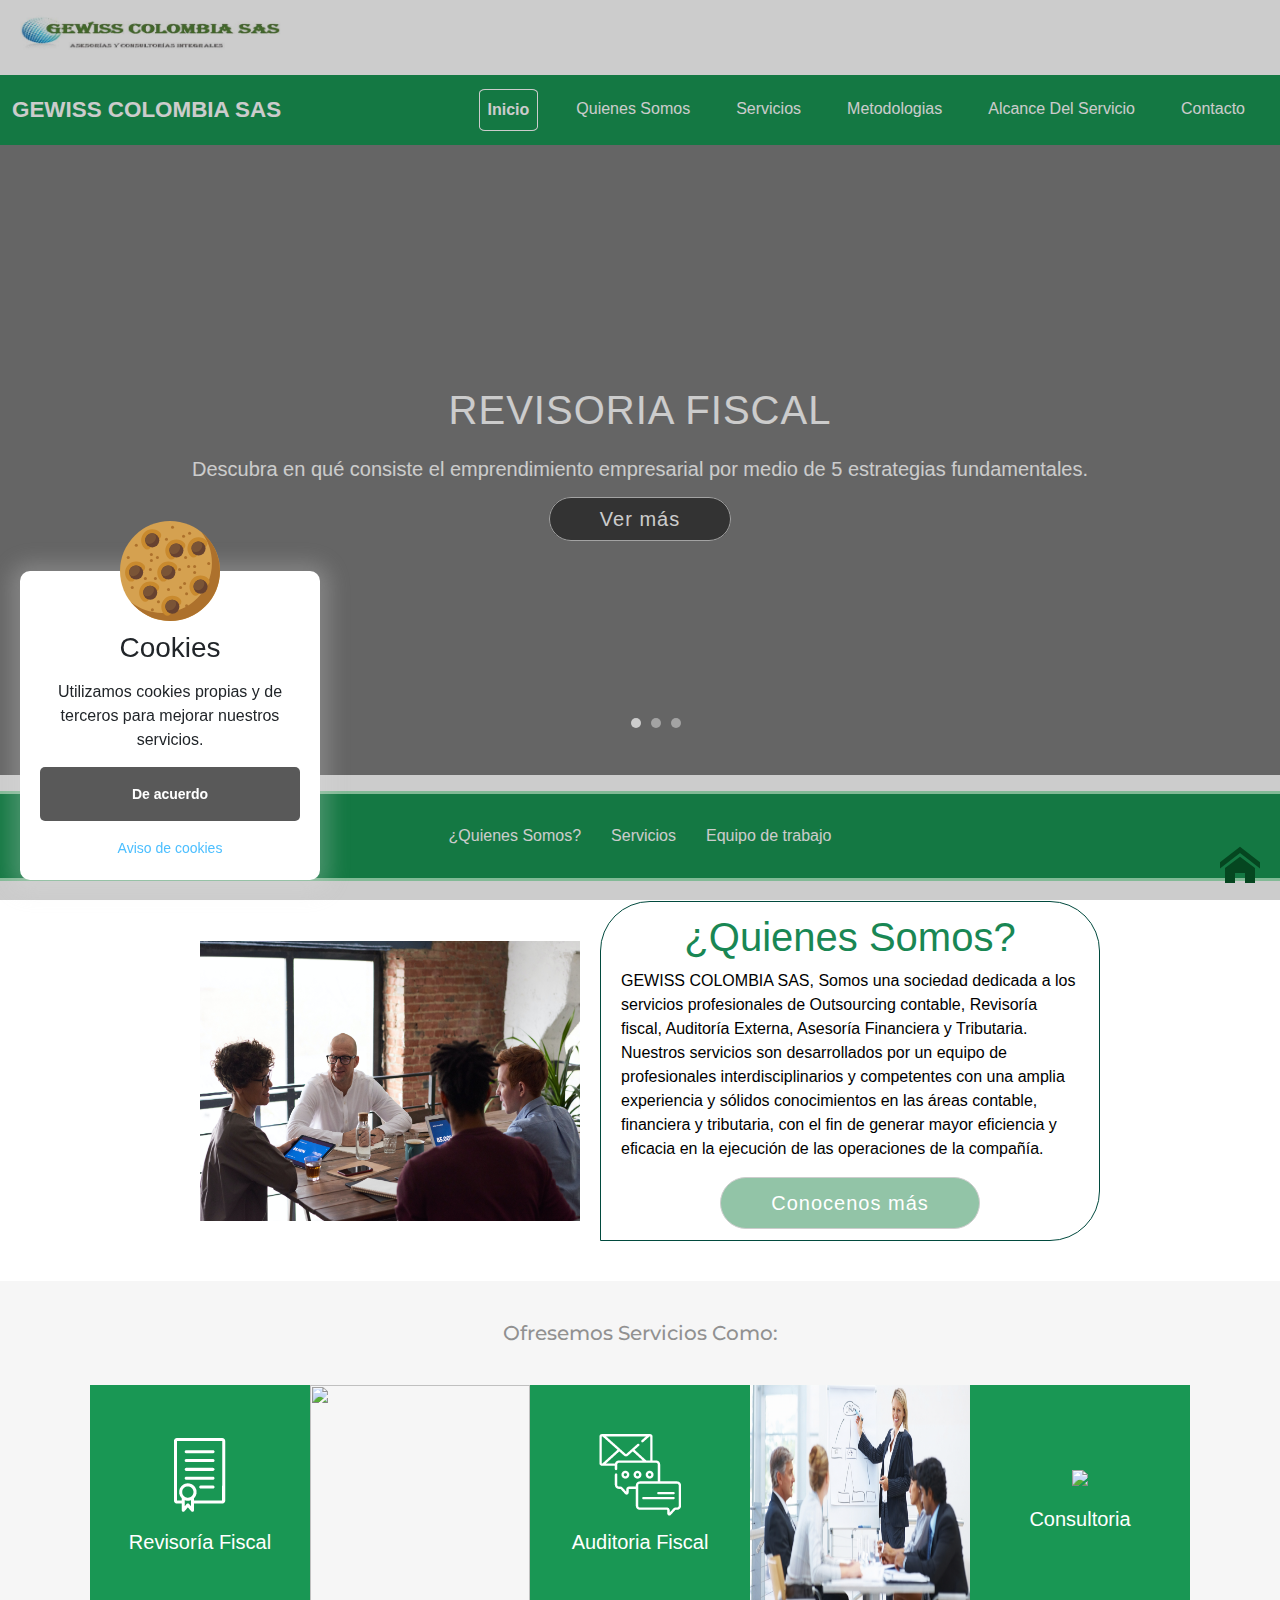
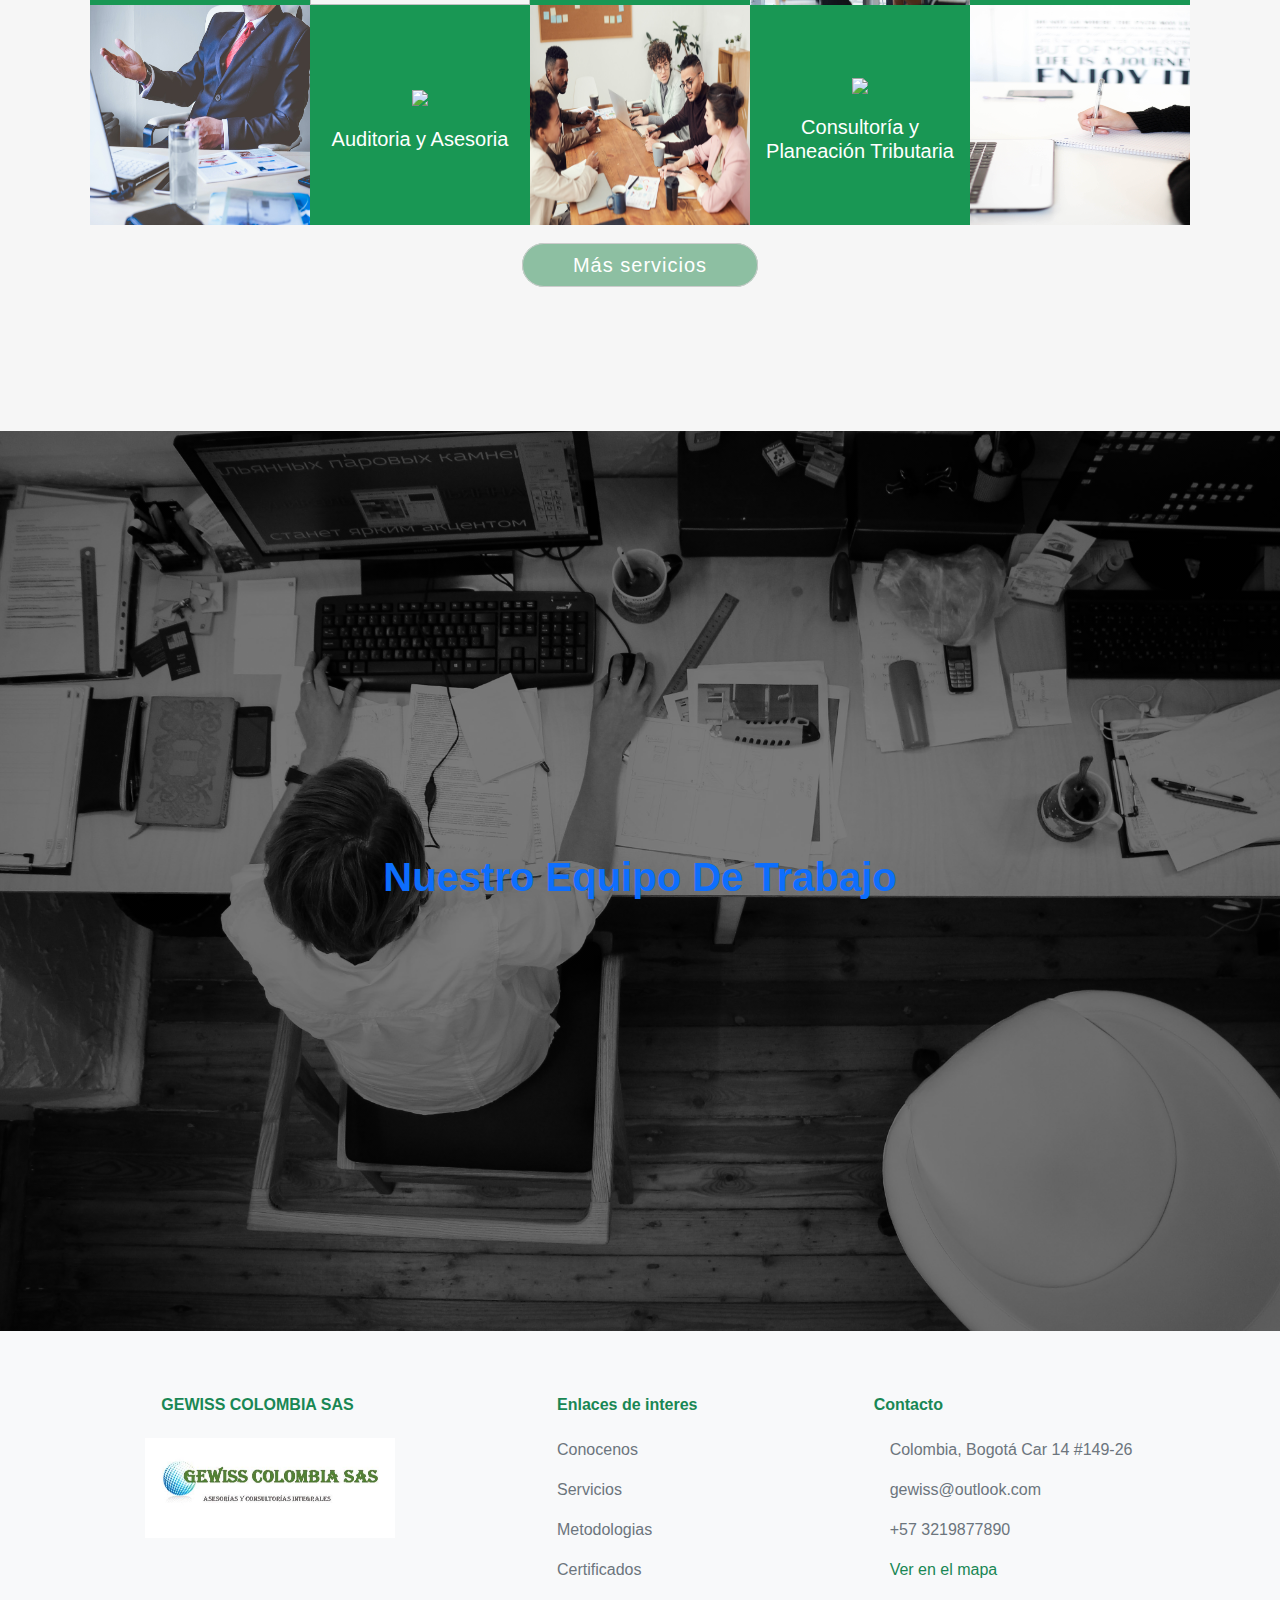
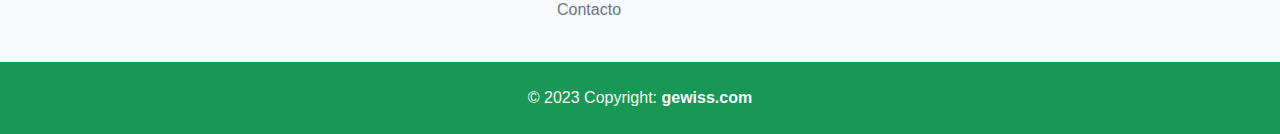
==== commit bdcbfc34: "Se hacen cambios en el inicio de la pagina y se agrega sengrid para enviar emails con php" ====
--- a/index.html
+++ b/index.html
@@ -22,7 +22,7 @@
   <div class="contenedor-logo"><img src="recursos/imagenes/logo-gewis.png" alt="logo de GEWISS" class="logo"></div>
   <!-- Inicio de Nav-bar-->
 
-  <nav class="navbar navbar-expand-md navbar-dark bg-nav" id="ventana">
+  <nav class="navbar navbar-expand-md navbar-dark  bg-nav " id="ventana">
     <div class="container-fluid">
       <a class="navbar-brand" href="#" id="marca">GEWISS COLOMBIA SAS</a>
       <button id="nav" class="navbar-toggler" type="button" data-bs-toggle="collapse" data-bs-target="#navbarCollapse"
@@ -73,7 +73,7 @@
           <div>
             <h2>Revisoria Fiscal</h2>
             <p>Descubra en qué consiste el emprendimiento empresarial por medio de 5 estrategias fundamentales.</p>
-            <a href="#" class="btnSlider">Ver más</a>
+            <a href="servicios/servcios.html" class="btnSlider">Ver más</a>
           </div>
         </div>
       </li>
@@ -84,7 +84,7 @@
             <h2>Planeación Tributaria</h2>
             <p>Recursos, guías, herramientas y consejos para emprender, crear tu empresa o iniciar un negocio exitoso
             </p>
-            <a href="#" class="btnSlider">Ver más</a>
+            <a href="servicios/servcios.html" class="btnSlider">Ver más</a>
           </div>
         </div>
       </li>
@@ -94,23 +94,33 @@
           <div>
             <h2>Asesoría Legal</h2>
             <p>Las estrategias de negocio representan planes o métodos...</p>
-            <a href="#" class="btnSlider">Ver más</a>
+            <a href="servicios/servcios.html" class="btnSlider">Ver más</a>
           </div>
         </div>
       </li>
     </ul>
   </section>
   <!-- Fin slider -->
+
+  <!-- navegacion -->
+  <section id="navegacionSection" class="bordUD">
+    <div class="navboton"><a href="#principal" class="btNav">¿Quienes Somos?</a></div>
+    <div class="navboton"><a href="#galeria" class="btNav">Servicios</a></div>
+    <div class="navboton"><a href="#equipo" class="btNav">Equipo de trabajo</a></div>
+  </section>
 
   <!-- Inicio quienes somos -->
   <section id="principal" data-type="parallax_section" data-speed="10">
     <div class="div1">
       <div class="fqs">
-        <img class="img-div" src="recursos/imagenes/img4.png" alt="">
+        <img class="img-div" src="recursos/imagenes/personas-charlando.jpg" alt="">
       </div>
       <div class="qs">
-        <h1 class="text-success">¿Quienes Somos?.</h1>
-        <p class="text-black">Lorem ipsum dolor sit amet consectetur adipisicing elit. Pariatur, inventore odit quasi eos voluptatem quo quaerat id recusandae earum repellendus, voluptates, deserunt sed delectus dolor illum ab consequatur culpa placeat laboriosam. Qui, quo praesentium asperiores nesciunt nisi quasi harum quae deserunt dolorem ea. Quia, nihil laudantium dolorem delectus culpa vel!</p>
+        <h1 class="text-success">¿Quienes Somos?</h1>
+        <p class="text-black">GEWISS COLOMBIA SAS, Somos una sociedad dedicada a los servicios profesionales de Outsourcing contable, Revisoría fiscal, Auditoría Externa, Asesoría Financiera y Tributaria.
+ 
+          Nuestros servicios son desarrollados por un equipo de profesionales interdisciplinarios y competentes con una amplia experiencia y sólidos conocimientos en las áreas contable, financiera y tributaria, con el fin de generar mayor eficiencia y eficacia en la ejecución de las operaciones de la compañía.
+          </p>
         <a href="quinesSomos/quienesSomos.html" class="botonConocenos">Conocenos más</a>
       </div>
     </div>
@@ -153,65 +163,23 @@
 
       </div>
     </div>
-    <div class="btn-mas-servicios">
+    <div class="btn-mas-servicios" >
       <a href="servicios/servcios.html" class="botonConocenos">Más servicios</a>
     </div>
   </section>
   <!-- Fin especialidades -->
 
-  <!-- Metodologias -->
-
-  <section id="metodos">
-    <h1 class="metodos-gewiss text-success">Metodologias De Trabajo Gewiss</h1>
-    <div class="contenido">
-      <div class="card" style="width: 18rem;">
-        <img src="recursos/imagenes/IMG1.jpg" class="card-img-top" alt="...">
-        <div class="card-body">
-          <h5 class="card-title text-light">Auditoría Financiera</h5>
-          <p class="card-text text-light">El objetivo principal en esta parte de la auditoria será expresar una opinión
-            independiente sobre los estados financieros. Para el desarrollo de esta etapa se planean...</p>
-        </div>
-        <div class="btn-mas-metodos">
-          <a href="#" class="botonMas">Más Información</a>
-        </div>
-      </div>
-      <div class="card" style="width: 18rem;">
-        <img src="recursos/imagenes/personas-charlando.jpg" class="card-img-top" alt="...">
-        <div class="card-body">
-          <h5 class="card-title text-light">Auditoria de Control Interno</h5>
-          <p class="card-text text-light">En esta etapa del trabajo buscamos contribuir con la administración en la
-            implantación y desarrollo de controles para los diferentes procesos...</p>
-        </div>
-        <div class="btn-mas-metodos">
-          <a href="#" class="botonMas">Más Información</a>
-        </div>
-      </div>
-      <div class="card" style="width: 18rem;">
-        <img src="recursos/imagenes/persona-detras-vidrio.jpg" class="card-img-top" alt="...">
-        <div class="card-body">
-          <h5 class="card-title text-light">Auditoria Legal</h5>
-          <p class="card-text text-light">En esta etapa del trabajo, buscamos asegurar a la administración el mínimo de
-            posibilidades en contingencias legales e impositivas que generen erogaciones...</p>
-        </div>
-        <div class="btn-mas-metodos">
-          <a href="#" class="botonMas">Más Información</a>
-        </div>
-      </div>
-      <div class="card" style="width: 18rem;">
-        <img src="recursos/imagenes/persona-trabajando.jpg" class="card-img-top" alt="...">
-        <div class="card-body">
-          <h5 class="card-title text-light">Auditoría de inventarios</h5>
-          <p class="card-text text-light">La realización de esta auditoría tiene como fundamento principal, complementar
-            la auditoría financiera para lograr una Revisoría Fiscal Integral...</p>
-        </div>
-        <div class="btn-mas-metodos">
-          <a href="#" class="botonMas">Más Información</a>
-        </div>
-      </div>
-    </div>
-  </section>
-  <!-- Fin metodologias -->
   
+  <!-- Equipo -->
+
+  <section class="seccionEquipo" id="equipo">
+    <a href="#"><h1 class="tituloEquipo">Nuestro Equipo <span class="spanEquipo">De Trabajo</span> </h1></a>
+  </section>
+
+  <div class="iconoSubir">
+     <a href="#container-slider"><span class="icon-home"></span></span></a>
+  </div>
+
   <!-- Inicio fooder -->
   <footer class="text-center text-lg-start bg-light text-muted">
     <section class="fooder-m">
@@ -245,8 +213,8 @@
         </div>
       </div>
     </section>
-    <div class="text-center p-4 text-success" style="background-color: rgba(0, 0, 0, 0.05);">© 2023 Copyright: <a
-        class="text-reset fw-bold" href="#">gewiss.com</a>
+    <div class="text-center p-4 text-light" style="background-color: #199754;">© 2023 Copyright: <a
+        class="text-light fw-bold" href="#">gewiss.com</a>
     </div>
   </footer>
   <!-- Fin footer -->
--- a/css/style.css
+++ b/css/style.css
@@ -1,124 +1,167 @@
 @keyframes pulse_animation {
-    0% { transform: scale(1); }
-    30% { transform: scale(1); }
-    40% { transform: scale(1.08); }
-    50% { transform: scale(1); }
-    60% { transform: scale(1); }
-    70% { transform: scale(1.05); }
-    80% { transform: scale(1); }
-    100% { transform: scale(1); }
+    0% {
+        transform: scale(1);
+    }
+
+    30% {
+        transform: scale(1);
+    }
+
+    40% {
+        transform: scale(1.08);
+    }
+
+    50% {
+        transform: scale(1);
+    }
+
+    60% {
+        transform: scale(1);
+    }
+
+    70% {
+        transform: scale(1.05);
+    }
+
+    80% {
+        transform: scale(1);
+    }
+
+    100% {
+        transform: scale(1);
+    }
 }
 
 
 /* boody */
-.body{
+.body {
     font-family: sans-serif;
 }
-:root{
-	--colorPrimario:#199754;
-    --colorSecundario:#fff;
+
+:root {
+    --colorPrimario: #199754;
+    --colorSecundario: #fff;
     --background1: #f6f6f6;
-    --background2:#fff;
+    --background2: #fff;
     --background2: rgb(255, 255, 255);
 }
+
 /* icono responcive */
-.bg-nav{
+.bg-nav {
     background-color: var(--colorNav);
-  }
-  .navbar{
+}
+
+.navbar {
     height: 70px !important;
     background: var(--colorPrimario);
-  }
-  .navbar-brand{
+}
+
+.navbar-brand {
     font-size: 1.4rem;
     font-family: var(--family);
     font-weight: 700;
     transition: font-size 0.3s ease-in-out;
-  }
-  #navbarCollapse ul{
-    margin-left: auto ;
-  }
-  .nav-link{
+}
+
+#navbarCollapse ul {
+    margin-left: auto;
+}
+
+.nav-link {
     font-family: var(--family);
     color: var(--colorSecundario) !important;
     margin: 0 15px;
-  }
-  .active{
+}
+
+.active {
     border: 2px solid var(--fondo1);
     border-radius: 50px;
-  }
-  .active a{
+}
+
+.active a {
     color: var(--fondo1) !important;
     font-weight: 700;
-  }
+}
+
 @media screen and (max-width:768px) {
-  
-    .navactive{
-      background-color: rgba(122, 223, 158, 0.5) !important;
-      height: 100vh;
-      position: fixed;
-      align-items: flex-start;
-      transition: background-color 0.3s ease-in-out;
-    }
-    .marca{
-      font-size: 2rem;
-      font-weight: 700;
-      transition: font-size 0.3s ease-in-out;
-    }
-    span{
-      font-size: 30px;
-      color: #000;
-    }
-    #nav{
-      position: fixed;
-      bottom:30px;
-      right: 30px;
-      padding: 18px;
-      background-color:white;
-      border:none;
-      border-radius: 50%;
-      box-shadow: 3px 2px 5px 4px rgba(0, 0, 0,0.4);
-    }
-    #navbarCollapse{
-    justify-content: right !important;
-    background-color: white;
-    position: fixed;
-    bottom:110px;
-    right: 15px;
-    border-radius: 15px;
-    box-shadow: 3px 2px 5px 2px rgba(0, 0, 0,0.4);
-   }
-   #navbarCollapse ul li{
-     padding: 15px 50px;
-     border-bottom: 1px solid rgba(82, 81, 81, 0.3);
-   }
-   .nav-link{
-     color: black !important;
-     font-weight: 700;
-   }
-   .contenido, .contenido1 {
-    flex-direction: column;
-   }
-   .div1{
-    flex-direction: column;
-    justify-content: center;
-    align-items: center;
-   }
-  }
+
+    .navactive {
+        background-color: rgba(122, 223, 158, 0.5) !important;
+        height: 100vh;
+        position: fixed;
+        align-items: flex-start;
+        transition: background-color 0.3s ease-in-out;
+    }
+
+    .marca {
+        font-size: 2rem;
+        font-weight: 700;
+        transition: font-size 0.3s ease-in-out;
+    }
+
+    span {
+        font-size: 30px;
+        color: #000;
+    }
+
+    #nav {
+        position: fixed;
+        bottom: 30px;
+        right: 30px;
+        padding: 18px;
+        background-color: white;
+        border: none;
+        border-radius: 50%;
+        box-shadow: 3px 2px 5px 4px rgba(0, 0, 0, 0.4);
+    }
+
+    #navbarCollapse {
+        justify-content: right !important;
+        background-color: white;
+        position: fixed;
+        bottom: 110px;
+        right: 15px;
+        border-radius: 15px;
+        box-shadow: 3px 2px 5px 2px rgba(0, 0, 0, 0.4);
+    }
+
+    #navbarCollapse ul li {
+        padding: 15px 50px;
+        border-bottom: 1px solid rgba(82, 81, 81, 0.3);
+    }
+
+    .nav-link {
+        color: black !important;
+        font-weight: 700;
+    }
+
+    .contenido,
+    .contenido1 {
+        flex-direction: column;
+    }
+
+    .div1 {
+        flex-direction: column;
+        justify-content: center;
+        align-items: center;
+    }
+}
+
 /* /icono responsive */
 
 /* inicio slider */
-*{
+* {
     margin: 0;
     padding: 0;
     box-sizing: border-box;
 }
-#container-slider
-{
+
+#container-slider {
     position: relative;
     display: block;
     width: 100%;
 }
+
 #slider {
     position: relative;
     display: block;
@@ -126,6 +169,7 @@
     height: 70vh;
     min-height: 500px;
 }
+
 #slider li {
     background-repeat: no-repeat;
     background-size: cover;
@@ -144,46 +188,55 @@
     z-index: -1;
     opacity: 0;
 }
-#container-slider .arrowPrev, #container-slider .arrowNext{
+
+#container-slider .arrowPrev,
+#container-slider .arrowNext {
     font-size: 30pt;
     color: rgba(204, 204, 204, 0.65);
     cursor: pointer;
     position: absolute;
     top: 50%;
     left: 50px;
-    z-index: 2; 
-}
+    z-index: 2;
+}
+
 #container-slider .arrowNext {
     left: initial;
     right: 50px !important;
 }
-.content_slider{
+
+.content_slider {
     padding: 15px 30px;
     color: #FFF;
     width: 100%;
     height: 100%;
 }
-.content_slider div{
+
+.content_slider div {
     text-align: center;
 }
-.content_slider h2{
+
+.content_slider h2 {
     font-family: 'arial';
     font-size: 30pt;
     letter-spacing: 1px;
     text-transform: uppercase;
     margin-bottom: 20px;
 }
+
 .content_slider p {
     font-size: 15pt;
     font-family: 'arial';
     color: #FFF;
     margin-bottom: 20px;
 }
-#slider li .content_slider{
+
+#slider li .content_slider {
     background: rgba(0, 0, 0, 0.50);
     padding: 10px 125px;
 }
-.content_slider{
+
+.content_slider {
     display: -webkit-flex;
     display: -moz-flex;
     display: -ms-flex;
@@ -192,7 +245,8 @@
     justify-content: center;
     align-items: center;
 }
-.btnSlider{
+
+.btnSlider {
     color: #FFF;
     font-size: 15pt;
     font-family: 'arial';
@@ -204,10 +258,12 @@
     text-decoration: none;
     transition: .5s all;
 }
-.btnSlider:hover{
+
+.btnSlider:hover {
     background: #111;
     border: 1px solid #111;
 }
+
 .listslider {
     position: absolute;
     display: -webkit-flex;
@@ -223,6 +279,7 @@
     z-index: 2;
     transform: translateX(-50%);
 }
+
 .listslider li {
     border-radius: 50%;
     width: 10px;
@@ -230,6 +287,7 @@
     cursor: pointer;
     margin: 0 5px;
 }
+
 .listslider li a {
     background: #CCC;
     border-radius: 50%;
@@ -237,62 +295,84 @@
     height: 100%;
     display: block;
 }
+
 .item-select-slid {
-    background: #FFF  !important;
-}
-
-@media screen and (max-width: 460px){
-	.content_slider h2 {
-	    font-size: 15pt !important;
-	}
-	.content_slider p {
-	    font-size: 12pt !important;
-	}
-	#container-slider .arrowPrev, #container-slider .arrowNext{
-		font-size: 20pt;
-	}
-	#container-slider .arrowPrev{
-		left: 15px;
-	}
-	#container-slider .arrowNext{
-		right: 15px !important;
-	}
-	#slider{
-		height: 400px;
-		min-height: 400px;
-	}
-	#slider li .content_slider{
-		padding: 10px 35px;
-	}
-	.btnSlider{
-		padding: 10px 30px;
-    	font-size: 10pt;
-	}
-
-}
+    background: #FFF !important;
+}
+
+@media screen and (max-width: 460px) {
+    .content_slider h2 {
+        font-size: 15pt !important;
+    }
+
+    .content_slider p {
+        font-size: 12pt !important;
+    }
+
+    #container-slider .arrowPrev,
+    #container-slider .arrowNext {
+        font-size: 20pt;
+    }
+
+    #container-slider .arrowPrev {
+        left: 15px;
+    }
+
+    #container-slider .arrowNext {
+        right: 15px !important;
+    }
+
+    #slider {
+        height: 400px;
+        min-height: 400px;
+    }
+
+    #slider li .content_slider {
+        padding: 10px 35px;
+    }
+
+    .btnSlider {
+        padding: 10px 30px;
+        font-size: 10pt;
+    }
+
+}
+
 /* Fin slider */
 
 /* Inicio divicion 1 */
-.div1{
+.div1 {
     background: var(--background2);
     display: flex;
+    padding: 10px;
     justify-content: center;
     height: auto;
-}
-.fqs img{
+    align-items: center;
+}
+
+.fqs {
+    margin: 10px;
+    display: flex;
+    justify-content: center;
+    text-align: center;
+    align-items: center;
+}
+
+.fqs img {
     height: 300px;
     width: 400px;
     display: flex;
     align-items: center;
     justify-content: center;
-}
-.fqs{
-    
-}   
-.qs{
+    padding: 10px;
+}
+
+.qs {
     width: 500px;
     height: 340px;
-    border-radius: 32px;
+    border-top-left-radius: 50px;
+    border-top-right-radius: 50px;
+    border-bottom-right-radius: 50px;
     border: 1px solid rgb(1, 74, 62);
     margin-bottom: 20px;
     padding: 20px;
@@ -301,122 +381,157 @@
     align-items: center;
     flex-direction: column;
 }
+
 /* Fin divicion 1 */
 
 /* Inicio fooder */
-.fooder-m{
-    display: flex;
-    justify-content: center;
-}
+.fooder-m {
+    display: flex;
+    justify-content: center;
+}
+
 /* inicio logo fooder */
-.logo-fooder{
+.logo-fooder {
     width: 250px;
     height: 100px;
 }
 
 @keyframes pulse_animation {
-	0% { transform: scale(1); }
-	30% { transform: scale(1); }
-	40% { transform: scale(1.08); }
-	50% { transform: scale(1); }
-	60% { transform: scale(1); }
-	70% { transform: scale(1.05); }
-	80% { transform: scale(1); }
-	100% { transform: scale(1); }
-}
-*{
-	margin: 0;
-	padding: 0;
-	-webkit-box-sizing: border-box;
-	-moz-box-sizing: border-box;
-	box-sizing: border-box;
-
-}
-#galeria{
-	min-height: 750px;
-	max-width: 1920px;
-	margin: 0px auto;
-	width: 100%;
-	position: relative;
-	-webkit-background-size: cover;
-	-moz-background-size: cover;
-	-o-background-size: cover;
-	background-size: cover;
-}
-
-.header nav{
-	max-width: 700px;
-	height: 80px;
-	line-height: 80px;
-	font-size: 16px;
-}
-.header nav ul{
-	display: flex;
-	flex-direction: row;
-	list-style: none;
-	margin-left: 40px;
+    0% {
+        transform: scale(1);
+    }
+
+    30% {
+        transform: scale(1);
+    }
+
+    40% {
+        transform: scale(1.08);
+    }
+
+    50% {
+        transform: scale(1);
+    }
+
+    60% {
+        transform: scale(1);
+    }
+
+    70% {
+        transform: scale(1.05);
+    }
+
+    80% {
+        transform: scale(1);
+    }
+
+    100% {
+        transform: scale(1);
+    }
+}
+
+* {
+    margin: 0;
+    padding: 0;
+    -webkit-box-sizing: border-box;
+    -moz-box-sizing: border-box;
+    box-sizing: border-box;
+
+}
+
+#galeria {
+    min-height: 750px;
+    max-width: 1920px;
+    margin: 0px auto;
+    width: 100%;
+    position: relative;
+    -webkit-background-size: cover;
+    -moz-background-size: cover;
+    -o-background-size: cover;
+    background-size: cover;
+}
+
+.header nav {
+    max-width: 700px;
+    height: 80px;
+    line-height: 80px;
+    font-size: 16px;
+}
+
+.header nav ul {
+    display: flex;
+    flex-direction: row;
+    list-style: none;
+    margin-left: 40px;
 }
 
 .header nav ul li {
-	margin: 0 5px 0 5px;
-}
-
-.header nav ul li a{
-	text-decoration: none;
-	text-transform: uppercase;
-	color: white;
-	font-size: 10px;	
-}
-
-.header nav ul li a:hover{
-	border-bottom: solid 2px white;
-}
-*/
-#principal{
-	flex-direction: column;
-	align-items: center;
-	justify-content: center; 
-	max-width: 1920px;
-	margin: 0px auto;
-	width: 100%;
-	position: relative;
-	-webkit-background-size: cover;
-	-moz-background-size: cover;
-	-o-background-size: cover;
-	background-size: cover;
-}
-#galeria{
-	display: inline-block;
-	text-align: center;
+    margin: 0 5px 0 5px;
+}
+
+.header nav ul li a {
+    text-decoration: none;
+    text-transform: uppercase;
+    color: white;
+    font-size: 10px;
+}
+
+.header nav ul li a:hover {
+    border-bottom: solid 2px white;
+}
+
+*/ #principal {
+    flex-direction: column;
+    align-items: center;
+    justify-content: center;
+    max-width: 1920px;
+    margin: 0px auto;
+    width: 100%;
+    position: relative;
+    -webkit-background-size: cover;
+    -moz-background-size: cover;
+    -o-background-size: cover;
+    background-size: cover;
+}
+
+#galeria {
+    display: inline-block;
+    text-align: center;
     background: var(--background1);
 }
-#principal{
+
+#principal {
     background: #fff 50% 0 no-repeat fixed;
     min-height: 400px;
     max-width: 1920px;
     display: flex;
-   justify-content: center;
-   align-items: center;
-    }
-
-.contenido, .contenido1{
-	display: flex;
-	justify-content: center;
-	align-items: center;
-}
-.quien{
+    justify-content: center;
+    align-items: center;
+}
+
+.contenido,
+.contenido1 {
+    display: flex;
+    justify-content: center;
+    align-items: center;
+}
+
+.quien {
     color: #919191;
     margin-top: 40px;
     margin-bottom: 40px;
     font-family: 'Montserrat', sans-serif;
     font-size: 20px;
 }
-.contenido, .contenido1{
-    display: flex;
-    justify-content: center;
-    align-items: center;
-}
-.array{
+
+.contenido,
+.contenido1 {
+    display: flex;
+    justify-content: center;
+    align-items: center;
+}
+
+.array {
     background: #199754;
     width: 220px;
     height: 220px;
@@ -424,32 +539,36 @@
     justify-content: center;
     flex-direction: column;
 }
-.tit{
+
+.tit {
     color: white;
     font-size: 20px;
 
 }
 
 .visible {
-  opacity: 1;
-  transform: translate(0, 0);
-}
-.array1{
+    opacity: 1;
+    transform: translate(0, 0);
+}
+
+.array1 {
     width: 220px;
     height: 220px;
 }
-.array2{
+
+.array2 {
     width: 220px;
     height: 220px;
     margin-top: -100px;
 }
 
 /* iconos quien */
-.icono1{
+.icono1 {
     height: 100px;
     width: 100px;
 }
-.botonConocenos{
+
+.botonConocenos {
     color: #FFF;
     font-size: 15pt;
     font-family: 'arial';
@@ -461,16 +580,19 @@
     text-decoration: none;
     transition: .5s all;
 }
-.botonConocenos:hover{
+
+.botonConocenos:hover {
     background: #199754;
     border: 1px solid rgb(150, 249, 214);
     color: FFF;
     text-decoration: none;
 }
-a:link{
+
+a:link {
     text-decoration: none;
 }
-.botonMas{
+
+.botonMas {
     color: #FFF;
     font-size: 12pt;
     font-family: 'arial';
@@ -485,181 +607,268 @@
     justify-content: center;
     margin: 1vh;
 }
-.botonMas:hover{
+
+.botonMas:hover {
     background: rgb(43, 87, 59);
     border: 1px solid rgb(150, 249, 214);
     color: #FFF;
 }
-.btn-mas-metodos{
+
+.btn-mas-metodos {
     display: flex;
     margin: 1vh;
     justify-content: center;
 }
-.btn-mas-servicios{
+
+.btn-mas-servicios {
     margin-top: 25px;
 }
-#metodos{
+
+#metodos {
     display: inline-block;
-	text-align: center;
+    text-align: center;
     background: var(--background2);
 }
-#metodos{
+
+#metodos {
     min-height: 600px;
-	max-width: 1920px;
-	margin: 0px auto;
-	width: 100%;
-	position: relative;
-	-webkit-background-size: cover;
-	-moz-background-size: cover;
-	-o-background-size: cover;
-	background-size: cover;
-}
-.metodos-gewiss{
+    max-width: 1920px;
+    margin: 0px auto;
+    width: 100%;
+    position: relative;
+    -webkit-background-size: cover;
+    -moz-background-size: cover;
+    -o-background-size: cover;
+    background-size: cover;
+}
+
+.metodos-gewiss {
     color: #919191;
-	margin-top: 20px;
-	margin-bottom: 40px;
-	font-family: 'Montserrat', sans-serif;
-}
-.card{
+    margin-top: 20px;
+    margin-bottom: 40px;
+    font-family: 'Montserrat', sans-serif;
+}
+
+.card {
     margin: 15px;
     background: #199754;
 }
-.card:hover{
+
+.card:hover {
     opacity: 0.8;
 }
-#comentarios{
+
+#comentarios {
     display: inline-block;
-	text-align: center;
+    text-align: center;
     background: var(--background1);
     justify-content: center;
 }
-#comentarios{
+
+#comentarios {
     min-height: 650px;
-	max-width: 1920px;
-	margin: 0px auto;
-	width: 100%;
-	position: relative;
-	-webkit-background-size: cover;
-	-moz-background-size: cover;
-	-o-background-size: cover;
-	background-size: cover;
-}
-.contenido2{
-    display: flex;
-	justify-content: center;
-	align-items: center;
+    max-width: 1920px;
+    margin: 0px auto;
+    width: 100%;
+    position: relative;
+    -webkit-background-size: cover;
+    -moz-background-size: cover;
+    -o-background-size: cover;
+    background-size: cover;
+}
+
+.contenido2 {
+    display: flex;
+    justify-content: center;
+    align-items: center;
     margin-top: 30px;
 }
-.active{
+
+.active {
     border: 1.5px solid white;
     border-radius: 10%;
     font-weight: bold;
-} 
-.logo{
+}
+
+.logo {
     width: 300px;
     height: 75px;
 }
-.contenedor-logo{
-    display: flex;
-}
+
+.contenedor-logo {
+    display: flex;
+}
+
 /* FORMULARIO DE CONTACTANOS */
-.contact_form{  
-	width: 460px; 
-	height: auto;
-	margin: 80px auto;
-	border-radius: 10px;  
-	padding-top: 30px;
-	padding-bottom: 20px;  
-	background-color: var(--colorPrimario); 
-	padding-left: 30px; 
-  }
-  
-  
-  .entradaTexto{
-	background-color: #fbfbfb; 
-	width: 408px; 
-	height: 40px; 
-	border-radius: 5px;  
-	border-style: solid; 
-	border-width: 1px; 
-	border-color: #4446ab; 
-	margin-top: 10px;  
-	padding-left: 10px;
-	margin-bottom: 20px; 
-  }
-  
-  
-  .textarea{
-	background-color: #fbfbfb; 
-	width: 405px; 
-	height: 150px; 
-	border-radius: 5px;  
-	border-style: solid; 
-	border-width: 1px; 
-	border-color: #4446ab; 
-	margin-top: 10px;  
-	padding-left: 10px;
-	margin-bottom: 20px; 
-	padding-top: 15px; 
-  }
-  
-  
-  .label{
-	display: block; 
-	float: center;  
-  }
-  
-  /* Boton 3 */
-  .Boton3{
-	height: 45px; 
-	padding-left: 5px;
-	padding-right: 5px;   
-	margin-bottom: 20px; 
-	margin-top: 10px;   
-	text-transform: uppercase;
-	background-color: #3b4f67; 
-	border-color: #aef7fe; 
-	border-style: solid; 
-	border-radius: 10px;  
-	width: 420px;   
-	cursor: pointer;
-  }
-  
-  
-  .Boton3 p{
-	color: rgb(220, 239, 247); 
-  }
-  
-  
-  .obligatorio{
-	color: #110541; 
-  }
-  
-  
-  .aviso{
-	font-size: 13px;  
-	color: #0e0e0e;  
-  }
-  
-  
-  
-  ::-webkit-input-placeholder {
-   color: #a8a8a8;
-  }
-  
-  
-  ::-webkit-textarea-placeholder {
-   color: #a8a8a8;
-  }
-  
-  
-  .formulario input:focus{
-	outline:0;
-	border: 1px solid #48d867;
-  }
-  
-  
-  .formulario textarea:focus{
-	outline:0;
-	border: 1px solid #48d876;
-  }
+.contact_form {
+    width: 460px;
+    height: auto;
+    margin: 80px auto;
+    border-radius: 10px;
+    padding-top: 30px;
+    padding-bottom: 20px;
+    background-color: var(--colorPrimario);
+    padding-left: 30px;
+}
+
+
+.entradaTexto {
+    background-color: #fbfbfb;
+    width: 408px;
+    height: 40px;
+    border-radius: 5px;
+    border-style: solid;
+    border-width: 1px;
+    border-color: #4446ab;
+    margin-top: 10px;
+    padding-left: 10px;
+    margin-bottom: 20px;
+}
+
+
+.textarea {
+    background-color: #fbfbfb;
+    width: 405px;
+    height: 150px;
+    border-radius: 5px;
+    border-style: solid;
+    border-width: 1px;
+    border-color: #4446ab;
+    margin-top: 10px;
+    padding-left: 10px;
+    margin-bottom: 20px;
+    padding-top: 15px;
+}
+
+
+.label {
+    display: block;
+    float: center;
+}
+
+/* Boton 3 */
+.Boton3 {
+    height: 45px;
+    padding-left: 5px;
+    padding-right: 5px;
+    margin-bottom: 20px;
+    margin-top: 10px;
+    text-transform: uppercase;
+    background-color: #3b4f67;
+    border-color: #aef7fe;
+    border-style: solid;
+    border-radius: 10px;
+    width: 420px;
+    cursor: pointer;
+}
+
+
+.Boton3 p {
+    color: rgb(220, 239, 247);
+}
+
+
+.obligatorio {
+    color: #110541;
+}
+
+
+.aviso {
+    font-size: 13px;
+    color: #0e0e0e;
+}
+
+
+
+::-webkit-input-placeholder {
+    color: #a8a8a8;
+}
+
+
+::-webkit-textarea-placeholder {
+    color: #a8a8a8;
+}
+
+
+.formulario input:focus {
+    outline: 0;
+    border: 1px solid #48d867;
+}
+
+
+.formulario textarea:focus {
+    outline: 0;
+    border: 1px solid #48d876;
+}
+
+.seccionEquipo {
+    background-image: linear-gradient(rgba(0, 0, 0, 0.5), rgba(0, 0, 0, 0.5)), url(../recursos/imagenes/persona-trabajando.jpg);
+    display: flex;
+    flex-direction: column;
+    justify-content: center;
+    align-items: center;
+    margin: auto;
+    height: 100vh;
+    background-repeat: no-repeat;
+    background-size: cover;
+    background-attachment: scroll;
+    background-position: center center;
+}
+.tituloEquipo{
+    font-weight: 800;
+}
+
+.tituloEquipo:hover{
+    color: #fff;
+} And .spanEquipo:hover{
+    color: rgb(3, 152, 186);
+}
+#navegacionSection{
+    display: flex;
+    justify-content: center;
+    align-items: center;
+    background: #199754;
+    transform-origin: 0%;
+    height: 10vh;
+    width: 100vw;
+}
+.navboton{
+    margin: 15px;
+}
+.btNav{
+    color: white;
+}
+.iconoSubir{
+    position: fixed;
+    bottom: 10px;
+    right: 20px;
+}
+.icon-home{
+    color: rgb(7, 88, 41);
+    font-size: 40px;
+}
+.bordUD{
+    border-top: 3px solid #a3e9bc;
+    border-bottom: 3px solid #a3e9bc;
+}
+@media screen and (max-width: 768px){
+    .iconoSubir{
+        display: none;
+    }
+    #nav{
+        position: fixed;
+        bottom: 20px;
+        right: 20px;
+    }
+    #navegacionSection{
+        display:block;
+        height: auto;
+        text-align: center;
+    }
+    .navboton{
+        border: 1px solid rgb(4, 87, 26);
+        background: #0d6838;
+        border-radius: 50px;
+        color: #fff;
+    }
+}
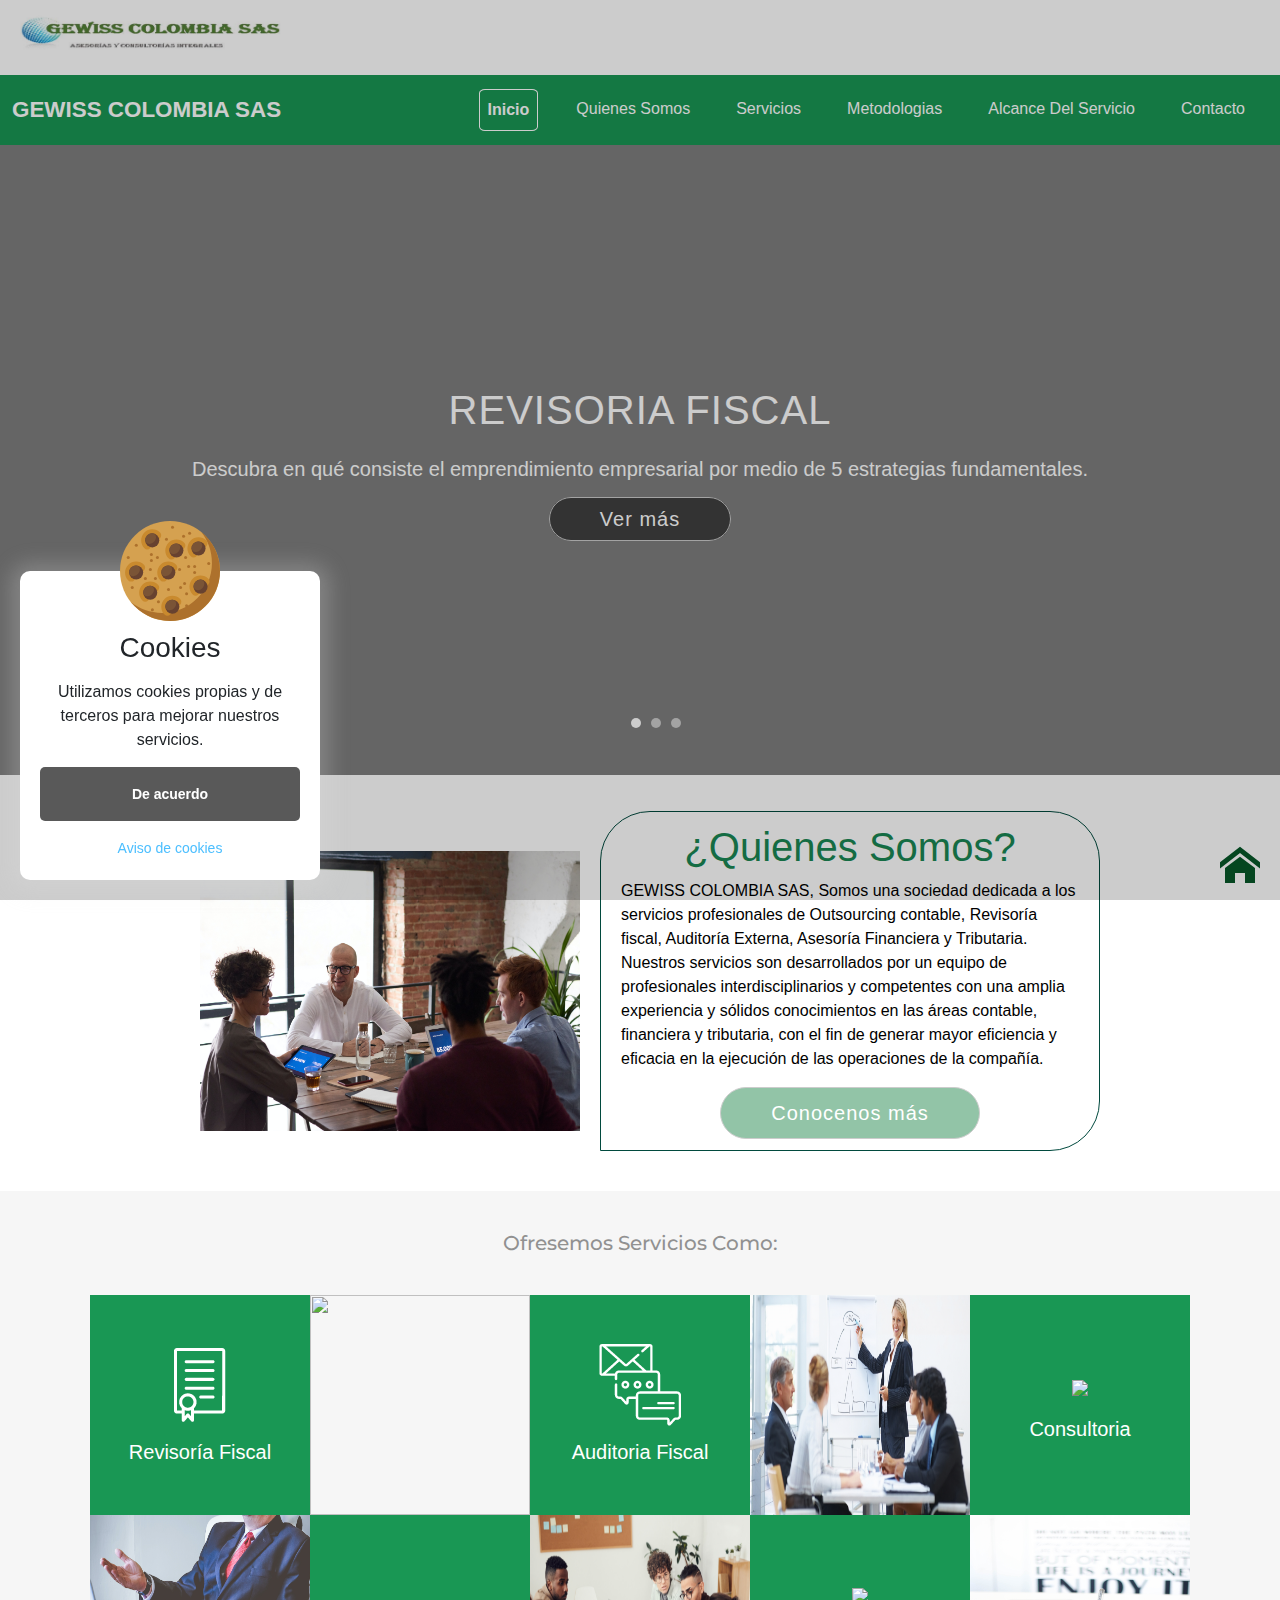
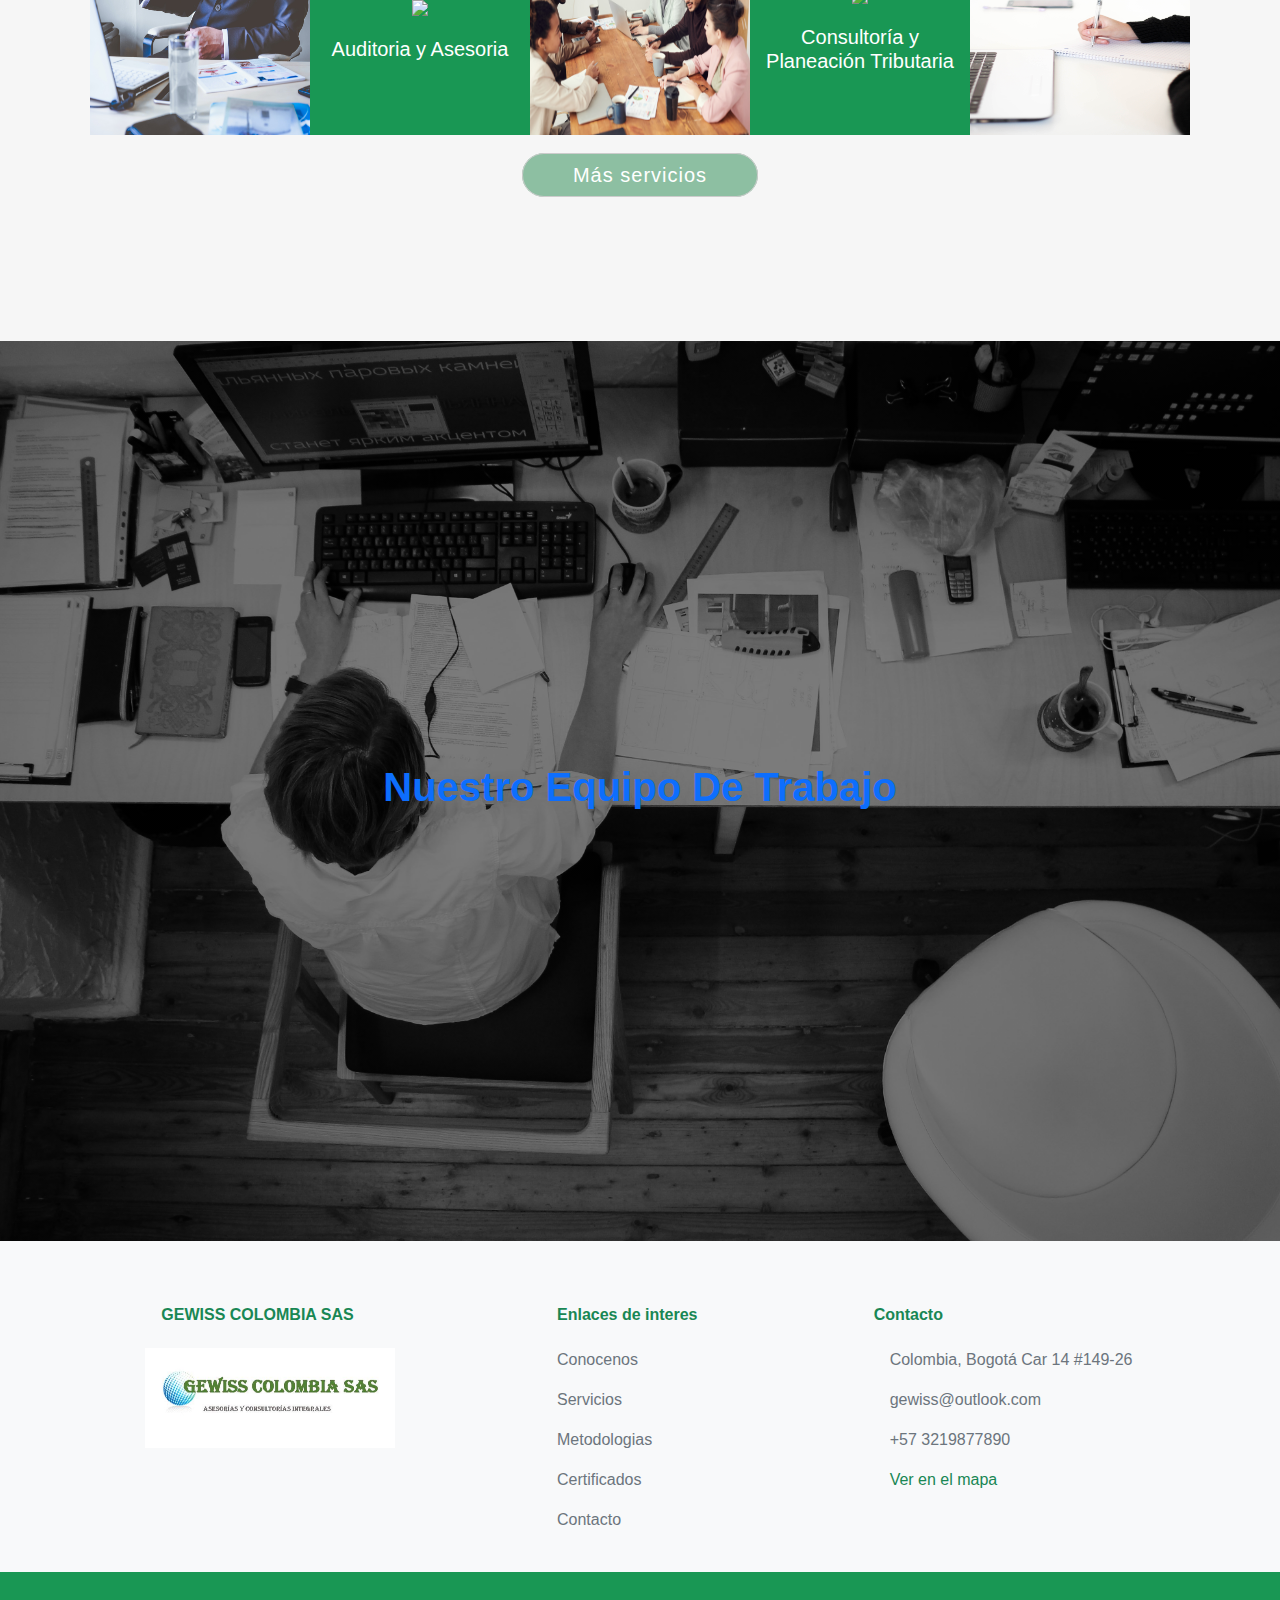
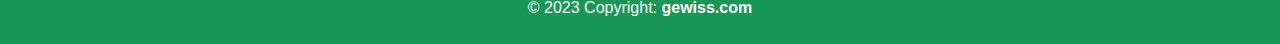
==== commit 45d98b2c: "se hacen cambios en la vista de quienes somos, servicios y ademas se agrega informacion de la empres" ====
--- a/index.html
+++ b/index.html
@@ -35,10 +35,10 @@
             <a class="nav-link active" aria-current="page" href="#">Inicio</a>
           </li>
           <li class="nav-item">
-            <a class="nav-link" href="./quinesSomos/quienesSomos.html">Quienes Somos</a>
-          </li>
-          <li class="nav-item">
-            <a class="nav-link" href="./servicios/servcios.html">Servicios</a>
+            <a class="nav-link" href="#principal">Quienes Somos</a>
+          </li>
+          <li class="nav-item">
+            <a class="nav-link" href="#galeria">Servicios</a>
           </li>
           <li class="nav-item">
             <a class="nav-link" href="metodologia/metodologia.html">Metodologias</a>
@@ -103,11 +103,11 @@
   <!-- Fin slider -->
 
   <!-- navegacion -->
-  <section id="navegacionSection" class="bordUD">
+  <!-- <section id="navegacionSection" class="bordUD">
     <div class="navboton"><a href="#principal" class="btNav">¿Quienes Somos?</a></div>
     <div class="navboton"><a href="#galeria" class="btNav">Servicios</a></div>
     <div class="navboton"><a href="#equipo" class="btNav">Equipo de trabajo</a></div>
-  </section>
+  </section> -->
 
   <!-- Inicio quienes somos -->
   <section id="principal" data-type="parallax_section" data-speed="10">
@@ -173,7 +173,7 @@
   <!-- Equipo -->
 
   <section class="seccionEquipo" id="equipo">
-    <a href="#"><h1 class="tituloEquipo">Nuestro Equipo <span class="spanEquipo">De Trabajo</span> </h1></a>
+    <a href="quinesSomos/quienesSomos.html#estructura-equipos"><h1 class="tituloEquipo">Nuestro Equipo <span class="spanEquipo">De Trabajo</span> </h1></a>
   </section>
 
   <div class="iconoSubir">
--- a/css/style.css
+++ b/css/style.css
@@ -830,7 +830,7 @@
     background: #199754;
     transform-origin: 0%;
     height: 10vh;
-    width: 100vw;
+    width: 100%;
 }
 .navboton{
     margin: 15px;
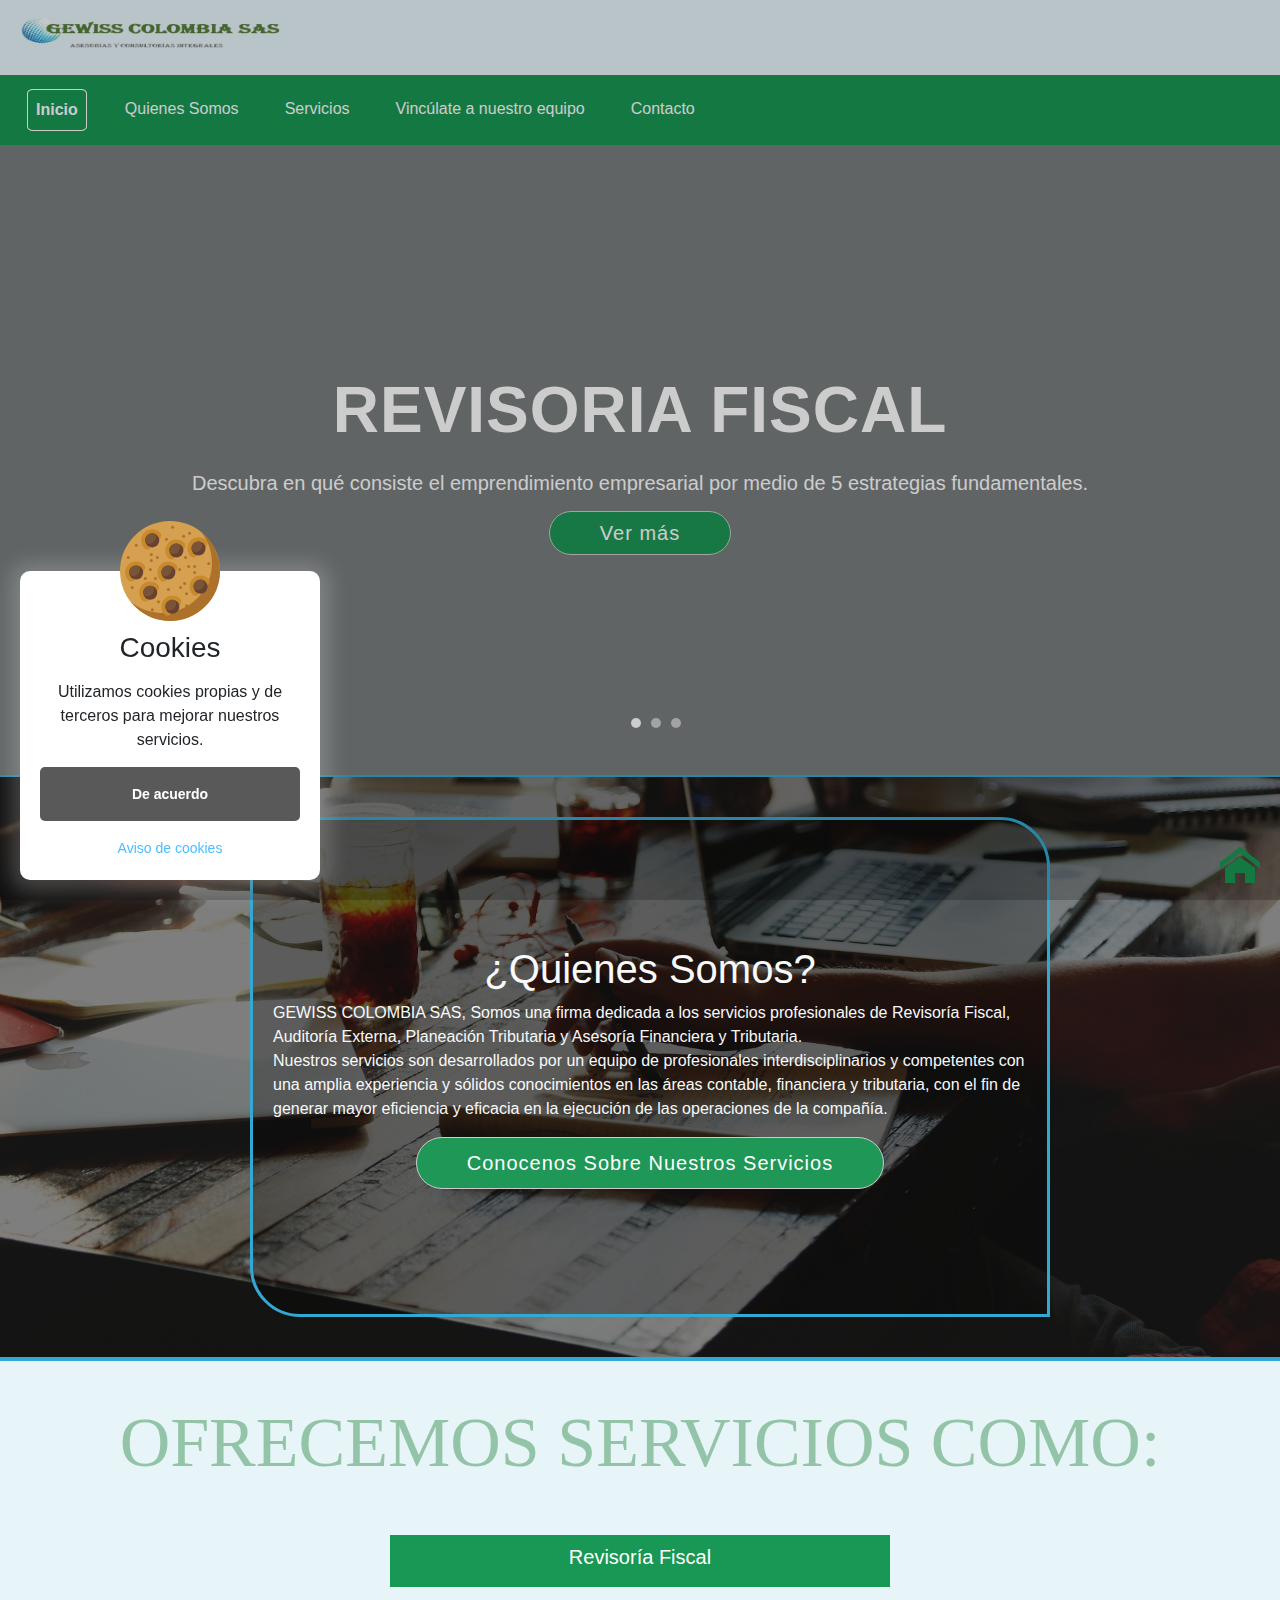
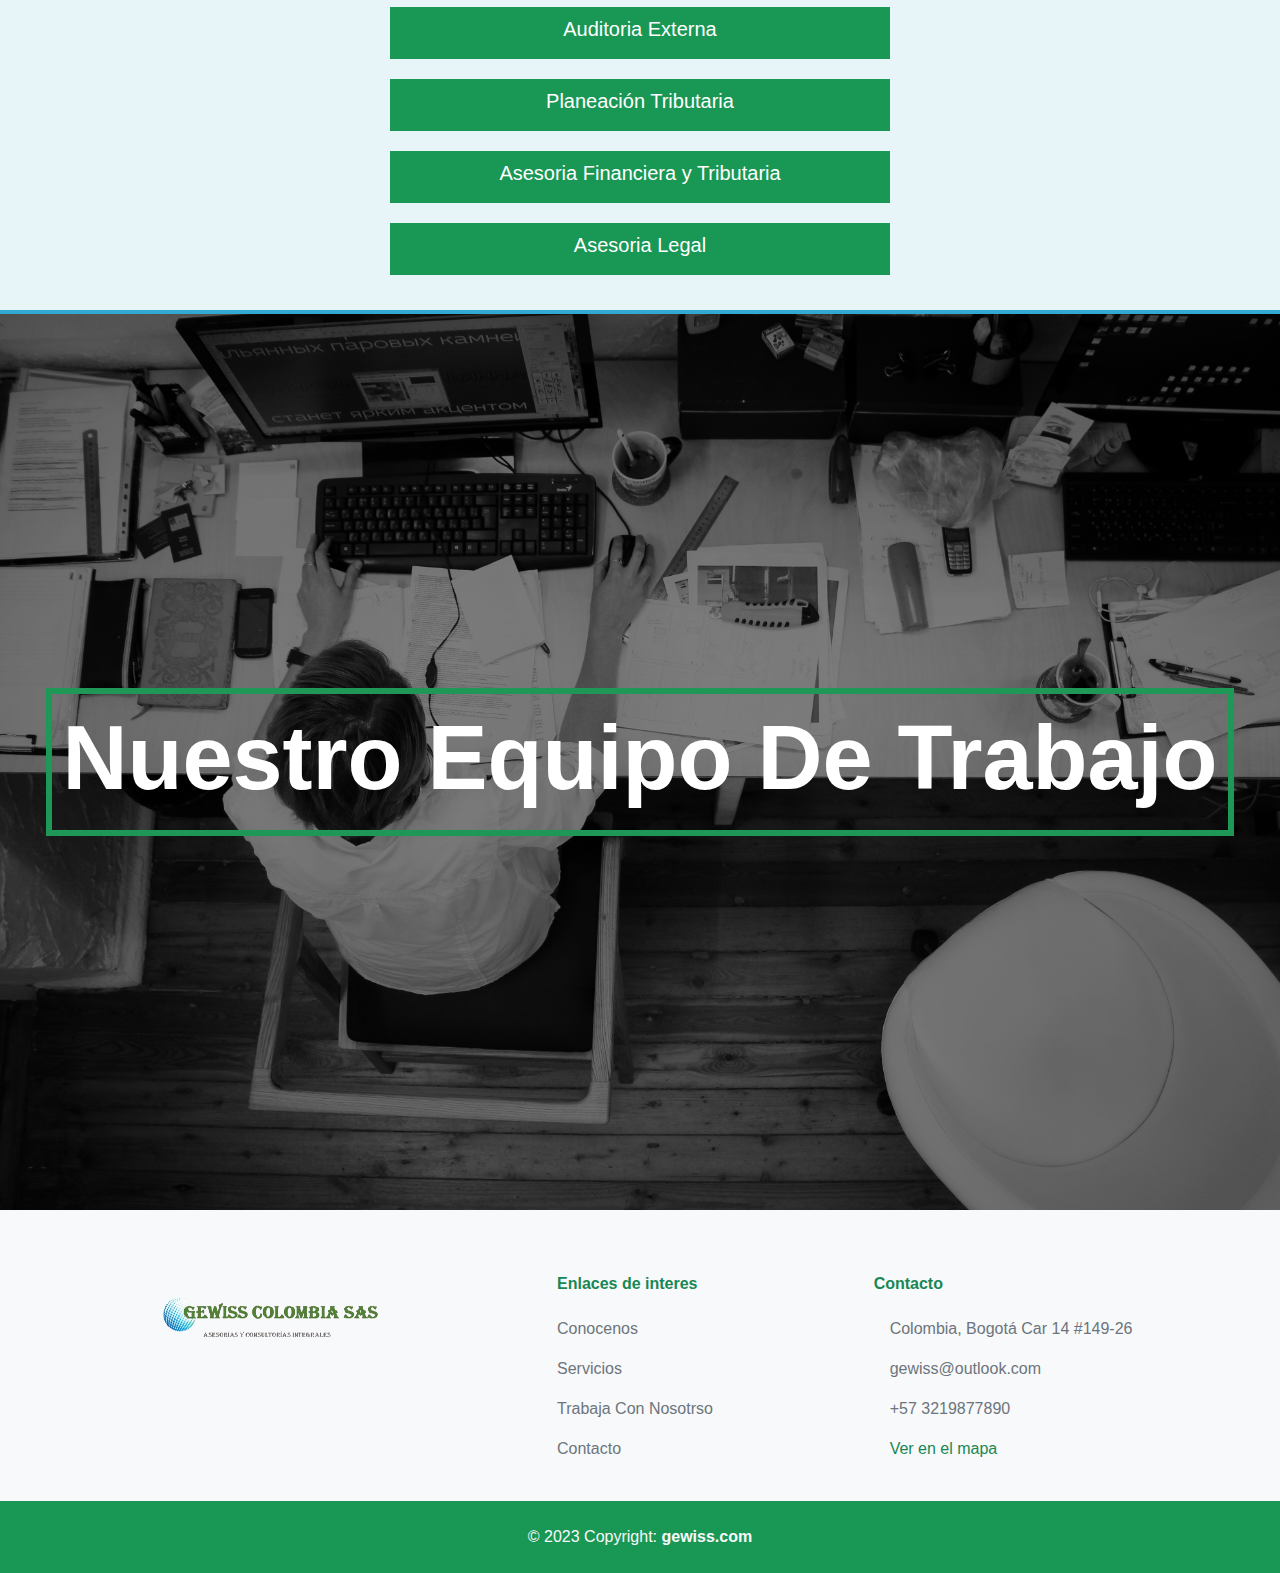
==== commit e8d1d88e: "Se hacen nuevas modificasiones solicitadas por el cliente" ====
--- a/index.html
+++ b/index.html
@@ -24,7 +24,7 @@
 
   <nav class="navbar navbar-expand-md navbar-dark  bg-nav " id="ventana">
     <div class="container-fluid">
-      <a class="navbar-brand" href="#" id="marca">GEWISS COLOMBIA SAS</a>
+
       <button id="nav" class="navbar-toggler" type="button" data-bs-toggle="collapse" data-bs-target="#navbarCollapse"
         aria-controls="navbarCollapse" aria-expanded="false" aria-label="Toggle navigation">
         <span class="icon-menu" id="toggler"></span>
@@ -41,10 +41,7 @@
             <a class="nav-link" href="#galeria">Servicios</a>
           </li>
           <li class="nav-item">
-            <a class="nav-link" href="metodologia/metodologia.html">Metodologias</a>
-          </li>
-          <li class="nav-item">
-            <a class="nav-link" href="#">Alcance Del Servicio</a>
+            <a class="nav-link" href="vinculateAnosotros/vinculateAnosotros.html">Vincúlate a nuestro equipo</a>
           </li>
           <li class="nav-item">
             <a class="nav-link" href="contacto/contactanos.html">Contacto</a>
@@ -73,7 +70,7 @@
           <div>
             <h2>Revisoria Fiscal</h2>
             <p>Descubra en qué consiste el emprendimiento empresarial por medio de 5 estrategias fundamentales.</p>
-            <a href="servicios/servcios.html" class="btnSlider">Ver más</a>
+            <a href="servicios/servcios.html" class="botonConocenos">Ver más</a>
           </div>
         </div>
       </li>
@@ -84,7 +81,7 @@
             <h2>Planeación Tributaria</h2>
             <p>Recursos, guías, herramientas y consejos para emprender, crear tu empresa o iniciar un negocio exitoso
             </p>
-            <a href="servicios/servcios.html" class="btnSlider">Ver más</a>
+            <a href="servicios/servcios.html" class="botonConocenos">Ver más</a>
           </div>
         </div>
       </li>
@@ -92,9 +89,9 @@
         style="background-image: url('https://iuris27.com/wp-content/uploads/2022/10/shutterstock_1892089864-scaled.jpg'); ">
         <div class="content_slider">
           <div>
-            <h2>Asesoría Legal</h2>
+            <h2>Asesoría Contable y Tributaria</h2>
             <p>Las estrategias de negocio representan planes o métodos...</p>
-            <a href="servicios/servcios.html" class="btnSlider">Ver más</a>
+            <a href="servicios/servcios.html" class="botonConocenos">Ver más</a>
           </div>
         </div>
       </li>
@@ -103,25 +100,22 @@
   <!-- Fin slider -->
 
   <!-- navegacion -->
-  <!-- <section id="navegacionSection" class="bordUD">
-    <div class="navboton"><a href="#principal" class="btNav">¿Quienes Somos?</a></div>
-    <div class="navboton"><a href="#galeria" class="btNav">Servicios</a></div>
-    <div class="navboton"><a href="#equipo" class="btNav">Equipo de trabajo</a></div>
-  </section> -->
 
   <!-- Inicio quienes somos -->
   <section id="principal" data-type="parallax_section" data-speed="10">
     <div class="div1">
       <div class="fqs">
-        <img class="img-div" src="recursos/imagenes/personas-charlando.jpg" alt="">
       </div>
       <div class="qs">
-        <h1 class="text-success">¿Quienes Somos?</h1>
-        <p class="text-black">GEWISS COLOMBIA SAS, Somos una sociedad dedicada a los servicios profesionales de Outsourcing contable, Revisoría fiscal, Auditoría Externa, Asesoría Financiera y Tributaria.
- 
-          Nuestros servicios son desarrollados por un equipo de profesionales interdisciplinarios y competentes con una amplia experiencia y sólidos conocimientos en las áreas contable, financiera y tributaria, con el fin de generar mayor eficiencia y eficacia en la ejecución de las operaciones de la compañía.
-          </p>
-        <a href="quinesSomos/quienesSomos.html" class="botonConocenos">Conocenos más</a>
+        <h1 class="text-light">¿Quienes Somos?</h1>
+        <p class="text-light">GEWISS COLOMBIA SAS, Somos una firma dedicada a los servicios profesionales de Revisoría
+          Fiscal, Auditoría Externa, Planeación Tributaria y Asesoría Financiera y Tributaria.<br>
+
+          Nuestros servicios son desarrollados por un equipo de profesionales interdisciplinarios y competentes con una
+          amplia experiencia y sólidos conocimientos en las áreas contable, financiera y tributaria, con el fin de
+          generar mayor eficiencia y eficacia en la ejecución de las operaciones de la compañía.
+        </p>
+        <a href="servicios/servcios.html" class="botonConocenos">Conocenos Sobre Nuestros Servicios</a>
       </div>
     </div>
   </section>
@@ -130,54 +124,45 @@
   <!-- Inicio especialidades -->
   <section id="galeria" data-type="parallax_section" data-speed="10">
     <div id="scroll-content" class="fadeTop">
-      <h1 class="quien">Ofresemos Servicios Como:</h1>
+      <h1 class="quien">OFRECEMOS SERVICIOS COMO:</h1>
       <div class="contenido">
-        <div class="array">
-          <h1><img src="img/grup1.png" class="animated infinite pulse"></h1>
-          <h1 class="tit">Revisoría Fiscal</h1>
-        </div>
-        <img src="img/quien.JFIF" class="array1">
-        <div class="array">
-          <h1><img src="img/grup2.png" class="animated infinite pulse"></h1>
-          <h1 class="tit">Auditoria Fiscal</h1>
-        </div>
-        <img src="img/quien.png" class="array1">
-        <div class="array">
-          <h1><img src="img/grup3.png" class="animated infinite pulse"></h1>
-          <h1 class="tit">Consultoria</h1>
+        <div class="array" class="animated infinite pulse">
+          <h1 class="tit" class="animated infinite pulse">Revisoría Fiscal</h1>
+        </div>
+        <div class="array" class="animated infinite pulse">
+          <h1 class="tit">Auditoria Externa</h1>
+        </div>
+        <div class="array" class="animated infinite pulse">
+          <h1 class="tit">Planeación Tributaria</h1>
         </div>
 
       </div>
       <div class="contenido1">
-        <img src="recursos/imagenes/persona-en-oficina.jpg" class="array1">
-        <div class="array">
-          <h1><img src="img/grup4.png" class="animated infinite pulse"></h1>
-          <h1 class="tit">Auditoria y Asesoria</h1>
-        </div>
-        <img src="recursos/imagenes/personas-charlando-2.jpg" class="array1">
-        <div class="array">
-          <h1><img src="img/grup5.png" class="animated infinite pulse"></h1>
-          <h1 class="tit">Consultoría y <br>Planeación Tributaria</h1>
-        </div>
-        <img src="recursos/imagenes/persona-escribiendo.jpg" class="array1">
-
-      </div>
-    </div>
-    <div class="btn-mas-servicios" >
-      <a href="servicios/servcios.html" class="botonConocenos">Más servicios</a>
+        <div class="array" class="animated infinite pulse">
+          <h1 class="tit">Asesoria Financiera y Tributaria</h1>
+        </div>
+        <div class="array" class="animated infinite pulse">
+          <h1 class="tit">Asesoria Legal</h1>
+        </div>
+      </div>
+    </div>
+    <div class="btn-mas-servicios">
+      <!-- <a href="servicios/servcios.html" class="botonConocenos">Más servicios</a> -->
     </div>
   </section>
   <!-- Fin especialidades -->
 
-  
+
   <!-- Equipo -->
 
   <section class="seccionEquipo" id="equipo">
-    <a href="quinesSomos/quienesSomos.html#estructura-equipos"><h1 class="tituloEquipo">Nuestro Equipo <span class="spanEquipo">De Trabajo</span> </h1></a>
+    <a href="quinesSomos/quienesSomos.html#estructura-equipos" class="qsm">
+      <h1 class="tituloEquipo">Nuestro Equipo <span class="spanEquipo">De Trabajo</span> </h1>
+    </a>
   </section>
 
   <div class="iconoSubir">
-     <a href="#container-slider"><span class="icon-home"></span></span></a>
+    <a href="#container-slider"><span class="icon-home"></span></span></a>
   </div>
 
   <!-- Inicio fooder -->
@@ -186,17 +171,13 @@
       <div class="container text-center text-md-start mt-5">
         <div class="row mt-3">
           <div class="col-md-3 col-lg-4 col-xl-3 mx-auto mb-4">
-            <h6 class="text-success fw-bold mb-4">
-              <i class="fas fa-gem me-3"></i>GEWISS COLOMBIA SAS
-            </h6>
             <img src="recursos/imagenes/logo-gewis.png" alt="" class="logo-fooder">
           </div>
           <div class="col-md-3 col-lg-2 col-xl-2 mx-auto mb-4">
             <h6 class="text-success fw-bold mb-4">Enlaces de interes</h6>
             <p><a href="#!" class="text-reset">Conocenos</a></p>
             <p><a href="#!" class="text-reset">Servicios</a></p>
-            <p><a href="#!" class="text-reset">Metodologias</a></p>
-            <p><a href="#!" class="text-reset">Certificados</a></p>
+            <p><a href="#!" class="text-reset">Trabaja Con Nosotrso</a></p>
             <p><a href="#!" class="text-reset">Contacto</a></p>
           </div>
           <!-- Grid column -->
@@ -225,8 +206,8 @@
     <p class="PARRAFO">Utilizamos cookies propias y de terceros para mejorar nuestros servicios.</p>
     <button class="BOTON" id="btn-aceptar-cookies">De acuerdo</button>
     <a href="aviso-cookies.html" class="ENLACE">Aviso de cookies</a>
-</div>
-<div class="fondo-aviso-cookies " id="fondo-aviso-cookies"></div>
+  </div>
+  <div class="fondo-aviso-cookies " id="fondo-aviso-cookies"></div>
 
   <!-- Scrps -->
   <script src="js/index.js"></script>
--- a/css/style.css
+++ b/css/style.css
@@ -36,6 +36,7 @@
 /* boody */
 .body {
     font-family: sans-serif;
+    background-color: #34aad10f;
 }
 
 :root {
@@ -64,7 +65,6 @@
 }
 
 #navbarCollapse ul {
-    margin-left: auto;
 }
 
 .nav-link {
@@ -82,7 +82,12 @@
     color: var(--fondo1) !important;
     font-weight: 700;
 }
-
+@media screen and (min-width: 800px){
+    .qs{
+        width: 800px;
+        height: 500px
+    }
+}
 @media screen and (max-width:768px) {
 
     .navactive {
@@ -145,6 +150,10 @@
         justify-content: center;
         align-items: center;
     }
+    .qs{
+        width: auto;
+        height: auto;
+    }
 }
 
 /* /icono responsive */
@@ -163,6 +172,7 @@
 }
 
 #slider {
+    margin-bottom: 0;
     position: relative;
     display: block;
     width: 100%;
@@ -218,10 +228,11 @@
 
 .content_slider h2 {
     font-family: 'arial';
-    font-size: 30pt;
+    font-size: 4em;
     letter-spacing: 1px;
     text-transform: uppercase;
     margin-bottom: 20px;
+    font-weight: 600;
 }
 
 .content_slider p {
@@ -335,14 +346,14 @@
         padding: 10px 30px;
         font-size: 10pt;
     }
-
+    
 }
 
 /* Fin slider */
 
 /* Inicio divicion 1 */
 .div1 {
-    background: var(--background2);
+    color: white;
     display: flex;
     padding: 10px;
     justify-content: center;
@@ -368,18 +379,16 @@
 }
 
 .qs {
-    width: 500px;
-    height: 340px;
-    border-top-left-radius: 50px;
-    border-top-right-radius: 50px;
-    border-bottom-right-radius: 50px;
-    border: 1px solid rgb(1, 74, 62);
+    border-radius: 0 50px 0 50px;
+    border: 3px solid #32a9d3;
     margin-bottom: 20px;
     padding: 20px;
     display: flex;
     justify-content: center;
     align-items: center;
     flex-direction: column;
+    margin: 30px;
+    background: #00000045;
 }
 
 /* Fin divicion 1 */
@@ -440,15 +449,10 @@
 }
 
 #galeria {
-    min-height: 750px;
     max-width: 1920px;
     margin: 0px auto;
     width: 100%;
     position: relative;
-    -webkit-background-size: cover;
-    -moz-background-size: cover;
-    -o-background-size: cover;
-    background-size: cover;
 }
 
 .header nav {
@@ -480,34 +484,35 @@
     border-bottom: solid 2px white;
 }
 
-*/ #principal {
+#principal {
     flex-direction: column;
     align-items: center;
     justify-content: center;
     max-width: 1920px;
+    min-height: auto;
     margin: 0px auto;
     width: 100%;
     position: relative;
-    -webkit-background-size: cover;
-    -moz-background-size: cover;
-    -o-background-size: cover;
+     background-image: linear-gradient(rgba(0, 0, 0, 0.5), rgba(0, 0, 0, 0.5)), url(../recursos/imagenes/personas-charlando.jpg);
+    display: flex;
+    flex-direction: column;
+    justify-content: center;
+    align-items: center;
+    margin: auto;
+    background-repeat: no-repeat;
     background-size: cover;
+    background-attachment: scroll;
+    background-position: center center;
+    border-top: 2px solid #32a9d3;
 }
 
 #galeria {
     display: inline-block;
     text-align: center;
-    background: var(--background1);
-}
-
-#principal {
-    background: #fff 50% 0 no-repeat fixed;
-    min-height: 400px;
-    max-width: 1920px;
-    display: flex;
-    justify-content: center;
-    align-items: center;
-}
+    background:#34aad10f; 
+    border-top: 4px solid #32a9d3;
+}
+
 
 .contenido,
 .contenido1 {
@@ -517,11 +522,12 @@
 }
 
 .quien {
-    color: #919191;
+    color: #94c4a8;
     margin-top: 40px;
     margin-bottom: 40px;
-    font-family: 'Montserrat', sans-serif;
-    font-size: 20px;
+    font-family: fantasy;
+    font-size: 70px;
+
 }
 
 .contenido,
@@ -529,15 +535,28 @@
     display: flex;
     justify-content: center;
     align-items: center;
+    flex-direction: column;
 }
 
 .array {
     background: #199754;
-    width: 220px;
-    height: 220px;
+    width: 500px;
+    padding: 10px;
+    height: auto;
     display: flex;
     justify-content: center;
     flex-direction: column;
+    margin: 10px;
+}
+.array:hover{
+        border: 1px solid #32a9d3;
+    animation-name: pulse_animation;
+    animation-duration: 3000ms;
+    transform-origin:50% 50%;
+    animation-iteration-count: infinite;
+    animation-timing-function: linear;
+    cursor: pointer;
+    background: #32a9d3;
 }
 
 .tit {
@@ -575,16 +594,16 @@
     letter-spacing: 1px;
     padding: 10px 50px;
     border: 1px solid #CCC;
-    background: rgba(4, 119, 52, 0.435);
+    background: #1e9757;
     border-radius: 31px;
     text-decoration: none;
     transition: .5s all;
 }
 
 .botonConocenos:hover {
-    background: #199754;
+    background: #32a9d3;
     border: 1px solid rgb(150, 249, 214);
-    color: FFF;
+    color: #FFF;
     text-decoration: none;
 }
 
@@ -697,6 +716,7 @@
 
 .contenedor-logo {
     display: flex;
+    background: #34aad10f;
 }
 
 /* FORMULARIO DE CONTACTANOS */
@@ -813,16 +833,14 @@
     background-size: cover;
     background-attachment: scroll;
     background-position: center center;
+    border-top: 4px solid #32a9d3;
 }
 .tituloEquipo{
     font-weight: 800;
-}
-
-.tituloEquipo:hover{
-    color: #fff;
-} And .spanEquipo:hover{
-    color: rgb(3, 152, 186);
-}
+    font-size: 90px;
+    text-align: center;
+}
+
 #navegacionSection{
     display: flex;
     justify-content: center;
@@ -843,13 +861,28 @@
     bottom: 10px;
     right: 20px;
 }
-.icon-home{
-    color: rgb(7, 88, 41);
+
+.icon-home{  
+    color: #199754;
     font-size: 40px;
 }
+.icon-home:hover{
+    color: #32a9d3;
+}
 .bordUD{
-    border-top: 3px solid #a3e9bc;
-    border-bottom: 3px solid #a3e9bc;
+    border-top: 2px solid #32a9d3;
+    border-bottom: 2px solid #32a9d3;
+}
+.qsm{
+    color: white;
+    text-decoration: underline;
+    border: 6px solid #1e9757;
+    padding: 10px;
+}
+.qsm:hover{
+    border: 6px solid #32a9d3;
+    color: white;
+    background: #00000026;
 }
 @media screen and (max-width: 768px){
     .iconoSubir{
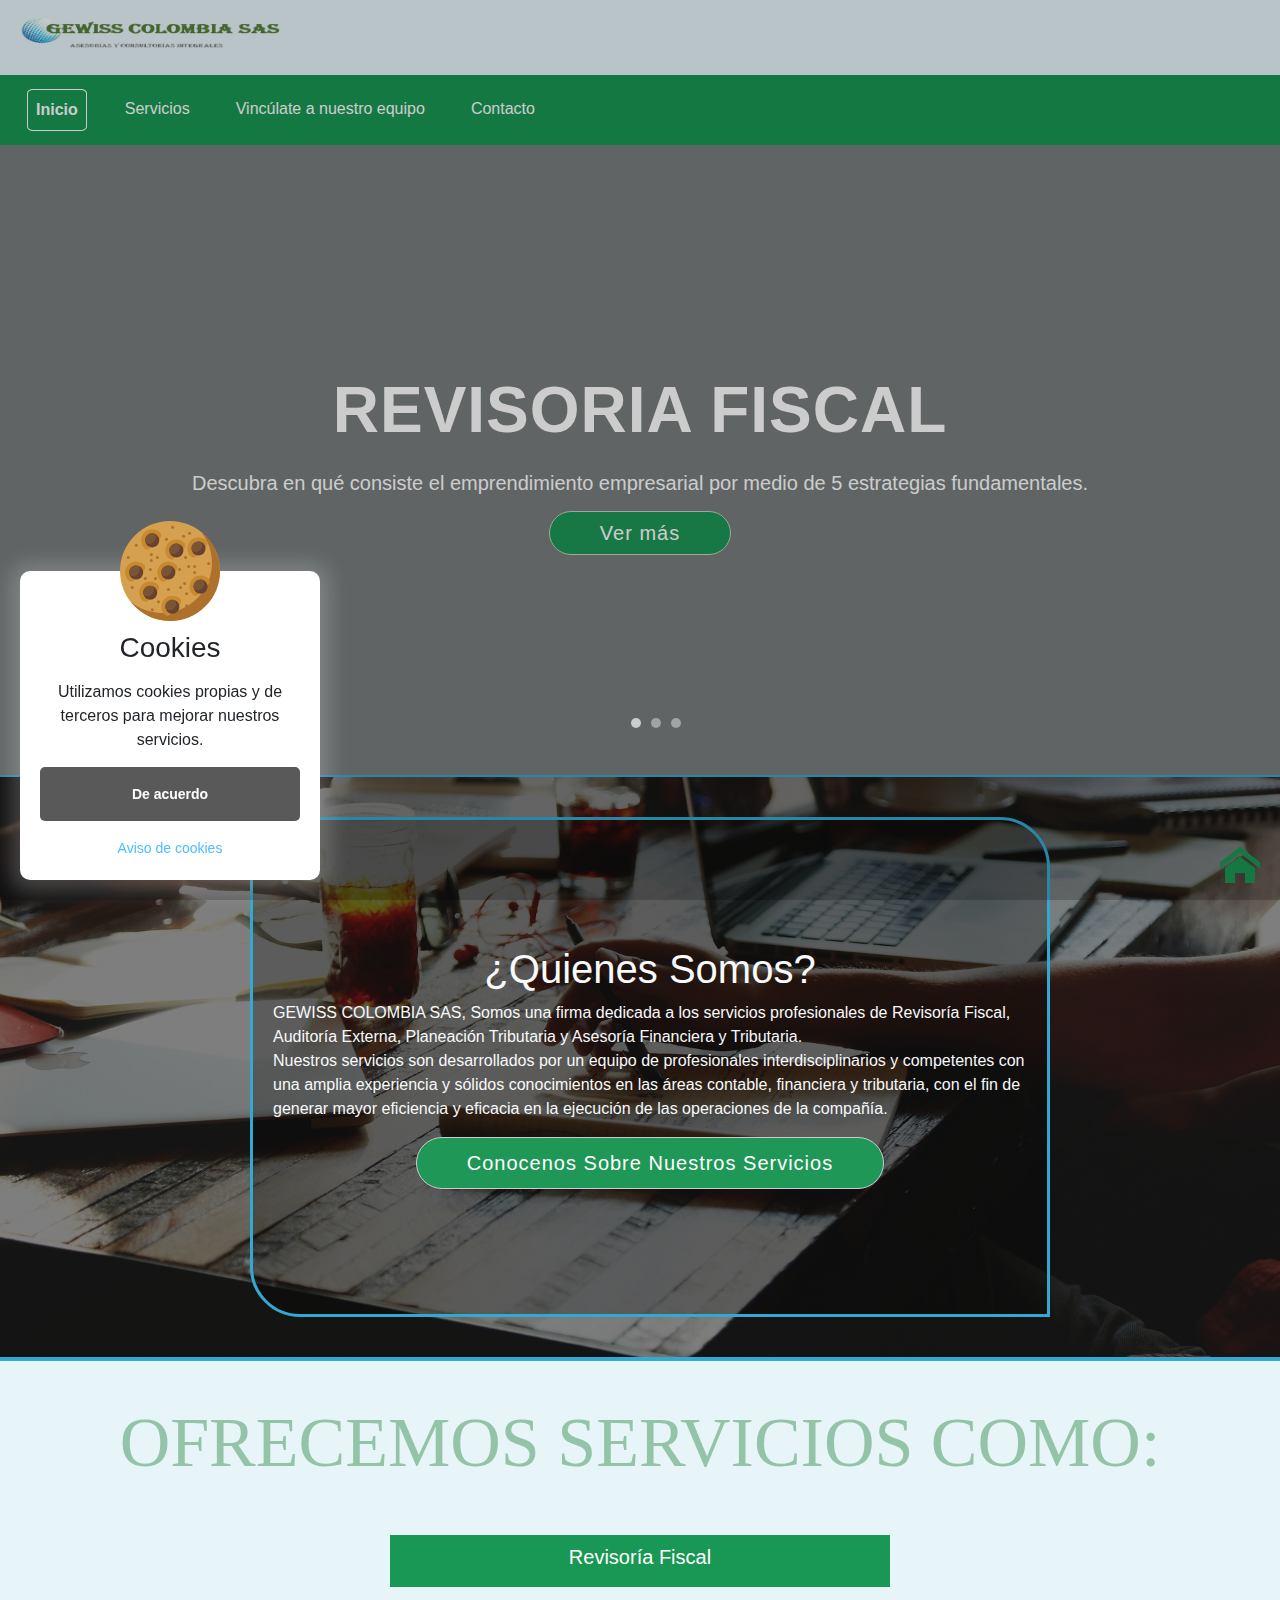
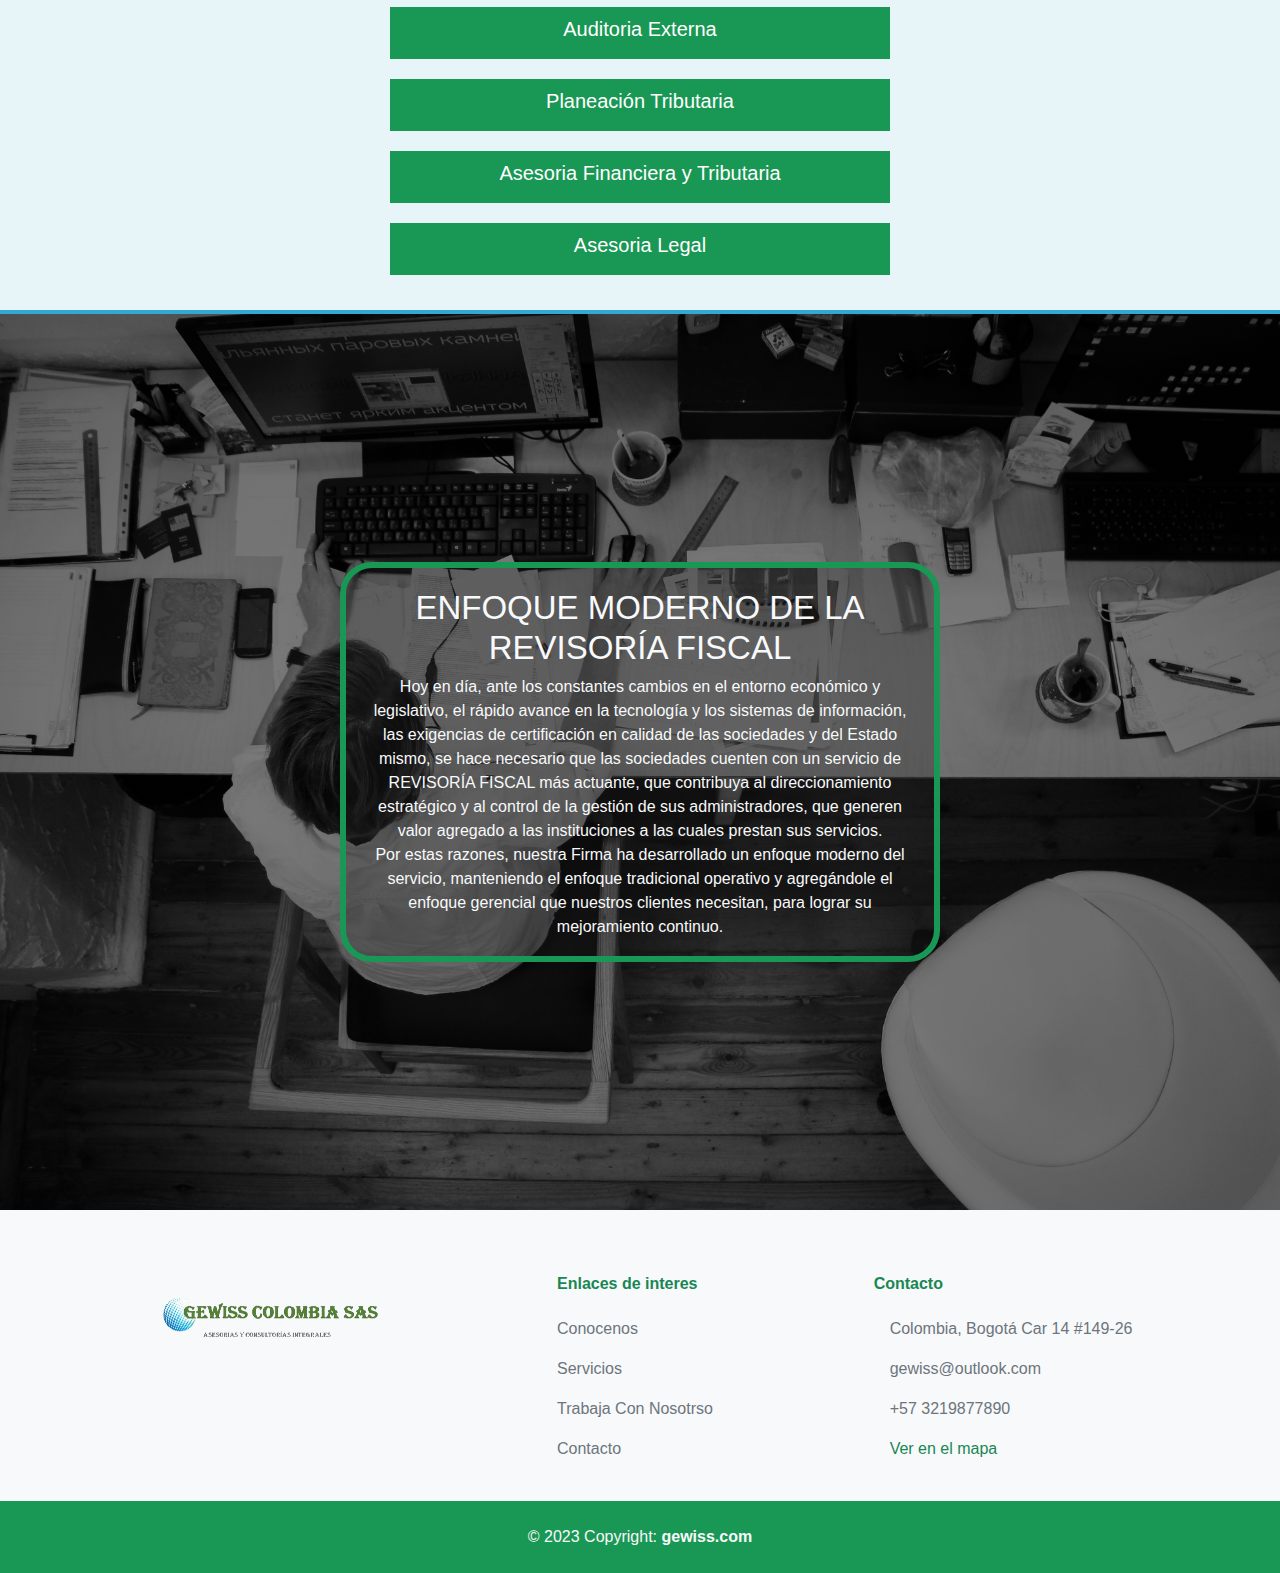
==== commit e8b50944: "Se hacen cambios en el index principal" ====
--- a/index.html
+++ b/index.html
@@ -34,9 +34,9 @@
           <li class="nav-item ">
             <a class="nav-link active" aria-current="page" href="#">Inicio</a>
           </li>
-          <li class="nav-item">
+          <!-- <li class="nav-item">
             <a class="nav-link" href="#principal">Quienes Somos</a>
-          </li>
+          </li> -->
           <li class="nav-item">
             <a class="nav-link" href="#galeria">Servicios</a>
           </li>
@@ -156,10 +156,21 @@
   <!-- Equipo -->
 
   <section class="seccionEquipo" id="equipo">
+    <div class="txt-enfoque">
+      <h1 class="text-light">ENFOQUE MODERNO DE LA REVISORÍA FISCAL</h1>
+      <p class="text-light">Hoy en día, ante los constantes cambios en el entorno económico y legislativo, el rápido avance en la tecnología y los sistemas de información, las exigencias de certificación en calidad de las sociedades y del Estado mismo, se hace necesario que las sociedades cuenten con un servicio de REVISORÍA FISCAL más actuante, que contribuya al direccionamiento estratégico y al control de la gestión de sus administradores, que generen valor agregado a las instituciones a las cuales prestan sus servicios.
+
+        <br>Por estas razones, nuestra Firma ha desarrollado un enfoque moderno del servicio, manteniendo el enfoque tradicional operativo y agregándole el enfoque gerencial que nuestros clientes necesitan, para lograr su mejoramiento continuo.
+        </p>
+    </div>
+    
+  </section>
+
+  <!-- <section class="seccionEquipo" id="equipo">
     <a href="quinesSomos/quienesSomos.html#estructura-equipos" class="qsm">
       <h1 class="tituloEquipo">Nuestro Equipo <span class="spanEquipo">De Trabajo</span> </h1>
     </a>
-  </section>
+  </section> -->
 
   <div class="iconoSubir">
     <a href="#container-slider"><span class="icon-home"></span></span></a>
--- a/css/style.css
+++ b/css/style.css
@@ -905,3 +905,22 @@
         color: #fff;
     }
 }
+.txt-enfoque{
+    color: rgb(1, 15, 2);
+    border-radius: 32px;
+    padding: 20px;
+    width: 600px;
+    height: 400px;
+    font-family: Arial;
+    border: 6px solid #199754;
+    text-align: center;
+    background: #2524244d;
+}
+.txt-enfoque:hover{
+    border: 6px solid #32a9d3;
+    color: white;
+    background: #00000026;
+}
+.txt-enfoque h1{
+    font-size: 33px;
+}
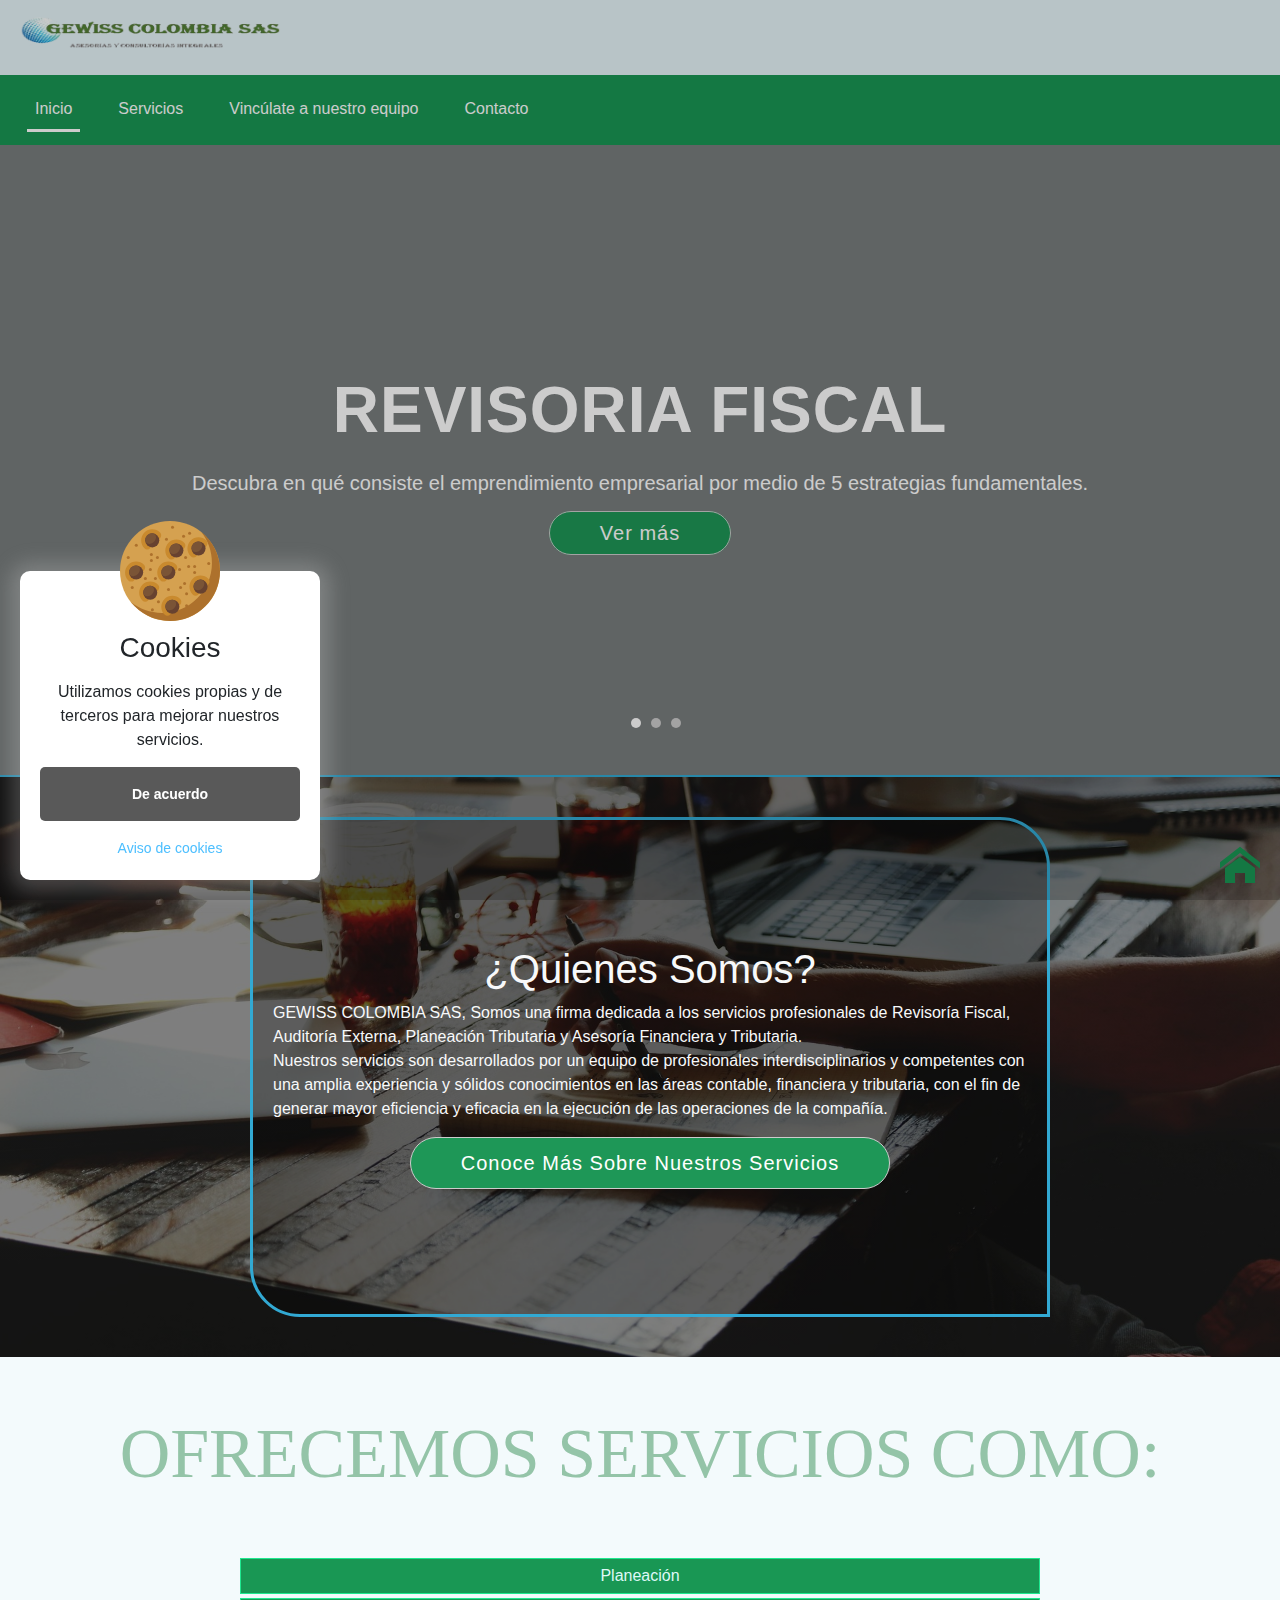
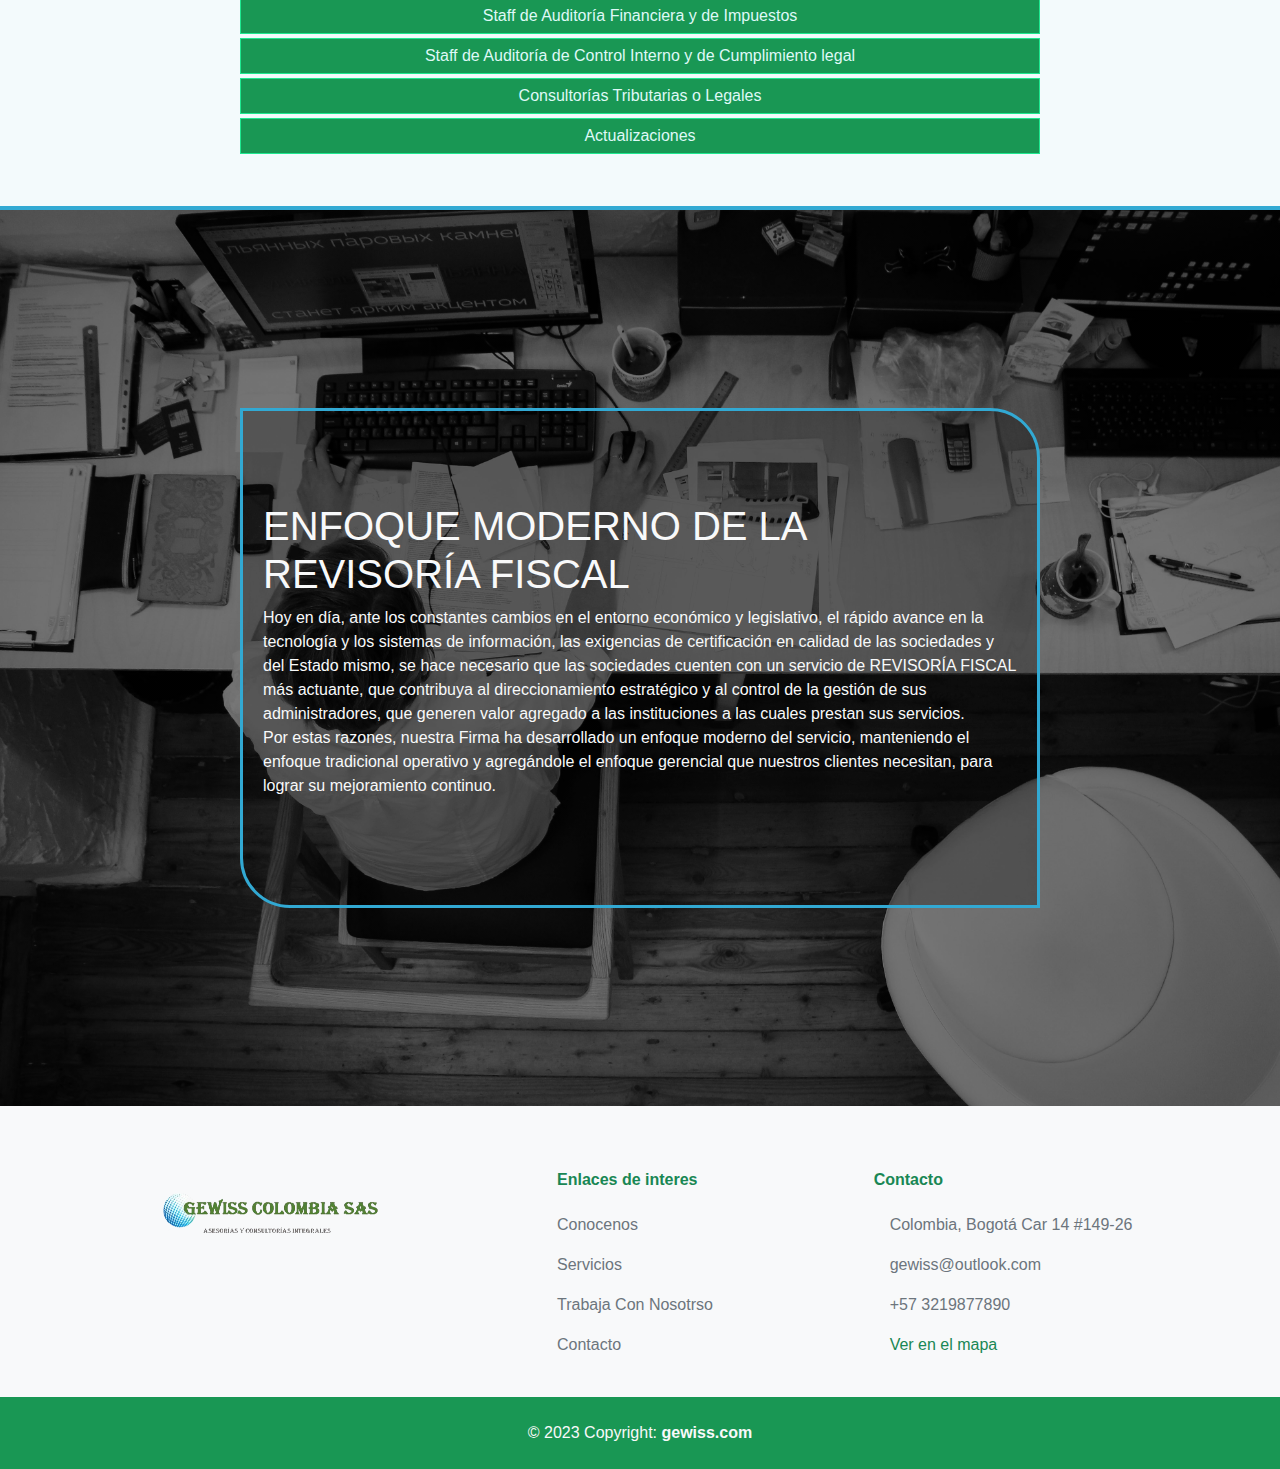
==== commit 3baed63e: "Se hacen ajustes en el responsive y las vistas" ====
--- a/index.html
+++ b/index.html
@@ -15,6 +15,7 @@
   <link rel="stylesheet" type="text/css" href="css/font-awesome.min.css">
   <link rel="stylesheet" type="text/css" href="css/animate.css">
   <link rel="stylesheet" href="css/styleCookies.css">
+  <link rel="stylesheet" href="servicios/servicios.css">
 </head>
 
 <body class="body">
@@ -32,7 +33,7 @@
       <div class="collapse navbar-collapse " id="navbarCollapse">
         <ul class="navbar-nav mb-2 mb-md-0">
           <li class="nav-item ">
-            <a class="nav-link active" aria-current="page" href="#">Inicio</a>
+            <a class="nav-link active1" aria-current="page" href="#">Inicio</a>
           </li>
           <!-- <li class="nav-item">
             <a class="nav-link" href="#principal">Quienes Somos</a>
@@ -115,14 +116,14 @@
           amplia experiencia y sólidos conocimientos en las áreas contable, financiera y tributaria, con el fin de
           generar mayor eficiencia y eficacia en la ejecución de las operaciones de la compañía.
         </p>
-        <a href="servicios/servcios.html" class="botonConocenos">Conocenos Sobre Nuestros Servicios</a>
+        <a href="servicios/servcios.html" class="botonConocenos">Conoce Más Sobre Nuestros Servicios</a>
       </div>
     </div>
   </section>
   <!-- Fin quienes somos -->
 
   <!-- Inicio especialidades -->
-  <section id="galeria" data-type="parallax_section" data-speed="10">
+  <!-- <section id="galeria" data-type="parallax_section" data-speed="10">
     <div id="scroll-content" class="fadeTop">
       <h1 class="quien">OFRECEMOS SERVICIOS COMO:</h1>
       <div class="contenido">
@@ -147,23 +148,47 @@
       </div>
     </div>
     <div class="btn-mas-servicios">
-      <!-- <a href="servicios/servcios.html" class="botonConocenos">Más servicios</a> -->
-    </div>
-  </section>
+    </div>
+  </section> -->
+
+  <section id="SectionNavServices">
+    <h1 class="quien">OFRECEMOS SERVICIOS COMO:</h1>
+    <div class="contenedorNavs">
+      <div class="divBtnService" class="animated infinite pulse"><a href="#1" class="btNavServices ">Planeación</a>
+      </div>
+      <div class="divBtnService" class="animated infinite pulse"><a href="#2" class="btNavServices ">Staff de Auditoría
+          Financiera y de
+          Impuestos</a></div>
+      <div class="divBtnService" class="animated infinite pulse"><a href="#3" class="btNavServices ">Staff de Auditoría
+          de Control Interno y de
+          Cumplimiento legal</a></div>
+      <div class="divBtnService" class="animated infinite pulse"><a href="#4" class="btNavServices ">Consultorías
+          Tributarias o Legales</a></div>
+      <div class="divBtnService" class="animated infinite pulse"><a href="#5" class="btNavServices ">Actualizaciones</a>
+      </div>
+    </div>
+  </section>
+
   <!-- Fin especialidades -->
 
 
   <!-- Equipo -->
 
   <section class="seccionEquipo" id="equipo">
-    <div class="txt-enfoque">
+    <div class="qs">
       <h1 class="text-light">ENFOQUE MODERNO DE LA REVISORÍA FISCAL</h1>
-      <p class="text-light">Hoy en día, ante los constantes cambios en el entorno económico y legislativo, el rápido avance en la tecnología y los sistemas de información, las exigencias de certificación en calidad de las sociedades y del Estado mismo, se hace necesario que las sociedades cuenten con un servicio de REVISORÍA FISCAL más actuante, que contribuya al direccionamiento estratégico y al control de la gestión de sus administradores, que generen valor agregado a las instituciones a las cuales prestan sus servicios.
-
-        <br>Por estas razones, nuestra Firma ha desarrollado un enfoque moderno del servicio, manteniendo el enfoque tradicional operativo y agregándole el enfoque gerencial que nuestros clientes necesitan, para lograr su mejoramiento continuo.
-        </p>
-    </div>
-    
+      <p class="text-light">Hoy en día, ante los constantes cambios en el entorno económico y legislativo, el rápido
+        avance en la tecnología y los sistemas de información, las exigencias de certificación en calidad de las
+        sociedades y del Estado mismo, se hace necesario que las sociedades cuenten con un servicio de REVISORÍA FISCAL
+        más actuante, que contribuya al direccionamiento estratégico y al control de la gestión de sus administradores,
+        que generen valor agregado a las instituciones a las cuales prestan sus servicios.
+
+        <br>Por estas razones, nuestra Firma ha desarrollado un enfoque moderno del servicio, manteniendo el enfoque
+        tradicional operativo y agregándole el enfoque gerencial que nuestros clientes necesitan, para lograr su
+        mejoramiento continuo.
+      </p>
+    </div>
+
   </section>
 
   <!-- <section class="seccionEquipo" id="equipo">
--- a/css/style.css
+++ b/css/style.css
@@ -64,8 +64,8 @@
     transition: font-size 0.3s ease-in-out;
 }
 
-#navbarCollapse ul {
-}
+/* #navbarCollapse ul {
+} */
 
 .nav-link {
     font-family: var(--family);
@@ -73,21 +73,48 @@
     margin: 0 15px;
 }
 
-.active {
-    border: 2px solid var(--fondo1);
-    border-radius: 50px;
+/* .active {
+    border-bottom: 2px solid var(--fondo1);
+} */
+.active1 {
+    border-bottom: 3px solid #fff;
 }
 
 .active a {
     color: var(--fondo1) !important;
     font-weight: 700;
 }
-@media screen and (min-width: 800px){
-    .qs{
+
+@media screen and (min-width: 800px) {
+    .qs {
         width: 800px;
         height: 500px
     }
-}
+
+    .txt-servicio {
+        width: 400px;
+        height: 400px;
+    }
+
+    .contenedorNavs {
+        margin: 20px;
+        flex-direction: column;
+        width: 800px;
+    }
+
+    .Title-header {
+        font-size: 5em;
+    }
+
+    .txt-enfoque {
+        width: 600px;
+        height: 400px;
+    }
+    .seccionEquipo{
+    height: 100vh;
+    }
+}
+
 @media screen and (max-width:768px) {
 
     .navactive {
@@ -150,7 +177,30 @@
         justify-content: center;
         align-items: center;
     }
-    .qs{
+
+    .qs {
+        width: auto;
+        height: auto;
+    }
+
+    .contenedroNavs {
+        margin: 20px;
+        flex-direction: column;
+        align-items: center;
+        justify-content: center;
+        text-align: center;
+    }
+
+    .Title-header {
+        font-size: 40px;
+    }
+
+    .txt-enfoque {
+        width: auto;
+        height: auto;
+        margin: 15px;
+    }
+    .seccionEquipo {
         width: auto;
         height: auto;
     }
@@ -346,7 +396,7 @@
         padding: 10px 30px;
         font-size: 10pt;
     }
-    
+
 }
 
 /* Fin slider */
@@ -493,7 +543,7 @@
     margin: 0px auto;
     width: 100%;
     position: relative;
-     background-image: linear-gradient(rgba(0, 0, 0, 0.5), rgba(0, 0, 0, 0.5)), url(../recursos/imagenes/personas-charlando.jpg);
+    background-image: linear-gradient(rgba(0, 0, 0, 0.5), rgba(0, 0, 0, 0.5)), url(../recursos/imagenes/personas-charlando.jpg);
     display: flex;
     flex-direction: column;
     justify-content: center;
@@ -509,7 +559,7 @@
 #galeria {
     display: inline-block;
     text-align: center;
-    background:#34aad10f; 
+    background: #34aad10f;
     border-top: 4px solid #32a9d3;
 }
 
@@ -527,7 +577,7 @@
     margin-bottom: 40px;
     font-family: fantasy;
     font-size: 70px;
-
+    text-align: center;
 }
 
 .contenido,
@@ -548,11 +598,12 @@
     flex-direction: column;
     margin: 10px;
 }
-.array:hover{
-        border: 1px solid #32a9d3;
+
+.divBtnService:hover {
+    border: 1px solid #32a9d3;
     animation-name: pulse_animation;
     animation-duration: 3000ms;
-    transform-origin:50% 50%;
+    transform-origin: 50% 50%;
     animation-iteration-count: infinite;
     animation-timing-function: linear;
     cursor: pointer;
@@ -828,99 +879,152 @@
     justify-content: center;
     align-items: center;
     margin: auto;
+    background-repeat: no-repeat;
+    background-size: cover;
+    background-attachment: scroll;
+    background-position: center center;
+    border-top: 4px solid #32a9d3;
+}
+
+.tituloEquipo {
+    font-weight: 800;
+    font-size: 90px;
+    text-align: center;
+}
+
+#navegacionSection {
+    display: flex;
+    justify-content: center;
+    align-items: center;
+    background: #199754;
+    transform-origin: 0%;
+    height: 10vh;
+    width: 100%;
+}
+
+.navboton {
+    margin: 15px;
+}
+
+.btNav {
+    color: white;
+}
+
+.iconoSubir {
+    position: fixed;
+    bottom: 10px;
+    right: 20px;
+}
+
+.icon-home {
+    color: #199754;
+    font-size: 40px;
+}
+
+.icon-home:hover {
+    color: #32a9d3;
+}
+
+.bordUD {
+    border-top: 2px solid #32a9d3;
+    border-bottom: 2px solid #32a9d3;
+}
+
+.qsm {
+    color: white;
+    text-decoration: underline;
+    border: 6px solid #1e9757;
+    padding: 10px;
+}
+
+.qsm:hover {
+    border: 6px solid #32a9d3;
+    color: white;
+    background: #00000026;
+}
+
+@media screen and (max-width: 768px) {
+    .iconoSubir {
+        display: none;
+    }
+
+    #nav {
+        position: fixed;
+        bottom: 20px;
+        right: 20px;
+    }
+
+    #navegacionSection {
+        display: block;
+        height: auto;
+        text-align: center;
+    }
+
+    .navboton {
+        border: 1px solid rgb(4, 87, 26);
+        background: #0d6838;
+        border-radius: 50px;
+        color: #fff;
+    }
+
+    #servicio {
+        flex-direction: column;
+        margin: 20px;
+    }
+
+    .servicio-img {
+        display: none;
+    }
+
+    .txt-servicio {
+        width: auto;
+        height: auto;
+    }
+
+}
+
+.txt-enfoque {
+    color: rgb(1, 15, 2);
+    border-radius: 32px;
+    padding: 20px;
+    font-family: Arial;
+    border: 6px solid #199754;
+    text-align: center;
+    background: #2524244d;
+}
+
+.txt-enfoque:hover {
+    border: 6px solid #32a9d3;
+    color: white;
+    background: #00000026;
+}
+
+.txt-enfoque h1 {
+    font-size: 33px;
+}
+
+#sld {
+    background-image: linear-gradient(rgba(0, 0, 0, 0.5), rgba(0, 0, 0, 0.5)), url(../recursos/imagenes/persona-trabajando.jpg);
+    display: flex;
+    flex-direction: column;
+    justify-content: center;
+    align-items: center;
+    margin: auto;
     height: 100vh;
     background-repeat: no-repeat;
     background-size: cover;
     background-attachment: scroll;
     background-position: center center;
-    border-top: 4px solid #32a9d3;
-}
-.tituloEquipo{
-    font-weight: 800;
-    font-size: 90px;
-    text-align: center;
-}
-
-#navegacionSection{
-    display: flex;
-    justify-content: center;
-    align-items: center;
-    background: #199754;
-    transform-origin: 0%;
-    height: 10vh;
-    width: 100%;
-}
-.navboton{
-    margin: 15px;
-}
-.btNav{
-    color: white;
-}
-.iconoSubir{
-    position: fixed;
-    bottom: 10px;
-    right: 20px;
-}
-
-.icon-home{  
-    color: #199754;
-    font-size: 40px;
-}
-.icon-home:hover{
-    color: #32a9d3;
-}
-.bordUD{
-    border-top: 2px solid #32a9d3;
-    border-bottom: 2px solid #32a9d3;
-}
-.qsm{
-    color: white;
-    text-decoration: underline;
-    border: 6px solid #1e9757;
-    padding: 10px;
-}
-.qsm:hover{
-    border: 6px solid #32a9d3;
-    color: white;
-    background: #00000026;
-}
-@media screen and (max-width: 768px){
-    .iconoSubir{
-        display: none;
-    }
-    #nav{
-        position: fixed;
-        bottom: 20px;
-        right: 20px;
-    }
-    #navegacionSection{
-        display:block;
-        height: auto;
-        text-align: center;
-    }
-    .navboton{
-        border: 1px solid rgb(4, 87, 26);
-        background: #0d6838;
-        border-radius: 50px;
-        color: #fff;
-    }
-}
-.txt-enfoque{
-    color: rgb(1, 15, 2);
-    border-radius: 32px;
+    border-radius: 0px;
+    border: 0px;
+}
+
+.Title-header {
+    color: rgb(255, 255, 255);
     padding: 20px;
-    width: 600px;
-    height: 400px;
-    font-family: Arial;
-    border: 6px solid #199754;
+    width: auto;
+    height: auto;
+    border: 2px solid #32a9d3;
     text-align: center;
     background: #2524244d;
-}
-.txt-enfoque:hover{
-    border: 6px solid #32a9d3;
-    color: white;
-    background: #00000026;
-}
-.txt-enfoque h1{
-    font-size: 33px;
-}
+}--- a/servicios/servicios.css
+++ b/servicios/servicios.css
@@ -0,0 +1,106 @@
+#servicio{
+    display: flex;
+    background: transparent;
+    justify-content: center;
+    margin: 8px 0px 8px 0px;
+    padding: 20px;
+    align-items: center;
+}
+#servicio div{
+    margin: 5px;
+}
+.imgServicio{
+    width: 400px;
+    height: 400px;
+    border-radius: 20px;
+    /* display: none; */
+}
+.txt-servicio{
+    border-radius: 0 50px 0 50px;
+    border: 3px solid #32a9d3;
+    padding: 20px;
+    font-family: Arial;
+    background: transparent;
+}
+/* .txt-servicio:hover{
+    border-radius: 0 50px 0 50px;
+    border: 3px solid #32a9d3;
+    background: #00000045
+} */
+.txt-servicio h1{
+    font-size: 35px;
+}
+.txt-servicio p{
+    font-size: 16px;
+}
+.servicio-img{
+    background-color: rgba(55, 118, 174, 0.333);
+    flex-direction: column;
+    justify-content: center;
+    align-items: center;
+    background-repeat: no-repeat;
+    background-size: cover;
+    background-attachment: scroll;
+    background-position: center center;
+    border-radius: 20px;
+    width: 400px;
+    height: 400px;
+}
+.textServices{
+    color: white;
+    font-size: 19px;
+}
+#NavServicios{
+    display: flex;
+    justify-content: center;
+    margin-top: 10px;
+}
+.textIntroService{
+    margin: 0px;
+    text-align: center;
+}
+.titleService{
+    font-size: 19px;
+    font-weight: 300;
+    margin-bottom: 0px;
+}
+#SectionNavServices{
+    display: flex;
+    flex-direction: column;
+    margin-top: 15px;
+    justify-content: center;
+    align-items: center;
+    margin-bottom: 30px;
+}
+.contenedorNavs{
+    display: flex;
+    text-align: center;
+    justify-content: center;
+    align-items: center;
+    flex-direction: column;
+    margin: 20px;
+}
+.divBtnService{
+    margin: 2px 0px 2px 0px;
+    border: 1.5px solid rgb(30, 232, 144);
+    padding: 5px;
+    background: #199754;
+    width: 100%;
+}
+.divBtnService:hover{
+    background-color: #32a9d3;
+    color: white;
+}
+.btNavServices{
+    color:rgb(223, 249, 247);
+    font-weight: 100;
+}
+.btNavServices:hover{
+    color: white;
+}
+
+
+
+.final{
+    margin-bottom: 60px;
+}
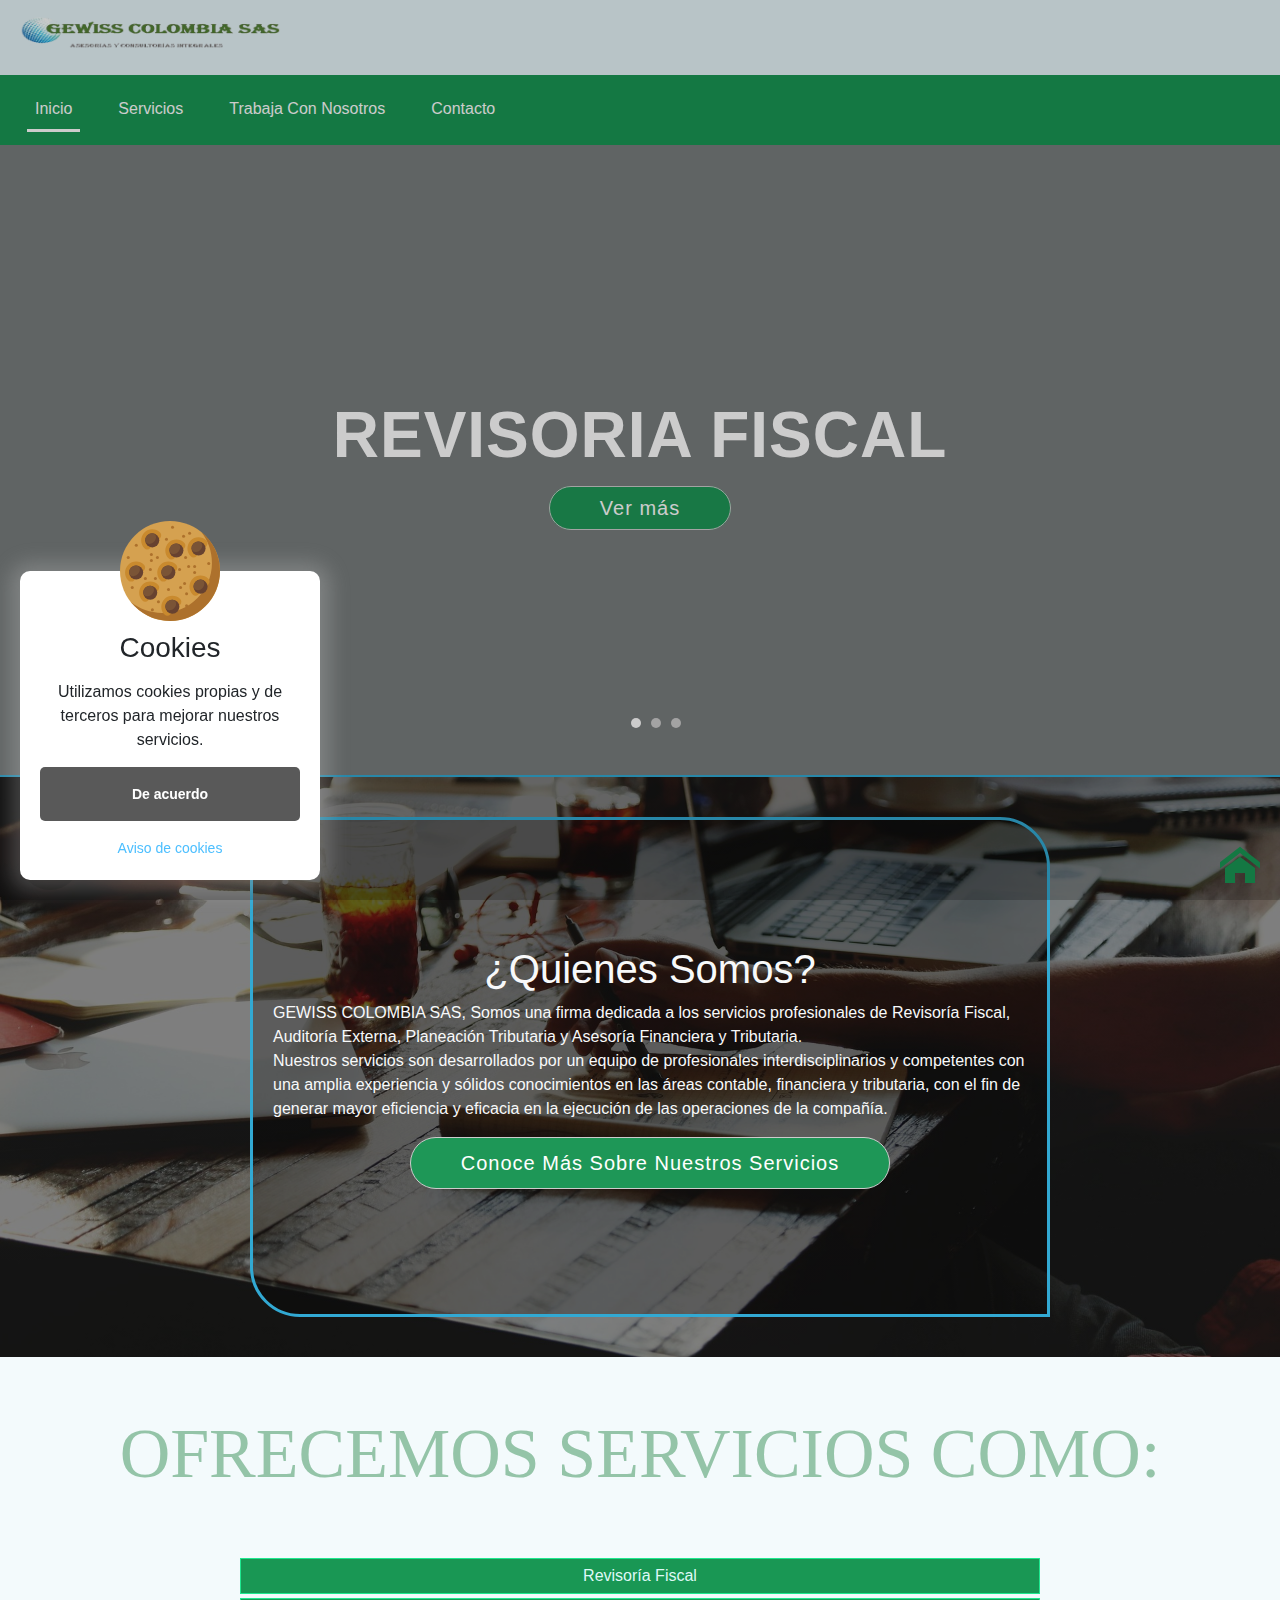
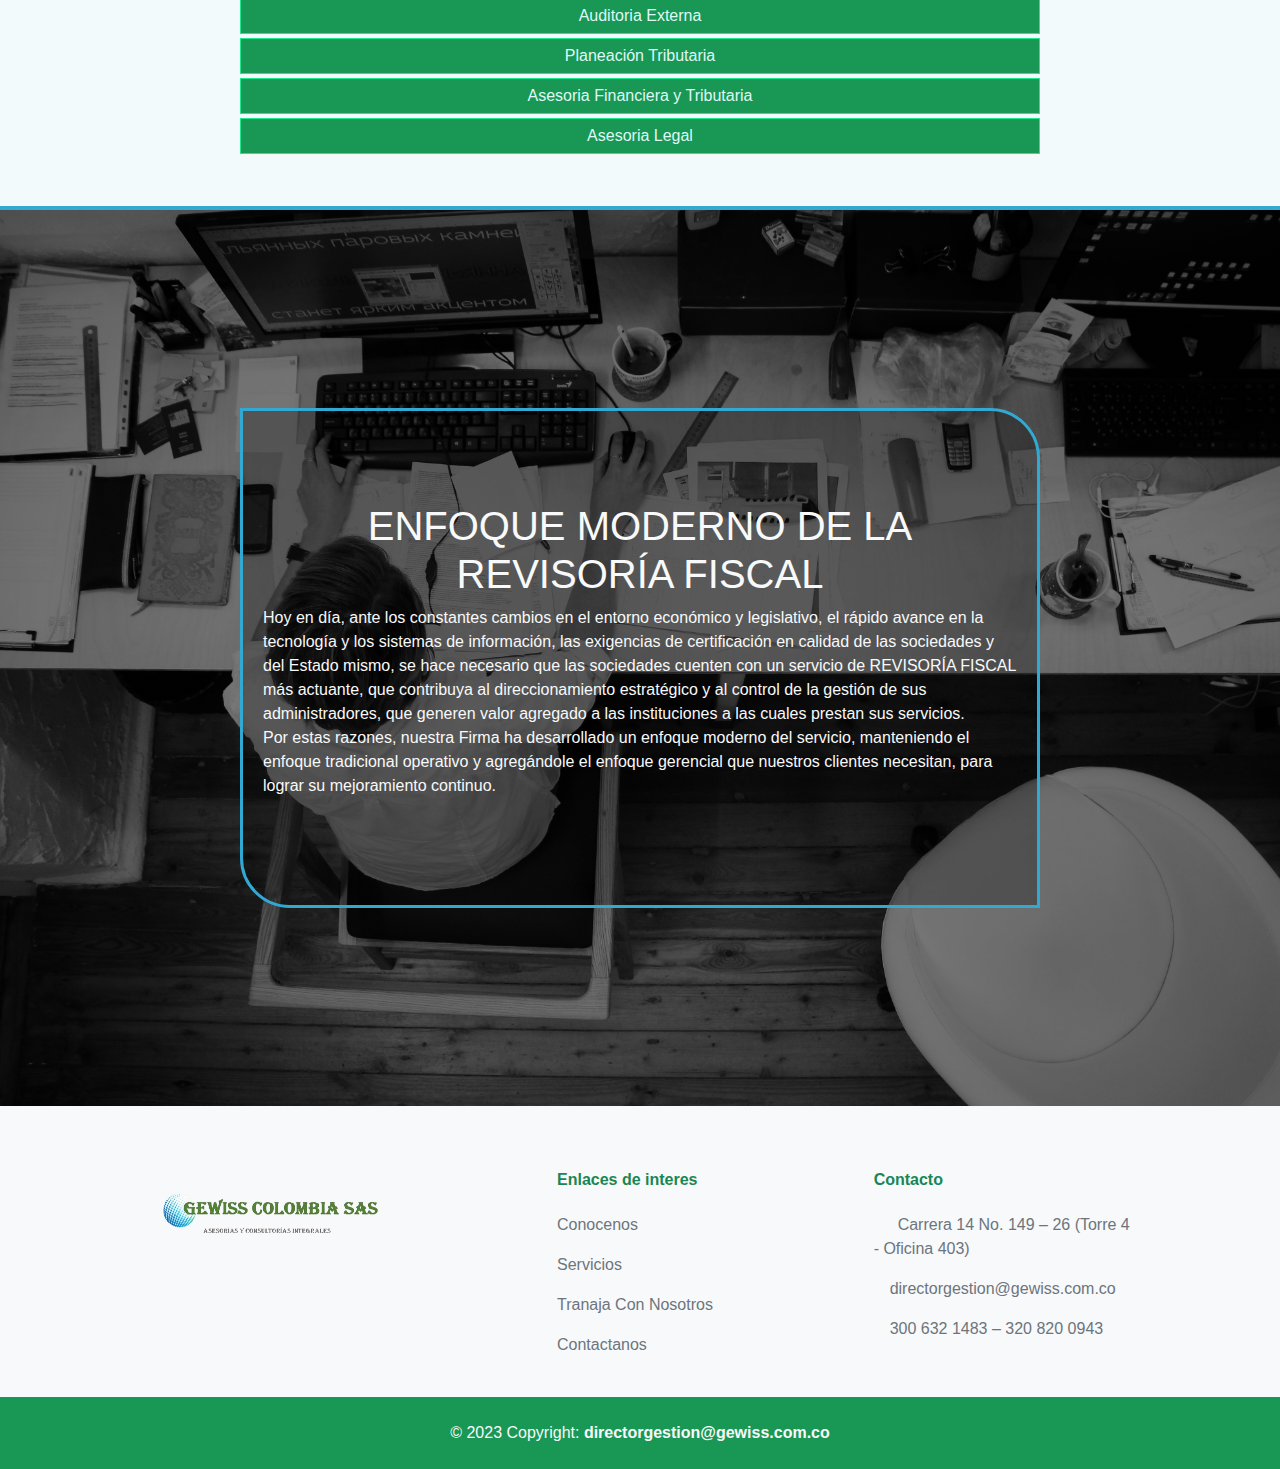
==== commit 0b6ee343: "Se deja la version prefinalizada de la pagina" ====
--- a/index.html
+++ b/index.html
@@ -33,16 +33,16 @@
       <div class="collapse navbar-collapse " id="navbarCollapse">
         <ul class="navbar-nav mb-2 mb-md-0">
           <li class="nav-item ">
-            <a class="nav-link active1" aria-current="page" href="#">Inicio</a>
+            <a class="nav-link active1" aria-current="page" href="index.html">Inicio</a>
           </li>
           <!-- <li class="nav-item">
             <a class="nav-link" href="#principal">Quienes Somos</a>
           </li> -->
           <li class="nav-item">
-            <a class="nav-link" href="#galeria">Servicios</a>
+            <a class="nav-link" href="#SectionNavServices">Servicios</a>
           </li>
           <li class="nav-item">
-            <a class="nav-link" href="vinculateAnosotros/vinculateAnosotros.html">Vincúlate a nuestro equipo</a>
+            <a class="nav-link" href="vinculateAnosotros/vinculateAnosotros.html">Trabaja Con Nosotros</a>
           </li>
           <li class="nav-item">
             <a class="nav-link" href="contacto/contactanos.html">Contacto</a>
@@ -70,7 +70,7 @@
         <div class="content_slider">
           <div>
             <h2>Revisoria Fiscal</h2>
-            <p>Descubra en qué consiste el emprendimiento empresarial por medio de 5 estrategias fundamentales.</p>
+            <!-- <p>Descubra en qué consiste el emprendimiento empresarial por medio de 5 estrategias fundamentales.</p> -->
             <a href="servicios/servcios.html" class="botonConocenos">Ver más</a>
           </div>
         </div>
@@ -80,7 +80,7 @@
         <div class="content_slider">
           <div>
             <h2>Planeación Tributaria</h2>
-            <p>Recursos, guías, herramientas y consejos para emprender, crear tu empresa o iniciar un negocio exitoso
+            <!-- <p>Recursos, guías, herramientas y consejos para emprender, crear tu empresa o iniciar un negocio exitoso -->
             </p>
             <a href="servicios/servcios.html" class="botonConocenos">Ver más</a>
           </div>
@@ -91,7 +91,7 @@
         <div class="content_slider">
           <div>
             <h2>Asesoría Contable y Tributaria</h2>
-            <p>Las estrategias de negocio representan planes o métodos...</p>
+            <!-- <p>Las estrategias de negocio representan planes o métodos...</p> -->
             <a href="servicios/servcios.html" class="botonConocenos">Ver más</a>
           </div>
         </div>
@@ -123,60 +123,30 @@
   <!-- Fin quienes somos -->
 
   <!-- Inicio especialidades -->
-  <!-- <section id="galeria" data-type="parallax_section" data-speed="10">
-    <div id="scroll-content" class="fadeTop">
-      <h1 class="quien">OFRECEMOS SERVICIOS COMO:</h1>
-      <div class="contenido">
-        <div class="array" class="animated infinite pulse">
-          <h1 class="tit" class="animated infinite pulse">Revisoría Fiscal</h1>
-        </div>
-        <div class="array" class="animated infinite pulse">
-          <h1 class="tit">Auditoria Externa</h1>
-        </div>
-        <div class="array" class="animated infinite pulse">
-          <h1 class="tit">Planeación Tributaria</h1>
-        </div>
-
-      </div>
-      <div class="contenido1">
-        <div class="array" class="animated infinite pulse">
-          <h1 class="tit">Asesoria Financiera y Tributaria</h1>
-        </div>
-        <div class="array" class="animated infinite pulse">
-          <h1 class="tit">Asesoria Legal</h1>
-        </div>
-      </div>
-    </div>
-    <div class="btn-mas-servicios">
-    </div>
-  </section> -->
-
   <section id="SectionNavServices">
     <h1 class="quien">OFRECEMOS SERVICIOS COMO:</h1>
     <div class="contenedorNavs">
-      <div class="divBtnService" class="animated infinite pulse"><a href="#1" class="btNavServices ">Planeación</a>
-      </div>
-      <div class="divBtnService" class="animated infinite pulse"><a href="#2" class="btNavServices ">Staff de Auditoría
-          Financiera y de
-          Impuestos</a></div>
-      <div class="divBtnService" class="animated infinite pulse"><a href="#3" class="btNavServices ">Staff de Auditoría
-          de Control Interno y de
-          Cumplimiento legal</a></div>
-      <div class="divBtnService" class="animated infinite pulse"><a href="#4" class="btNavServices ">Consultorías
-          Tributarias o Legales</a></div>
-      <div class="divBtnService" class="animated infinite pulse"><a href="#5" class="btNavServices ">Actualizaciones</a>
+      <div class="divBtnService" class="animated infinite pulse"><a href="servicios/servcios.html"
+          class="btNavServices ">Revisoría Fiscal</a>
+      </div>
+      <div class="divBtnService" class="animated infinite pulse"><a href="servicios/servcios.html"
+          class="btNavServices ">Auditoria Externa</a></div>
+      <div class="divBtnService" class="animated infinite pulse"><a href="servicios/servcios.html"
+          class="btNavServices ">Planeación Tributaria</a></div>
+      <div class="divBtnService" class="animated infinite pulse"><a href="servicios/servcios.html"
+          class="btNavServices ">Asesoria Financiera y Tributaria</a></div>
+      <div class="divBtnService" class="animated infinite pulse"><a href="servicios/servcios.html"
+          class="btNavServices ">Asesoria Legal</a>
       </div>
     </div>
   </section>
 
   <!-- Fin especialidades -->
 
-
-  <!-- Equipo -->
 
   <section class="seccionEquipo" id="equipo">
     <div class="qs">
-      <h1 class="text-light">ENFOQUE MODERNO DE LA REVISORÍA FISCAL</h1>
+      <h1 class="text-light text-center">ENFOQUE MODERNO DE LA REVISORÍA FISCAL</h1>
       <p class="text-light">Hoy en día, ante los constantes cambios en el entorno económico y legislativo, el rápido
         avance en la tecnología y los sistemas de información, las exigencias de certificación en calidad de las
         sociedades y del Estado mismo, se hace necesario que las sociedades cuenten con un servicio de REVISORÍA FISCAL
@@ -191,14 +161,12 @@
 
   </section>
 
-  <!-- <section class="seccionEquipo" id="equipo">
-    <a href="quinesSomos/quienesSomos.html#estructura-equipos" class="qsm">
-      <h1 class="tituloEquipo">Nuestro Equipo <span class="spanEquipo">De Trabajo</span> </h1>
-    </a>
-  </section> -->
-
   <div class="iconoSubir">
     <a href="#container-slider"><span class="icon-home"></span></span></a>
+  </div>
+
+  <div class="iconowhatsap">
+    <a href="https://wa.me/+573208200943?"><img src="recursos/imagenes/icono-whatsap.png" alt="#icono de whatsap" class="ico-whatsapp"></a>
   </div>
 
   <!-- Inicio fooder -->
@@ -211,10 +179,10 @@
           </div>
           <div class="col-md-3 col-lg-2 col-xl-2 mx-auto mb-4">
             <h6 class="text-success fw-bold mb-4">Enlaces de interes</h6>
-            <p><a href="#!" class="text-reset">Conocenos</a></p>
-            <p><a href="#!" class="text-reset">Servicios</a></p>
-            <p><a href="#!" class="text-reset">Trabaja Con Nosotrso</a></p>
-            <p><a href="#!" class="text-reset">Contacto</a></p>
+            <p><a href="#principal" class="text-reset">Conocenos</a></p>
+                        <p><a href="servicios/servcios.html" class="text-reset">Servicios</a></p>
+                        <p><a href="vinculateAnosotros/vinculateAnosotros.html" class="text-reset">Tranaja Con Nosotros</a></p>
+                        <p><a href="contacto/contactanos.html" class="text-reset">Contactanos</a></p>
           </div>
           <!-- Grid column -->
 
@@ -222,16 +190,16 @@
           <div class="col-md-4 col-lg-3 col-xl-3 mx-auto mb-md-0 mb-4">
             <!-- Links -->
             <h6 class="text-success fw-bold mb-4">Contacto</h6>
-            <p><i class="fas fa-home me-3"></i>Colombia, Bogotá Car 14 #149-26</p>
-            <p><i class="fas fa-envelope me-3"></i>gewiss@outlook.com</p>
-            <p><i class="fas fa-phone me-3"></i> +57 3219877890</p>
-            <p><i class="fas fa-phone me-3"></i> <a href="#" class="text-success">Ver en el mapa</a></p>
+            <p><i class="fas fa-home me-4"></i>Carrera 14 No. 149 – 26 (Torre 4 - Oficina 403)</p>
+            <p><i class="fas fa-envelope me-3"></i>directorgestion@gewiss.com.co</p>
+            <p><i class="fas fa-phone me-3"></i>300 632 1483 – 320 820 0943</p>
+            <!-- <p><i class="fas fa-phone me-3"></i> <a href="#" class="text-success">Ver en el mapa</a></p> -->
           </div>
         </div>
       </div>
     </section>
     <div class="text-center p-4 text-light" style="background-color: #199754;">© 2023 Copyright: <a
-        class="text-light fw-bold" href="#">gewiss.com</a>
+        class="text-light fw-bold" href="contacto/contactanos.html">directorgestion@gewiss.com.co</a>
     </div>
   </footer>
   <!-- Fin footer -->
--- a/css/style.css
+++ b/css/style.css
@@ -909,13 +909,78 @@
 .btNav {
     color: white;
 }
-
+.adjuntar{
+    color: white;
+}
+/* adjuntar */
+.container-input {
+    text-align: center;
+    margin: 0 auto;
+    margin-bottom: 20px;
+}
+
+.inputfile {
+    width: 0.1px;
+    height: 0.1px;
+    opacity: 0;
+    overflow: hidden;
+    position: absolute;
+    z-index: -1;
+}
+
+.inputfile + label {
+    max-width: 80%;
+    font-size: 1.25rem;
+    font-weight: 700;
+    text-overflow: ellipsis;
+    white-space: nowrap;
+    cursor: pointer;
+    display: inline-block;
+    overflow: hidden;
+    padding: 0.625rem 1.25rem;
+}
+
+.inputfile + label svg {
+    width: 1em;
+    height: 1em;
+    vertical-align: middle;
+    fill: currentColor;
+    margin-top: -0.25em;
+    margin-right: 0.25em;
+}
+
+.iborrainputfile {
+	font-size:16px; 
+	font-weight:normal;
+	font-family: 'Lato';
+}
+
+.inputfile-1 + label {
+    color: #fff;
+    background-color: #108946;
+    border: 1px solid #fff;
+}
+
+
+/* fin adjuntar */
+
+.iconowhatsap{
+    position: fixed;
+    bottom: 10px;
+    left: 20px;
+    background: rgba(0, 0, 0, 0.32);
+    border-radius: 100%;
+    padding: 10px;
+}
+.ico-whatsapp{
+    width: 40px;
+    height: 40px;
+}
 .iconoSubir {
     position: fixed;
     bottom: 10px;
     right: 20px;
 }
-
 .icon-home {
     color: #199754;
     font-size: 40px;
--- a/servicios/servicios.css
+++ b/servicios/servicios.css
@@ -22,11 +22,6 @@
     font-family: Arial;
     background: transparent;
 }
-/* .txt-servicio:hover{
-    border-radius: 0 50px 0 50px;
-    border: 3px solid #32a9d3;
-    background: #00000045
-} */
 .txt-servicio h1{
     font-size: 35px;
 }
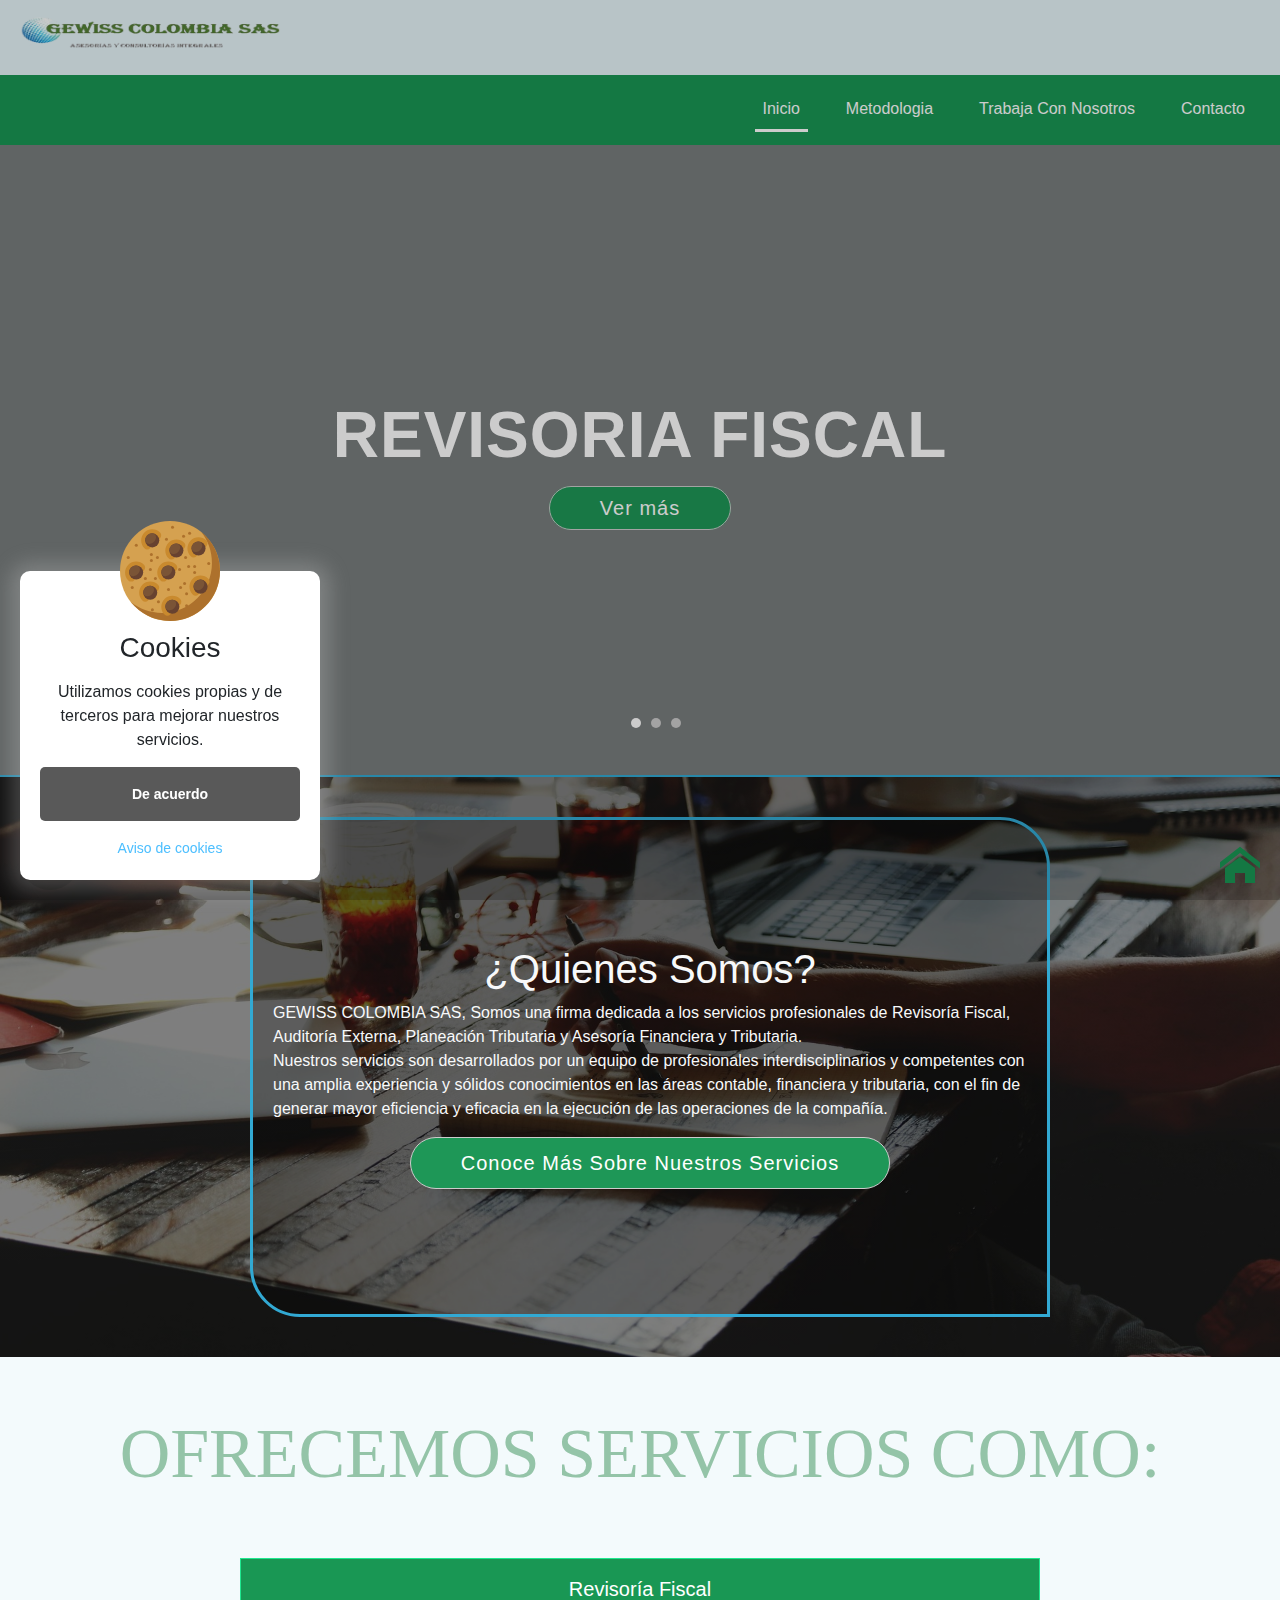
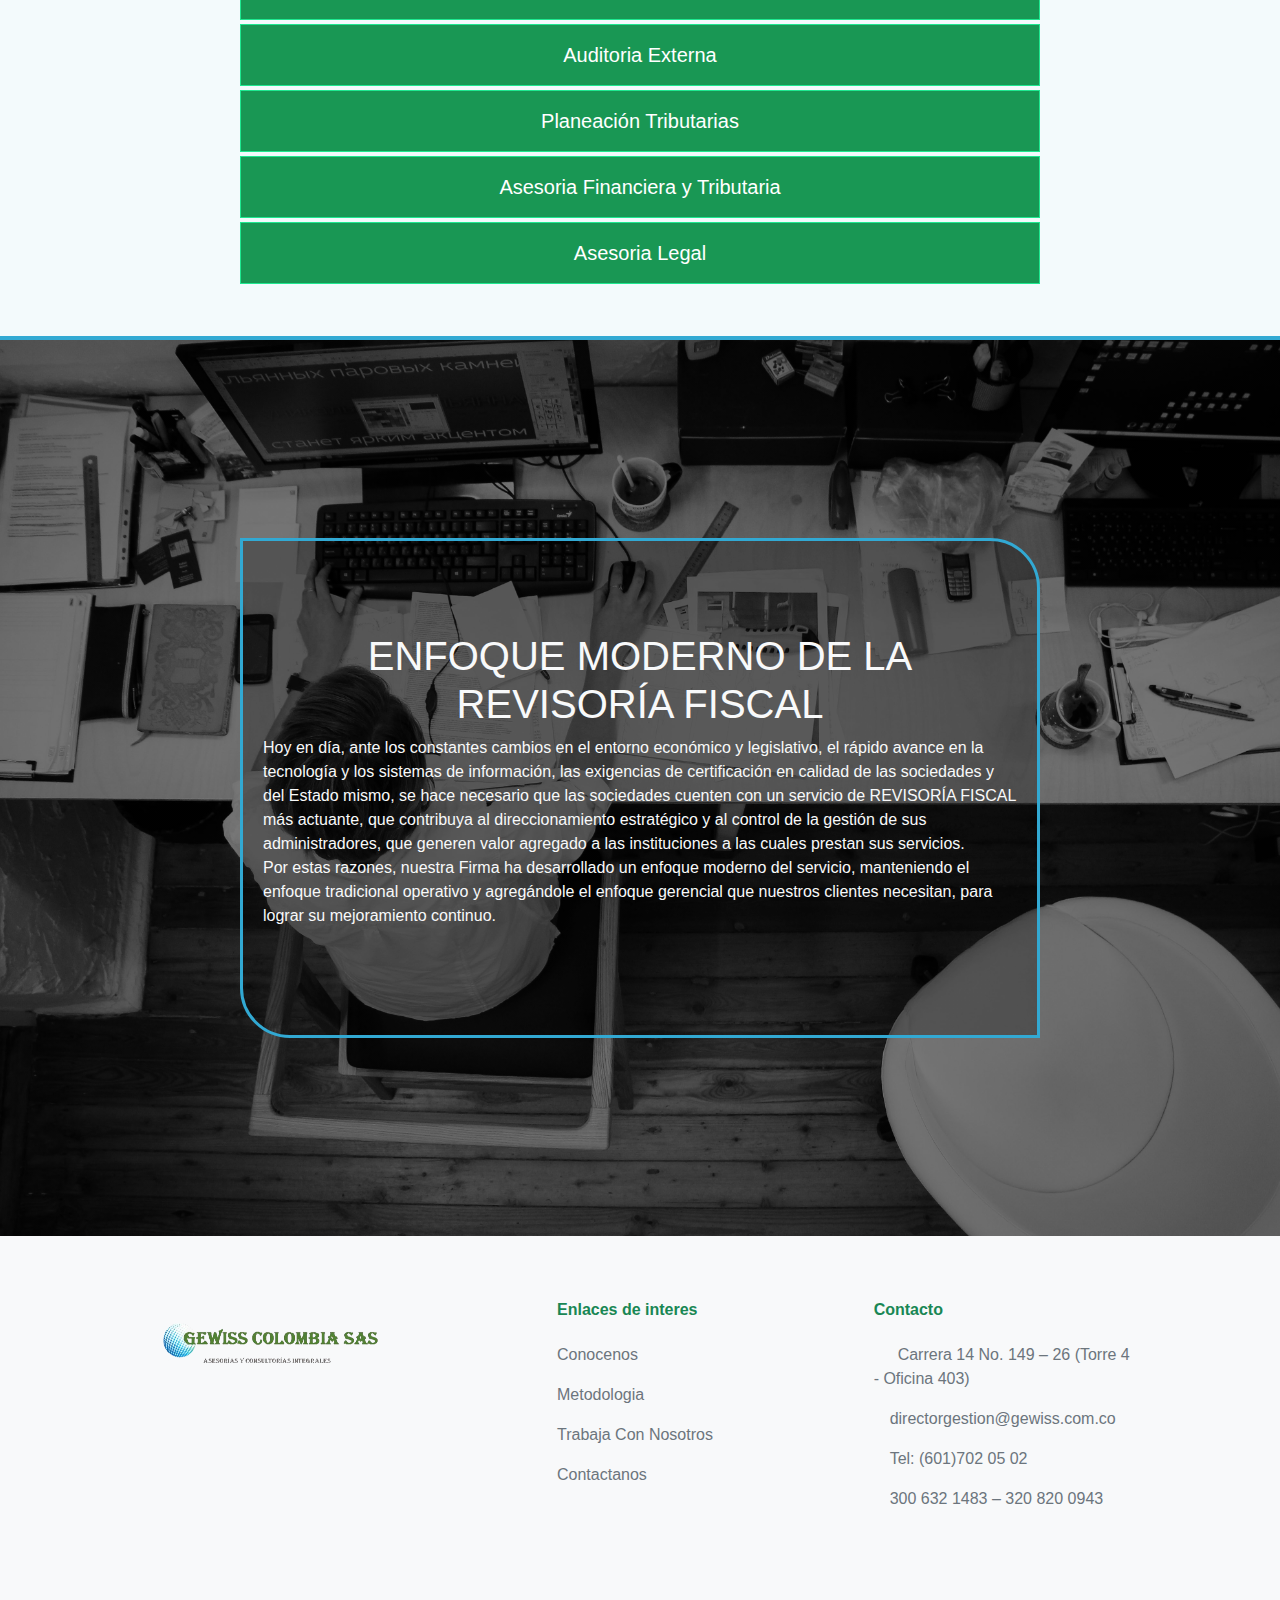
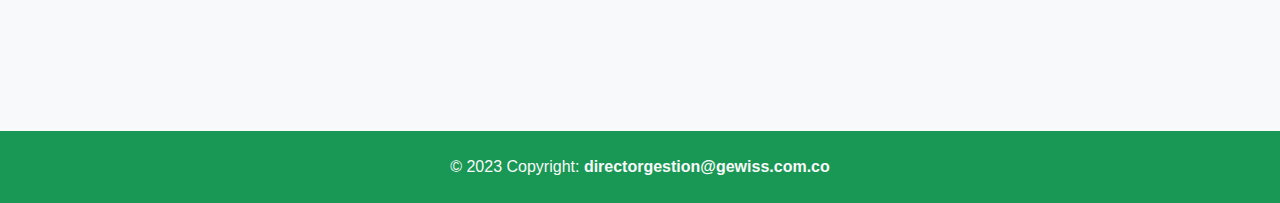
==== commit 49ea57d4: "Se hagregan los formularios de contacto y los botones con texto desplegables en el inicio" ====
--- a/index.html
+++ b/index.html
@@ -16,6 +16,7 @@
   <link rel="stylesheet" type="text/css" href="css/animate.css">
   <link rel="stylesheet" href="css/styleCookies.css">
   <link rel="stylesheet" href="servicios/servicios.css">
+  <link rel="icon" href="recursos/icoTitle.ico" type="imagen/ico">
 </head>
 
 <body class="body">
@@ -23,7 +24,7 @@
   <div class="contenedor-logo"><img src="recursos/imagenes/logo-gewis.png" alt="logo de GEWISS" class="logo"></div>
   <!-- Inicio de Nav-bar-->
 
-  <nav class="navbar navbar-expand-md navbar-dark  bg-nav " id="ventana">
+  <nav class="navbar navbar-expand-md navbar-dark bg-nav " id="ventana">
     <div class="container-fluid">
 
       <button id="nav" class="navbar-toggler" type="button" data-bs-toggle="collapse" data-bs-target="#navbarCollapse"
@@ -39,10 +40,10 @@
             <a class="nav-link" href="#principal">Quienes Somos</a>
           </li> -->
           <li class="nav-item">
-            <a class="nav-link" href="#SectionNavServices">Servicios</a>
+            <a class="nav-link" href="servicios/servcios.html">Metodologia</a>
           </li>
           <li class="nav-item">
-            <a class="nav-link" href="vinculateAnosotros/vinculateAnosotros.html">Trabaja Con Nosotros</a>
+            <a class="nav-link" href="https://forms.gle/4wff2GizBWNguDgT9" target="_blank">Trabaja Con Nosotros</a>
           </li>
           <li class="nav-item">
             <a class="nav-link" href="contacto/contactanos.html">Contacto</a>
@@ -101,7 +102,6 @@
   <!-- Fin slider -->
 
   <!-- navegacion -->
-
   <!-- Inicio quienes somos -->
   <section id="principal" data-type="parallax_section" data-speed="10">
     <div class="div1">
@@ -121,22 +121,132 @@
     </div>
   </section>
   <!-- Fin quienes somos -->
+  </style>
 
   <!-- Inicio especialidades -->
   <section id="SectionNavServices">
     <h1 class="quien">OFRECEMOS SERVICIOS COMO:</h1>
     <div class="contenedorNavs">
-      <div class="divBtnService" class="animated infinite pulse"><a href="servicios/servcios.html"
-          class="btNavServices ">Revisoría Fiscal</a>
-      </div>
-      <div class="divBtnService" class="animated infinite pulse"><a href="servicios/servcios.html"
-          class="btNavServices ">Auditoria Externa</a></div>
-      <div class="divBtnService" class="animated infinite pulse"><a href="servicios/servcios.html"
-          class="btNavServices ">Planeación Tributaria</a></div>
-      <div class="divBtnService" class="animated infinite pulse"><a href="servicios/servcios.html"
-          class="btNavServices ">Asesoria Financiera y Tributaria</a></div>
-      <div class="divBtnService" class="animated infinite pulse"><a href="servicios/servcios.html"
-          class="btNavServices ">Asesoria Legal</a>
+      <!-- <div class="divBtnService" class="animated infinite pulse"> -->
+      <div class="divBtnService">
+        <button onclick="mostrar1()" class="botonMostrar">Revisoría Fiscal</button>
+        <p id="parrafo1" class="text-light">Este proceso será llevado a cabo con un equipo de profesionales competentes
+          con una amplia experiencia y sólidos conocimientos en el área de Revisoría Fiscal, con el fin de generar mayor
+          eficiencia y eficacia en el desarrollo de las operaciones de la compañía.
+
+          <br><br>Confiamos en que esta propuesta sea una respuesta a las necesidades de NUESTROS CLIENTES.
+          <br><br>GEWISS COLOMBIA SAS, queda a su entera disposición para suministrarle información adicional o resolver
+          sus inquietudes sobre nuestra propuesta de servicios profesionales, con el objeto de llegar a un acuerdo que
+          les permita contar con este servicio, el cual se caracteriza por la excelente relación costo-beneficio.
+          Esta labor es realizada basados en Normas Internacionales de Auditoría y Aseguramiento de Información
+        </p>
+      </div>
+      <div class="divBtnService">
+        <button onclick="mostrar2()" class="botonMostrar">Auditoria Externa</button>
+        <p id="parrafo2" class="text-light">Este proceso será llevado a cabo con un equipo de profesionales competentes
+          con una amplia experiencia y sólidos conocimientos en el área de Revisoría Fiscal, con el fin de generar mayor
+          eficiencia y eficacia en el desarrollo de las operaciones de la compañía.
+
+          <br><br>Confiamos en que esta propuesta sea una respuesta a las necesidades de NUESTROS CLIENTES.
+
+          <br><br>GEWISS COLOMBIA SAS, queda a su entera disposición para suministrarle información adicional o resolver
+          sus inquietudes sobre nuestra propuesta de servicios profesionales, con el objeto de llegar a un acuerdo que
+          les permita contar con este servicio, el cual se caracteriza por la excelente relación costo-beneficio.
+          Esta labor es realizada basados en Normas Internacionales de Auditoría y Aseguramiento de Información
+        </p>
+      </div>
+
+      <div class="divBtnService">
+        <button onclick="mostrar3()" class="botonMostrar">Planeación Tributarias</button>
+        <p id="parrafo3" class="text-light">Realización de una planeación tributaria para nuestros clientes, la cual
+          incluya un análisis permanente de la situación tributaria de las compañías, con el objeto de lograr una
+          optimización y eficiencia de la tributación, enmarcada siempre dentro del marco legal vigente.
+
+          <br><br>Se realiza una planeación tributaria permanente, que incluya las siguientes actividades:
+
+          <br><br>a) Análisis de la situación fiscal, con el objeto de determinar si hay situaciones que se pueden
+          optimizar.
+
+          <br><br>b) Desarrollamos una planeación para la vigencia fiscal, la cual se realiza sobre la marcha, con base
+          a un análisis detallado, a través de visitas trimestrales, y con base a ello, le vamos presentando a nuestro
+          cliente propuestas de implementación para el año gravable en curso.
+
+          <br><br>c) Se socializa con el cliente las propuestas de optimización y eficiencia tributaria, estableciendo
+          en detalle los requerimientos para su implementación y los beneficios esperados.
+
+          <br><br>d) Con la aprobación por parte del cliente, se implementan las estrategias.
+        </p>
+      </div>
+      <div class="divBtnService">
+        <button onclick="mostrar4()" class="botonMostrar">Asesoria Financiera y Tributaria</button>
+        <p id="parrafo4" class="text-light">Es muy grato presentar nuestros servicios de Asesoría Financiera y
+          Tributaria para su empresa; en virtud de la cual nos encargamos de la organización de procesos y
+          procedimientos contables, como también de resolver sus problemas en dicha área con la mayor diligencia
+          posible. En desarrollo de esta realizamos lo siguiente:
+
+          <br><br>Se realiza inicialmente una revisión del procedimiento del sistema de información de la entidad con el
+          propósito de desarrollar la labor de Asesoría Financiera, en el marco de lo cual se impartirán directrices
+          para las siguientes actividades:
+
+          <br><br>• Organización y registro de los documentos contables
+          <br>• Organización del archivo contable, financiero y tributario
+          <br>• Evaluación del cumplimiento de normas y requisitos de contratación establecidos por la compañía a sus
+          proveedores.
+          <br>• Implementación de nómina electrónica.
+          <br>• Implementación de documento soporte electrónico.
+          <br>• Implementación de RADIAN.
+
+          <br><br>Se impartirán directrices para realización de arqueos de caja general, las conciliaciones bancarias,
+          conciliaciones de cartera y proveedores.
+
+          <br><br>Como parte integral esencial de esta propuesta, se incluye de manera permanente una asesoría de
+          carácter tributario enfocada principalmente a la elaboración y revisión de las siguientes declaraciones
+          tributarias e informes:
+
+          <br><br>• Declaración de renta y complementarios (elaboración y presentación)
+          <br>• Declaración mensual de retención en la fuente (elaboración y presentación)
+          <br>• Declaración Anual de ICA (elaboración y presentación)
+          <br>• Declaraciones bimestrales de Rete-ICA (elaboración y presentación)
+          <br>• Declaración cuatrimestral de IVA (elaboración y presentación)
+          <br>• Medios Magnéticos Nacionales (elaboración y presentación)
+          <br>• Medios Magnéticos Distritales (elaboración y presentación)
+
+          <br><br>En cuanto a las obligaciones tributarias se hace entrega de un calendario tributario personalizado,
+          donde se reflejen los vencimientos de las declaraciones del año y las fechas en que estarán elaborados los
+          borradores y las declaraciones definitivas respectivas; con el fin que la administración prevea los recursos y
+          planee el tiempo de presentación. En todo caso la liquidación definitiva de las declaraciones mensuales,
+          bimestrales y cuatrimestrales se hará con una antelación no inferior a tres días previos al vencimiento para
+          declarar; y las declaraciones anuales (Renta) se presentarán a consideración de la gerencia con una antelación
+          de un mes.
+
+          <br><br>En pro de que las transacciones registradas en los libros de contabilidad cumplan con su deber y dejen
+          de ser datos para convertirse en verdadera información, que sirva de herramienta a la gerencia para la toma de
+          decisiones, ya sea de forma preventiva o correctiva, nos encargaremos de la elaboración mensual del Estado de
+          Resultados Integral y el Estado de Situación Financiera; y anualmente de la elaboración y presentación de los
+          cuatro estados financieros básicos. Estados financieros presentados de acuerdo a las NIIF.
+
+          <br><br>• Estado de Situación Financiera
+          <br>• Estados de resultados integral
+          <br>• Estado de Cambios en el Patrimonio
+          <br>• Estado de Flujo de Efectivo
+
+          <br><br>Adicionalmente estaremos asesorándolos constantemente en temas como planes de negocio, tributarios,
+          Financieros, Laborales, que ayudaran a que su empresa marche sin mayores contratiempos.
+        </p>
+      </div>
+      <div class="divBtnService">
+        <button onclick="mostrar5()" class="botonMostrar">Asesoria Legal</button>
+        <p id="parrafo5" class="text-light">Con la participación permanente de nuestros profesionales en Derecho,
+          Contadores Públicos e Ingenieros Industriales, les brindamos asesoría legal en los siguientes temas:
+          <br><br>• Creación de empresas
+          <br>• Liquidación de empresas
+          <br>• Transformación societaria
+          <br>• Fusión de empresas
+          <br>• Escisión de empresas
+          <br>• Reformas estatutarias
+          <br>• Asesoría laboral
+          <br>• Evalución de SGI
+        </p>
       </div>
     </div>
   </section>
@@ -166,7 +276,8 @@
   </div>
 
   <div class="iconowhatsap">
-    <a href="https://wa.me/+573208200943?"><img src="recursos/imagenes/icono-whatsap.png" alt="#icono de whatsap" class="ico-whatsapp"></a>
+    <a href="https://wa.me/+573208200943?" target="_blank"><img src="recursos/imagenes/icono-whatsap.png"
+        alt="#icono de whatsap" class="ico-whatsapp"></a>
   </div>
 
   <!-- Inicio fooder -->
@@ -176,13 +287,17 @@
         <div class="row mt-3">
           <div class="col-md-3 col-lg-4 col-xl-3 mx-auto mb-4">
             <img src="recursos/imagenes/logo-gewis.png" alt="" class="logo-fooder">
+            <iframe
+              src="https://www.google.com/maps/embed?pb=!1m16!1m12!1m3!1d66669.5050853014!2d-74.07895918376391!3d4.704208064211123!2m3!1f0!2f0!3f0!3m2!1i1024!2i768!4f13.1!2m1!1sBogot%C3%A1%20Carrera%2014%20No.%20149%20%E2%80%93%2026!5e0!3m2!1ses-419!2sus!4v1674946452598!5m2!1ses-419!2sus"
+              width="300" height="300" style="border:0;" allowfullscreen="" loading="lazy"
+              referrerpolicy="no-referrer-when-downgrade"></iframe>
           </div>
           <div class="col-md-3 col-lg-2 col-xl-2 mx-auto mb-4">
             <h6 class="text-success fw-bold mb-4">Enlaces de interes</h6>
             <p><a href="#principal" class="text-reset">Conocenos</a></p>
-                        <p><a href="servicios/servcios.html" class="text-reset">Servicios</a></p>
-                        <p><a href="vinculateAnosotros/vinculateAnosotros.html" class="text-reset">Tranaja Con Nosotros</a></p>
-                        <p><a href="contacto/contactanos.html" class="text-reset">Contactanos</a></p>
+            <p><a href="servicios/servcios.html" class="text-reset">Metodologia</a></p>
+            <p><a href="https://forms.gle/4wff2GizBWNguDgT9" class="text-reset">Trabaja Con Nosotros</a></p>
+            <p><a href="contacto/contactanos.html" class="text-reset">Contactanos</a></p>
           </div>
           <!-- Grid column -->
 
@@ -192,8 +307,8 @@
             <h6 class="text-success fw-bold mb-4">Contacto</h6>
             <p><i class="fas fa-home me-4"></i>Carrera 14 No. 149 – 26 (Torre 4 - Oficina 403)</p>
             <p><i class="fas fa-envelope me-3"></i>directorgestion@gewiss.com.co</p>
+            <p><i class="fas fa-phone me-3"></i>Tel: (601)702 05 02 </p>
             <p><i class="fas fa-phone me-3"></i>300 632 1483 – 320 820 0943</p>
-            <!-- <p><i class="fas fa-phone me-3"></i> <a href="#" class="text-success">Ver en el mapa</a></p> -->
           </div>
         </div>
       </div>
@@ -201,6 +316,9 @@
     <div class="text-center p-4 text-light" style="background-color: #199754;">© 2023 Copyright: <a
         class="text-light fw-bold" href="contacto/contactanos.html">directorgestion@gewiss.com.co</a>
     </div>
+
+
+
   </footer>
   <!-- Fin footer -->
   <!-- cookies -->
@@ -214,7 +332,6 @@
   <div class="fondo-aviso-cookies " id="fondo-aviso-cookies"></div>
 
   <!-- Scrps -->
-  <script src="js/index.js"></script>
   <script src="js/bootstrap.bundle.min.js"></script>
   <script src="js/main.js"></script>
   <script src="js/avisoCookies.js"></script>
--- a/css/style.css
+++ b/css/style.css
@@ -64,8 +64,9 @@
     transition: font-size 0.3s ease-in-out;
 }
 
-/* #navbarCollapse ul {
-} */
+#navbarCollapse ul{
+    margin-left: auto ;
+  }
 
 .nav-link {
     font-family: var(--family);
@@ -542,7 +543,6 @@
     min-height: auto;
     margin: 0px auto;
     width: 100%;
-    position: relative;
     background-image: linear-gradient(rgba(0, 0, 0, 0.5), rgba(0, 0, 0, 0.5)), url(../recursos/imagenes/personas-charlando.jpg);
     display: flex;
     flex-direction: column;
@@ -1019,10 +1019,18 @@
         right: 20px;
     }
 
-    #navegacionSection {
-        display: block;
-        height: auto;
+    .cont1{
+        width:auto;
+        height: 79px;
+        margin: 37px;
+    }
+    .despliege{
+        height: 179px;
+        width: 100%;
+        display: flex;
+        justify-content: center;
         text-align: center;
+        background: red;
     }
 
     .navboton {
@@ -1092,4 +1100,8 @@
     border: 2px solid #32a9d3;
     text-align: center;
     background: #2524244d;
-}+}
+
+/* .fotmGoogle{
+    height: 100vh;
+} */--- a/servicios/servicios.css
+++ b/servicios/servicios.css
@@ -81,6 +81,9 @@
     padding: 5px;
     background: #199754;
     width: 100%;
+    justify-content: center;
+    align-items: center;
+    text-align: center;
 }
 .divBtnService:hover{
     background-color: #32a9d3;
@@ -94,7 +97,31 @@
     color: white;
 }
 
-
+#parrafo1{
+    display: none;
+}
+#parrafo2{
+    display: none;
+}
+#parrafo3{
+    display: none;
+}
+#parrafo4{
+    display: none;
+}
+#parrafo5{
+    display: none;
+}
+.botonMostrar{
+    color: #FFF;
+    font-size: 15pt;
+    font-family: 'arial';
+    padding: 10px 50px;
+    background: transparent;
+    text-decoration: none;
+    transition: .5s all;
+    border: 0px;
+}
 
 .final{
     margin-bottom: 60px;
